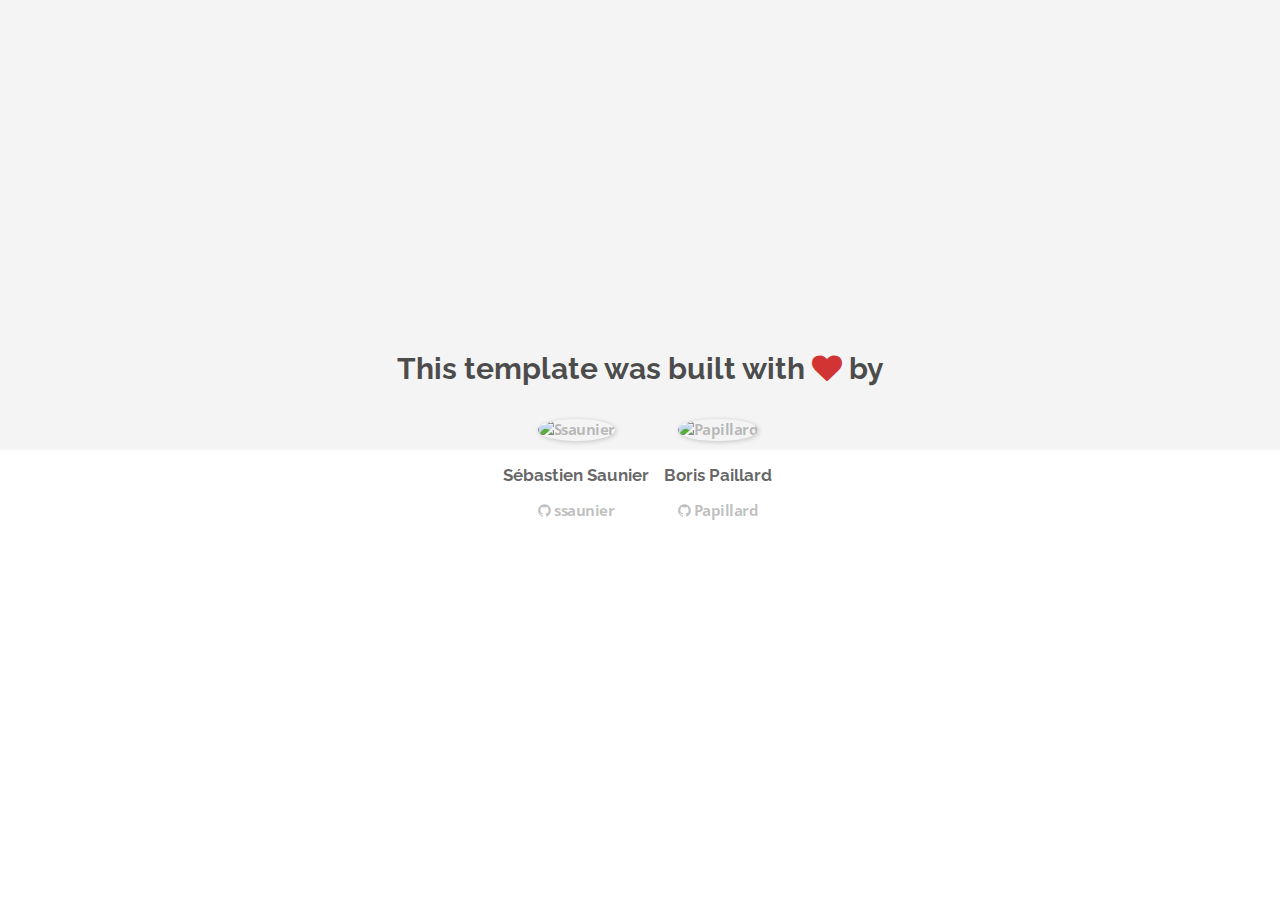
==== about.html @ 1464fe8d "Automated commit at 2017-11-06 10:18:37 UTC by middleman-deploy 2.0.0-alpha" ====
<!doctype html>
<html>
  <head>
    <meta charset="utf-8">
    <meta http-equiv="x-ua-compatible" content="ie=edge">
    <meta name="viewport"
          content="width=device-width, initial-scale=1, shrink-to-fit=no">
    <!-- Use the title from a page's frontmatter if it has one -->
    <title>Le Wagon - Middleman - About</title>
    <link href="stylesheets/application-3c48b980.css" rel="stylesheet" />
    <script src="javascripts/application-93de88c9.js"></script>
    <link href="images/favicon-f15af148.png" rel="icon" type="image/png" />
  </head>
  <body>
    <div id="about">
  <div class="about-content">
    <h1>This template was built with <i class="fa fa-heart"></i> by</h1>
    <ul class="list-inline">
        <li>
<a href="https://kitt.lewagon.com/alumni/ssaunier" target="_blank">            <img src="https://kitt.lewagon.com/placeholder/users/ssaunier" class="img-circle" alt="Ssaunier" />
</a>          <h2>Sébastien Saunier</h2>
          <p>
<a href="https://github.com/ssaunier" target="_blank">              <i class="fa fa-github"></i> ssaunier
</a>          </p>
        </li>
        <li>
<a href="https://kitt.lewagon.com/alumni/Papillard" target="_blank">            <img src="https://kitt.lewagon.com/placeholder/users/Papillard" class="img-circle" alt="Papillard" />
</a>          <h2>Boris Paillard</h2>
          <p>
<a href="https://github.com/Papillard" target="_blank">              <i class="fa fa-github"></i> Papillard
</a>          </p>
        </li>
    </ul>
  </div>
</div>

  </body>
</html>
---- stylesheets/application-3c48b980.css ----
@import url("https://fonts.googleapis.com/css?family=Open+Sans:400,300,700|Raleway:400,100,300,700,500");/*!
 * Bootstrap v3.3.7 (http://getbootstrap.com)
 * Copyright 2011-2016 Twitter, Inc.
 * Licensed under MIT (https://github.com/twbs/bootstrap/blob/master/LICENSE)
 *//*! normalize.css v3.0.3 | MIT License | github.com/necolas/normalize.css */html{font-family:sans-serif;-ms-text-size-adjust:100%;-webkit-text-size-adjust:100%}body{margin:0}article,aside,details,figcaption,figure,footer,header,hgroup,main,menu,nav,section,summary{display:block}audio,canvas,progress,video{display:inline-block;vertical-align:baseline}audio:not([controls]){display:none;height:0}[hidden],template{display:none}a{background-color:transparent}a:active,a:hover{outline:0}abbr[title]{border-bottom:1px dotted}b,strong{font-weight:bold}dfn{font-style:italic}h1{font-size:2em;margin:0.67em 0}mark{background:#ff0;color:#000}small{font-size:80%}sub,sup{font-size:75%;line-height:0;position:relative;vertical-align:baseline}sup{top:-0.5em}sub{bottom:-0.25em}img{border:0}svg:not(:root){overflow:hidden}figure{margin:1em 40px}hr{-webkit-box-sizing:content-box;box-sizing:content-box;height:0}pre{overflow:auto}code,kbd,pre,samp{font-family:monospace, monospace;font-size:1em}button,input,optgroup,select,textarea{color:inherit;font:inherit;margin:0}button{overflow:visible}button,select{text-transform:none}button,html input[type="button"],input[type="reset"],input[type="submit"]{-webkit-appearance:button;cursor:pointer}button[disabled],html input[disabled]{cursor:default}button::-moz-focus-inner,input::-moz-focus-inner{border:0;padding:0}input{line-height:normal}input[type="checkbox"],input[type="radio"]{-webkit-box-sizing:border-box;box-sizing:border-box;padding:0}input[type="number"]::-webkit-inner-spin-button,input[type="number"]::-webkit-outer-spin-button{height:auto}input[type="search"]{-webkit-appearance:textfield;-webkit-box-sizing:content-box;box-sizing:content-box}input[type="search"]::-webkit-search-cancel-button,input[type="search"]::-webkit-search-decoration{-webkit-appearance:none}fieldset{border:1px solid #c0c0c0;margin:0 2px;padding:0.35em 0.625em 0.75em}legend{border:0;padding:0}textarea{overflow:auto}optgroup{font-weight:bold}table{border-collapse:collapse;border-spacing:0}td,th{padding:0}/*! Source: https://github.com/h5bp/html5-boilerplate/blob/master/src/css/main.css */@media print{*,*:before,*:after{background:transparent !important;color:#000 !important;-webkit-box-shadow:none !important;box-shadow:none !important;text-shadow:none !important}a,a:visited{text-decoration:underline}a[href]:after{content:" (" attr(href) ")"}abbr[title]:after{content:" (" attr(title) ")"}a[href^="#"]:after,a[href^="javascript:"]:after{content:""}pre,blockquote{border:1px solid #999;page-break-inside:avoid}thead{display:table-header-group}tr,img{page-break-inside:avoid}img{max-width:100% !important}p,h2,h3{orphans:3;widows:3}h2,h3{page-break-after:avoid}.navbar{display:none}.btn>.caret,.dropup>.btn>.caret{border-top-color:#000 !important}.label{border:1px solid #000}.table{border-collapse:collapse !important}.table td,.table th{background-color:#fff !important}.table-bordered th,.table-bordered td{border:1px solid #ddd !important}}@font-face{font-family:'Glyphicons Halflings';src:url("../assets/bootstrap/glyphicons-halflings-regular-86b6f62b.eot");src:url("../assets/bootstrap/glyphicons-halflings-regular-86b6f62b.eot?#iefix") format("embedded-opentype"),url("../assets/bootstrap/glyphicons-halflings-regular-ca35b697.woff2") format("woff2"),url("../assets/bootstrap/glyphicons-halflings-regular-278e49a8.woff") format("woff"),url("../assets/bootstrap/glyphicons-halflings-regular-44bc1850.ttf") format("truetype"),url("../assets/bootstrap/glyphicons-halflings-regular-de51a849.svg#glyphicons_halflingsregular") format("svg")}.glyphicon{position:relative;top:1px;display:inline-block;font-family:'Glyphicons Halflings';font-style:normal;font-weight:normal;line-height:1;-webkit-font-smoothing:antialiased;-moz-osx-font-smoothing:grayscale}.glyphicon-asterisk:before{content:"\002a"}.glyphicon-plus:before{content:"\002b"}.glyphicon-euro:before,.glyphicon-eur:before{content:"\20ac"}.glyphicon-minus:before{content:"\2212"}.glyphicon-cloud:before{content:"\2601"}.glyphicon-envelope:before{content:"\2709"}.glyphicon-pencil:before{content:"\270f"}.glyphicon-glass:before{content:"\e001"}.glyphicon-music:before{content:"\e002"}.glyphicon-search:before{content:"\e003"}.glyphicon-heart:before{content:"\e005"}.glyphicon-star:before{content:"\e006"}.glyphicon-star-empty:before{content:"\e007"}.glyphicon-user:before{content:"\e008"}.glyphicon-film:before{content:"\e009"}.glyphicon-th-large:before{content:"\e010"}.glyphicon-th:before{content:"\e011"}.glyphicon-th-list:before{content:"\e012"}.glyphicon-ok:before{content:"\e013"}.glyphicon-remove:before{content:"\e014"}.glyphicon-zoom-in:before{content:"\e015"}.glyphicon-zoom-out:before{content:"\e016"}.glyphicon-off:before{content:"\e017"}.glyphicon-signal:before{content:"\e018"}.glyphicon-cog:before{content:"\e019"}.glyphicon-trash:before{content:"\e020"}.glyphicon-home:before{content:"\e021"}.glyphicon-file:before{content:"\e022"}.glyphicon-time:before{content:"\e023"}.glyphicon-road:before{content:"\e024"}.glyphicon-download-alt:before{content:"\e025"}.glyphicon-download:before{content:"\e026"}.glyphicon-upload:before{content:"\e027"}.glyphicon-inbox:before{content:"\e028"}.glyphicon-play-circle:before{content:"\e029"}.glyphicon-repeat:before{content:"\e030"}.glyphicon-refresh:before{content:"\e031"}.glyphicon-list-alt:before{content:"\e032"}.glyphicon-lock:before{content:"\e033"}.glyphicon-flag:before{content:"\e034"}.glyphicon-headphones:before{content:"\e035"}.glyphicon-volume-off:before{content:"\e036"}.glyphicon-volume-down:before{content:"\e037"}.glyphicon-volume-up:before{content:"\e038"}.glyphicon-qrcode:before{content:"\e039"}.glyphicon-barcode:before{content:"\e040"}.glyphicon-tag:before{content:"\e041"}.glyphicon-tags:before{content:"\e042"}.glyphicon-book:before{content:"\e043"}.glyphicon-bookmark:before{content:"\e044"}.glyphicon-print:before{content:"\e045"}.glyphicon-camera:before{content:"\e046"}.glyphicon-font:before{content:"\e047"}.glyphicon-bold:before{content:"\e048"}.glyphicon-italic:before{content:"\e049"}.glyphicon-text-height:before{content:"\e050"}.glyphicon-text-width:before{content:"\e051"}.glyphicon-align-left:before{content:"\e052"}.glyphicon-align-center:before{content:"\e053"}.glyphicon-align-right:before{content:"\e054"}.glyphicon-align-justify:before{content:"\e055"}.glyphicon-list:before{content:"\e056"}.glyphicon-indent-left:before{content:"\e057"}.glyphicon-indent-right:before{content:"\e058"}.glyphicon-facetime-video:before{content:"\e059"}.glyphicon-picture:before{content:"\e060"}.glyphicon-map-marker:before{content:"\e062"}.glyphicon-adjust:before{content:"\e063"}.glyphicon-tint:before{content:"\e064"}.glyphicon-edit:before{content:"\e065"}.glyphicon-share:before{content:"\e066"}.glyphicon-check:before{content:"\e067"}.glyphicon-move:before{content:"\e068"}.glyphicon-step-backward:before{content:"\e069"}.glyphicon-fast-backward:before{content:"\e070"}.glyphicon-backward:before{content:"\e071"}.glyphicon-play:before{content:"\e072"}.glyphicon-pause:before{content:"\e073"}.glyphicon-stop:before{content:"\e074"}.glyphicon-forward:before{content:"\e075"}.glyphicon-fast-forward:before{content:"\e076"}.glyphicon-step-forward:before{content:"\e077"}.glyphicon-eject:before{content:"\e078"}.glyphicon-chevron-left:before{content:"\e079"}.glyphicon-chevron-right:before{content:"\e080"}.glyphicon-plus-sign:before{content:"\e081"}.glyphicon-minus-sign:before{content:"\e082"}.glyphicon-remove-sign:before{content:"\e083"}.glyphicon-ok-sign:before{content:"\e084"}.glyphicon-question-sign:before{content:"\e085"}.glyphicon-info-sign:before{content:"\e086"}.glyphicon-screenshot:before{content:"\e087"}.glyphicon-remove-circle:before{content:"\e088"}.glyphicon-ok-circle:before{content:"\e089"}.glyphicon-ban-circle:before{content:"\e090"}.glyphicon-arrow-left:before{content:"\e091"}.glyphicon-arrow-right:before{content:"\e092"}.glyphicon-arrow-up:before{content:"\e093"}.glyphicon-arrow-down:before{content:"\e094"}.glyphicon-share-alt:before{content:"\e095"}.glyphicon-resize-full:before{content:"\e096"}.glyphicon-resize-small:before{content:"\e097"}.glyphicon-exclamation-sign:before{content:"\e101"}.glyphicon-gift:before{content:"\e102"}.glyphicon-leaf:before{content:"\e103"}.glyphicon-fire:before{content:"\e104"}.glyphicon-eye-open:before{content:"\e105"}.glyphicon-eye-close:before{content:"\e106"}.glyphicon-warning-sign:before{content:"\e107"}.glyphicon-plane:before{content:"\e108"}.glyphicon-calendar:before{content:"\e109"}.glyphicon-random:before{content:"\e110"}.glyphicon-comment:before{content:"\e111"}.glyphicon-magnet:before{content:"\e112"}.glyphicon-chevron-up:before{content:"\e113"}.glyphicon-chevron-down:before{content:"\e114"}.glyphicon-retweet:before{content:"\e115"}.glyphicon-shopping-cart:before{content:"\e116"}.glyphicon-folder-close:before{content:"\e117"}.glyphicon-folder-open:before{content:"\e118"}.glyphicon-resize-vertical:before{content:"\e119"}.glyphicon-resize-horizontal:before{content:"\e120"}.glyphicon-hdd:before{content:"\e121"}.glyphicon-bullhorn:before{content:"\e122"}.glyphicon-bell:before{content:"\e123"}.glyphicon-certificate:before{content:"\e124"}.glyphicon-thumbs-up:before{content:"\e125"}.glyphicon-thumbs-down:before{content:"\e126"}.glyphicon-hand-right:before{content:"\e127"}.glyphicon-hand-left:before{content:"\e128"}.glyphicon-hand-up:before{content:"\e129"}.glyphicon-hand-down:before{content:"\e130"}.glyphicon-circle-arrow-right:before{content:"\e131"}.glyphicon-circle-arrow-left:before{content:"\e132"}.glyphicon-circle-arrow-up:before{content:"\e133"}.glyphicon-circle-arrow-down:before{content:"\e134"}.glyphicon-globe:before{content:"\e135"}.glyphicon-wrench:before{content:"\e136"}.glyphicon-tasks:before{content:"\e137"}.glyphicon-filter:before{content:"\e138"}.glyphicon-briefcase:before{content:"\e139"}.glyphicon-fullscreen:before{content:"\e140"}.glyphicon-dashboard:before{content:"\e141"}.glyphicon-paperclip:before{content:"\e142"}.glyphicon-heart-empty:before{content:"\e143"}.glyphicon-link:before{content:"\e144"}.glyphicon-phone:before{content:"\e145"}.glyphicon-pushpin:before{content:"\e146"}.glyphicon-usd:before{content:"\e148"}.glyphicon-gbp:before{content:"\e149"}.glyphicon-sort:before{content:"\e150"}.glyphicon-sort-by-alphabet:before{content:"\e151"}.glyphicon-sort-by-alphabet-alt:before{content:"\e152"}.glyphicon-sort-by-order:before{content:"\e153"}.glyphicon-sort-by-order-alt:before{content:"\e154"}.glyphicon-sort-by-attributes:before{content:"\e155"}.glyphicon-sort-by-attributes-alt:before{content:"\e156"}.glyphicon-unchecked:before{content:"\e157"}.glyphicon-expand:before{content:"\e158"}.glyphicon-collapse-down:before{content:"\e159"}.glyphicon-collapse-up:before{content:"\e160"}.glyphicon-log-in:before{content:"\e161"}.glyphicon-flash:before{content:"\e162"}.glyphicon-log-out:before{content:"\e163"}.glyphicon-new-window:before{content:"\e164"}.glyphicon-record:before{content:"\e165"}.glyphicon-save:before{content:"\e166"}.glyphicon-open:before{content:"\e167"}.glyphicon-saved:before{content:"\e168"}.glyphicon-import:before{content:"\e169"}.glyphicon-export:before{content:"\e170"}.glyphicon-send:before{content:"\e171"}.glyphicon-floppy-disk:before{content:"\e172"}.glyphicon-floppy-saved:before{content:"\e173"}.glyphicon-floppy-remove:before{content:"\e174"}.glyphicon-floppy-save:before{content:"\e175"}.glyphicon-floppy-open:before{content:"\e176"}.glyphicon-credit-card:before{content:"\e177"}.glyphicon-transfer:before{content:"\e178"}.glyphicon-cutlery:before{content:"\e179"}.glyphicon-header:before{content:"\e180"}.glyphicon-compressed:before{content:"\e181"}.glyphicon-earphone:before{content:"\e182"}.glyphicon-phone-alt:before{content:"\e183"}.glyphicon-tower:before{content:"\e184"}.glyphicon-stats:before{content:"\e185"}.glyphicon-sd-video:before{content:"\e186"}.glyphicon-hd-video:before{content:"\e187"}.glyphicon-subtitles:before{content:"\e188"}.glyphicon-sound-stereo:before{content:"\e189"}.glyphicon-sound-dolby:before{content:"\e190"}.glyphicon-sound-5-1:before{content:"\e191"}.glyphicon-sound-6-1:before{content:"\e192"}.glyphicon-sound-7-1:before{content:"\e193"}.glyphicon-copyright-mark:before{content:"\e194"}.glyphicon-registration-mark:before{content:"\e195"}.glyphicon-cloud-download:before{content:"\e197"}.glyphicon-cloud-upload:before{content:"\e198"}.glyphicon-tree-conifer:before{content:"\e199"}.glyphicon-tree-deciduous:before{content:"\e200"}.glyphicon-cd:before{content:"\e201"}.glyphicon-save-file:before{content:"\e202"}.glyphicon-open-file:before{content:"\e203"}.glyphicon-level-up:before{content:"\e204"}.glyphicon-copy:before{content:"\e205"}.glyphicon-paste:before{content:"\e206"}.glyphicon-alert:before{content:"\e209"}.glyphicon-equalizer:before{content:"\e210"}.glyphicon-king:before{content:"\e211"}.glyphicon-queen:before{content:"\e212"}.glyphicon-pawn:before{content:"\e213"}.glyphicon-bishop:before{content:"\e214"}.glyphicon-knight:before{content:"\e215"}.glyphicon-baby-formula:before{content:"\e216"}.glyphicon-tent:before{content:"\26fa"}.glyphicon-blackboard:before{content:"\e218"}.glyphicon-bed:before{content:"\e219"}.glyphicon-apple:before{content:"\f8ff"}.glyphicon-erase:before{content:"\e221"}.glyphicon-hourglass:before{content:"\231b"}.glyphicon-lamp:before{content:"\e223"}.glyphicon-duplicate:before{content:"\e224"}.glyphicon-piggy-bank:before{content:"\e225"}.glyphicon-scissors:before{content:"\e226"}.glyphicon-bitcoin:before{content:"\e227"}.glyphicon-btc:before{content:"\e227"}.glyphicon-xbt:before{content:"\e227"}.glyphicon-yen:before{content:"\00a5"}.glyphicon-jpy:before{content:"\00a5"}.glyphicon-ruble:before{content:"\20bd"}.glyphicon-rub:before{content:"\20bd"}.glyphicon-scale:before{content:"\e230"}.glyphicon-ice-lolly:before{content:"\e231"}.glyphicon-ice-lolly-tasted:before{content:"\e232"}.glyphicon-education:before{content:"\e233"}.glyphicon-option-horizontal:before{content:"\e234"}.glyphicon-option-vertical:before{content:"\e235"}.glyphicon-menu-hamburger:before{content:"\e236"}.glyphicon-modal-window:before{content:"\e237"}.glyphicon-oil:before{content:"\e238"}.glyphicon-grain:before{content:"\e239"}.glyphicon-sunglasses:before{content:"\e240"}.glyphicon-text-size:before{content:"\e241"}.glyphicon-text-color:before{content:"\e242"}.glyphicon-text-background:before{content:"\e243"}.glyphicon-object-align-top:before{content:"\e244"}.glyphicon-object-align-bottom:before{content:"\e245"}.glyphicon-object-align-horizontal:before{content:"\e246"}.glyphicon-object-align-left:before{content:"\e247"}.glyphicon-object-align-vertical:before{content:"\e248"}.glyphicon-object-align-right:before{content:"\e249"}.glyphicon-triangle-right:before{content:"\e250"}.glyphicon-triangle-left:before{content:"\e251"}.glyphicon-triangle-bottom:before{content:"\e252"}.glyphicon-triangle-top:before{content:"\e253"}.glyphicon-console:before{content:"\e254"}.glyphicon-superscript:before{content:"\e255"}.glyphicon-subscript:before{content:"\e256"}.glyphicon-menu-left:before{content:"\e257"}.glyphicon-menu-right:before{content:"\e258"}.glyphicon-menu-down:before{content:"\e259"}.glyphicon-menu-up:before{content:"\e260"}*{-webkit-box-sizing:border-box;box-sizing:border-box}*:before,*:after{-webkit-box-sizing:border-box;box-sizing:border-box}html{font-size:10px;-webkit-tap-highlight-color:transparent}body{font-family:"Open Sans", "Helvetica", "sans-serif";font-size:18px;line-height:1.42857143;color:#333333;background-color:#F4F4F4}input,button,select,textarea{font-family:inherit;font-size:inherit;line-height:inherit}a{color:#469AE0;text-decoration:none}a:hover,a:focus{color:#1f74ba;text-decoration:underline}a:focus{outline:5px auto -webkit-focus-ring-color;outline-offset:-2px}figure{margin:0}img{vertical-align:middle}.img-responsive{display:block;max-width:100%;height:auto}.img-rounded{border-radius:2px}.img-thumbnail{padding:4px;line-height:1.42857143;background-color:#F4F4F4;border:1px solid #ddd;border-radius:2px;-webkit-transition:all 0.2s ease-in-out;transition:all 0.2s ease-in-out;display:inline-block;max-width:100%;height:auto}.img-circle{border-radius:50%}hr{margin-top:25px;margin-bottom:25px;border:0;border-top:1px solid #eeeeee}.sr-only{position:absolute;width:1px;height:1px;margin:-1px;padding:0;overflow:hidden;clip:rect(0, 0, 0, 0);border:0}.sr-only-focusable:active,.sr-only-focusable:focus{position:static;width:auto;height:auto;margin:0;overflow:visible;clip:auto}[role="button"]{cursor:pointer}h1,h2,h3,h4,h5,h6,.h1,.h2,.h3,.h4,.h5,.h6{font-family:"Raleway", "Helvetica", "sans-serif";font-weight:500;line-height:1.1;color:inherit}h1 small,h1 .small,h2 small,h2 .small,h3 small,h3 .small,h4 small,h4 .small,h5 small,h5 .small,h6 small,h6 .small,.h1 small,.h1 .small,.h2 small,.h2 .small,.h3 small,.h3 .small,.h4 small,.h4 .small,.h5 small,.h5 .small,.h6 small,.h6 .small{font-weight:normal;line-height:1;color:#777777}h1,.h1,h2,.h2,h3,.h3{margin-top:25px;margin-bottom:12.5px}h1 small,h1 .small,.h1 small,.h1 .small,h2 small,h2 .small,.h2 small,.h2 .small,h3 small,h3 .small,.h3 small,.h3 .small{font-size:65%}h4,.h4,h5,.h5,h6,.h6{margin-top:12.5px;margin-bottom:12.5px}h4 small,h4 .small,.h4 small,.h4 .small,h5 small,h5 .small,.h5 small,.h5 .small,h6 small,h6 .small,.h6 small,.h6 .small{font-size:75%}h1,.h1{font-size:46px}h2,.h2{font-size:38px}h3,.h3{font-size:31px}h4,.h4{font-size:23px}h5,.h5{font-size:18px}h6,.h6{font-size:16px}p{margin:0 0 12.5px}.lead{margin-bottom:25px;font-size:20px;font-weight:300;line-height:1.4}@media (min-width: 768px){.lead{font-size:27px}}small,.small{font-size:88%}mark,.mark{background-color:#fcf8e3;padding:.2em}.text-left{text-align:left}.text-right{text-align:right}.text-center{text-align:center}.text-justify{text-align:justify}.text-nowrap{white-space:nowrap}.text-lowercase{text-transform:lowercase}.text-uppercase,.initialism{text-transform:uppercase}.text-capitalize{text-transform:capitalize}.text-muted{color:#777777}.text-primary{color:#469AE0}a.text-primary:hover,a.text-primary:focus{color:#2381d0}.text-success{color:#3c763d}a.text-success:hover,a.text-success:focus{color:#2b542c}.text-info{color:#31708f}a.text-info:hover,a.text-info:focus{color:#245269}.text-warning{color:#8a6d3b}a.text-warning:hover,a.text-warning:focus{color:#66512c}.text-danger{color:#a94442}a.text-danger:hover,a.text-danger:focus{color:#843534}.bg-primary{color:#fff}.bg-primary{background-color:#469AE0}a.bg-primary:hover,a.bg-primary:focus{background-color:#2381d0}.bg-success{background-color:#dff0d8}a.bg-success:hover,a.bg-success:focus{background-color:#c1e2b3}.bg-info{background-color:#d9edf7}a.bg-info:hover,a.bg-info:focus{background-color:#afd9ee}.bg-warning{background-color:#fcf8e3}a.bg-warning:hover,a.bg-warning:focus{background-color:#f7ecb5}.bg-danger{background-color:#f2dede}a.bg-danger:hover,a.bg-danger:focus{background-color:#e4b9b9}.page-header{padding-bottom:11.5px;margin:50px 0 25px;border-bottom:1px solid #eeeeee}ul,ol{margin-top:0;margin-bottom:12.5px}ul ul,ul ol,ol ul,ol ol{margin-bottom:0}.list-unstyled{padding-left:0;list-style:none}.list-inline{padding-left:0;list-style:none;margin-left:-5px}.list-inline>li{display:inline-block;padding-left:5px;padding-right:5px}dl{margin-top:0;margin-bottom:25px}dt,dd{line-height:1.42857143}dt{font-weight:bold}dd{margin-left:0}.dl-horizontal dd:before,.dl-horizontal dd:after{content:" ";display:table}.dl-horizontal dd:after{clear:both}@media (min-width: 768px){.dl-horizontal dt{float:left;width:160px;clear:left;text-align:right;overflow:hidden;text-overflow:ellipsis;white-space:nowrap}.dl-horizontal dd{margin-left:180px}}abbr[title],abbr[data-original-title]{cursor:help;border-bottom:1px dotted #777777}.initialism{font-size:90%}blockquote{padding:12.5px 25px;margin:0 0 25px;font-size:22.5px;border-left:5px solid #eeeeee}blockquote p:last-child,blockquote ul:last-child,blockquote ol:last-child{margin-bottom:0}blockquote footer,blockquote small,blockquote .small{display:block;font-size:80%;line-height:1.42857143;color:#777777}blockquote footer:before,blockquote small:before,blockquote .small:before{content:'\2014 \00A0'}.blockquote-reverse,blockquote.pull-right{padding-right:15px;padding-left:0;border-right:5px solid #eeeeee;border-left:0;text-align:right}.blockquote-reverse footer:before,.blockquote-reverse small:before,.blockquote-reverse .small:before,blockquote.pull-right footer:before,blockquote.pull-right small:before,blockquote.pull-right .small:before{content:''}.blockquote-reverse footer:after,.blockquote-reverse small:after,.blockquote-reverse .small:after,blockquote.pull-right footer:after,blockquote.pull-right small:after,blockquote.pull-right .small:after{content:'\00A0 \2014'}address{margin-bottom:25px;font-style:normal;line-height:1.42857143}code,kbd,pre,samp{font-family:Menlo, Monaco, Consolas, "Courier New", monospace}code{padding:2px 4px;font-size:90%;color:#c7254e;background-color:#f9f2f4;border-radius:2px}kbd{padding:2px 4px;font-size:90%;color:#fff;background-color:#333;border-radius:2px;-webkit-box-shadow:inset 0 -1px 0 rgba(0,0,0,0.25);box-shadow:inset 0 -1px 0 rgba(0,0,0,0.25)}kbd kbd{padding:0;font-size:100%;font-weight:bold;-webkit-box-shadow:none;box-shadow:none}pre{display:block;padding:12px;margin:0 0 12.5px;font-size:17px;line-height:1.42857143;word-break:break-all;word-wrap:break-word;color:#333333;background-color:#f5f5f5;border:1px solid #ccc;border-radius:2px}pre code{padding:0;font-size:inherit;color:inherit;white-space:pre-wrap;background-color:transparent;border-radius:0}.pre-scrollable{max-height:340px;overflow-y:scroll}.container{margin-right:auto;margin-left:auto;padding-left:15px;padding-right:15px}.container:before,.container:after{content:" ";display:table}.container:after{clear:both}@media (min-width: 768px){.container{width:750px}}@media (min-width: 992px){.container{width:970px}}@media (min-width: 1200px){.container{width:1170px}}.container-fluid{margin-right:auto;margin-left:auto;padding-left:15px;padding-right:15px}.container-fluid:before,.container-fluid:after{content:" ";display:table}.container-fluid:after{clear:both}.row{margin-left:-15px;margin-right:-15px}.row:before,.row:after{content:" ";display:table}.row:after{clear:both}.col-xs-1,.col-sm-1,.col-md-1,.col-lg-1,.col-xs-2,.col-sm-2,.col-md-2,.col-lg-2,.col-xs-3,.col-sm-3,.col-md-3,.col-lg-3,.col-xs-4,.col-sm-4,.col-md-4,.col-lg-4,.col-xs-5,.col-sm-5,.col-md-5,.col-lg-5,.col-xs-6,.col-sm-6,.col-md-6,.col-lg-6,.col-xs-7,.col-sm-7,.col-md-7,.col-lg-7,.col-xs-8,.col-sm-8,.col-md-8,.col-lg-8,.col-xs-9,.col-sm-9,.col-md-9,.col-lg-9,.col-xs-10,.col-sm-10,.col-md-10,.col-lg-10,.col-xs-11,.col-sm-11,.col-md-11,.col-lg-11,.col-xs-12,.col-sm-12,.col-md-12,.col-lg-12{position:relative;min-height:1px;padding-left:15px;padding-right:15px}.col-xs-1,.col-xs-2,.col-xs-3,.col-xs-4,.col-xs-5,.col-xs-6,.col-xs-7,.col-xs-8,.col-xs-9,.col-xs-10,.col-xs-11,.col-xs-12{float:left}.col-xs-1{width:8.33333333%}.col-xs-2{width:16.66666667%}.col-xs-3{width:25%}.col-xs-4{width:33.33333333%}.col-xs-5{width:41.66666667%}.col-xs-6{width:50%}.col-xs-7{width:58.33333333%}.col-xs-8{width:66.66666667%}.col-xs-9{width:75%}.col-xs-10{width:83.33333333%}.col-xs-11{width:91.66666667%}.col-xs-12{width:100%}.col-xs-pull-0{right:auto}.col-xs-pull-1{right:8.33333333%}.col-xs-pull-2{right:16.66666667%}.col-xs-pull-3{right:25%}.col-xs-pull-4{right:33.33333333%}.col-xs-pull-5{right:41.66666667%}.col-xs-pull-6{right:50%}.col-xs-pull-7{right:58.33333333%}.col-xs-pull-8{right:66.66666667%}.col-xs-pull-9{right:75%}.col-xs-pull-10{right:83.33333333%}.col-xs-pull-11{right:91.66666667%}.col-xs-pull-12{right:100%}.col-xs-push-0{left:auto}.col-xs-push-1{left:8.33333333%}.col-xs-push-2{left:16.66666667%}.col-xs-push-3{left:25%}.col-xs-push-4{left:33.33333333%}.col-xs-push-5{left:41.66666667%}.col-xs-push-6{left:50%}.col-xs-push-7{left:58.33333333%}.col-xs-push-8{left:66.66666667%}.col-xs-push-9{left:75%}.col-xs-push-10{left:83.33333333%}.col-xs-push-11{left:91.66666667%}.col-xs-push-12{left:100%}.col-xs-offset-0{margin-left:0%}.col-xs-offset-1{margin-left:8.33333333%}.col-xs-offset-2{margin-left:16.66666667%}.col-xs-offset-3{margin-left:25%}.col-xs-offset-4{margin-left:33.33333333%}.col-xs-offset-5{margin-left:41.66666667%}.col-xs-offset-6{margin-left:50%}.col-xs-offset-7{margin-left:58.33333333%}.col-xs-offset-8{margin-left:66.66666667%}.col-xs-offset-9{margin-left:75%}.col-xs-offset-10{margin-left:83.33333333%}.col-xs-offset-11{margin-left:91.66666667%}.col-xs-offset-12{margin-left:100%}@media (min-width: 768px){.col-sm-1,.col-sm-2,.col-sm-3,.col-sm-4,.col-sm-5,.col-sm-6,.col-sm-7,.col-sm-8,.col-sm-9,.col-sm-10,.col-sm-11,.col-sm-12{float:left}.col-sm-1{width:8.33333333%}.col-sm-2{width:16.66666667%}.col-sm-3{width:25%}.col-sm-4{width:33.33333333%}.col-sm-5{width:41.66666667%}.col-sm-6{width:50%}.col-sm-7{width:58.33333333%}.col-sm-8{width:66.66666667%}.col-sm-9{width:75%}.col-sm-10{width:83.33333333%}.col-sm-11{width:91.66666667%}.col-sm-12{width:100%}.col-sm-pull-0{right:auto}.col-sm-pull-1{right:8.33333333%}.col-sm-pull-2{right:16.66666667%}.col-sm-pull-3{right:25%}.col-sm-pull-4{right:33.33333333%}.col-sm-pull-5{right:41.66666667%}.col-sm-pull-6{right:50%}.col-sm-pull-7{right:58.33333333%}.col-sm-pull-8{right:66.66666667%}.col-sm-pull-9{right:75%}.col-sm-pull-10{right:83.33333333%}.col-sm-pull-11{right:91.66666667%}.col-sm-pull-12{right:100%}.col-sm-push-0{left:auto}.col-sm-push-1{left:8.33333333%}.col-sm-push-2{left:16.66666667%}.col-sm-push-3{left:25%}.col-sm-push-4{left:33.33333333%}.col-sm-push-5{left:41.66666667%}.col-sm-push-6{left:50%}.col-sm-push-7{left:58.33333333%}.col-sm-push-8{left:66.66666667%}.col-sm-push-9{left:75%}.col-sm-push-10{left:83.33333333%}.col-sm-push-11{left:91.66666667%}.col-sm-push-12{left:100%}.col-sm-offset-0{margin-left:0%}.col-sm-offset-1{margin-left:8.33333333%}.col-sm-offset-2{margin-left:16.66666667%}.col-sm-offset-3{margin-left:25%}.col-sm-offset-4{margin-left:33.33333333%}.col-sm-offset-5{margin-left:41.66666667%}.col-sm-offset-6{margin-left:50%}.col-sm-offset-7{margin-left:58.33333333%}.col-sm-offset-8{margin-left:66.66666667%}.col-sm-offset-9{margin-left:75%}.col-sm-offset-10{margin-left:83.33333333%}.col-sm-offset-11{margin-left:91.66666667%}.col-sm-offset-12{margin-left:100%}}@media (min-width: 992px){.col-md-1,.col-md-2,.col-md-3,.col-md-4,.col-md-5,.col-md-6,.col-md-7,.col-md-8,.col-md-9,.col-md-10,.col-md-11,.col-md-12{float:left}.col-md-1{width:8.33333333%}.col-md-2{width:16.66666667%}.col-md-3{width:25%}.col-md-4{width:33.33333333%}.col-md-5{width:41.66666667%}.col-md-6{width:50%}.col-md-7{width:58.33333333%}.col-md-8{width:66.66666667%}.col-md-9{width:75%}.col-md-10{width:83.33333333%}.col-md-11{width:91.66666667%}.col-md-12{width:100%}.col-md-pull-0{right:auto}.col-md-pull-1{right:8.33333333%}.col-md-pull-2{right:16.66666667%}.col-md-pull-3{right:25%}.col-md-pull-4{right:33.33333333%}.col-md-pull-5{right:41.66666667%}.col-md-pull-6{right:50%}.col-md-pull-7{right:58.33333333%}.col-md-pull-8{right:66.66666667%}.col-md-pull-9{right:75%}.col-md-pull-10{right:83.33333333%}.col-md-pull-11{right:91.66666667%}.col-md-pull-12{right:100%}.col-md-push-0{left:auto}.col-md-push-1{left:8.33333333%}.col-md-push-2{left:16.66666667%}.col-md-push-3{left:25%}.col-md-push-4{left:33.33333333%}.col-md-push-5{left:41.66666667%}.col-md-push-6{left:50%}.col-md-push-7{left:58.33333333%}.col-md-push-8{left:66.66666667%}.col-md-push-9{left:75%}.col-md-push-10{left:83.33333333%}.col-md-push-11{left:91.66666667%}.col-md-push-12{left:100%}.col-md-offset-0{margin-left:0%}.col-md-offset-1{margin-left:8.33333333%}.col-md-offset-2{margin-left:16.66666667%}.col-md-offset-3{margin-left:25%}.col-md-offset-4{margin-left:33.33333333%}.col-md-offset-5{margin-left:41.66666667%}.col-md-offset-6{margin-left:50%}.col-md-offset-7{margin-left:58.33333333%}.col-md-offset-8{margin-left:66.66666667%}.col-md-offset-9{margin-left:75%}.col-md-offset-10{margin-left:83.33333333%}.col-md-offset-11{margin-left:91.66666667%}.col-md-offset-12{margin-left:100%}}@media (min-width: 1200px){.col-lg-1,.col-lg-2,.col-lg-3,.col-lg-4,.col-lg-5,.col-lg-6,.col-lg-7,.col-lg-8,.col-lg-9,.col-lg-10,.col-lg-11,.col-lg-12{float:left}.col-lg-1{width:8.33333333%}.col-lg-2{width:16.66666667%}.col-lg-3{width:25%}.col-lg-4{width:33.33333333%}.col-lg-5{width:41.66666667%}.col-lg-6{width:50%}.col-lg-7{width:58.33333333%}.col-lg-8{width:66.66666667%}.col-lg-9{width:75%}.col-lg-10{width:83.33333333%}.col-lg-11{width:91.66666667%}.col-lg-12{width:100%}.col-lg-pull-0{right:auto}.col-lg-pull-1{right:8.33333333%}.col-lg-pull-2{right:16.66666667%}.col-lg-pull-3{right:25%}.col-lg-pull-4{right:33.33333333%}.col-lg-pull-5{right:41.66666667%}.col-lg-pull-6{right:50%}.col-lg-pull-7{right:58.33333333%}.col-lg-pull-8{right:66.66666667%}.col-lg-pull-9{right:75%}.col-lg-pull-10{right:83.33333333%}.col-lg-pull-11{right:91.66666667%}.col-lg-pull-12{right:100%}.col-lg-push-0{left:auto}.col-lg-push-1{left:8.33333333%}.col-lg-push-2{left:16.66666667%}.col-lg-push-3{left:25%}.col-lg-push-4{left:33.33333333%}.col-lg-push-5{left:41.66666667%}.col-lg-push-6{left:50%}.col-lg-push-7{left:58.33333333%}.col-lg-push-8{left:66.66666667%}.col-lg-push-9{left:75%}.col-lg-push-10{left:83.33333333%}.col-lg-push-11{left:91.66666667%}.col-lg-push-12{left:100%}.col-lg-offset-0{margin-left:0%}.col-lg-offset-1{margin-left:8.33333333%}.col-lg-offset-2{margin-left:16.66666667%}.col-lg-offset-3{margin-left:25%}.col-lg-offset-4{margin-left:33.33333333%}.col-lg-offset-5{margin-left:41.66666667%}.col-lg-offset-6{margin-left:50%}.col-lg-offset-7{margin-left:58.33333333%}.col-lg-offset-8{margin-left:66.66666667%}.col-lg-offset-9{margin-left:75%}.col-lg-offset-10{margin-left:83.33333333%}.col-lg-offset-11{margin-left:91.66666667%}.col-lg-offset-12{margin-left:100%}}table{background-color:transparent}caption{padding-top:8px;padding-bottom:8px;color:#777777;text-align:left}th{text-align:left}.table{width:100%;max-width:100%;margin-bottom:25px}.table>thead>tr>th,.table>thead>tr>td,.table>tbody>tr>th,.table>tbody>tr>td,.table>tfoot>tr>th,.table>tfoot>tr>td{padding:8px;line-height:1.42857143;vertical-align:top;border-top:1px solid #ddd}.table>thead>tr>th{vertical-align:bottom;border-bottom:2px solid #ddd}.table>caption+thead>tr:first-child>th,.table>caption+thead>tr:first-child>td,.table>colgroup+thead>tr:first-child>th,.table>colgroup+thead>tr:first-child>td,.table>thead:first-child>tr:first-child>th,.table>thead:first-child>tr:first-child>td{border-top:0}.table>tbody+tbody{border-top:2px solid #ddd}.table .table{background-color:#F4F4F4}.table-condensed>thead>tr>th,.table-condensed>thead>tr>td,.table-condensed>tbody>tr>th,.table-condensed>tbody>tr>td,.table-condensed>tfoot>tr>th,.table-condensed>tfoot>tr>td{padding:5px}.table-bordered{border:1px solid #ddd}.table-bordered>thead>tr>th,.table-bordered>thead>tr>td,.table-bordered>tbody>tr>th,.table-bordered>tbody>tr>td,.table-bordered>tfoot>tr>th,.table-bordered>tfoot>tr>td{border:1px solid #ddd}.table-bordered>thead>tr>th,.table-bordered>thead>tr>td{border-bottom-width:2px}.table-striped>tbody>tr:nth-of-type(odd){background-color:#f9f9f9}.table-hover>tbody>tr:hover{background-color:#f5f5f5}table col[class*="col-"]{position:static;float:none;display:table-column}table td[class*="col-"],table th[class*="col-"]{position:static;float:none;display:table-cell}.table>thead>tr>td.active,.table>thead>tr>th.active,.table>thead>tr.active>td,.table>thead>tr.active>th,.table>tbody>tr>td.active,.table>tbody>tr>th.active,.table>tbody>tr.active>td,.table>tbody>tr.active>th,.table>tfoot>tr>td.active,.table>tfoot>tr>th.active,.table>tfoot>tr.active>td,.table>tfoot>tr.active>th{background-color:#f5f5f5}.table-hover>tbody>tr>td.active:hover,.table-hover>tbody>tr>th.active:hover,.table-hover>tbody>tr.active:hover>td,.table-hover>tbody>tr:hover>.active,.table-hover>tbody>tr.active:hover>th{background-color:#e8e8e8}.table>thead>tr>td.success,.table>thead>tr>th.success,.table>thead>tr.success>td,.table>thead>tr.success>th,.table>tbody>tr>td.success,.table>tbody>tr>th.success,.table>tbody>tr.success>td,.table>tbody>tr.success>th,.table>tfoot>tr>td.success,.table>tfoot>tr>th.success,.table>tfoot>tr.success>td,.table>tfoot>tr.success>th{background-color:#dff0d8}.table-hover>tbody>tr>td.success:hover,.table-hover>tbody>tr>th.success:hover,.table-hover>tbody>tr.success:hover>td,.table-hover>tbody>tr:hover>.success,.table-hover>tbody>tr.success:hover>th{background-color:#d0e9c6}.table>thead>tr>td.info,.table>thead>tr>th.info,.table>thead>tr.info>td,.table>thead>tr.info>th,.table>tbody>tr>td.info,.table>tbody>tr>th.info,.table>tbody>tr.info>td,.table>tbody>tr.info>th,.table>tfoot>tr>td.info,.table>tfoot>tr>th.info,.table>tfoot>tr.info>td,.table>tfoot>tr.info>th{background-color:#d9edf7}.table-hover>tbody>tr>td.info:hover,.table-hover>tbody>tr>th.info:hover,.table-hover>tbody>tr.info:hover>td,.table-hover>tbody>tr:hover>.info,.table-hover>tbody>tr.info:hover>th{background-color:#c4e3f3}.table>thead>tr>td.warning,.table>thead>tr>th.warning,.table>thead>tr.warning>td,.table>thead>tr.warning>th,.table>tbody>tr>td.warning,.table>tbody>tr>th.warning,.table>tbody>tr.warning>td,.table>tbody>tr.warning>th,.table>tfoot>tr>td.warning,.table>tfoot>tr>th.warning,.table>tfoot>tr.warning>td,.table>tfoot>tr.warning>th{background-color:#fcf8e3}.table-hover>tbody>tr>td.warning:hover,.table-hover>tbody>tr>th.warning:hover,.table-hover>tbody>tr.warning:hover>td,.table-hover>tbody>tr:hover>.warning,.table-hover>tbody>tr.warning:hover>th{background-color:#faf2cc}.table>thead>tr>td.danger,.table>thead>tr>th.danger,.table>thead>tr.danger>td,.table>thead>tr.danger>th,.table>tbody>tr>td.danger,.table>tbody>tr>th.danger,.table>tbody>tr.danger>td,.table>tbody>tr.danger>th,.table>tfoot>tr>td.danger,.table>tfoot>tr>th.danger,.table>tfoot>tr.danger>td,.table>tfoot>tr.danger>th{background-color:#f2dede}.table-hover>tbody>tr>td.danger:hover,.table-hover>tbody>tr>th.danger:hover,.table-hover>tbody>tr.danger:hover>td,.table-hover>tbody>tr:hover>.danger,.table-hover>tbody>tr.danger:hover>th{background-color:#ebcccc}.table-responsive{overflow-x:auto;min-height:0.01%}@media screen and (max-width: 767px){.table-responsive{width:100%;margin-bottom:18.75px;overflow-y:hidden;-ms-overflow-style:-ms-autohiding-scrollbar;border:1px solid #ddd}.table-responsive>.table{margin-bottom:0}.table-responsive>.table>thead>tr>th,.table-responsive>.table>thead>tr>td,.table-responsive>.table>tbody>tr>th,.table-responsive>.table>tbody>tr>td,.table-responsive>.table>tfoot>tr>th,.table-responsive>.table>tfoot>tr>td{white-space:nowrap}.table-responsive>.table-bordered{border:0}.table-responsive>.table-bordered>thead>tr>th:first-child,.table-responsive>.table-bordered>thead>tr>td:first-child,.table-responsive>.table-bordered>tbody>tr>th:first-child,.table-responsive>.table-bordered>tbody>tr>td:first-child,.table-responsive>.table-bordered>tfoot>tr>th:first-child,.table-responsive>.table-bordered>tfoot>tr>td:first-child{border-left:0}.table-responsive>.table-bordered>thead>tr>th:last-child,.table-responsive>.table-bordered>thead>tr>td:last-child,.table-responsive>.table-bordered>tbody>tr>th:last-child,.table-responsive>.table-bordered>tbody>tr>td:last-child,.table-responsive>.table-bordered>tfoot>tr>th:last-child,.table-responsive>.table-bordered>tfoot>tr>td:last-child{border-right:0}.table-responsive>.table-bordered>tbody>tr:last-child>th,.table-responsive>.table-bordered>tbody>tr:last-child>td,.table-responsive>.table-bordered>tfoot>tr:last-child>th,.table-responsive>.table-bordered>tfoot>tr:last-child>td{border-bottom:0}}fieldset{padding:0;margin:0;border:0;min-width:0}legend{display:block;width:100%;padding:0;margin-bottom:25px;font-size:27px;line-height:inherit;color:#333333;border:0;border-bottom:1px solid #e5e5e5}label{display:inline-block;max-width:100%;margin-bottom:5px;font-weight:bold}input[type="search"]{-webkit-box-sizing:border-box;box-sizing:border-box}input[type="radio"],input[type="checkbox"]{margin:4px 0 0;margin-top:1px \9;line-height:normal}input[type="file"]{display:block}input[type="range"]{display:block;width:100%}select[multiple],select[size]{height:auto}input[type="file"]:focus,input[type="radio"]:focus,input[type="checkbox"]:focus{outline:5px auto -webkit-focus-ring-color;outline-offset:-2px}output{display:block;padding-top:7px;font-size:18px;line-height:1.42857143;color:#000000}.form-control{display:block;width:100%;height:39px;padding:6px 12px;font-size:18px;line-height:1.42857143;color:#000000;background-color:#fff;background-image:none;border:1px solid #ccc;border-radius:2px;-webkit-box-shadow:inset 0 1px 1px rgba(0,0,0,0.075);box-shadow:inset 0 1px 1px rgba(0,0,0,0.075);-webkit-transition:border-color ease-in-out 0.15s, box-shadow ease-in-out 0.15s;-webkit-transition:border-color ease-in-out 0.15s, -webkit-box-shadow ease-in-out 0.15s;transition:border-color ease-in-out 0.15s, -webkit-box-shadow ease-in-out 0.15s;transition:border-color ease-in-out 0.15s, box-shadow ease-in-out 0.15s;transition:border-color ease-in-out 0.15s, box-shadow ease-in-out 0.15s, -webkit-box-shadow ease-in-out 0.15s}.form-control:focus{border-color:#66afe9;outline:0;-webkit-box-shadow:inset 0 1px 1px rgba(0,0,0,0.075),0 0 8px rgba(102,175,233,0.6);box-shadow:inset 0 1px 1px rgba(0,0,0,0.075),0 0 8px rgba(102,175,233,0.6)}.form-control::-moz-placeholder{color:#999;opacity:1}.form-control:-ms-input-placeholder{color:#999}.form-control::-webkit-input-placeholder{color:#999}.form-control::-ms-expand{border:0;background-color:transparent}.form-control[disabled],.form-control[readonly],fieldset[disabled] .form-control{background-color:#eeeeee;opacity:1}.form-control[disabled],fieldset[disabled] .form-control{cursor:not-allowed}textarea.form-control{height:auto}input[type="search"]{-webkit-appearance:none}@media screen and (-webkit-min-device-pixel-ratio: 0){input[type="date"].form-control,input[type="time"].form-control,input[type="datetime-local"].form-control,input[type="month"].form-control{line-height:39px}input[type="date"].input-sm,.input-group-sm>input[type="date"].form-control,.input-group-sm>input[type="date"].input-group-addon,.input-group-sm>.input-group-btn>input[type="date"].btn,.input-group-sm input[type="date"],input[type="time"].input-sm,.input-group-sm>input[type="time"].form-control,.input-group-sm>input[type="time"].input-group-addon,.input-group-sm>.input-group-btn>input[type="time"].btn,.input-group-sm input[type="time"],input[type="datetime-local"].input-sm,.input-group-sm>input[type="datetime-local"].form-control,.input-group-sm>input[type="datetime-local"].input-group-addon,.input-group-sm>.input-group-btn>input[type="datetime-local"].btn,.input-group-sm input[type="datetime-local"],input[type="month"].input-sm,.input-group-sm>input[type="month"].form-control,.input-group-sm>input[type="month"].input-group-addon,.input-group-sm>.input-group-btn>input[type="month"].btn,.input-group-sm input[type="month"]{line-height:36px}input[type="date"].input-lg,.input-group-lg>input[type="date"].form-control,.input-group-lg>input[type="date"].input-group-addon,.input-group-lg>.input-group-btn>input[type="date"].btn,.input-group-lg input[type="date"],input[type="time"].input-lg,.input-group-lg>input[type="time"].form-control,.input-group-lg>input[type="time"].input-group-addon,.input-group-lg>.input-group-btn>input[type="time"].btn,.input-group-lg input[type="time"],input[type="datetime-local"].input-lg,.input-group-lg>input[type="datetime-local"].form-control,.input-group-lg>input[type="datetime-local"].input-group-addon,.input-group-lg>.input-group-btn>input[type="datetime-local"].btn,.input-group-lg input[type="datetime-local"],input[type="month"].input-lg,.input-group-lg>input[type="month"].form-control,.input-group-lg>input[type="month"].input-group-addon,.input-group-lg>.input-group-btn>input[type="month"].btn,.input-group-lg input[type="month"]{line-height:53px}}.form-group{margin-bottom:15px}.radio,.checkbox{position:relative;display:block;margin-top:10px;margin-bottom:10px}.radio label,.checkbox label{min-height:25px;padding-left:20px;margin-bottom:0;font-weight:normal;cursor:pointer}.radio input[type="radio"],.radio-inline input[type="radio"],.checkbox input[type="checkbox"],.checkbox-inline input[type="checkbox"]{position:absolute;margin-left:-20px;margin-top:4px \9}.radio+.radio,.checkbox+.checkbox{margin-top:-5px}.radio-inline,.checkbox-inline{position:relative;display:inline-block;padding-left:20px;margin-bottom:0;vertical-align:middle;font-weight:normal;cursor:pointer}.radio-inline+.radio-inline,.checkbox-inline+.checkbox-inline{margin-top:0;margin-left:10px}input[type="radio"][disabled],input[type="radio"].disabled,fieldset[disabled] input[type="radio"],input[type="checkbox"][disabled],input[type="checkbox"].disabled,fieldset[disabled] input[type="checkbox"]{cursor:not-allowed}.radio-inline.disabled,fieldset[disabled] .radio-inline,.checkbox-inline.disabled,fieldset[disabled] .checkbox-inline{cursor:not-allowed}.radio.disabled label,fieldset[disabled] .radio label,.checkbox.disabled label,fieldset[disabled] .checkbox label{cursor:not-allowed}.form-control-static{padding-top:7px;padding-bottom:7px;margin-bottom:0;min-height:43px}.form-control-static.input-lg,.input-group-lg>.form-control-static.form-control,.input-group-lg>.form-control-static.input-group-addon,.input-group-lg>.input-group-btn>.form-control-static.btn,.form-control-static.input-sm,.input-group-sm>.form-control-static.form-control,.input-group-sm>.form-control-static.input-group-addon,.input-group-sm>.input-group-btn>.form-control-static.btn{padding-left:0;padding-right:0}.input-sm,.input-group-sm>.form-control,.input-group-sm>.input-group-addon,.input-group-sm>.input-group-btn>.btn{height:36px;padding:5px 10px;font-size:16px;line-height:1.5;border-radius:2px}select.input-sm,.input-group-sm>select.form-control,.input-group-sm>select.input-group-addon,.input-group-sm>.input-group-btn>select.btn{height:36px;line-height:36px}textarea.input-sm,.input-group-sm>textarea.form-control,.input-group-sm>textarea.input-group-addon,.input-group-sm>.input-group-btn>textarea.btn,select[multiple].input-sm,.input-group-sm>select[multiple].form-control,.input-group-sm>select[multiple].input-group-addon,.input-group-sm>.input-group-btn>select[multiple].btn{height:auto}.form-group-sm .form-control{height:36px;padding:5px 10px;font-size:16px;line-height:1.5;border-radius:2px}.form-group-sm select.form-control{height:36px;line-height:36px}.form-group-sm textarea.form-control,.form-group-sm select[multiple].form-control{height:auto}.form-group-sm .form-control-static{height:36px;min-height:41px;padding:6px 10px;font-size:16px;line-height:1.5}.input-lg,.input-group-lg>.form-control,.input-group-lg>.input-group-addon,.input-group-lg>.input-group-btn>.btn{height:53px;padding:10px 16px;font-size:23px;line-height:1.3333333;border-radius:2px}select.input-lg,.input-group-lg>select.form-control,.input-group-lg>select.input-group-addon,.input-group-lg>.input-group-btn>select.btn{height:53px;line-height:53px}textarea.input-lg,.input-group-lg>textarea.form-control,.input-group-lg>textarea.input-group-addon,.input-group-lg>.input-group-btn>textarea.btn,select[multiple].input-lg,.input-group-lg>select[multiple].form-control,.input-group-lg>select[multiple].input-group-addon,.input-group-lg>.input-group-btn>select[multiple].btn{height:auto}.form-group-lg .form-control{height:53px;padding:10px 16px;font-size:23px;line-height:1.3333333;border-radius:2px}.form-group-lg select.form-control{height:53px;line-height:53px}.form-group-lg textarea.form-control,.form-group-lg select[multiple].form-control{height:auto}.form-group-lg .form-control-static{height:53px;min-height:48px;padding:11px 16px;font-size:23px;line-height:1.3333333}.has-feedback{position:relative}.has-feedback .form-control{padding-right:48.75px}.form-control-feedback{position:absolute;top:0;right:0;z-index:2;display:block;width:39px;height:39px;line-height:39px;text-align:center;pointer-events:none}.input-lg+.form-control-feedback,.input-group-lg>.form-control+.form-control-feedback,.input-group-lg>.input-group-addon+.form-control-feedback,.input-group-lg>.input-group-btn>.btn+.form-control-feedback,.input-group-lg+.form-control-feedback,.form-group-lg .form-control+.form-control-feedback{width:53px;height:53px;line-height:53px}.input-sm+.form-control-feedback,.input-group-sm>.form-control+.form-control-feedback,.input-group-sm>.input-group-addon+.form-control-feedback,.input-group-sm>.input-group-btn>.btn+.form-control-feedback,.input-group-sm+.form-control-feedback,.form-group-sm .form-control+.form-control-feedback{width:36px;height:36px;line-height:36px}.has-success .help-block,.has-success .control-label,.has-success .radio,.has-success .checkbox,.has-success .radio-inline,.has-success .checkbox-inline,.has-success.radio label,.has-success.checkbox label,.has-success.radio-inline label,.has-success.checkbox-inline label{color:#3c763d}.has-success .form-control{border-color:#3c763d;-webkit-box-shadow:inset 0 1px 1px rgba(0,0,0,0.075);box-shadow:inset 0 1px 1px rgba(0,0,0,0.075)}.has-success .form-control:focus{border-color:#2b542c;-webkit-box-shadow:inset 0 1px 1px rgba(0,0,0,0.075),0 0 6px #67b168;box-shadow:inset 0 1px 1px rgba(0,0,0,0.075),0 0 6px #67b168}.has-success .input-group-addon{color:#3c763d;border-color:#3c763d;background-color:#dff0d8}.has-success .form-control-feedback{color:#3c763d}.has-warning .help-block,.has-warning .control-label,.has-warning .radio,.has-warning .checkbox,.has-warning .radio-inline,.has-warning .checkbox-inline,.has-warning.radio label,.has-warning.checkbox label,.has-warning.radio-inline label,.has-warning.checkbox-inline label{color:#8a6d3b}.has-warning .form-control{border-color:#8a6d3b;-webkit-box-shadow:inset 0 1px 1px rgba(0,0,0,0.075);box-shadow:inset 0 1px 1px rgba(0,0,0,0.075)}.has-warning .form-control:focus{border-color:#66512c;-webkit-box-shadow:inset 0 1px 1px rgba(0,0,0,0.075),0 0 6px #c0a16b;box-shadow:inset 0 1px 1px rgba(0,0,0,0.075),0 0 6px #c0a16b}.has-warning .input-group-addon{color:#8a6d3b;border-color:#8a6d3b;background-color:#fcf8e3}.has-warning .form-control-feedback{color:#8a6d3b}.has-error .help-block,.has-error .control-label,.has-error .radio,.has-error .checkbox,.has-error .radio-inline,.has-error .checkbox-inline,.has-error.radio label,.has-error.checkbox label,.has-error.radio-inline label,.has-error.checkbox-inline label{color:#a94442}.has-error .form-control{border-color:#a94442;-webkit-box-shadow:inset 0 1px 1px rgba(0,0,0,0.075);box-shadow:inset 0 1px 1px rgba(0,0,0,0.075)}.has-error .form-control:focus{border-color:#843534;-webkit-box-shadow:inset 0 1px 1px rgba(0,0,0,0.075),0 0 6px #ce8483;box-shadow:inset 0 1px 1px rgba(0,0,0,0.075),0 0 6px #ce8483}.has-error .input-group-addon{color:#a94442;border-color:#a94442;background-color:#f2dede}.has-error .form-control-feedback{color:#a94442}.has-feedback label ~ .form-control-feedback{top:30px}.has-feedback label.sr-only ~ .form-control-feedback{top:0}.help-block{display:block;margin-top:5px;margin-bottom:10px;color:#737373}@media (min-width: 768px){.form-inline .form-group{display:inline-block;margin-bottom:0;vertical-align:middle}.form-inline .form-control{display:inline-block;width:auto;vertical-align:middle}.form-inline .form-control-static{display:inline-block}.form-inline .input-group{display:inline-table;vertical-align:middle}.form-inline .input-group .input-group-addon,.form-inline .input-group .input-group-btn,.form-inline .input-group .form-control{width:auto}.form-inline .input-group>.form-control{width:100%}.form-inline .control-label{margin-bottom:0;vertical-align:middle}.form-inline .radio,.form-inline .checkbox{display:inline-block;margin-top:0;margin-bottom:0;vertical-align:middle}.form-inline .radio label,.form-inline .checkbox label{padding-left:0}.form-inline .radio input[type="radio"],.form-inline .checkbox input[type="checkbox"]{position:relative;margin-left:0}.form-inline .has-feedback .form-control-feedback{top:0}}.form-horizontal .radio,.form-horizontal .checkbox,.form-horizontal .radio-inline,.form-horizontal .checkbox-inline{margin-top:0;margin-bottom:0;padding-top:7px}.form-horizontal .radio,.form-horizontal .checkbox{min-height:32px}.form-horizontal .form-group{margin-left:-15px;margin-right:-15px}.form-horizontal .form-group:before,.form-horizontal .form-group:after{content:" ";display:table}.form-horizontal .form-group:after{clear:both}@media (min-width: 768px){.form-horizontal .control-label{text-align:right;margin-bottom:0;padding-top:7px}}.form-horizontal .has-feedback .form-control-feedback{right:15px}@media (min-width: 768px){.form-horizontal .form-group-lg .control-label{padding-top:11px;font-size:23px}}@media (min-width: 768px){.form-horizontal .form-group-sm .control-label{padding-top:6px;font-size:16px}}.btn{display:inline-block;margin-bottom:0;font-weight:normal;text-align:center;vertical-align:middle;-ms-touch-action:manipulation;touch-action:manipulation;cursor:pointer;background-image:none;border:1px solid transparent;white-space:nowrap;padding:6px 12px;font-size:18px;line-height:1.42857143;border-radius:2px;-webkit-user-select:none;-moz-user-select:none;-ms-user-select:none;user-select:none}.btn:focus,.btn.focus,.btn:active:focus,.btn:active.focus,.btn.active:focus,.btn.active.focus{outline:5px auto -webkit-focus-ring-color;outline-offset:-2px}.btn:hover,.btn:focus,.btn.focus{color:#333;text-decoration:none}.btn:active,.btn.active{outline:0;background-image:none;-webkit-box-shadow:inset 0 3px 5px rgba(0,0,0,0.125);box-shadow:inset 0 3px 5px rgba(0,0,0,0.125)}.btn.disabled,.btn[disabled],fieldset[disabled] .btn{cursor:not-allowed;opacity:0.65;filter:alpha(opacity=65);-webkit-box-shadow:none;box-shadow:none}a.btn.disabled,fieldset[disabled] a.btn{pointer-events:none}.btn-default{color:#333;background-color:#fff;border-color:#ccc}.btn-default:focus,.btn-default.focus{color:#333;background-color:#e6e6e6;border-color:#8c8c8c}.btn-default:hover{color:#333;background-color:#e6e6e6;border-color:#adadad}.btn-default:active,.btn-default.active,.open>.btn-default.dropdown-toggle{color:#333;background-color:#e6e6e6;border-color:#adadad}.btn-default:active:hover,.btn-default:active:focus,.btn-default:active.focus,.btn-default.active:hover,.btn-default.active:focus,.btn-default.active.focus,.open>.btn-default.dropdown-toggle:hover,.open>.btn-default.dropdown-toggle:focus,.open>.btn-default.dropdown-toggle.focus{color:#333;background-color:#d4d4d4;border-color:#8c8c8c}.btn-default:active,.btn-default.active,.open>.btn-default.dropdown-toggle{background-image:none}.btn-default.disabled:hover,.btn-default.disabled:focus,.btn-default.disabled.focus,.btn-default[disabled]:hover,.btn-default[disabled]:focus,.btn-default[disabled].focus,fieldset[disabled] .btn-default:hover,fieldset[disabled] .btn-default:focus,fieldset[disabled] .btn-default.focus{background-color:#fff;border-color:#ccc}.btn-default .badge{color:#fff;background-color:#333}.btn-primary{color:#fff;background-color:#469AE0;border-color:#308edc}.btn-primary:focus,.btn-primary.focus{color:#fff;background-color:#2381d0;border-color:#144b79}.btn-primary:hover{color:#fff;background-color:#2381d0;border-color:#1e6eb2}.btn-primary:active,.btn-primary.active,.open>.btn-primary.dropdown-toggle{color:#fff;background-color:#2381d0;border-color:#1e6eb2}.btn-primary:active:hover,.btn-primary:active:focus,.btn-primary:active.focus,.btn-primary.active:hover,.btn-primary.active:focus,.btn-primary.active.focus,.open>.btn-primary.dropdown-toggle:hover,.open>.btn-primary.dropdown-toggle:focus,.open>.btn-primary.dropdown-toggle.focus{color:#fff;background-color:#1e6eb2;border-color:#144b79}.btn-primary:active,.btn-primary.active,.open>.btn-primary.dropdown-toggle{background-image:none}.btn-primary.disabled:hover,.btn-primary.disabled:focus,.btn-primary.disabled.focus,.btn-primary[disabled]:hover,.btn-primary[disabled]:focus,.btn-primary[disabled].focus,fieldset[disabled] .btn-primary:hover,fieldset[disabled] .btn-primary:focus,fieldset[disabled] .btn-primary.focus{background-color:#469AE0;border-color:#308edc}.btn-primary .badge{color:#469AE0;background-color:#fff}.btn-success{color:#fff;background-color:#32B796;border-color:#2da386}.btn-success:focus,.btn-success.focus{color:#fff;background-color:#278f75;border-color:#113f34}.btn-success:hover{color:#fff;background-color:#278f75;border-color:#1f735e}.btn-success:active,.btn-success.active,.open>.btn-success.dropdown-toggle{color:#fff;background-color:#278f75;border-color:#1f735e}.btn-success:active:hover,.btn-success:active:focus,.btn-success:active.focus,.btn-success.active:hover,.btn-success.active:focus,.btn-success.active.focus,.open>.btn-success.dropdown-toggle:hover,.open>.btn-success.dropdown-toggle:focus,.open>.btn-success.dropdown-toggle.focus{color:#fff;background-color:#1f735e;border-color:#113f34}.btn-success:active,.btn-success.active,.open>.btn-success.dropdown-toggle{background-image:none}.btn-success.disabled:hover,.btn-success.disabled:focus,.btn-success.disabled.focus,.btn-success[disabled]:hover,.btn-success[disabled]:focus,.btn-success[disabled].focus,fieldset[disabled] .btn-success:hover,fieldset[disabled] .btn-success:focus,fieldset[disabled] .btn-success.focus{background-color:#32B796;border-color:#2da386}.btn-success .badge{color:#32B796;background-color:#fff}.btn-info{color:#fff;background-color:#FDB631;border-color:#fdad18}.btn-info:focus,.btn-info.focus{color:#fff;background-color:#f9a302;border-color:#946101}.btn-info:hover{color:#fff;background-color:#f9a302;border-color:#d58c02}.btn-info:active,.btn-info.active,.open>.btn-info.dropdown-toggle{color:#fff;background-color:#f9a302;border-color:#d58c02}.btn-info:active:hover,.btn-info:active:focus,.btn-info:active.focus,.btn-info.active:hover,.btn-info.active:focus,.btn-info.active.focus,.open>.btn-info.dropdown-toggle:hover,.open>.btn-info.dropdown-toggle:focus,.open>.btn-info.dropdown-toggle.focus{color:#fff;background-color:#d58c02;border-color:#946101}.btn-info:active,.btn-info.active,.open>.btn-info.dropdown-toggle{background-image:none}.btn-info.disabled:hover,.btn-info.disabled:focus,.btn-info.disabled.focus,.btn-info[disabled]:hover,.btn-info[disabled]:focus,.btn-info[disabled].focus,fieldset[disabled] .btn-info:hover,fieldset[disabled] .btn-info:focus,fieldset[disabled] .btn-info.focus{background-color:#FDB631;border-color:#fdad18}.btn-info .badge{color:#FDB631;background-color:#fff}.btn-warning{color:#fff;background-color:#E67E22;border-color:#d67118}.btn-warning:focus,.btn-warning.focus{color:#fff;background-color:#bf6516;border-color:#64350b}.btn-warning:hover{color:#fff;background-color:#bf6516;border-color:#9f5412}.btn-warning:active,.btn-warning.active,.open>.btn-warning.dropdown-toggle{color:#fff;background-color:#bf6516;border-color:#9f5412}.btn-warning:active:hover,.btn-warning:active:focus,.btn-warning:active.focus,.btn-warning.active:hover,.btn-warning.active:focus,.btn-warning.active.focus,.open>.btn-warning.dropdown-toggle:hover,.open>.btn-warning.dropdown-toggle:focus,.open>.btn-warning.dropdown-toggle.focus{color:#fff;background-color:#9f5412;border-color:#64350b}.btn-warning:active,.btn-warning.active,.open>.btn-warning.dropdown-toggle{background-image:none}.btn-warning.disabled:hover,.btn-warning.disabled:focus,.btn-warning.disabled.focus,.btn-warning[disabled]:hover,.btn-warning[disabled]:focus,.btn-warning[disabled].focus,fieldset[disabled] .btn-warning:hover,fieldset[disabled] .btn-warning:focus,fieldset[disabled] .btn-warning.focus{background-color:#E67E22;border-color:#d67118}.btn-warning .badge{color:#E67E22;background-color:#fff}.btn-danger{color:#fff;background-color:#EE5F5B;border-color:#ec4844}.btn-danger:focus,.btn-danger.focus{color:#fff;background-color:#e9322d;border-color:#9f1411}.btn-danger:hover{color:#fff;background-color:#e9322d;border-color:#dc1c17}.btn-danger:active,.btn-danger.active,.open>.btn-danger.dropdown-toggle{color:#fff;background-color:#e9322d;border-color:#dc1c17}.btn-danger:active:hover,.btn-danger:active:focus,.btn-danger:active.focus,.btn-danger.active:hover,.btn-danger.active:focus,.btn-danger.active.focus,.open>.btn-danger.dropdown-toggle:hover,.open>.btn-danger.dropdown-toggle:focus,.open>.btn-danger.dropdown-toggle.focus{color:#fff;background-color:#dc1c17;border-color:#9f1411}.btn-danger:active,.btn-danger.active,.open>.btn-danger.dropdown-toggle{background-image:none}.btn-danger.disabled:hover,.btn-danger.disabled:focus,.btn-danger.disabled.focus,.btn-danger[disabled]:hover,.btn-danger[disabled]:focus,.btn-danger[disabled].focus,fieldset[disabled] .btn-danger:hover,fieldset[disabled] .btn-danger:focus,fieldset[disabled] .btn-danger.focus{background-color:#EE5F5B;border-color:#ec4844}.btn-danger .badge{color:#EE5F5B;background-color:#fff}.btn-link{color:#469AE0;font-weight:normal;border-radius:0}.btn-link,.btn-link:active,.btn-link.active,.btn-link[disabled],fieldset[disabled] .btn-link{background-color:transparent;-webkit-box-shadow:none;box-shadow:none}.btn-link,.btn-link:hover,.btn-link:focus,.btn-link:active{border-color:transparent}.btn-link:hover,.btn-link:focus{color:#1f74ba;text-decoration:underline;background-color:transparent}.btn-link[disabled]:hover,.btn-link[disabled]:focus,fieldset[disabled] .btn-link:hover,fieldset[disabled] .btn-link:focus{color:#777777;text-decoration:none}.btn-lg,.btn-group-lg>.btn{padding:10px 16px;font-size:23px;line-height:1.3333333;border-radius:2px}.btn-sm,.btn-group-sm>.btn{padding:5px 10px;font-size:16px;line-height:1.5;border-radius:2px}.btn-xs,.btn-group-xs>.btn{padding:1px 5px;font-size:16px;line-height:1.5;border-radius:2px}.btn-block{display:block;width:100%}.btn-block+.btn-block{margin-top:5px}input[type="submit"].btn-block,input[type="reset"].btn-block,input[type="button"].btn-block{width:100%}.fade{opacity:0;-webkit-transition:opacity 0.15s linear;transition:opacity 0.15s linear}.fade.in{opacity:1}.collapse{display:none}.collapse.in{display:block}tr.collapse.in{display:table-row}tbody.collapse.in{display:table-row-group}.collapsing{position:relative;height:0;overflow:hidden;-webkit-transition-property:height, visibility;transition-property:height, visibility;-webkit-transition-duration:0.35s;transition-duration:0.35s;-webkit-transition-timing-function:ease;transition-timing-function:ease}.caret{display:inline-block;width:0;height:0;margin-left:2px;vertical-align:middle;border-top:4px dashed;border-top:4px solid \9;border-right:4px solid transparent;border-left:4px solid transparent}.dropup,.dropdown{position:relative}.dropdown-toggle:focus{outline:0}.dropdown-menu{position:absolute;top:100%;left:0;z-index:1000;display:none;float:left;min-width:160px;padding:5px 0;margin:2px 0 0;list-style:none;font-size:18px;text-align:left;background-color:#fff;border:1px solid #ccc;border:1px solid rgba(0,0,0,0.15);border-radius:2px;-webkit-box-shadow:0 6px 12px rgba(0,0,0,0.175);box-shadow:0 6px 12px rgba(0,0,0,0.175);background-clip:padding-box}.dropdown-menu.pull-right{right:0;left:auto}.dropdown-menu .divider{height:1px;margin:11.5px 0;overflow:hidden;background-color:#e5e5e5}.dropdown-menu>li>a{display:block;padding:3px 20px;clear:both;font-weight:normal;line-height:1.42857143;color:#333333;white-space:nowrap}.dropdown-menu>li>a:hover,.dropdown-menu>li>a:focus{text-decoration:none;color:#262626;background-color:#f5f5f5}.dropdown-menu>.active>a,.dropdown-menu>.active>a:hover,.dropdown-menu>.active>a:focus{color:#fff;text-decoration:none;outline:0;background-color:#469AE0}.dropdown-menu>.disabled>a,.dropdown-menu>.disabled>a:hover,.dropdown-menu>.disabled>a:focus{color:#777777}.dropdown-menu>.disabled>a:hover,.dropdown-menu>.disabled>a:focus{text-decoration:none;background-color:transparent;background-image:none;filter:progid:DXImageTransform.Microsoft.gradient(enabled = false);cursor:not-allowed}.open>.dropdown-menu{display:block}.open>a{outline:0}.dropdown-menu-right{left:auto;right:0}.dropdown-menu-left{left:0;right:auto}.dropdown-header{display:block;padding:3px 20px;font-size:16px;line-height:1.42857143;color:#777777;white-space:nowrap}.dropdown-backdrop{position:fixed;left:0;right:0;bottom:0;top:0;z-index:990}.pull-right>.dropdown-menu{right:0;left:auto}.dropup .caret,.navbar-fixed-bottom .dropdown .caret{border-top:0;border-bottom:4px dashed;border-bottom:4px solid \9;content:""}.dropup .dropdown-menu,.navbar-fixed-bottom .dropdown .dropdown-menu{top:auto;bottom:100%;margin-bottom:2px}@media (min-width: 768px){.navbar-right .dropdown-menu{right:0;left:auto}.navbar-right .dropdown-menu-left{left:0;right:auto}}.btn-group,.btn-group-vertical{position:relative;display:inline-block;vertical-align:middle}.btn-group>.btn,.btn-group-vertical>.btn{position:relative;float:left}.btn-group>.btn:hover,.btn-group>.btn:focus,.btn-group>.btn:active,.btn-group>.btn.active,.btn-group-vertical>.btn:hover,.btn-group-vertical>.btn:focus,.btn-group-vertical>.btn:active,.btn-group-vertical>.btn.active{z-index:2}.btn-group .btn+.btn,.btn-group .btn+.btn-group,.btn-group .btn-group+.btn,.btn-group .btn-group+.btn-group{margin-left:-1px}.btn-toolbar{margin-left:-5px}.btn-toolbar:before,.btn-toolbar:after{content:" ";display:table}.btn-toolbar:after{clear:both}.btn-toolbar .btn,.btn-toolbar .btn-group,.btn-toolbar .input-group{float:left}.btn-toolbar>.btn,.btn-toolbar>.btn-group,.btn-toolbar>.input-group{margin-left:5px}.btn-group>.btn:not(:first-child):not(:last-child):not(.dropdown-toggle){border-radius:0}.btn-group>.btn:first-child{margin-left:0}.btn-group>.btn:first-child:not(:last-child):not(.dropdown-toggle){border-bottom-right-radius:0;border-top-right-radius:0}.btn-group>.btn:last-child:not(:first-child),.btn-group>.dropdown-toggle:not(:first-child){border-bottom-left-radius:0;border-top-left-radius:0}.btn-group>.btn-group{float:left}.btn-group>.btn-group:not(:first-child):not(:last-child)>.btn{border-radius:0}.btn-group>.btn-group:first-child:not(:last-child)>.btn:last-child,.btn-group>.btn-group:first-child:not(:last-child)>.dropdown-toggle{border-bottom-right-radius:0;border-top-right-radius:0}.btn-group>.btn-group:last-child:not(:first-child)>.btn:first-child{border-bottom-left-radius:0;border-top-left-radius:0}.btn-group .dropdown-toggle:active,.btn-group.open .dropdown-toggle{outline:0}.btn-group>.btn+.dropdown-toggle{padding-left:8px;padding-right:8px}.btn-group>.btn-lg+.dropdown-toggle,.btn-group-lg.btn-group>.btn+.dropdown-toggle{padding-left:12px;padding-right:12px}.btn-group.open .dropdown-toggle{-webkit-box-shadow:inset 0 3px 5px rgba(0,0,0,0.125);box-shadow:inset 0 3px 5px rgba(0,0,0,0.125)}.btn-group.open .dropdown-toggle.btn-link{-webkit-box-shadow:none;box-shadow:none}.btn .caret{margin-left:0}.btn-lg .caret,.btn-group-lg>.btn .caret{border-width:5px 5px 0;border-bottom-width:0}.dropup .btn-lg .caret,.dropup .btn-group-lg>.btn .caret{border-width:0 5px 5px}.btn-group-vertical>.btn,.btn-group-vertical>.btn-group,.btn-group-vertical>.btn-group>.btn{display:block;float:none;width:100%;max-width:100%}.btn-group-vertical>.btn-group:before,.btn-group-vertical>.btn-group:after{content:" ";display:table}.btn-group-vertical>.btn-group:after{clear:both}.btn-group-vertical>.btn-group>.btn{float:none}.btn-group-vertical>.btn+.btn,.btn-group-vertical>.btn+.btn-group,.btn-group-vertical>.btn-group+.btn,.btn-group-vertical>.btn-group+.btn-group{margin-top:-1px;margin-left:0}.btn-group-vertical>.btn:not(:first-child):not(:last-child){border-radius:0}.btn-group-vertical>.btn:first-child:not(:last-child){border-top-right-radius:2px;border-top-left-radius:2px;border-bottom-right-radius:0;border-bottom-left-radius:0}.btn-group-vertical>.btn:last-child:not(:first-child){border-top-right-radius:0;border-top-left-radius:0;border-bottom-right-radius:2px;border-bottom-left-radius:2px}.btn-group-vertical>.btn-group:not(:first-child):not(:last-child)>.btn{border-radius:0}.btn-group-vertical>.btn-group:first-child:not(:last-child)>.btn:last-child,.btn-group-vertical>.btn-group:first-child:not(:last-child)>.dropdown-toggle{border-bottom-right-radius:0;border-bottom-left-radius:0}.btn-group-vertical>.btn-group:last-child:not(:first-child)>.btn:first-child{border-top-right-radius:0;border-top-left-radius:0}.btn-group-justified{display:table;width:100%;table-layout:fixed;border-collapse:separate}.btn-group-justified>.btn,.btn-group-justified>.btn-group{float:none;display:table-cell;width:1%}.btn-group-justified>.btn-group .btn{width:100%}.btn-group-justified>.btn-group .dropdown-menu{left:auto}[data-toggle="buttons"]>.btn input[type="radio"],[data-toggle="buttons"]>.btn input[type="checkbox"],[data-toggle="buttons"]>.btn-group>.btn input[type="radio"],[data-toggle="buttons"]>.btn-group>.btn input[type="checkbox"]{position:absolute;clip:rect(0, 0, 0, 0);pointer-events:none}.input-group{position:relative;display:table;border-collapse:separate}.input-group[class*="col-"]{float:none;padding-left:0;padding-right:0}.input-group .form-control{position:relative;z-index:2;float:left;width:100%;margin-bottom:0}.input-group .form-control:focus{z-index:3}.input-group-addon,.input-group-btn,.input-group .form-control{display:table-cell}.input-group-addon:not(:first-child):not(:last-child),.input-group-btn:not(:first-child):not(:last-child),.input-group .form-control:not(:first-child):not(:last-child){border-radius:0}.input-group-addon,.input-group-btn{width:1%;white-space:nowrap;vertical-align:middle}.input-group-addon{padding:6px 12px;font-size:18px;font-weight:normal;line-height:1;color:#000000;text-align:center;background-color:#eeeeee;border:1px solid #ccc;border-radius:2px}.input-group-addon.input-sm,.input-group-sm>.input-group-addon,.input-group-sm>.input-group-btn>.input-group-addon.btn{padding:5px 10px;font-size:16px;border-radius:2px}.input-group-addon.input-lg,.input-group-lg>.input-group-addon,.input-group-lg>.input-group-btn>.input-group-addon.btn{padding:10px 16px;font-size:23px;border-radius:2px}.input-group-addon input[type="radio"],.input-group-addon input[type="checkbox"]{margin-top:0}.input-group .form-control:first-child,.input-group-addon:first-child,.input-group-btn:first-child>.btn,.input-group-btn:first-child>.btn-group>.btn,.input-group-btn:first-child>.dropdown-toggle,.input-group-btn:last-child>.btn:not(:last-child):not(.dropdown-toggle),.input-group-btn:last-child>.btn-group:not(:last-child)>.btn{border-bottom-right-radius:0;border-top-right-radius:0}.input-group-addon:first-child{border-right:0}.input-group .form-control:last-child,.input-group-addon:last-child,.input-group-btn:last-child>.btn,.input-group-btn:last-child>.btn-group>.btn,.input-group-btn:last-child>.dropdown-toggle,.input-group-btn:first-child>.btn:not(:first-child),.input-group-btn:first-child>.btn-group:not(:first-child)>.btn{border-bottom-left-radius:0;border-top-left-radius:0}.input-group-addon:last-child{border-left:0}.input-group-btn{position:relative;font-size:0;white-space:nowrap}.input-group-btn>.btn{position:relative}.input-group-btn>.btn+.btn{margin-left:-1px}.input-group-btn>.btn:hover,.input-group-btn>.btn:focus,.input-group-btn>.btn:active{z-index:2}.input-group-btn:first-child>.btn,.input-group-btn:first-child>.btn-group{margin-right:-1px}.input-group-btn:last-child>.btn,.input-group-btn:last-child>.btn-group{z-index:2;margin-left:-1px}.nav{margin-bottom:0;padding-left:0;list-style:none}.nav:before,.nav:after{content:" ";display:table}.nav:after{clear:both}.nav>li{position:relative;display:block}.nav>li>a{position:relative;display:block;padding:10px 15px}.nav>li>a:hover,.nav>li>a:focus{text-decoration:none;background-color:#eeeeee}.nav>li.disabled>a{color:#777777}.nav>li.disabled>a:hover,.nav>li.disabled>a:focus{color:#777777;text-decoration:none;background-color:transparent;cursor:not-allowed}.nav .open>a,.nav .open>a:hover,.nav .open>a:focus{background-color:#eeeeee;border-color:#469AE0}.nav .nav-divider{height:1px;margin:11.5px 0;overflow:hidden;background-color:#e5e5e5}.nav>li>a>img{max-width:none}.nav-tabs{border-bottom:1px solid #ddd}.nav-tabs>li{float:left;margin-bottom:-1px}.nav-tabs>li>a{margin-right:2px;line-height:1.42857143;border:1px solid transparent;border-radius:2px 2px 0 0}.nav-tabs>li>a:hover{border-color:#eeeeee #eeeeee #ddd}.nav-tabs>li.active>a,.nav-tabs>li.active>a:hover,.nav-tabs>li.active>a:focus{color:#000000;background-color:#F4F4F4;border:1px solid #ddd;border-bottom-color:transparent;cursor:default}.nav-pills>li{float:left}.nav-pills>li>a{border-radius:2px}.nav-pills>li+li{margin-left:2px}.nav-pills>li.active>a,.nav-pills>li.active>a:hover,.nav-pills>li.active>a:focus{color:#fff;background-color:#469AE0}.nav-stacked>li{float:none}.nav-stacked>li+li{margin-top:2px;margin-left:0}.nav-justified,.nav-tabs.nav-justified{width:100%}.nav-justified>li,.nav-tabs.nav-justified>li{float:none}.nav-justified>li>a,.nav-tabs.nav-justified>li>a{text-align:center;margin-bottom:5px}.nav-justified>.dropdown .dropdown-menu{top:auto;left:auto}@media (min-width: 768px){.nav-justified>li,.nav-tabs.nav-justified>li{display:table-cell;width:1%}.nav-justified>li>a,.nav-tabs.nav-justified>li>a{margin-bottom:0}}.nav-tabs-justified,.nav-tabs.nav-justified{border-bottom:0}.nav-tabs-justified>li>a,.nav-tabs.nav-justified>li>a{margin-right:0;border-radius:2px}.nav-tabs-justified>.active>a,.nav-tabs.nav-justified>.active>a,.nav-tabs-justified>.active>a:hover,.nav-tabs.nav-justified>.active>a:hover,.nav-tabs-justified>.active>a:focus,.nav-tabs.nav-justified>.active>a:focus{border:1px solid #ddd}@media (min-width: 768px){.nav-tabs-justified>li>a,.nav-tabs.nav-justified>li>a{border-bottom:1px solid #ddd;border-radius:2px 2px 0 0}.nav-tabs-justified>.active>a,.nav-tabs.nav-justified>.active>a,.nav-tabs-justified>.active>a:hover,.nav-tabs.nav-justified>.active>a:hover,.nav-tabs-justified>.active>a:focus,.nav-tabs.nav-justified>.active>a:focus{border-bottom-color:#F4F4F4}}.tab-content>.tab-pane{display:none}.tab-content>.active{display:block}.nav-tabs .dropdown-menu{margin-top:-1px;border-top-right-radius:0;border-top-left-radius:0}.navbar{position:relative;min-height:50px;margin-bottom:25px;border:1px solid transparent}.navbar:before,.navbar:after{content:" ";display:table}.navbar:after{clear:both}@media (min-width: 768px){.navbar{border-radius:2px}}.navbar-header:before,.navbar-header:after{content:" ";display:table}.navbar-header:after{clear:both}@media (min-width: 768px){.navbar-header{float:left}}.navbar-collapse{overflow-x:visible;padding-right:15px;padding-left:15px;border-top:1px solid transparent;-webkit-box-shadow:inset 0 1px 0 rgba(255,255,255,0.1);box-shadow:inset 0 1px 0 rgba(255,255,255,0.1);-webkit-overflow-scrolling:touch}.navbar-collapse:before,.navbar-collapse:after{content:" ";display:table}.navbar-collapse:after{clear:both}.navbar-collapse.in{overflow-y:auto}@media (min-width: 768px){.navbar-collapse{width:auto;border-top:0;-webkit-box-shadow:none;box-shadow:none}.navbar-collapse.collapse{display:block !important;height:auto !important;padding-bottom:0;overflow:visible !important}.navbar-collapse.in{overflow-y:visible}.navbar-fixed-top .navbar-collapse,.navbar-static-top .navbar-collapse,.navbar-fixed-bottom .navbar-collapse{padding-left:0;padding-right:0}}.navbar-fixed-top .navbar-collapse,.navbar-fixed-bottom .navbar-collapse{max-height:340px}@media (max-device-width: 480px) and (orientation: landscape){.navbar-fixed-top .navbar-collapse,.navbar-fixed-bottom .navbar-collapse{max-height:200px}}.container>.navbar-header,.container>.navbar-collapse,.container-fluid>.navbar-header,.container-fluid>.navbar-collapse{margin-right:-15px;margin-left:-15px}@media (min-width: 768px){.container>.navbar-header,.container>.navbar-collapse,.container-fluid>.navbar-header,.container-fluid>.navbar-collapse{margin-right:0;margin-left:0}}.navbar-static-top{z-index:1000;border-width:0 0 1px}@media (min-width: 768px){.navbar-static-top{border-radius:0}}.navbar-fixed-top,.navbar-fixed-bottom{position:fixed;right:0;left:0;z-index:1030}@media (min-width: 768px){.navbar-fixed-top,.navbar-fixed-bottom{border-radius:0}}.navbar-fixed-top{top:0;border-width:0 0 1px}.navbar-fixed-bottom{bottom:0;margin-bottom:0;border-width:1px 0 0}.navbar-brand{float:left;padding:12.5px 15px;font-size:23px;line-height:25px;height:50px}.navbar-brand:hover,.navbar-brand:focus{text-decoration:none}.navbar-brand>img{display:block}@media (min-width: 768px){.navbar>.container .navbar-brand,.navbar>.container-fluid .navbar-brand{margin-left:-15px}}.navbar-toggle{position:relative;float:right;margin-right:15px;padding:9px 10px;margin-top:8px;margin-bottom:8px;background-color:transparent;background-image:none;border:1px solid transparent;border-radius:2px}.navbar-toggle:focus{outline:0}.navbar-toggle .icon-bar{display:block;width:22px;height:2px;border-radius:1px}.navbar-toggle .icon-bar+.icon-bar{margin-top:4px}@media (min-width: 768px){.navbar-toggle{display:none}}.navbar-nav{margin:6.25px -15px}.navbar-nav>li>a{padding-top:10px;padding-bottom:10px;line-height:25px}@media (max-width: 767px){.navbar-nav .open .dropdown-menu{position:static;float:none;width:auto;margin-top:0;background-color:transparent;border:0;-webkit-box-shadow:none;box-shadow:none}.navbar-nav .open .dropdown-menu>li>a,.navbar-nav .open .dropdown-menu .dropdown-header{padding:5px 15px 5px 25px}.navbar-nav .open .dropdown-menu>li>a{line-height:25px}.navbar-nav .open .dropdown-menu>li>a:hover,.navbar-nav .open .dropdown-menu>li>a:focus{background-image:none}}@media (min-width: 768px){.navbar-nav{float:left;margin:0}.navbar-nav>li{float:left}.navbar-nav>li>a{padding-top:12.5px;padding-bottom:12.5px}}.navbar-form{margin-left:-15px;margin-right:-15px;padding:10px 15px;border-top:1px solid transparent;border-bottom:1px solid transparent;-webkit-box-shadow:inset 0 1px 0 rgba(255,255,255,0.1),0 1px 0 rgba(255,255,255,0.1);box-shadow:inset 0 1px 0 rgba(255,255,255,0.1),0 1px 0 rgba(255,255,255,0.1);margin-top:5.5px;margin-bottom:5.5px}@media (min-width: 768px){.navbar-form .form-group{display:inline-block;margin-bottom:0;vertical-align:middle}.navbar-form .form-control{display:inline-block;width:auto;vertical-align:middle}.navbar-form .form-control-static{display:inline-block}.navbar-form .input-group{display:inline-table;vertical-align:middle}.navbar-form .input-group .input-group-addon,.navbar-form .input-group .input-group-btn,.navbar-form .input-group .form-control{width:auto}.navbar-form .input-group>.form-control{width:100%}.navbar-form .control-label{margin-bottom:0;vertical-align:middle}.navbar-form .radio,.navbar-form .checkbox{display:inline-block;margin-top:0;margin-bottom:0;vertical-align:middle}.navbar-form .radio label,.navbar-form .checkbox label{padding-left:0}.navbar-form .radio input[type="radio"],.navbar-form .checkbox input[type="checkbox"]{position:relative;margin-left:0}.navbar-form .has-feedback .form-control-feedback{top:0}}@media (max-width: 767px){.navbar-form .form-group{margin-bottom:5px}.navbar-form .form-group:last-child{margin-bottom:0}}@media (min-width: 768px){.navbar-form{width:auto;border:0;margin-left:0;margin-right:0;padding-top:0;padding-bottom:0;-webkit-box-shadow:none;box-shadow:none}}.navbar-nav>li>.dropdown-menu{margin-top:0;border-top-right-radius:0;border-top-left-radius:0}.navbar-fixed-bottom .navbar-nav>li>.dropdown-menu{margin-bottom:0;border-top-right-radius:2px;border-top-left-radius:2px;border-bottom-right-radius:0;border-bottom-left-radius:0}.navbar-btn{margin-top:5.5px;margin-bottom:5.5px}.navbar-btn.btn-sm,.btn-group-sm>.navbar-btn.btn{margin-top:7px;margin-bottom:7px}.navbar-btn.btn-xs,.btn-group-xs>.navbar-btn.btn{margin-top:14px;margin-bottom:14px}.navbar-text{margin-top:12.5px;margin-bottom:12.5px}@media (min-width: 768px){.navbar-text{float:left;margin-left:15px;margin-right:15px}}@media (min-width: 768px){.navbar-left{float:left !important}.navbar-right{float:right !important;margin-right:-15px}.navbar-right ~ .navbar-right{margin-right:0}}.navbar-default{background-color:#f8f8f8;border-color:#e7e7e7}.navbar-default .navbar-brand{color:#777}.navbar-default .navbar-brand:hover,.navbar-default .navbar-brand:focus{color:#5e5e5e;background-color:transparent}.navbar-default .navbar-text{color:#777}.navbar-default .navbar-nav>li>a{color:#777}.navbar-default .navbar-nav>li>a:hover,.navbar-default .navbar-nav>li>a:focus{color:#333;background-color:transparent}.navbar-default .navbar-nav>.active>a,.navbar-default .navbar-nav>.active>a:hover,.navbar-default .navbar-nav>.active>a:focus{color:#555;background-color:#e7e7e7}.navbar-default .navbar-nav>.disabled>a,.navbar-default .navbar-nav>.disabled>a:hover,.navbar-default .navbar-nav>.disabled>a:focus{color:#ccc;background-color:transparent}.navbar-default .navbar-toggle{border-color:#ddd}.navbar-default .navbar-toggle:hover,.navbar-default .navbar-toggle:focus{background-color:#ddd}.navbar-default .navbar-toggle .icon-bar{background-color:#888}.navbar-default .navbar-collapse,.navbar-default .navbar-form{border-color:#e7e7e7}.navbar-default .navbar-nav>.open>a,.navbar-default .navbar-nav>.open>a:hover,.navbar-default .navbar-nav>.open>a:focus{background-color:#e7e7e7;color:#555}@media (max-width: 767px){.navbar-default .navbar-nav .open .dropdown-menu>li>a{color:#777}.navbar-default .navbar-nav .open .dropdown-menu>li>a:hover,.navbar-default .navbar-nav .open .dropdown-menu>li>a:focus{color:#333;background-color:transparent}.navbar-default .navbar-nav .open .dropdown-menu>.active>a,.navbar-default .navbar-nav .open .dropdown-menu>.active>a:hover,.navbar-default .navbar-nav .open .dropdown-menu>.active>a:focus{color:#555;background-color:#e7e7e7}.navbar-default .navbar-nav .open .dropdown-menu>.disabled>a,.navbar-default .navbar-nav .open .dropdown-menu>.disabled>a:hover,.navbar-default .navbar-nav .open .dropdown-menu>.disabled>a:focus{color:#ccc;background-color:transparent}}.navbar-default .navbar-link{color:#777}.navbar-default .navbar-link:hover{color:#333}.navbar-default .btn-link{color:#777}.navbar-default .btn-link:hover,.navbar-default .btn-link:focus{color:#333}.navbar-default .btn-link[disabled]:hover,.navbar-default .btn-link[disabled]:focus,fieldset[disabled] .navbar-default .btn-link:hover,fieldset[disabled] .navbar-default .btn-link:focus{color:#ccc}.navbar-inverse{background-color:#222;border-color:#090909}.navbar-inverse .navbar-brand{color:#9d9d9d}.navbar-inverse .navbar-brand:hover,.navbar-inverse .navbar-brand:focus{color:#fff;background-color:transparent}.navbar-inverse .navbar-text{color:#9d9d9d}.navbar-inverse .navbar-nav>li>a{color:#9d9d9d}.navbar-inverse .navbar-nav>li>a:hover,.navbar-inverse .navbar-nav>li>a:focus{color:#fff;background-color:transparent}.navbar-inverse .navbar-nav>.active>a,.navbar-inverse .navbar-nav>.active>a:hover,.navbar-inverse .navbar-nav>.active>a:focus{color:#fff;background-color:#090909}.navbar-inverse .navbar-nav>.disabled>a,.navbar-inverse .navbar-nav>.disabled>a:hover,.navbar-inverse .navbar-nav>.disabled>a:focus{color:#444;background-color:transparent}.navbar-inverse .navbar-toggle{border-color:#333}.navbar-inverse .navbar-toggle:hover,.navbar-inverse .navbar-toggle:focus{background-color:#333}.navbar-inverse .navbar-toggle .icon-bar{background-color:#fff}.navbar-inverse .navbar-collapse,.navbar-inverse .navbar-form{border-color:#101010}.navbar-inverse .navbar-nav>.open>a,.navbar-inverse .navbar-nav>.open>a:hover,.navbar-inverse .navbar-nav>.open>a:focus{background-color:#090909;color:#fff}@media (max-width: 767px){.navbar-inverse .navbar-nav .open .dropdown-menu>.dropdown-header{border-color:#090909}.navbar-inverse .navbar-nav .open .dropdown-menu .divider{background-color:#090909}.navbar-inverse .navbar-nav .open .dropdown-menu>li>a{color:#9d9d9d}.navbar-inverse .navbar-nav .open .dropdown-menu>li>a:hover,.navbar-inverse .navbar-nav .open .dropdown-menu>li>a:focus{color:#fff;background-color:transparent}.navbar-inverse .navbar-nav .open .dropdown-menu>.active>a,.navbar-inverse .navbar-nav .open .dropdown-menu>.active>a:hover,.navbar-inverse .navbar-nav .open .dropdown-menu>.active>a:focus{color:#fff;background-color:#090909}.navbar-inverse .navbar-nav .open .dropdown-menu>.disabled>a,.navbar-inverse .navbar-nav .open .dropdown-menu>.disabled>a:hover,.navbar-inverse .navbar-nav .open .dropdown-menu>.disabled>a:focus{color:#444;background-color:transparent}}.navbar-inverse .navbar-link{color:#9d9d9d}.navbar-inverse .navbar-link:hover{color:#fff}.navbar-inverse .btn-link{color:#9d9d9d}.navbar-inverse .btn-link:hover,.navbar-inverse .btn-link:focus{color:#fff}.navbar-inverse .btn-link[disabled]:hover,.navbar-inverse .btn-link[disabled]:focus,fieldset[disabled] .navbar-inverse .btn-link:hover,fieldset[disabled] .navbar-inverse .btn-link:focus{color:#444}.breadcrumb{padding:8px 15px;margin-bottom:25px;list-style:none;background-color:#f5f5f5;border-radius:2px}.breadcrumb>li{display:inline-block}.breadcrumb>li+li:before{content:"/ ";padding:0 5px;color:#ccc}.breadcrumb>.active{color:#777777}.pagination{display:inline-block;padding-left:0;margin:25px 0;border-radius:2px}.pagination>li{display:inline}.pagination>li>a,.pagination>li>span{position:relative;float:left;padding:6px 12px;line-height:1.42857143;text-decoration:none;color:#469AE0;background-color:#fff;border:1px solid #ddd;margin-left:-1px}.pagination>li:first-child>a,.pagination>li:first-child>span{margin-left:0;border-bottom-left-radius:2px;border-top-left-radius:2px}.pagination>li:last-child>a,.pagination>li:last-child>span{border-bottom-right-radius:2px;border-top-right-radius:2px}.pagination>li>a:hover,.pagination>li>a:focus,.pagination>li>span:hover,.pagination>li>span:focus{z-index:2;color:#1f74ba;background-color:#eeeeee;border-color:#ddd}.pagination>.active>a,.pagination>.active>a:hover,.pagination>.active>a:focus,.pagination>.active>span,.pagination>.active>span:hover,.pagination>.active>span:focus{z-index:3;color:#fff;background-color:#469AE0;border-color:#469AE0;cursor:default}.pagination>.disabled>span,.pagination>.disabled>span:hover,.pagination>.disabled>span:focus,.pagination>.disabled>a,.pagination>.disabled>a:hover,.pagination>.disabled>a:focus{color:#777777;background-color:#fff;border-color:#ddd;cursor:not-allowed}.pagination-lg>li>a,.pagination-lg>li>span{padding:10px 16px;font-size:23px;line-height:1.3333333}.pagination-lg>li:first-child>a,.pagination-lg>li:first-child>span{border-bottom-left-radius:2px;border-top-left-radius:2px}.pagination-lg>li:last-child>a,.pagination-lg>li:last-child>span{border-bottom-right-radius:2px;border-top-right-radius:2px}.pagination-sm>li>a,.pagination-sm>li>span{padding:5px 10px;font-size:16px;line-height:1.5}.pagination-sm>li:first-child>a,.pagination-sm>li:first-child>span{border-bottom-left-radius:2px;border-top-left-radius:2px}.pagination-sm>li:last-child>a,.pagination-sm>li:last-child>span{border-bottom-right-radius:2px;border-top-right-radius:2px}.pager{padding-left:0;margin:25px 0;list-style:none;text-align:center}.pager:before,.pager:after{content:" ";display:table}.pager:after{clear:both}.pager li{display:inline}.pager li>a,.pager li>span{display:inline-block;padding:5px 14px;background-color:#fff;border:1px solid #ddd;border-radius:15px}.pager li>a:hover,.pager li>a:focus{text-decoration:none;background-color:#eeeeee}.pager .next>a,.pager .next>span{float:right}.pager .previous>a,.pager .previous>span{float:left}.pager .disabled>a,.pager .disabled>a:hover,.pager .disabled>a:focus,.pager .disabled>span{color:#777777;background-color:#fff;cursor:not-allowed}.label{display:inline;padding:.2em .6em .3em;font-size:75%;font-weight:bold;line-height:1;color:#fff;text-align:center;white-space:nowrap;vertical-align:baseline;border-radius:.25em}.label:empty{display:none}.btn .label{position:relative;top:-1px}a.label:hover,a.label:focus{color:#fff;text-decoration:none;cursor:pointer}.label-default{background-color:#777777}.label-default[href]:hover,.label-default[href]:focus{background-color:#5e5e5e}.label-primary{background-color:#469AE0}.label-primary[href]:hover,.label-primary[href]:focus{background-color:#2381d0}.label-success{background-color:#32B796}.label-success[href]:hover,.label-success[href]:focus{background-color:#278f75}.label-info{background-color:#FDB631}.label-info[href]:hover,.label-info[href]:focus{background-color:#f9a302}.label-warning{background-color:#E67E22}.label-warning[href]:hover,.label-warning[href]:focus{background-color:#bf6516}.label-danger{background-color:#EE5F5B}.label-danger[href]:hover,.label-danger[href]:focus{background-color:#e9322d}.badge{display:inline-block;min-width:10px;padding:3px 7px;font-size:16px;font-weight:bold;color:#fff;line-height:1;vertical-align:middle;white-space:nowrap;text-align:center;background-color:#777777;border-radius:10px}.badge:empty{display:none}.btn .badge{position:relative;top:-1px}.btn-xs .badge,.btn-group-xs>.btn .badge,.btn-group-xs>.btn .badge{top:0;padding:1px 5px}.list-group-item.active>.badge,.nav-pills>.active>a>.badge{color:#469AE0;background-color:#fff}.list-group-item>.badge{float:right}.list-group-item>.badge+.badge{margin-right:5px}.nav-pills>li>a>.badge{margin-left:3px}a.badge:hover,a.badge:focus{color:#fff;text-decoration:none;cursor:pointer}.jumbotron{padding-top:30px;padding-bottom:30px;margin-bottom:30px;color:inherit;background-color:#eeeeee}.jumbotron h1,.jumbotron .h1{color:inherit}.jumbotron p{margin-bottom:15px;font-size:27px;font-weight:200}.jumbotron>hr{border-top-color:#d5d5d5}.container .jumbotron,.container-fluid .jumbotron{border-radius:2px;padding-left:15px;padding-right:15px}.jumbotron .container{max-width:100%}@media screen and (min-width: 768px){.jumbotron{padding-top:48px;padding-bottom:48px}.container .jumbotron,.container-fluid .jumbotron{padding-left:60px;padding-right:60px}.jumbotron h1,.jumbotron .h1{font-size:81px}}.thumbnail{display:block;padding:4px;margin-bottom:25px;line-height:1.42857143;background-color:#F4F4F4;border:1px solid #ddd;border-radius:2px;-webkit-transition:border 0.2s ease-in-out;transition:border 0.2s ease-in-out}.thumbnail>img,.thumbnail a>img{display:block;max-width:100%;height:auto;margin-left:auto;margin-right:auto}.thumbnail .caption{padding:9px;color:#333333}a.thumbnail:hover,a.thumbnail:focus,a.thumbnail.active{border-color:#469AE0}.alert{padding:15px;margin-bottom:25px;border:1px solid transparent;border-radius:2px}.alert h4{margin-top:0;color:inherit}.alert .alert-link{font-weight:bold}.alert>p,.alert>ul{margin-bottom:0}.alert>p+p{margin-top:5px}.alert-dismissable,.alert-dismissible{padding-right:35px}.alert-dismissable .close,.alert-dismissible .close{position:relative;top:-2px;right:-21px;color:inherit}.alert-success{background-color:#dff0d8;border-color:#d6e9c6;color:#3c763d}.alert-success hr{border-top-color:#c9e2b3}.alert-success .alert-link{color:#2b542c}.alert-info{background-color:#d9edf7;border-color:#bce8f1;color:#31708f}.alert-info hr{border-top-color:#a6e1ec}.alert-info .alert-link{color:#245269}.alert-warning{background-color:#fcf8e3;border-color:#faebcc;color:#8a6d3b}.alert-warning hr{border-top-color:#f7e1b5}.alert-warning .alert-link{color:#66512c}.alert-danger{background-color:#f2dede;border-color:#ebccd1;color:#a94442}.alert-danger hr{border-top-color:#e4b9c0}.alert-danger .alert-link{color:#843534}@-webkit-keyframes progress-bar-stripes{from{background-position:40px 0}to{background-position:0 0}}@keyframes progress-bar-stripes{from{background-position:40px 0}to{background-position:0 0}}.progress{overflow:hidden;height:25px;margin-bottom:25px;background-color:#f5f5f5;border-radius:2px;-webkit-box-shadow:inset 0 1px 2px rgba(0,0,0,0.1);box-shadow:inset 0 1px 2px rgba(0,0,0,0.1)}.progress-bar{float:left;width:0%;height:100%;font-size:16px;line-height:25px;color:#fff;text-align:center;background-color:#469AE0;-webkit-box-shadow:inset 0 -1px 0 rgba(0,0,0,0.15);box-shadow:inset 0 -1px 0 rgba(0,0,0,0.15);-webkit-transition:width 0.6s ease;transition:width 0.6s ease}.progress-striped .progress-bar,.progress-bar-striped{background-image:linear-gradient(45deg, rgba(255,255,255,0.15) 25%, transparent 25%, transparent 50%, rgba(255,255,255,0.15) 50%, rgba(255,255,255,0.15) 75%, transparent 75%, transparent);background-size:40px 40px}.progress.active .progress-bar,.progress-bar.active{-webkit-animation:progress-bar-stripes 2s linear infinite;animation:progress-bar-stripes 2s linear infinite}.progress-bar-success{background-color:#32B796}.progress-striped .progress-bar-success{background-image:linear-gradient(45deg, rgba(255,255,255,0.15) 25%, transparent 25%, transparent 50%, rgba(255,255,255,0.15) 50%, rgba(255,255,255,0.15) 75%, transparent 75%, transparent)}.progress-bar-info{background-color:#FDB631}.progress-striped .progress-bar-info{background-image:linear-gradient(45deg, rgba(255,255,255,0.15) 25%, transparent 25%, transparent 50%, rgba(255,255,255,0.15) 50%, rgba(255,255,255,0.15) 75%, transparent 75%, transparent)}.progress-bar-warning{background-color:#E67E22}.progress-striped .progress-bar-warning{background-image:linear-gradient(45deg, rgba(255,255,255,0.15) 25%, transparent 25%, transparent 50%, rgba(255,255,255,0.15) 50%, rgba(255,255,255,0.15) 75%, transparent 75%, transparent)}.progress-bar-danger{background-color:#EE5F5B}.progress-striped .progress-bar-danger{background-image:linear-gradient(45deg, rgba(255,255,255,0.15) 25%, transparent 25%, transparent 50%, rgba(255,255,255,0.15) 50%, rgba(255,255,255,0.15) 75%, transparent 75%, transparent)}.media{margin-top:15px}.media:first-child{margin-top:0}.media,.media-body{zoom:1;overflow:hidden}.media-body{width:10000px}.media-object{display:block}.media-object.img-thumbnail{max-width:none}.media-right,.media>.pull-right{padding-left:10px}.media-left,.media>.pull-left{padding-right:10px}.media-left,.media-right,.media-body{display:table-cell;vertical-align:top}.media-middle{vertical-align:middle}.media-bottom{vertical-align:bottom}.media-heading{margin-top:0;margin-bottom:5px}.media-list{padding-left:0;list-style:none}.list-group{margin-bottom:20px;padding-left:0}.list-group-item{position:relative;display:block;padding:10px 15px;margin-bottom:-1px;background-color:#fff;border:1px solid #ddd}.list-group-item:first-child{border-top-right-radius:2px;border-top-left-radius:2px}.list-group-item:last-child{margin-bottom:0;border-bottom-right-radius:2px;border-bottom-left-radius:2px}a.list-group-item,button.list-group-item{color:#555}a.list-group-item .list-group-item-heading,button.list-group-item .list-group-item-heading{color:#333}a.list-group-item:hover,a.list-group-item:focus,button.list-group-item:hover,button.list-group-item:focus{text-decoration:none;color:#555;background-color:#f5f5f5}button.list-group-item{width:100%;text-align:left}.list-group-item.disabled,.list-group-item.disabled:hover,.list-group-item.disabled:focus{background-color:#eeeeee;color:#777777;cursor:not-allowed}.list-group-item.disabled .list-group-item-heading,.list-group-item.disabled:hover .list-group-item-heading,.list-group-item.disabled:focus .list-group-item-heading{color:inherit}.list-group-item.disabled .list-group-item-text,.list-group-item.disabled:hover .list-group-item-text,.list-group-item.disabled:focus .list-group-item-text{color:#777777}.list-group-item.active,.list-group-item.active:hover,.list-group-item.active:focus{z-index:2;color:#fff;background-color:#469AE0;border-color:#469AE0}.list-group-item.active .list-group-item-heading,.list-group-item.active .list-group-item-heading>small,.list-group-item.active .list-group-item-heading>.small,.list-group-item.active:hover .list-group-item-heading,.list-group-item.active:hover .list-group-item-heading>small,.list-group-item.active:hover .list-group-item-heading>.small,.list-group-item.active:focus .list-group-item-heading,.list-group-item.active:focus .list-group-item-heading>small,.list-group-item.active:focus .list-group-item-heading>.small{color:inherit}.list-group-item.active .list-group-item-text,.list-group-item.active:hover .list-group-item-text,.list-group-item.active:focus .list-group-item-text{color:#f5f9fd}.list-group-item-success{color:#3c763d;background-color:#dff0d8}a.list-group-item-success,button.list-group-item-success{color:#3c763d}a.list-group-item-success .list-group-item-heading,button.list-group-item-success .list-group-item-heading{color:inherit}a.list-group-item-success:hover,a.list-group-item-success:focus,button.list-group-item-success:hover,button.list-group-item-success:focus{color:#3c763d;background-color:#d0e9c6}a.list-group-item-success.active,a.list-group-item-success.active:hover,a.list-group-item-success.active:focus,button.list-group-item-success.active,button.list-group-item-success.active:hover,button.list-group-item-success.active:focus{color:#fff;background-color:#3c763d;border-color:#3c763d}.list-group-item-info{color:#31708f;background-color:#d9edf7}a.list-group-item-info,button.list-group-item-info{color:#31708f}a.list-group-item-info .list-group-item-heading,button.list-group-item-info .list-group-item-heading{color:inherit}a.list-group-item-info:hover,a.list-group-item-info:focus,button.list-group-item-info:hover,button.list-group-item-info:focus{color:#31708f;background-color:#c4e3f3}a.list-group-item-info.active,a.list-group-item-info.active:hover,a.list-group-item-info.active:focus,button.list-group-item-info.active,button.list-group-item-info.active:hover,button.list-group-item-info.active:focus{color:#fff;background-color:#31708f;border-color:#31708f}.list-group-item-warning{color:#8a6d3b;background-color:#fcf8e3}a.list-group-item-warning,button.list-group-item-warning{color:#8a6d3b}a.list-group-item-warning .list-group-item-heading,button.list-group-item-warning .list-group-item-heading{color:inherit}a.list-group-item-warning:hover,a.list-group-item-warning:focus,button.list-group-item-warning:hover,button.list-group-item-warning:focus{color:#8a6d3b;background-color:#faf2cc}a.list-group-item-warning.active,a.list-group-item-warning.active:hover,a.list-group-item-warning.active:focus,button.list-group-item-warning.active,button.list-group-item-warning.active:hover,button.list-group-item-warning.active:focus{color:#fff;background-color:#8a6d3b;border-color:#8a6d3b}.list-group-item-danger{color:#a94442;background-color:#f2dede}a.list-group-item-danger,button.list-group-item-danger{color:#a94442}a.list-group-item-danger .list-group-item-heading,button.list-group-item-danger .list-group-item-heading{color:inherit}a.list-group-item-danger:hover,a.list-group-item-danger:focus,button.list-group-item-danger:hover,button.list-group-item-danger:focus{color:#a94442;background-color:#ebcccc}a.list-group-item-danger.active,a.list-group-item-danger.active:hover,a.list-group-item-danger.active:focus,button.list-group-item-danger.active,button.list-group-item-danger.active:hover,button.list-group-item-danger.active:focus{color:#fff;background-color:#a94442;border-color:#a94442}.list-group-item-heading{margin-top:0;margin-bottom:5px}.list-group-item-text{margin-bottom:0;line-height:1.3}.panel{margin-bottom:25px;background-color:#fff;border:1px solid transparent;border-radius:2px;-webkit-box-shadow:0 1px 1px rgba(0,0,0,0.05);box-shadow:0 1px 1px rgba(0,0,0,0.05)}.panel-body{padding:15px}.panel-body:before,.panel-body:after{content:" ";display:table}.panel-body:after{clear:both}.panel-heading{padding:10px 15px;border-bottom:1px solid transparent;border-top-right-radius:1px;border-top-left-radius:1px}.panel-heading>.dropdown .dropdown-toggle{color:inherit}.panel-title{margin-top:0;margin-bottom:0;font-size:21px;color:inherit}.panel-title>a,.panel-title>small,.panel-title>.small,.panel-title>small>a,.panel-title>.small>a{color:inherit}.panel-footer{padding:10px 15px;background-color:#f5f5f5;border-top:1px solid #ddd;border-bottom-right-radius:1px;border-bottom-left-radius:1px}.panel>.list-group,.panel>.panel-collapse>.list-group{margin-bottom:0}.panel>.list-group .list-group-item,.panel>.panel-collapse>.list-group .list-group-item{border-width:1px 0;border-radius:0}.panel>.list-group:first-child .list-group-item:first-child,.panel>.panel-collapse>.list-group:first-child .list-group-item:first-child{border-top:0;border-top-right-radius:1px;border-top-left-radius:1px}.panel>.list-group:last-child .list-group-item:last-child,.panel>.panel-collapse>.list-group:last-child .list-group-item:last-child{border-bottom:0;border-bottom-right-radius:1px;border-bottom-left-radius:1px}.panel>.panel-heading+.panel-collapse>.list-group .list-group-item:first-child{border-top-right-radius:0;border-top-left-radius:0}.panel-heading+.list-group .list-group-item:first-child{border-top-width:0}.list-group+.panel-footer{border-top-width:0}.panel>.table,.panel>.table-responsive>.table,.panel>.panel-collapse>.table{margin-bottom:0}.panel>.table caption,.panel>.table-responsive>.table caption,.panel>.panel-collapse>.table caption{padding-left:15px;padding-right:15px}.panel>.table:first-child,.panel>.table-responsive:first-child>.table:first-child{border-top-right-radius:1px;border-top-left-radius:1px}.panel>.table:first-child>thead:first-child>tr:first-child,.panel>.table:first-child>tbody:first-child>tr:first-child,.panel>.table-responsive:first-child>.table:first-child>thead:first-child>tr:first-child,.panel>.table-responsive:first-child>.table:first-child>tbody:first-child>tr:first-child{border-top-left-radius:1px;border-top-right-radius:1px}.panel>.table:first-child>thead:first-child>tr:first-child td:first-child,.panel>.table:first-child>thead:first-child>tr:first-child th:first-child,.panel>.table:first-child>tbody:first-child>tr:first-child td:first-child,.panel>.table:first-child>tbody:first-child>tr:first-child th:first-child,.panel>.table-responsive:first-child>.table:first-child>thead:first-child>tr:first-child td:first-child,.panel>.table-responsive:first-child>.table:first-child>thead:first-child>tr:first-child th:first-child,.panel>.table-responsive:first-child>.table:first-child>tbody:first-child>tr:first-child td:first-child,.panel>.table-responsive:first-child>.table:first-child>tbody:first-child>tr:first-child th:first-child{border-top-left-radius:1px}.panel>.table:first-child>thead:first-child>tr:first-child td:last-child,.panel>.table:first-child>thead:first-child>tr:first-child th:last-child,.panel>.table:first-child>tbody:first-child>tr:first-child td:last-child,.panel>.table:first-child>tbody:first-child>tr:first-child th:last-child,.panel>.table-responsive:first-child>.table:first-child>thead:first-child>tr:first-child td:last-child,.panel>.table-responsive:first-child>.table:first-child>thead:first-child>tr:first-child th:last-child,.panel>.table-responsive:first-child>.table:first-child>tbody:first-child>tr:first-child td:last-child,.panel>.table-responsive:first-child>.table:first-child>tbody:first-child>tr:first-child th:last-child{border-top-right-radius:1px}.panel>.table:last-child,.panel>.table-responsive:last-child>.table:last-child{border-bottom-right-radius:1px;border-bottom-left-radius:1px}.panel>.table:last-child>tbody:last-child>tr:last-child,.panel>.table:last-child>tfoot:last-child>tr:last-child,.panel>.table-responsive:last-child>.table:last-child>tbody:last-child>tr:last-child,.panel>.table-responsive:last-child>.table:last-child>tfoot:last-child>tr:last-child{border-bottom-left-radius:1px;border-bottom-right-radius:1px}.panel>.table:last-child>tbody:last-child>tr:last-child td:first-child,.panel>.table:last-child>tbody:last-child>tr:last-child th:first-child,.panel>.table:last-child>tfoot:last-child>tr:last-child td:first-child,.panel>.table:last-child>tfoot:last-child>tr:last-child th:first-child,.panel>.table-responsive:last-child>.table:last-child>tbody:last-child>tr:last-child td:first-child,.panel>.table-responsive:last-child>.table:last-child>tbody:last-child>tr:last-child th:first-child,.panel>.table-responsive:last-child>.table:last-child>tfoot:last-child>tr:last-child td:first-child,.panel>.table-responsive:last-child>.table:last-child>tfoot:last-child>tr:last-child th:first-child{border-bottom-left-radius:1px}.panel>.table:last-child>tbody:last-child>tr:last-child td:last-child,.panel>.table:last-child>tbody:last-child>tr:last-child th:last-child,.panel>.table:last-child>tfoot:last-child>tr:last-child td:last-child,.panel>.table:last-child>tfoot:last-child>tr:last-child th:last-child,.panel>.table-responsive:last-child>.table:last-child>tbody:last-child>tr:last-child td:last-child,.panel>.table-responsive:last-child>.table:last-child>tbody:last-child>tr:last-child th:last-child,.panel>.table-responsive:last-child>.table:last-child>tfoot:last-child>tr:last-child td:last-child,.panel>.table-responsive:last-child>.table:last-child>tfoot:last-child>tr:last-child th:last-child{border-bottom-right-radius:1px}.panel>.panel-body+.table,.panel>.panel-body+.table-responsive,.panel>.table+.panel-body,.panel>.table-responsive+.panel-body{border-top:1px solid #ddd}.panel>.table>tbody:first-child>tr:first-child th,.panel>.table>tbody:first-child>tr:first-child td{border-top:0}.panel>.table-bordered,.panel>.table-responsive>.table-bordered{border:0}.panel>.table-bordered>thead>tr>th:first-child,.panel>.table-bordered>thead>tr>td:first-child,.panel>.table-bordered>tbody>tr>th:first-child,.panel>.table-bordered>tbody>tr>td:first-child,.panel>.table-bordered>tfoot>tr>th:first-child,.panel>.table-bordered>tfoot>tr>td:first-child,.panel>.table-responsive>.table-bordered>thead>tr>th:first-child,.panel>.table-responsive>.table-bordered>thead>tr>td:first-child,.panel>.table-responsive>.table-bordered>tbody>tr>th:first-child,.panel>.table-responsive>.table-bordered>tbody>tr>td:first-child,.panel>.table-responsive>.table-bordered>tfoot>tr>th:first-child,.panel>.table-responsive>.table-bordered>tfoot>tr>td:first-child{border-left:0}.panel>.table-bordered>thead>tr>th:last-child,.panel>.table-bordered>thead>tr>td:last-child,.panel>.table-bordered>tbody>tr>th:last-child,.panel>.table-bordered>tbody>tr>td:last-child,.panel>.table-bordered>tfoot>tr>th:last-child,.panel>.table-bordered>tfoot>tr>td:last-child,.panel>.table-responsive>.table-bordered>thead>tr>th:last-child,.panel>.table-responsive>.table-bordered>thead>tr>td:last-child,.panel>.table-responsive>.table-bordered>tbody>tr>th:last-child,.panel>.table-responsive>.table-bordered>tbody>tr>td:last-child,.panel>.table-responsive>.table-bordered>tfoot>tr>th:last-child,.panel>.table-responsive>.table-bordered>tfoot>tr>td:last-child{border-right:0}.panel>.table-bordered>thead>tr:first-child>td,.panel>.table-bordered>thead>tr:first-child>th,.panel>.table-bordered>tbody>tr:first-child>td,.panel>.table-bordered>tbody>tr:first-child>th,.panel>.table-responsive>.table-bordered>thead>tr:first-child>td,.panel>.table-responsive>.table-bordered>thead>tr:first-child>th,.panel>.table-responsive>.table-bordered>tbody>tr:first-child>td,.panel>.table-responsive>.table-bordered>tbody>tr:first-child>th{border-bottom:0}.panel>.table-bordered>tbody>tr:last-child>td,.panel>.table-bordered>tbody>tr:last-child>th,.panel>.table-bordered>tfoot>tr:last-child>td,.panel>.table-bordered>tfoot>tr:last-child>th,.panel>.table-responsive>.table-bordered>tbody>tr:last-child>td,.panel>.table-responsive>.table-bordered>tbody>tr:last-child>th,.panel>.table-responsive>.table-bordered>tfoot>tr:last-child>td,.panel>.table-responsive>.table-bordered>tfoot>tr:last-child>th{border-bottom:0}.panel>.table-responsive{border:0;margin-bottom:0}.panel-group{margin-bottom:25px}.panel-group .panel{margin-bottom:0;border-radius:2px}.panel-group .panel+.panel{margin-top:5px}.panel-group .panel-heading{border-bottom:0}.panel-group .panel-heading+.panel-collapse>.panel-body,.panel-group .panel-heading+.panel-collapse>.list-group{border-top:1px solid #ddd}.panel-group .panel-footer{border-top:0}.panel-group .panel-footer+.panel-collapse .panel-body{border-bottom:1px solid #ddd}.panel-default{border-color:#ddd}.panel-default>.panel-heading{color:#333333;background-color:#f5f5f5;border-color:#ddd}.panel-default>.panel-heading+.panel-collapse>.panel-body{border-top-color:#ddd}.panel-default>.panel-heading .badge{color:#f5f5f5;background-color:#333333}.panel-default>.panel-footer+.panel-collapse>.panel-body{border-bottom-color:#ddd}.panel-primary{border-color:#469AE0}.panel-primary>.panel-heading{color:#fff;background-color:#469AE0;border-color:#469AE0}.panel-primary>.panel-heading+.panel-collapse>.panel-body{border-top-color:#469AE0}.panel-primary>.panel-heading .badge{color:#469AE0;background-color:#fff}.panel-primary>.panel-footer+.panel-collapse>.panel-body{border-bottom-color:#469AE0}.panel-success{border-color:#d6e9c6}.panel-success>.panel-heading{color:#3c763d;background-color:#dff0d8;border-color:#d6e9c6}.panel-success>.panel-heading+.panel-collapse>.panel-body{border-top-color:#d6e9c6}.panel-success>.panel-heading .badge{color:#dff0d8;background-color:#3c763d}.panel-success>.panel-footer+.panel-collapse>.panel-body{border-bottom-color:#d6e9c6}.panel-info{border-color:#bce8f1}.panel-info>.panel-heading{color:#31708f;background-color:#d9edf7;border-color:#bce8f1}.panel-info>.panel-heading+.panel-collapse>.panel-body{border-top-color:#bce8f1}.panel-info>.panel-heading .badge{color:#d9edf7;background-color:#31708f}.panel-info>.panel-footer+.panel-collapse>.panel-body{border-bottom-color:#bce8f1}.panel-warning{border-color:#faebcc}.panel-warning>.panel-heading{color:#8a6d3b;background-color:#fcf8e3;border-color:#faebcc}.panel-warning>.panel-heading+.panel-collapse>.panel-body{border-top-color:#faebcc}.panel-warning>.panel-heading .badge{color:#fcf8e3;background-color:#8a6d3b}.panel-warning>.panel-footer+.panel-collapse>.panel-body{border-bottom-color:#faebcc}.panel-danger{border-color:#ebccd1}.panel-danger>.panel-heading{color:#a94442;background-color:#f2dede;border-color:#ebccd1}.panel-danger>.panel-heading+.panel-collapse>.panel-body{border-top-color:#ebccd1}.panel-danger>.panel-heading .badge{color:#f2dede;background-color:#a94442}.panel-danger>.panel-footer+.panel-collapse>.panel-body{border-bottom-color:#ebccd1}.embed-responsive{position:relative;display:block;height:0;padding:0;overflow:hidden}.embed-responsive .embed-responsive-item,.embed-responsive iframe,.embed-responsive embed,.embed-responsive object,.embed-responsive video{position:absolute;top:0;left:0;bottom:0;height:100%;width:100%;border:0}.embed-responsive-16by9{padding-bottom:56.25%}.embed-responsive-4by3{padding-bottom:75%}.well{min-height:20px;padding:19px;margin-bottom:20px;background-color:#f5f5f5;border:1px solid #e3e3e3;border-radius:2px;-webkit-box-shadow:inset 0 1px 1px rgba(0,0,0,0.05);box-shadow:inset 0 1px 1px rgba(0,0,0,0.05)}.well blockquote{border-color:#ddd;border-color:rgba(0,0,0,0.15)}.well-lg{padding:24px;border-radius:2px}.well-sm{padding:9px;border-radius:2px}.close{float:right;font-size:27px;font-weight:bold;line-height:1;color:#000;text-shadow:0 1px 0 #fff;opacity:0.2;filter:alpha(opacity=20)}.close:hover,.close:focus{color:#000;text-decoration:none;cursor:pointer;opacity:0.5;filter:alpha(opacity=50)}button.close{padding:0;cursor:pointer;background:transparent;border:0;-webkit-appearance:none}.modal-open{overflow:hidden}.modal{display:none;overflow:hidden;position:fixed;top:0;right:0;bottom:0;left:0;z-index:1050;-webkit-overflow-scrolling:touch;outline:0}.modal.fade .modal-dialog{-webkit-transform:translate(0, -25%);transform:translate(0, -25%);-webkit-transition:-webkit-transform 0.3s ease-out;transition:-webkit-transform 0.3s ease-out;transition:transform 0.3s ease-out;transition:transform 0.3s ease-out, -webkit-transform 0.3s ease-out}.modal.in .modal-dialog{-webkit-transform:translate(0, 0);transform:translate(0, 0)}.modal-open .modal{overflow-x:hidden;overflow-y:auto}.modal-dialog{position:relative;width:auto;margin:10px}.modal-content{position:relative;background-color:#fff;border:1px solid #999;border:1px solid rgba(0,0,0,0.2);border-radius:2px;-webkit-box-shadow:0 3px 9px rgba(0,0,0,0.5);box-shadow:0 3px 9px rgba(0,0,0,0.5);background-clip:padding-box;outline:0}.modal-backdrop{position:fixed;top:0;right:0;bottom:0;left:0;z-index:1040;background-color:#000}.modal-backdrop.fade{opacity:0;filter:alpha(opacity=0)}.modal-backdrop.in{opacity:0.5;filter:alpha(opacity=50)}.modal-header{padding:15px;border-bottom:1px solid #e5e5e5}.modal-header:before,.modal-header:after{content:" ";display:table}.modal-header:after{clear:both}.modal-header .close{margin-top:-2px}.modal-title{margin:0;line-height:1.42857143}.modal-body{position:relative;padding:15px}.modal-footer{padding:15px;text-align:right;border-top:1px solid #e5e5e5}.modal-footer:before,.modal-footer:after{content:" ";display:table}.modal-footer:after{clear:both}.modal-footer .btn+.btn{margin-left:5px;margin-bottom:0}.modal-footer .btn-group .btn+.btn{margin-left:-1px}.modal-footer .btn-block+.btn-block{margin-left:0}.modal-scrollbar-measure{position:absolute;top:-9999px;width:50px;height:50px;overflow:scroll}@media (min-width: 768px){.modal-dialog{width:600px;margin:30px auto}.modal-content{-webkit-box-shadow:0 5px 15px rgba(0,0,0,0.5);box-shadow:0 5px 15px rgba(0,0,0,0.5)}.modal-sm{width:300px}}@media (min-width: 992px){.modal-lg{width:900px}}.tooltip{position:absolute;z-index:1070;display:block;font-family:"Open Sans", "Helvetica", "sans-serif";font-style:normal;font-weight:normal;letter-spacing:normal;line-break:auto;line-height:1.42857143;text-align:left;text-align:start;text-decoration:none;text-shadow:none;text-transform:none;white-space:normal;word-break:normal;word-spacing:normal;word-wrap:normal;font-size:16px;opacity:0;filter:alpha(opacity=0)}.tooltip.in{opacity:0.9;filter:alpha(opacity=90)}.tooltip.top{margin-top:-3px;padding:5px 0}.tooltip.right{margin-left:3px;padding:0 5px}.tooltip.bottom{margin-top:3px;padding:5px 0}.tooltip.left{margin-left:-3px;padding:0 5px}.tooltip-inner{max-width:200px;padding:3px 8px;color:#fff;text-align:center;background-color:#000;border-radius:2px}.tooltip-arrow{position:absolute;width:0;height:0;border-color:transparent;border-style:solid}.tooltip.top .tooltip-arrow{bottom:0;left:50%;margin-left:-5px;border-width:5px 5px 0;border-top-color:#000}.tooltip.top-left .tooltip-arrow{bottom:0;right:5px;margin-bottom:-5px;border-width:5px 5px 0;border-top-color:#000}.tooltip.top-right .tooltip-arrow{bottom:0;left:5px;margin-bottom:-5px;border-width:5px 5px 0;border-top-color:#000}.tooltip.right .tooltip-arrow{top:50%;left:0;margin-top:-5px;border-width:5px 5px 5px 0;border-right-color:#000}.tooltip.left .tooltip-arrow{top:50%;right:0;margin-top:-5px;border-width:5px 0 5px 5px;border-left-color:#000}.tooltip.bottom .tooltip-arrow{top:0;left:50%;margin-left:-5px;border-width:0 5px 5px;border-bottom-color:#000}.tooltip.bottom-left .tooltip-arrow{top:0;right:5px;margin-top:-5px;border-width:0 5px 5px;border-bottom-color:#000}.tooltip.bottom-right .tooltip-arrow{top:0;left:5px;margin-top:-5px;border-width:0 5px 5px;border-bottom-color:#000}.popover{position:absolute;top:0;left:0;z-index:1060;display:none;max-width:276px;padding:1px;font-family:"Open Sans", "Helvetica", "sans-serif";font-style:normal;font-weight:normal;letter-spacing:normal;line-break:auto;line-height:1.42857143;text-align:left;text-align:start;text-decoration:none;text-shadow:none;text-transform:none;white-space:normal;word-break:normal;word-spacing:normal;word-wrap:normal;font-size:18px;background-color:#fff;background-clip:padding-box;border:1px solid #ccc;border:1px solid rgba(0,0,0,0.2);border-radius:2px;-webkit-box-shadow:0 5px 10px rgba(0,0,0,0.2);box-shadow:0 5px 10px rgba(0,0,0,0.2)}.popover.top{margin-top:-10px}.popover.right{margin-left:10px}.popover.bottom{margin-top:10px}.popover.left{margin-left:-10px}.popover-title{margin:0;padding:8px 14px;font-size:18px;background-color:#f7f7f7;border-bottom:1px solid #ebebeb;border-radius:1px 1px 0 0}.popover-content{padding:9px 14px}.popover>.arrow,.popover>.arrow:after{position:absolute;display:block;width:0;height:0;border-color:transparent;border-style:solid}.popover>.arrow{border-width:11px}.popover>.arrow:after{border-width:10px;content:""}.popover.top>.arrow{left:50%;margin-left:-11px;border-bottom-width:0;border-top-color:#999999;border-top-color:rgba(0,0,0,0.25);bottom:-11px}.popover.top>.arrow:after{content:" ";bottom:1px;margin-left:-10px;border-bottom-width:0;border-top-color:#fff}.popover.right>.arrow{top:50%;left:-11px;margin-top:-11px;border-left-width:0;border-right-color:#999999;border-right-color:rgba(0,0,0,0.25)}.popover.right>.arrow:after{content:" ";left:1px;bottom:-10px;border-left-width:0;border-right-color:#fff}.popover.bottom>.arrow{left:50%;margin-left:-11px;border-top-width:0;border-bottom-color:#999999;border-bottom-color:rgba(0,0,0,0.25);top:-11px}.popover.bottom>.arrow:after{content:" ";top:1px;margin-left:-10px;border-top-width:0;border-bottom-color:#fff}.popover.left>.arrow{top:50%;right:-11px;margin-top:-11px;border-right-width:0;border-left-color:#999999;border-left-color:rgba(0,0,0,0.25)}.popover.left>.arrow:after{content:" ";right:1px;border-right-width:0;border-left-color:#fff;bottom:-10px}.carousel{position:relative}.carousel-inner{position:relative;overflow:hidden;width:100%}.carousel-inner>.item{display:none;position:relative;-webkit-transition:0.6s ease-in-out left;transition:0.6s ease-in-out left}.carousel-inner>.item>img,.carousel-inner>.item>a>img{display:block;max-width:100%;height:auto;line-height:1}@media all and (transform-3d), (-webkit-transform-3d){.carousel-inner>.item{-webkit-transition:-webkit-transform 0.6s ease-in-out;transition:-webkit-transform 0.6s ease-in-out;transition:transform 0.6s ease-in-out;transition:transform 0.6s ease-in-out, -webkit-transform 0.6s ease-in-out;-webkit-backface-visibility:hidden;backface-visibility:hidden;-webkit-perspective:1000px;perspective:1000px}.carousel-inner>.item.next,.carousel-inner>.item.active.right{-webkit-transform:translate3d(100%, 0, 0);transform:translate3d(100%, 0, 0);left:0}.carousel-inner>.item.prev,.carousel-inner>.item.active.left{-webkit-transform:translate3d(-100%, 0, 0);transform:translate3d(-100%, 0, 0);left:0}.carousel-inner>.item.next.left,.carousel-inner>.item.prev.right,.carousel-inner>.item.active{-webkit-transform:translate3d(0, 0, 0);transform:translate3d(0, 0, 0);left:0}}.carousel-inner>.active,.carousel-inner>.next,.carousel-inner>.prev{display:block}.carousel-inner>.active{left:0}.carousel-inner>.next,.carousel-inner>.prev{position:absolute;top:0;width:100%}.carousel-inner>.next{left:100%}.carousel-inner>.prev{left:-100%}.carousel-inner>.next.left,.carousel-inner>.prev.right{left:0}.carousel-inner>.active.left{left:-100%}.carousel-inner>.active.right{left:100%}.carousel-control{position:absolute;top:0;left:0;bottom:0;width:15%;opacity:0.5;filter:alpha(opacity=50);font-size:20px;color:#fff;text-align:center;text-shadow:0 1px 2px rgba(0,0,0,0.6);background-color:transparent}.carousel-control.left{background-image:-webkit-gradient(linear, left top, right top, from(rgba(0,0,0,0.5)), to(rgba(0,0,0,0.0001)));background-image:linear-gradient(to right, rgba(0,0,0,0.5) 0%, rgba(0,0,0,0.0001) 100%);background-repeat:repeat-x;filter:progid:DXImageTransform.Microsoft.gradient(startColorstr='#80000000', endColorstr='#00000000', GradientType=1)}.carousel-control.right{left:auto;right:0;background-image:-webkit-gradient(linear, left top, right top, from(rgba(0,0,0,0.0001)), to(rgba(0,0,0,0.5)));background-image:linear-gradient(to right, rgba(0,0,0,0.0001) 0%, rgba(0,0,0,0.5) 100%);background-repeat:repeat-x;filter:progid:DXImageTransform.Microsoft.gradient(startColorstr='#00000000', endColorstr='#80000000', GradientType=1)}.carousel-control:hover,.carousel-control:focus{outline:0;color:#fff;text-decoration:none;opacity:0.9;filter:alpha(opacity=90)}.carousel-control .icon-prev,.carousel-control .icon-next,.carousel-control .glyphicon-chevron-left,.carousel-control .glyphicon-chevron-right{position:absolute;top:50%;margin-top:-10px;z-index:5;display:inline-block}.carousel-control .icon-prev,.carousel-control .glyphicon-chevron-left{left:50%;margin-left:-10px}.carousel-control .icon-next,.carousel-control .glyphicon-chevron-right{right:50%;margin-right:-10px}.carousel-control .icon-prev,.carousel-control .icon-next{width:20px;height:20px;line-height:1;font-family:serif}.carousel-control .icon-prev:before{content:'\2039'}.carousel-control .icon-next:before{content:'\203a'}.carousel-indicators{position:absolute;bottom:10px;left:50%;z-index:15;width:60%;margin-left:-30%;padding-left:0;list-style:none;text-align:center}.carousel-indicators li{display:inline-block;width:10px;height:10px;margin:1px;text-indent:-999px;border:1px solid #fff;border-radius:10px;cursor:pointer;background-color:#000 \9;background-color:transparent}.carousel-indicators .active{margin:0;width:12px;height:12px;background-color:#fff}.carousel-caption{position:absolute;left:15%;right:15%;bottom:20px;z-index:10;padding-top:20px;padding-bottom:20px;color:#fff;text-align:center;text-shadow:0 1px 2px rgba(0,0,0,0.6)}.carousel-caption .btn{text-shadow:none}@media screen and (min-width: 768px){.carousel-control .glyphicon-chevron-left,.carousel-control .glyphicon-chevron-right,.carousel-control .icon-prev,.carousel-control .icon-next{width:30px;height:30px;margin-top:-10px;font-size:30px}.carousel-control .glyphicon-chevron-left,.carousel-control .icon-prev{margin-left:-10px}.carousel-control .glyphicon-chevron-right,.carousel-control .icon-next{margin-right:-10px}.carousel-caption{left:20%;right:20%;padding-bottom:30px}.carousel-indicators{bottom:20px}}.clearfix:before,.clearfix:after{content:" ";display:table}.clearfix:after{clear:both}.center-block{display:block;margin-left:auto;margin-right:auto}.pull-right{float:right !important}.pull-left{float:left !important}.hide{display:none !important}.show{display:block !important}.invisible{visibility:hidden}.text-hide{font:0/0 a;color:transparent;text-shadow:none;background-color:transparent;border:0}.hidden{display:none !important}.affix{position:fixed}@-ms-viewport{width:device-width}.visible-xs{display:none !important}.visible-sm{display:none !important}.visible-md{display:none !important}.visible-lg{display:none !important}.visible-xs-block,.visible-xs-inline,.visible-xs-inline-block,.visible-sm-block,.visible-sm-inline,.visible-sm-inline-block,.visible-md-block,.visible-md-inline,.visible-md-inline-block,.visible-lg-block,.visible-lg-inline,.visible-lg-inline-block{display:none !important}@media (max-width: 767px){.visible-xs{display:block !important}table.visible-xs{display:table !important}tr.visible-xs{display:table-row !important}th.visible-xs,td.visible-xs{display:table-cell !important}}@media (max-width: 767px){.visible-xs-block{display:block !important}}@media (max-width: 767px){.visible-xs-inline{display:inline !important}}@media (max-width: 767px){.visible-xs-inline-block{display:inline-block !important}}@media (min-width: 768px) and (max-width: 991px){.visible-sm{display:block !important}table.visible-sm{display:table !important}tr.visible-sm{display:table-row !important}th.visible-sm,td.visible-sm{display:table-cell !important}}@media (min-width: 768px) and (max-width: 991px){.visible-sm-block{display:block !important}}@media (min-width: 768px) and (max-width: 991px){.visible-sm-inline{display:inline !important}}@media (min-width: 768px) and (max-width: 991px){.visible-sm-inline-block{display:inline-block !important}}@media (min-width: 992px) and (max-width: 1199px){.visible-md{display:block !important}table.visible-md{display:table !important}tr.visible-md{display:table-row !important}th.visible-md,td.visible-md{display:table-cell !important}}@media (min-width: 992px) and (max-width: 1199px){.visible-md-block{display:block !important}}@media (min-width: 992px) and (max-width: 1199px){.visible-md-inline{display:inline !important}}@media (min-width: 992px) and (max-width: 1199px){.visible-md-inline-block{display:inline-block !important}}@media (min-width: 1200px){.visible-lg{display:block !important}table.visible-lg{display:table !important}tr.visible-lg{display:table-row !important}th.visible-lg,td.visible-lg{display:table-cell !important}}@media (min-width: 1200px){.visible-lg-block{display:block !important}}@media (min-width: 1200px){.visible-lg-inline{display:inline !important}}@media (min-width: 1200px){.visible-lg-inline-block{display:inline-block !important}}@media (max-width: 767px){.hidden-xs{display:none !important}}@media (min-width: 768px) and (max-width: 991px){.hidden-sm{display:none !important}}@media (min-width: 992px) and (max-width: 1199px){.hidden-md{display:none !important}}@media (min-width: 1200px){.hidden-lg{display:none !important}}.visible-print{display:none !important}@media print{.visible-print{display:block !important}table.visible-print{display:table !important}tr.visible-print{display:table-row !important}th.visible-print,td.visible-print{display:table-cell !important}}.visible-print-block{display:none !important}@media print{.visible-print-block{display:block !important}}.visible-print-inline{display:none !important}@media print{.visible-print-inline{display:inline !important}}.visible-print-inline-block{display:none !important}@media print{.visible-print-inline-block{display:inline-block !important}}@media print{.hidden-print{display:none !important}}/*!
 *  Font Awesome 4.2.0 by @davegandy - http://fontawesome.io - @fontawesome
 *  License - http://fontawesome.io/license (Font: SIL OFL 1.1, CSS: MIT License)
 */@font-face{font-family:'FontAwesome';src:url(../assets/fontawesome-webfont-01839790.eot?v=4.2.0);src:url(../assets/fontawesome-webfont-01839790.eot?#iefix&v=4.2.0) format("embedded-opentype"),url(../assets/fontawesome-webfont-7d65e022.woff?v=4.2.0) format("woff"),url(../assets/fontawesome-webfont-6225ccc4.ttf?v=4.2.0) format("truetype"),url(../assets/fontawesome-webfont-cd980eab.svg?v=4.2.0#fontawesomeregular) format("svg");font-weight:normal;font-style:normal}.fa{display:inline-block;font:normal normal normal 14px/1 FontAwesome;font-size:inherit;text-rendering:auto;-webkit-font-smoothing:antialiased;-moz-osx-font-smoothing:grayscale}.fa-lg{font-size:1.33333333em;line-height:0.75em;vertical-align:-15%}.fa-2x{font-size:2em}.fa-3x{font-size:3em}.fa-4x{font-size:4em}.fa-5x{font-size:5em}.fa-fw{width:1.28571429em;text-align:center}.fa-ul{padding-left:0;margin-left:2.14285714em;list-style-type:none}.fa-ul>li{position:relative}.fa-li{position:absolute;left:-2.14285714em;width:2.14285714em;top:0.14285714em;text-align:center}.fa-li.fa-lg{left:-1.85714286em}.fa-border{padding:.2em .25em .15em;border:solid 0.08em #eee;border-radius:.1em}.pull-right{float:right}.pull-left{float:left}.fa.pull-left{margin-right:.3em}.fa.pull-right{margin-left:.3em}.fa-spin{-webkit-animation:fa-spin 2s infinite linear;animation:fa-spin 2s infinite linear}@-webkit-keyframes fa-spin{0%{-webkit-transform:rotate(0deg);transform:rotate(0deg)}100%{-webkit-transform:rotate(359deg);transform:rotate(359deg)}}@keyframes fa-spin{0%{-webkit-transform:rotate(0deg);transform:rotate(0deg)}100%{-webkit-transform:rotate(359deg);transform:rotate(359deg)}}.fa-rotate-90{filter:progid:DXImageTransform.Microsoft.BasicImage(rotation=1);-webkit-transform:rotate(90deg);transform:rotate(90deg)}.fa-rotate-180{filter:progid:DXImageTransform.Microsoft.BasicImage(rotation=2);-webkit-transform:rotate(180deg);transform:rotate(180deg)}.fa-rotate-270{filter:progid:DXImageTransform.Microsoft.BasicImage(rotation=3);-webkit-transform:rotate(270deg);transform:rotate(270deg)}.fa-flip-horizontal{filter:progid:DXImageTransform.Microsoft.BasicImage(rotation=0);-webkit-transform:scale(-1, 1);transform:scale(-1, 1)}.fa-flip-vertical{filter:progid:DXImageTransform.Microsoft.BasicImage(rotation=2);-webkit-transform:scale(1, -1);transform:scale(1, -1)}:root .fa-rotate-90,:root .fa-rotate-180,:root .fa-rotate-270,:root .fa-flip-horizontal,:root .fa-flip-vertical{-webkit-filter:none;filter:none}.fa-stack{position:relative;display:inline-block;width:2em;height:2em;line-height:2em;vertical-align:middle}.fa-stack-1x,.fa-stack-2x{position:absolute;left:0;width:100%;text-align:center}.fa-stack-1x{line-height:inherit}.fa-stack-2x{font-size:2em}.fa-inverse{color:#fff}.fa-glass:before{content:""}.fa-music:before{content:""}.fa-search:before{content:""}.fa-envelope-o:before{content:""}.fa-heart:before{content:""}.fa-star:before{content:""}.fa-star-o:before{content:""}.fa-user:before{content:""}.fa-film:before{content:""}.fa-th-large:before{content:""}.fa-th:before{content:""}.fa-th-list:before{content:""}.fa-check:before{content:""}.fa-remove:before,.fa-close:before,.fa-times:before{content:""}.fa-search-plus:before{content:""}.fa-search-minus:before{content:""}.fa-power-off:before{content:""}.fa-signal:before{content:""}.fa-gear:before,.fa-cog:before{content:""}.fa-trash-o:before{content:""}.fa-home:before{content:""}.fa-file-o:before{content:""}.fa-clock-o:before{content:""}.fa-road:before{content:""}.fa-download:before{content:""}.fa-arrow-circle-o-down:before{content:""}.fa-arrow-circle-o-up:before{content:""}.fa-inbox:before{content:""}.fa-play-circle-o:before{content:""}.fa-rotate-right:before,.fa-repeat:before{content:""}.fa-refresh:before{content:""}.fa-list-alt:before{content:""}.fa-lock:before{content:""}.fa-flag:before{content:""}.fa-headphones:before{content:""}.fa-volume-off:before{content:""}.fa-volume-down:before{content:""}.fa-volume-up:before{content:""}.fa-qrcode:before{content:""}.fa-barcode:before{content:""}.fa-tag:before{content:""}.fa-tags:before{content:""}.fa-book:before{content:""}.fa-bookmark:before{content:""}.fa-print:before{content:""}.fa-camera:before{content:""}.fa-font:before{content:""}.fa-bold:before{content:""}.fa-italic:before{content:""}.fa-text-height:before{content:""}.fa-text-width:before{content:""}.fa-align-left:before{content:""}.fa-align-center:before{content:""}.fa-align-right:before{content:""}.fa-align-justify:before{content:""}.fa-list:before{content:""}.fa-dedent:before,.fa-outdent:before{content:""}.fa-indent:before{content:""}.fa-video-camera:before{content:""}.fa-photo:before,.fa-image:before,.fa-picture-o:before{content:""}.fa-pencil:before{content:""}.fa-map-marker:before{content:""}.fa-adjust:before{content:""}.fa-tint:before{content:""}.fa-edit:before,.fa-pencil-square-o:before{content:""}.fa-share-square-o:before{content:""}.fa-check-square-o:before{content:""}.fa-arrows:before{content:""}.fa-step-backward:before{content:""}.fa-fast-backward:before{content:""}.fa-backward:before{content:""}.fa-play:before{content:""}.fa-pause:before{content:""}.fa-stop:before{content:""}.fa-forward:before{content:""}.fa-fast-forward:before{content:""}.fa-step-forward:before{content:""}.fa-eject:before{content:""}.fa-chevron-left:before{content:""}.fa-chevron-right:before{content:""}.fa-plus-circle:before{content:""}.fa-minus-circle:before{content:""}.fa-times-circle:before{content:""}.fa-check-circle:before{content:""}.fa-question-circle:before{content:""}.fa-info-circle:before{content:""}.fa-crosshairs:before{content:""}.fa-times-circle-o:before{content:""}.fa-check-circle-o:before{content:""}.fa-ban:before{content:""}.fa-arrow-left:before{content:""}.fa-arrow-right:before{content:""}.fa-arrow-up:before{content:""}.fa-arrow-down:before{content:""}.fa-mail-forward:before,.fa-share:before{content:""}.fa-expand:before{content:""}.fa-compress:before{content:""}.fa-plus:before{content:""}.fa-minus:before{content:""}.fa-asterisk:before{content:""}.fa-exclamation-circle:before{content:""}.fa-gift:before{content:""}.fa-leaf:before{content:""}.fa-fire:before{content:""}.fa-eye:before{content:""}.fa-eye-slash:before{content:""}.fa-warning:before,.fa-exclamation-triangle:before{content:""}.fa-plane:before{content:""}.fa-calendar:before{content:""}.fa-random:before{content:""}.fa-comment:before{content:""}.fa-magnet:before{content:""}.fa-chevron-up:before{content:""}.fa-chevron-down:before{content:""}.fa-retweet:before{content:""}.fa-shopping-cart:before{content:""}.fa-folder:before{content:""}.fa-folder-open:before{content:""}.fa-arrows-v:before{content:""}.fa-arrows-h:before{content:""}.fa-bar-chart-o:before,.fa-bar-chart:before{content:""}.fa-twitter-square:before{content:""}.fa-facebook-square:before{content:""}.fa-camera-retro:before{content:""}.fa-key:before{content:""}.fa-gears:before,.fa-cogs:before{content:""}.fa-comments:before{content:""}.fa-thumbs-o-up:before{content:""}.fa-thumbs-o-down:before{content:""}.fa-star-half:before{content:""}.fa-heart-o:before{content:""}.fa-sign-out:before{content:""}.fa-linkedin-square:before{content:""}.fa-thumb-tack:before{content:""}.fa-external-link:before{content:""}.fa-sign-in:before{content:""}.fa-trophy:before{content:""}.fa-github-square:before{content:""}.fa-upload:before{content:""}.fa-lemon-o:before{content:""}.fa-phone:before{content:""}.fa-square-o:before{content:""}.fa-bookmark-o:before{content:""}.fa-phone-square:before{content:""}.fa-twitter:before{content:""}.fa-facebook:before{content:""}.fa-github:before{content:""}.fa-unlock:before{content:""}.fa-credit-card:before{content:""}.fa-rss:before{content:""}.fa-hdd-o:before{content:""}.fa-bullhorn:before{content:""}.fa-bell:before{content:""}.fa-certificate:before{content:""}.fa-hand-o-right:before{content:""}.fa-hand-o-left:before{content:""}.fa-hand-o-up:before{content:""}.fa-hand-o-down:before{content:""}.fa-arrow-circle-left:before{content:""}.fa-arrow-circle-right:before{content:""}.fa-arrow-circle-up:before{content:""}.fa-arrow-circle-down:before{content:""}.fa-globe:before{content:""}.fa-wrench:before{content:""}.fa-tasks:before{content:""}.fa-filter:before{content:""}.fa-briefcase:before{content:""}.fa-arrows-alt:before{content:""}.fa-group:before,.fa-users:before{content:""}.fa-chain:before,.fa-link:before{content:""}.fa-cloud:before{content:""}.fa-flask:before{content:""}.fa-cut:before,.fa-scissors:before{content:""}.fa-copy:before,.fa-files-o:before{content:""}.fa-paperclip:before{content:""}.fa-save:before,.fa-floppy-o:before{content:""}.fa-square:before{content:""}.fa-navicon:before,.fa-reorder:before,.fa-bars:before{content:""}.fa-list-ul:before{content:""}.fa-list-ol:before{content:""}.fa-strikethrough:before{content:""}.fa-underline:before{content:""}.fa-table:before{content:""}.fa-magic:before{content:""}.fa-truck:before{content:""}.fa-pinterest:before{content:""}.fa-pinterest-square:before{content:""}.fa-google-plus-square:before{content:""}.fa-google-plus:before{content:""}.fa-money:before{content:""}.fa-caret-down:before{content:""}.fa-caret-up:before{content:""}.fa-caret-left:before{content:""}.fa-caret-right:before{content:""}.fa-columns:before{content:""}.fa-unsorted:before,.fa-sort:before{content:""}.fa-sort-down:before,.fa-sort-desc:before{content:""}.fa-sort-up:before,.fa-sort-asc:before{content:""}.fa-envelope:before{content:""}.fa-linkedin:before{content:""}.fa-rotate-left:before,.fa-undo:before{content:""}.fa-legal:before,.fa-gavel:before{content:""}.fa-dashboard:before,.fa-tachometer:before{content:""}.fa-comment-o:before{content:""}.fa-comments-o:before{content:""}.fa-flash:before,.fa-bolt:before{content:""}.fa-sitemap:before{content:""}.fa-umbrella:before{content:""}.fa-paste:before,.fa-clipboard:before{content:""}.fa-lightbulb-o:before{content:""}.fa-exchange:before{content:""}.fa-cloud-download:before{content:""}.fa-cloud-upload:before{content:""}.fa-user-md:before{content:""}.fa-stethoscope:before{content:""}.fa-suitcase:before{content:""}.fa-bell-o:before{content:""}.fa-coffee:before{content:""}.fa-cutlery:before{content:""}.fa-file-text-o:before{content:""}.fa-building-o:before{content:""}.fa-hospital-o:before{content:""}.fa-ambulance:before{content:""}.fa-medkit:before{content:""}.fa-fighter-jet:before{content:""}.fa-beer:before{content:""}.fa-h-square:before{content:""}.fa-plus-square:before{content:""}.fa-angle-double-left:before{content:""}.fa-angle-double-right:before{content:""}.fa-angle-double-up:before{content:""}.fa-angle-double-down:before{content:""}.fa-angle-left:before{content:""}.fa-angle-right:before{content:""}.fa-angle-up:before{content:""}.fa-angle-down:before{content:""}.fa-desktop:before{content:""}.fa-laptop:before{content:""}.fa-tablet:before{content:""}.fa-mobile-phone:before,.fa-mobile:before{content:""}.fa-circle-o:before{content:""}.fa-quote-left:before{content:""}.fa-quote-right:before{content:""}.fa-spinner:before{content:""}.fa-circle:before{content:""}.fa-mail-reply:before,.fa-reply:before{content:""}.fa-github-alt:before{content:""}.fa-folder-o:before{content:""}.fa-folder-open-o:before{content:""}.fa-smile-o:before{content:""}.fa-frown-o:before{content:""}.fa-meh-o:before{content:""}.fa-gamepad:before{content:""}.fa-keyboard-o:before{content:""}.fa-flag-o:before{content:""}.fa-flag-checkered:before{content:""}.fa-terminal:before{content:""}.fa-code:before{content:""}.fa-mail-reply-all:before,.fa-reply-all:before{content:""}.fa-star-half-empty:before,.fa-star-half-full:before,.fa-star-half-o:before{content:""}.fa-location-arrow:before{content:""}.fa-crop:before{content:""}.fa-code-fork:before{content:""}.fa-unlink:before,.fa-chain-broken:before{content:""}.fa-question:before{content:""}.fa-info:before{content:""}.fa-exclamation:before{content:""}.fa-superscript:before{content:""}.fa-subscript:before{content:""}.fa-eraser:before{content:""}.fa-puzzle-piece:before{content:""}.fa-microphone:before{content:""}.fa-microphone-slash:before{content:""}.fa-shield:before{content:""}.fa-calendar-o:before{content:""}.fa-fire-extinguisher:before{content:""}.fa-rocket:before{content:""}.fa-maxcdn:before{content:""}.fa-chevron-circle-left:before{content:""}.fa-chevron-circle-right:before{content:""}.fa-chevron-circle-up:before{content:""}.fa-chevron-circle-down:before{content:""}.fa-html5:before{content:""}.fa-css3:before{content:""}.fa-anchor:before{content:""}.fa-unlock-alt:before{content:""}.fa-bullseye:before{content:""}.fa-ellipsis-h:before{content:""}.fa-ellipsis-v:before{content:""}.fa-rss-square:before{content:""}.fa-play-circle:before{content:""}.fa-ticket:before{content:""}.fa-minus-square:before{content:""}.fa-minus-square-o:before{content:""}.fa-level-up:before{content:""}.fa-level-down:before{content:""}.fa-check-square:before{content:""}.fa-pencil-square:before{content:""}.fa-external-link-square:before{content:""}.fa-share-square:before{content:""}.fa-compass:before{content:""}.fa-toggle-down:before,.fa-caret-square-o-down:before{content:""}.fa-toggle-up:before,.fa-caret-square-o-up:before{content:""}.fa-toggle-right:before,.fa-caret-square-o-right:before{content:""}.fa-euro:before,.fa-eur:before{content:""}.fa-gbp:before{content:""}.fa-dollar:before,.fa-usd:before{content:""}.fa-rupee:before,.fa-inr:before{content:""}.fa-cny:before,.fa-rmb:before,.fa-yen:before,.fa-jpy:before{content:""}.fa-ruble:before,.fa-rouble:before,.fa-rub:before{content:""}.fa-won:before,.fa-krw:before{content:""}.fa-bitcoin:before,.fa-btc:before{content:""}.fa-file:before{content:""}.fa-file-text:before{content:""}.fa-sort-alpha-asc:before{content:""}.fa-sort-alpha-desc:before{content:""}.fa-sort-amount-asc:before{content:""}.fa-sort-amount-desc:before{content:""}.fa-sort-numeric-asc:before{content:""}.fa-sort-numeric-desc:before{content:""}.fa-thumbs-up:before{content:""}.fa-thumbs-down:before{content:""}.fa-youtube-square:before{content:""}.fa-youtube:before{content:""}.fa-xing:before{content:""}.fa-xing-square:before{content:""}.fa-youtube-play:before{content:""}.fa-dropbox:before{content:""}.fa-stack-overflow:before{content:""}.fa-instagram:before{content:""}.fa-flickr:before{content:""}.fa-adn:before{content:""}.fa-bitbucket:before{content:""}.fa-bitbucket-square:before{content:""}.fa-tumblr:before{content:""}.fa-tumblr-square:before{content:""}.fa-long-arrow-down:before{content:""}.fa-long-arrow-up:before{content:""}.fa-long-arrow-left:before{content:""}.fa-long-arrow-right:before{content:""}.fa-apple:before{content:""}.fa-windows:before{content:""}.fa-android:before{content:""}.fa-linux:before{content:""}.fa-dribbble:before{content:""}.fa-skype:before{content:""}.fa-foursquare:before{content:""}.fa-trello:before{content:""}.fa-female:before{content:""}.fa-male:before{content:""}.fa-gittip:before{content:""}.fa-sun-o:before{content:""}.fa-moon-o:before{content:""}.fa-archive:before{content:""}.fa-bug:before{content:""}.fa-vk:before{content:""}.fa-weibo:before{content:""}.fa-renren:before{content:""}.fa-pagelines:before{content:""}.fa-stack-exchange:before{content:""}.fa-arrow-circle-o-right:before{content:""}.fa-arrow-circle-o-left:before{content:""}.fa-toggle-left:before,.fa-caret-square-o-left:before{content:""}.fa-dot-circle-o:before{content:""}.fa-wheelchair:before{content:""}.fa-vimeo-square:before{content:""}.fa-turkish-lira:before,.fa-try:before{content:""}.fa-plus-square-o:before{content:""}.fa-space-shuttle:before{content:""}.fa-slack:before{content:""}.fa-envelope-square:before{content:""}.fa-wordpress:before{content:""}.fa-openid:before{content:""}.fa-institution:before,.fa-bank:before,.fa-university:before{content:""}.fa-mortar-board:before,.fa-graduation-cap:before{content:""}.fa-yahoo:before{content:""}.fa-google:before{content:""}.fa-reddit:before{content:""}.fa-reddit-square:before{content:""}.fa-stumbleupon-circle:before{content:""}.fa-stumbleupon:before{content:""}.fa-delicious:before{content:""}.fa-digg:before{content:""}.fa-pied-piper:before{content:""}.fa-pied-piper-alt:before{content:""}.fa-drupal:before{content:""}.fa-joomla:before{content:""}.fa-language:before{content:""}.fa-fax:before{content:""}.fa-building:before{content:""}.fa-child:before{content:""}.fa-paw:before{content:""}.fa-spoon:before{content:""}.fa-cube:before{content:""}.fa-cubes:before{content:""}.fa-behance:before{content:""}.fa-behance-square:before{content:""}.fa-steam:before{content:""}.fa-steam-square:before{content:""}.fa-recycle:before{content:""}.fa-automobile:before,.fa-car:before{content:""}.fa-cab:before,.fa-taxi:before{content:""}.fa-tree:before{content:""}.fa-spotify:before{content:""}.fa-deviantart:before{content:""}.fa-soundcloud:before{content:""}.fa-database:before{content:""}.fa-file-pdf-o:before{content:""}.fa-file-word-o:before{content:""}.fa-file-excel-o:before{content:""}.fa-file-powerpoint-o:before{content:""}.fa-file-photo-o:before,.fa-file-picture-o:before,.fa-file-image-o:before{content:""}.fa-file-zip-o:before,.fa-file-archive-o:before{content:""}.fa-file-sound-o:before,.fa-file-audio-o:before{content:""}.fa-file-movie-o:before,.fa-file-video-o:before{content:""}.fa-file-code-o:before{content:""}.fa-vine:before{content:""}.fa-codepen:before{content:""}.fa-jsfiddle:before{content:""}.fa-life-bouy:before,.fa-life-buoy:before,.fa-life-saver:before,.fa-support:before,.fa-life-ring:before{content:""}.fa-circle-o-notch:before{content:""}.fa-ra:before,.fa-rebel:before{content:""}.fa-ge:before,.fa-empire:before{content:""}.fa-git-square:before{content:""}.fa-git:before{content:""}.fa-hacker-news:before{content:""}.fa-tencent-weibo:before{content:""}.fa-qq:before{content:""}.fa-wechat:before,.fa-weixin:before{content:""}.fa-send:before,.fa-paper-plane:before{content:""}.fa-send-o:before,.fa-paper-plane-o:before{content:""}.fa-history:before{content:""}.fa-circle-thin:before{content:""}.fa-header:before{content:""}.fa-paragraph:before{content:""}.fa-sliders:before{content:""}.fa-share-alt:before{content:""}.fa-share-alt-square:before{content:""}.fa-bomb:before{content:""}.fa-soccer-ball-o:before,.fa-futbol-o:before{content:""}.fa-tty:before{content:""}.fa-binoculars:before{content:""}.fa-plug:before{content:""}.fa-slideshare:before{content:""}.fa-twitch:before{content:""}.fa-yelp:before{content:""}.fa-newspaper-o:before{content:""}.fa-wifi:before{content:""}.fa-calculator:before{content:""}.fa-paypal:before{content:""}.fa-google-wallet:before{content:""}.fa-cc-visa:before{content:""}.fa-cc-mastercard:before{content:""}.fa-cc-discover:before{content:""}.fa-cc-amex:before{content:""}.fa-cc-paypal:before{content:""}.fa-cc-stripe:before{content:""}.fa-bell-slash:before{content:""}.fa-bell-slash-o:before{content:""}.fa-trash:before{content:""}.fa-copyright:before{content:""}.fa-at:before{content:""}.fa-eyedropper:before{content:""}.fa-paint-brush:before{content:""}.fa-birthday-cake:before{content:""}.fa-area-chart:before{content:""}.fa-pie-chart:before{content:""}.fa-line-chart:before{content:""}.fa-lastfm:before{content:""}.fa-lastfm-square:before{content:""}.fa-toggle-off:before{content:""}.fa-toggle-on:before{content:""}.fa-bicycle:before{content:""}.fa-bus:before{content:""}.fa-ioxhost:before{content:""}.fa-angellist:before{content:""}.fa-cc:before{content:""}.fa-shekel:before,.fa-sheqel:before,.fa-ils:before{content:""}.fa-meanpath:before{content:""}.alert{margin:0;text-align:center;color:white}.alert-info{background:#32B796}.alert-warning{background:#EE5F5B}.navbar-wagon{-webkit-box-shadow:0 1px 5px 0 rgba(0,0,0,0.07),0 1px 0 0 rgba(0,0,0,0.03);box-shadow:0 1px 5px 0 rgba(0,0,0,0.07),0 1px 0 0 rgba(0,0,0,0.03);background:white;-webkit-transition:all 0.3s ease;transition:all 0.3s ease;height:70px;padding:0px 30px;display:-webkit-box;display:-ms-flexbox;display:flex;-webkit-box-align:center;-ms-flex-align:center;align-items:center;-webkit-box-pack:justify;-ms-flex-pack:justify;justify-content:space-between}.navbar-wagon-brand img{height:50px}.navbar-wagon .avatar{height:35px;width:35px;border-radius:50%}.navbar-wagon-right{display:-webkit-box;display:-ms-flexbox;display:flex;-webkit-box-align:center;-ms-flex-align:center;align-items:center;-webkit-box-pack:justify;-ms-flex-pack:justify;justify-content:space-between}.navbar-wagon-item{cursor:pointer;padding:0 20px}.navbar-wagon-link{color:#616668;font-size:14px}.navbar-wagon-link:hover{color:#da552f;text-decoration:none}.navbar-wagon-dropdown-menu{margin-top:15px;-webkit-box-shadow:1px 1px 4px #E6E6E6;box-shadow:1px 1px 4px #E6E6E6;border-color:#E6E6E6}.navbar-wagon-dropdown-menu li>a{-webkit-transition:color 0.3s ease;transition:color 0.3s ease;font-weight:lighter !important;color:#999999 !important;font-size:15px !important;line-height:22px !important;padding:10px 20px}.navbar-wagon-dropdown-menu li>a:hover{background:transparent !important;color:black !important}.navbar-wagon-dropdown-menu:before{content:' ';height:10px;width:10px;position:absolute;right:10px;top:-6px;background-color:white;-webkit-transform:rotate(45deg);transform:rotate(45deg);border-left:1px solid #E6E6E6;border-top:1px solid #E6E6E6}#home{background-color:#D23333;color:white;height:100vh;display:-webkit-box;display:-ms-flexbox;display:flex;-webkit-box-align:center;-ms-flex-align:center;align-items:center;-ms-flex-pack:distribute;justify-content:space-around;text-align:center}#home p{margin-top:1.5em}#home a{color:rgba(0,0,0,0.4);font-weight:bold;font-size:16px}#about{height:100vh;display:-webkit-box;display:-ms-flexbox;display:flex;-webkit-box-align:center;-ms-flex-align:center;align-items:center;-ms-flex-pack:distribute;justify-content:space-around;text-align:center;background-image:-webkit-gradient(linear, left bottom, left top, color-stop(50%, #fff), color-stop(50%, #F4F4F4));background-image:linear-gradient(0deg, #fff 50%, #F4F4F4 50%)}#about img{width:150px;-webkit-box-shadow:1px 1px 5px rgba(0,0,0,0.2);box-shadow:1px 1px 5px rgba(0,0,0,0.2)}#about h1{font-size:30px;font-weight:bolder;margin-bottom:30px;margin-top:0px;color:rgba(0,0,0,0.7)}#about h2{font-size:17px;font-weight:bold;color:rgba(0,0,0,0.6)}#about a{color:rgba(0,0,0,0.25);font-weight:bold;letter-spacing:-0.5px;font-size:15px}#about .fa-heart{color:#D23333}
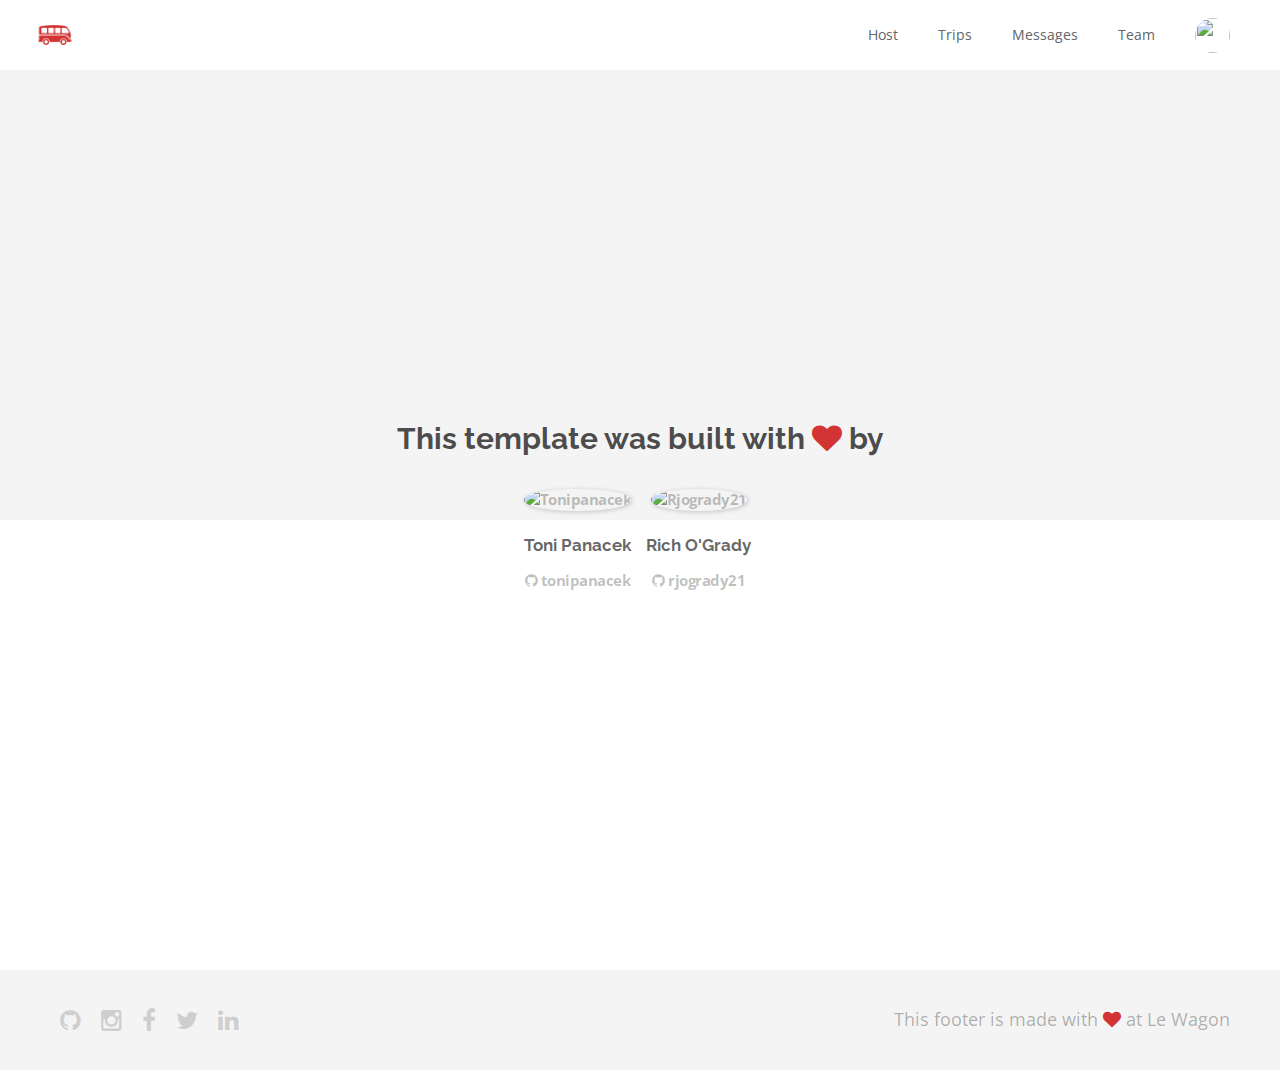
==== commit 49bf83cc: "Automated commit at 2017-11-06 12:08:21 UTC by middleman-deploy 2.0.0-alpha" ====
--- a/about.html
+++ b/about.html
@@ -7,32 +7,85 @@
           content="width=device-width, initial-scale=1, shrink-to-fit=no">
     <!-- Use the title from a page's frontmatter if it has one -->
     <title>Le Wagon - Middleman - About</title>
-    <link href="stylesheets/application-3c48b980.css" rel="stylesheet" />
+    <link href="stylesheets/application-473c067b.css" rel="stylesheet" />
     <script src="javascripts/application-93de88c9.js"></script>
     <link href="images/favicon-f15af148.png" rel="icon" type="image/png" />
   </head>
   <body>
+    <div class="navbar-wagon">
+  <!-- Logo -->
+  <a href="/" class="navbar-wagon-brand">
+    <img src="images/logo-acc9c0ec.png" alt="logo">
+  </a>
+
+  <!-- Right Navigation -->
+  <div class="navbar-wagon-right hidden-xs hidden-sm">
+
+    <a href="" class="navbar-wagon-item navbar-wagon-link">Host</a>
+    <a href="" class="navbar-wagon-item navbar-wagon-link">Trips</a>
+    <a href="" class="navbar-wagon-item navbar-wagon-link">Messages</a>
+    <a href="about.html" class="navbar-wagon-item navbar-wagon-link">Team</a>
+
+    <!-- Profile picture with dropdown list -->
+    <div class="navbar-wagon-item">
+      <div class="dropdown">
+        <img src="https://kitt.lewagon.com/placeholder/users/ssaunier" class="avatar dropdown-toggle" id="navbar-wagon-menu" data-toggle="dropdown">
+        <ul class="dropdown-menu dropdown-menu-right navbar-wagon-dropdown-menu">
+          <li><a href="#">Profile</a></li>
+          <li><a href="#">Dashboard</a></li>
+          <li><a href="#">Log Out</a></li>
+        </ul>
+      </div>
+    </div>
+  </div>
+
+  <!-- Dropdown appearing on mobile only -->
+  <div class="navbar-wagon-item hidden-md hidden-lg">
+    <div class="dropdown">
+      <i class="fa fa-bars dropdown-toggle" data-toggle="dropdown"></i>
+      <ul class="dropdown-menu dropdown-menu-right navbar-wagon-dropdown-menu">
+        <li><a href="#">Host</a></li>
+        <li><a href="#">Trips</a></li>
+        <li><a href="#">Messagese</a></li>
+      </ul>
+    </div>
+  </div>
+</div>
+
     <div id="about">
   <div class="about-content">
     <h1>This template was built with <i class="fa fa-heart"></i> by</h1>
     <ul class="list-inline">
         <li>
-<a href="https://kitt.lewagon.com/alumni/ssaunier" target="_blank">            <img src="https://kitt.lewagon.com/placeholder/users/ssaunier" class="img-circle" alt="Ssaunier" />
-</a>          <h2>Sébastien Saunier</h2>
+<a href="https://kitt.lewagon.com/alumni/tonipanacek" target="_blank">            <img src="https://kitt.lewagon.com/placeholder/users/tonipanacek" class="img-circle" alt="Tonipanacek" />
+</a>          <h2>Toni Panacek</h2>
           <p>
-<a href="https://github.com/ssaunier" target="_blank">              <i class="fa fa-github"></i> ssaunier
+<a href="https://github.com/tonipanacek" target="_blank">              <i class="fa fa-github"></i> tonipanacek
 </a>          </p>
         </li>
         <li>
-<a href="https://kitt.lewagon.com/alumni/Papillard" target="_blank">            <img src="https://kitt.lewagon.com/placeholder/users/Papillard" class="img-circle" alt="Papillard" />
-</a>          <h2>Boris Paillard</h2>
+<a href="https://kitt.lewagon.com/alumni/rjogrady21" target="_blank">            <img src="https://kitt.lewagon.com/placeholder/users/rjogrady21" class="img-circle" alt="Rjogrady21" />
+</a>          <h2>Rich O'Grady</h2>
           <p>
-<a href="https://github.com/Papillard" target="_blank">              <i class="fa fa-github"></i> Papillard
+<a href="https://github.com/rjogrady21" target="_blank">              <i class="fa fa-github"></i> rjogrady21
 </a>          </p>
         </li>
     </ul>
   </div>
 </div>
 
+    <div class="footer">
+  <div class="footer-links">
+    <a href="#"><i class="fa fa-github"></i></a>
+    <a href="#"><i class="fa fa-instagram"></i></a>
+    <a href="#"><i class="fa fa-facebook"></i></a>
+    <a href="#"><i class="fa fa-twitter"></i></a>
+    <a href="#"><i class="fa fa-linkedin"></i></a>
+  </div>
+  <div class="footer-copyright">
+    This footer is made with <i class="fa fa-heart"></i> at Le Wagon
+  </div>
+</div>
+
   </body>
 </html>
--- a/stylesheets/application-473c067b.css
+++ b/stylesheets/application-473c067b.css
@@ -0,0 +1,8 @@
+@import url("https://fonts.googleapis.com/css?family=Open+Sans:400,300,700|Raleway:400,100,300,700,500");/*!
+ * Bootstrap v3.3.7 (http://getbootstrap.com)
+ * Copyright 2011-2016 Twitter, Inc.
+ * Licensed under MIT (https://github.com/twbs/bootstrap/blob/master/LICENSE)
+ *//*! normalize.css v3.0.3 | MIT License | github.com/necolas/normalize.css */html{font-family:sans-serif;-ms-text-size-adjust:100%;-webkit-text-size-adjust:100%}body{margin:0}article,aside,details,figcaption,figure,footer,header,hgroup,main,menu,nav,section,summary{display:block}audio,canvas,progress,video{display:inline-block;vertical-align:baseline}audio:not([controls]){display:none;height:0}[hidden],template{display:none}a{background-color:transparent}a:active,a:hover{outline:0}abbr[title]{border-bottom:1px dotted}b,strong{font-weight:bold}dfn{font-style:italic}h1{font-size:2em;margin:0.67em 0}mark{background:#ff0;color:#000}small{font-size:80%}sub,sup{font-size:75%;line-height:0;position:relative;vertical-align:baseline}sup{top:-0.5em}sub{bottom:-0.25em}img{border:0}svg:not(:root){overflow:hidden}figure{margin:1em 40px}hr{-webkit-box-sizing:content-box;box-sizing:content-box;height:0}pre{overflow:auto}code,kbd,pre,samp{font-family:monospace, monospace;font-size:1em}button,input,optgroup,select,textarea{color:inherit;font:inherit;margin:0}button{overflow:visible}button,select{text-transform:none}button,html input[type="button"],input[type="reset"],input[type="submit"]{-webkit-appearance:button;cursor:pointer}button[disabled],html input[disabled]{cursor:default}button::-moz-focus-inner,input::-moz-focus-inner{border:0;padding:0}input{line-height:normal}input[type="checkbox"],input[type="radio"]{-webkit-box-sizing:border-box;box-sizing:border-box;padding:0}input[type="number"]::-webkit-inner-spin-button,input[type="number"]::-webkit-outer-spin-button{height:auto}input[type="search"]{-webkit-appearance:textfield;-webkit-box-sizing:content-box;box-sizing:content-box}input[type="search"]::-webkit-search-cancel-button,input[type="search"]::-webkit-search-decoration{-webkit-appearance:none}fieldset{border:1px solid #c0c0c0;margin:0 2px;padding:0.35em 0.625em 0.75em}legend{border:0;padding:0}textarea{overflow:auto}optgroup{font-weight:bold}table{border-collapse:collapse;border-spacing:0}td,th{padding:0}/*! Source: https://github.com/h5bp/html5-boilerplate/blob/master/src/css/main.css */@media print{*,*:before,*:after{background:transparent !important;color:#000 !important;-webkit-box-shadow:none !important;box-shadow:none !important;text-shadow:none !important}a,a:visited{text-decoration:underline}a[href]:after{content:" (" attr(href) ")"}abbr[title]:after{content:" (" attr(title) ")"}a[href^="#"]:after,a[href^="javascript:"]:after{content:""}pre,blockquote{border:1px solid #999;page-break-inside:avoid}thead{display:table-header-group}tr,img{page-break-inside:avoid}img{max-width:100% !important}p,h2,h3{orphans:3;widows:3}h2,h3{page-break-after:avoid}.navbar{display:none}.btn>.caret,.dropup>.btn>.caret{border-top-color:#000 !important}.label{border:1px solid #000}.table{border-collapse:collapse !important}.table td,.table th{background-color:#fff !important}.table-bordered th,.table-bordered td{border:1px solid #ddd !important}}@font-face{font-family:'Glyphicons Halflings';src:url("../assets/bootstrap/glyphicons-halflings-regular-86b6f62b.eot");src:url("../assets/bootstrap/glyphicons-halflings-regular-86b6f62b.eot?#iefix") format("embedded-opentype"),url("../assets/bootstrap/glyphicons-halflings-regular-ca35b697.woff2") format("woff2"),url("../assets/bootstrap/glyphicons-halflings-regular-278e49a8.woff") format("woff"),url("../assets/bootstrap/glyphicons-halflings-regular-44bc1850.ttf") format("truetype"),url("../assets/bootstrap/glyphicons-halflings-regular-de51a849.svg#glyphicons_halflingsregular") format("svg")}.glyphicon{position:relative;top:1px;display:inline-block;font-family:'Glyphicons Halflings';font-style:normal;font-weight:normal;line-height:1;-webkit-font-smoothing:antialiased;-moz-osx-font-smoothing:grayscale}.glyphicon-asterisk:before{content:"\002a"}.glyphicon-plus:before{content:"\002b"}.glyphicon-euro:before,.glyphicon-eur:before{content:"\20ac"}.glyphicon-minus:before{content:"\2212"}.glyphicon-cloud:before{content:"\2601"}.glyphicon-envelope:before{content:"\2709"}.glyphicon-pencil:before{content:"\270f"}.glyphicon-glass:before{content:"\e001"}.glyphicon-music:before{content:"\e002"}.glyphicon-search:before{content:"\e003"}.glyphicon-heart:before{content:"\e005"}.glyphicon-star:before{content:"\e006"}.glyphicon-star-empty:before{content:"\e007"}.glyphicon-user:before{content:"\e008"}.glyphicon-film:before{content:"\e009"}.glyphicon-th-large:before{content:"\e010"}.glyphicon-th:before{content:"\e011"}.glyphicon-th-list:before{content:"\e012"}.glyphicon-ok:before{content:"\e013"}.glyphicon-remove:before{content:"\e014"}.glyphicon-zoom-in:before{content:"\e015"}.glyphicon-zoom-out:before{content:"\e016"}.glyphicon-off:before{content:"\e017"}.glyphicon-signal:before{content:"\e018"}.glyphicon-cog:before{content:"\e019"}.glyphicon-trash:before{content:"\e020"}.glyphicon-home:before{content:"\e021"}.glyphicon-file:before{content:"\e022"}.glyphicon-time:before{content:"\e023"}.glyphicon-road:before{content:"\e024"}.glyphicon-download-alt:before{content:"\e025"}.glyphicon-download:before{content:"\e026"}.glyphicon-upload:before{content:"\e027"}.glyphicon-inbox:before{content:"\e028"}.glyphicon-play-circle:before{content:"\e029"}.glyphicon-repeat:before{content:"\e030"}.glyphicon-refresh:before{content:"\e031"}.glyphicon-list-alt:before{content:"\e032"}.glyphicon-lock:before{content:"\e033"}.glyphicon-flag:before{content:"\e034"}.glyphicon-headphones:before{content:"\e035"}.glyphicon-volume-off:before{content:"\e036"}.glyphicon-volume-down:before{content:"\e037"}.glyphicon-volume-up:before{content:"\e038"}.glyphicon-qrcode:before{content:"\e039"}.glyphicon-barcode:before{content:"\e040"}.glyphicon-tag:before{content:"\e041"}.glyphicon-tags:before{content:"\e042"}.glyphicon-book:before{content:"\e043"}.glyphicon-bookmark:before{content:"\e044"}.glyphicon-print:before{content:"\e045"}.glyphicon-camera:before{content:"\e046"}.glyphicon-font:before{content:"\e047"}.glyphicon-bold:before{content:"\e048"}.glyphicon-italic:before{content:"\e049"}.glyphicon-text-height:before{content:"\e050"}.glyphicon-text-width:before{content:"\e051"}.glyphicon-align-left:before{content:"\e052"}.glyphicon-align-center:before{content:"\e053"}.glyphicon-align-right:before{content:"\e054"}.glyphicon-align-justify:before{content:"\e055"}.glyphicon-list:before{content:"\e056"}.glyphicon-indent-left:before{content:"\e057"}.glyphicon-indent-right:before{content:"\e058"}.glyphicon-facetime-video:before{content:"\e059"}.glyphicon-picture:before{content:"\e060"}.glyphicon-map-marker:before{content:"\e062"}.glyphicon-adjust:before{content:"\e063"}.glyphicon-tint:before{content:"\e064"}.glyphicon-edit:before{content:"\e065"}.glyphicon-share:before{content:"\e066"}.glyphicon-check:before{content:"\e067"}.glyphicon-move:before{content:"\e068"}.glyphicon-step-backward:before{content:"\e069"}.glyphicon-fast-backward:before{content:"\e070"}.glyphicon-backward:before{content:"\e071"}.glyphicon-play:before{content:"\e072"}.glyphicon-pause:before{content:"\e073"}.glyphicon-stop:before{content:"\e074"}.glyphicon-forward:before{content:"\e075"}.glyphicon-fast-forward:before{content:"\e076"}.glyphicon-step-forward:before{content:"\e077"}.glyphicon-eject:before{content:"\e078"}.glyphicon-chevron-left:before{content:"\e079"}.glyphicon-chevron-right:before{content:"\e080"}.glyphicon-plus-sign:before{content:"\e081"}.glyphicon-minus-sign:before{content:"\e082"}.glyphicon-remove-sign:before{content:"\e083"}.glyphicon-ok-sign:before{content:"\e084"}.glyphicon-question-sign:before{content:"\e085"}.glyphicon-info-sign:before{content:"\e086"}.glyphicon-screenshot:before{content:"\e087"}.glyphicon-remove-circle:before{content:"\e088"}.glyphicon-ok-circle:before{content:"\e089"}.glyphicon-ban-circle:before{content:"\e090"}.glyphicon-arrow-left:before{content:"\e091"}.glyphicon-arrow-right:before{content:"\e092"}.glyphicon-arrow-up:before{content:"\e093"}.glyphicon-arrow-down:before{content:"\e094"}.glyphicon-share-alt:before{content:"\e095"}.glyphicon-resize-full:before{content:"\e096"}.glyphicon-resize-small:before{content:"\e097"}.glyphicon-exclamation-sign:before{content:"\e101"}.glyphicon-gift:before{content:"\e102"}.glyphicon-leaf:before{content:"\e103"}.glyphicon-fire:before{content:"\e104"}.glyphicon-eye-open:before{content:"\e105"}.glyphicon-eye-close:before{content:"\e106"}.glyphicon-warning-sign:before{content:"\e107"}.glyphicon-plane:before{content:"\e108"}.glyphicon-calendar:before{content:"\e109"}.glyphicon-random:before{content:"\e110"}.glyphicon-comment:before{content:"\e111"}.glyphicon-magnet:before{content:"\e112"}.glyphicon-chevron-up:before{content:"\e113"}.glyphicon-chevron-down:before{content:"\e114"}.glyphicon-retweet:before{content:"\e115"}.glyphicon-shopping-cart:before{content:"\e116"}.glyphicon-folder-close:before{content:"\e117"}.glyphicon-folder-open:before{content:"\e118"}.glyphicon-resize-vertical:before{content:"\e119"}.glyphicon-resize-horizontal:before{content:"\e120"}.glyphicon-hdd:before{content:"\e121"}.glyphicon-bullhorn:before{content:"\e122"}.glyphicon-bell:before{content:"\e123"}.glyphicon-certificate:before{content:"\e124"}.glyphicon-thumbs-up:before{content:"\e125"}.glyphicon-thumbs-down:before{content:"\e126"}.glyphicon-hand-right:before{content:"\e127"}.glyphicon-hand-left:before{content:"\e128"}.glyphicon-hand-up:before{content:"\e129"}.glyphicon-hand-down:before{content:"\e130"}.glyphicon-circle-arrow-right:before{content:"\e131"}.glyphicon-circle-arrow-left:before{content:"\e132"}.glyphicon-circle-arrow-up:before{content:"\e133"}.glyphicon-circle-arrow-down:before{content:"\e134"}.glyphicon-globe:before{content:"\e135"}.glyphicon-wrench:before{content:"\e136"}.glyphicon-tasks:before{content:"\e137"}.glyphicon-filter:before{content:"\e138"}.glyphicon-briefcase:before{content:"\e139"}.glyphicon-fullscreen:before{content:"\e140"}.glyphicon-dashboard:before{content:"\e141"}.glyphicon-paperclip:before{content:"\e142"}.glyphicon-heart-empty:before{content:"\e143"}.glyphicon-link:before{content:"\e144"}.glyphicon-phone:before{content:"\e145"}.glyphicon-pushpin:before{content:"\e146"}.glyphicon-usd:before{content:"\e148"}.glyphicon-gbp:before{content:"\e149"}.glyphicon-sort:before{content:"\e150"}.glyphicon-sort-by-alphabet:before{content:"\e151"}.glyphicon-sort-by-alphabet-alt:before{content:"\e152"}.glyphicon-sort-by-order:before{content:"\e153"}.glyphicon-sort-by-order-alt:before{content:"\e154"}.glyphicon-sort-by-attributes:before{content:"\e155"}.glyphicon-sort-by-attributes-alt:before{content:"\e156"}.glyphicon-unchecked:before{content:"\e157"}.glyphicon-expand:before{content:"\e158"}.glyphicon-collapse-down:before{content:"\e159"}.glyphicon-collapse-up:before{content:"\e160"}.glyphicon-log-in:before{content:"\e161"}.glyphicon-flash:before{content:"\e162"}.glyphicon-log-out:before{content:"\e163"}.glyphicon-new-window:before{content:"\e164"}.glyphicon-record:before{content:"\e165"}.glyphicon-save:before{content:"\e166"}.glyphicon-open:before{content:"\e167"}.glyphicon-saved:before{content:"\e168"}.glyphicon-import:before{content:"\e169"}.glyphicon-export:before{content:"\e170"}.glyphicon-send:before{content:"\e171"}.glyphicon-floppy-disk:before{content:"\e172"}.glyphicon-floppy-saved:before{content:"\e173"}.glyphicon-floppy-remove:before{content:"\e174"}.glyphicon-floppy-save:before{content:"\e175"}.glyphicon-floppy-open:before{content:"\e176"}.glyphicon-credit-card:before{content:"\e177"}.glyphicon-transfer:before{content:"\e178"}.glyphicon-cutlery:before{content:"\e179"}.glyphicon-header:before{content:"\e180"}.glyphicon-compressed:before{content:"\e181"}.glyphicon-earphone:before{content:"\e182"}.glyphicon-phone-alt:before{content:"\e183"}.glyphicon-tower:before{content:"\e184"}.glyphicon-stats:before{content:"\e185"}.glyphicon-sd-video:before{content:"\e186"}.glyphicon-hd-video:before{content:"\e187"}.glyphicon-subtitles:before{content:"\e188"}.glyphicon-sound-stereo:before{content:"\e189"}.glyphicon-sound-dolby:before{content:"\e190"}.glyphicon-sound-5-1:before{content:"\e191"}.glyphicon-sound-6-1:before{content:"\e192"}.glyphicon-sound-7-1:before{content:"\e193"}.glyphicon-copyright-mark:before{content:"\e194"}.glyphicon-registration-mark:before{content:"\e195"}.glyphicon-cloud-download:before{content:"\e197"}.glyphicon-cloud-upload:before{content:"\e198"}.glyphicon-tree-conifer:before{content:"\e199"}.glyphicon-tree-deciduous:before{content:"\e200"}.glyphicon-cd:before{content:"\e201"}.glyphicon-save-file:before{content:"\e202"}.glyphicon-open-file:before{content:"\e203"}.glyphicon-level-up:before{content:"\e204"}.glyphicon-copy:before{content:"\e205"}.glyphicon-paste:before{content:"\e206"}.glyphicon-alert:before{content:"\e209"}.glyphicon-equalizer:before{content:"\e210"}.glyphicon-king:before{content:"\e211"}.glyphicon-queen:before{content:"\e212"}.glyphicon-pawn:before{content:"\e213"}.glyphicon-bishop:before{content:"\e214"}.glyphicon-knight:before{content:"\e215"}.glyphicon-baby-formula:before{content:"\e216"}.glyphicon-tent:before{content:"\26fa"}.glyphicon-blackboard:before{content:"\e218"}.glyphicon-bed:before{content:"\e219"}.glyphicon-apple:before{content:"\f8ff"}.glyphicon-erase:before{content:"\e221"}.glyphicon-hourglass:before{content:"\231b"}.glyphicon-lamp:before{content:"\e223"}.glyphicon-duplicate:before{content:"\e224"}.glyphicon-piggy-bank:before{content:"\e225"}.glyphicon-scissors:before{content:"\e226"}.glyphicon-bitcoin:before{content:"\e227"}.glyphicon-btc:before{content:"\e227"}.glyphicon-xbt:before{content:"\e227"}.glyphicon-yen:before{content:"\00a5"}.glyphicon-jpy:before{content:"\00a5"}.glyphicon-ruble:before{content:"\20bd"}.glyphicon-rub:before{content:"\20bd"}.glyphicon-scale:before{content:"\e230"}.glyphicon-ice-lolly:before{content:"\e231"}.glyphicon-ice-lolly-tasted:before{content:"\e232"}.glyphicon-education:before{content:"\e233"}.glyphicon-option-horizontal:before{content:"\e234"}.glyphicon-option-vertical:before{content:"\e235"}.glyphicon-menu-hamburger:before{content:"\e236"}.glyphicon-modal-window:before{content:"\e237"}.glyphicon-oil:before{content:"\e238"}.glyphicon-grain:before{content:"\e239"}.glyphicon-sunglasses:before{content:"\e240"}.glyphicon-text-size:before{content:"\e241"}.glyphicon-text-color:before{content:"\e242"}.glyphicon-text-background:before{content:"\e243"}.glyphicon-object-align-top:before{content:"\e244"}.glyphicon-object-align-bottom:before{content:"\e245"}.glyphicon-object-align-horizontal:before{content:"\e246"}.glyphicon-object-align-left:before{content:"\e247"}.glyphicon-object-align-vertical:before{content:"\e248"}.glyphicon-object-align-right:before{content:"\e249"}.glyphicon-triangle-right:before{content:"\e250"}.glyphicon-triangle-left:before{content:"\e251"}.glyphicon-triangle-bottom:before{content:"\e252"}.glyphicon-triangle-top:before{content:"\e253"}.glyphicon-console:before{content:"\e254"}.glyphicon-superscript:before{content:"\e255"}.glyphicon-subscript:before{content:"\e256"}.glyphicon-menu-left:before{content:"\e257"}.glyphicon-menu-right:before{content:"\e258"}.glyphicon-menu-down:before{content:"\e259"}.glyphicon-menu-up:before{content:"\e260"}*{-webkit-box-sizing:border-box;box-sizing:border-box}*:before,*:after{-webkit-box-sizing:border-box;box-sizing:border-box}html{font-size:10px;-webkit-tap-highlight-color:transparent}body{font-family:"Open Sans", "Helvetica", "sans-serif";font-size:18px;line-height:1.42857143;color:#333333;background-color:#F4F4F4}input,button,select,textarea{font-family:inherit;font-size:inherit;line-height:inherit}a{color:#469AE0;text-decoration:none}a:hover,a:focus{color:#1f74ba;text-decoration:underline}a:focus{outline:5px auto -webkit-focus-ring-color;outline-offset:-2px}figure{margin:0}img{vertical-align:middle}.img-responsive{display:block;max-width:100%;height:auto}.img-rounded{border-radius:2px}.img-thumbnail{padding:4px;line-height:1.42857143;background-color:#F4F4F4;border:1px solid #ddd;border-radius:2px;-webkit-transition:all 0.2s ease-in-out;transition:all 0.2s ease-in-out;display:inline-block;max-width:100%;height:auto}.img-circle{border-radius:50%}hr{margin-top:25px;margin-bottom:25px;border:0;border-top:1px solid #eeeeee}.sr-only{position:absolute;width:1px;height:1px;margin:-1px;padding:0;overflow:hidden;clip:rect(0, 0, 0, 0);border:0}.sr-only-focusable:active,.sr-only-focusable:focus{position:static;width:auto;height:auto;margin:0;overflow:visible;clip:auto}[role="button"]{cursor:pointer}h1,h2,h3,h4,h5,h6,.h1,.h2,.h3,.h4,.h5,.h6{font-family:"Raleway", "Helvetica", "sans-serif";font-weight:500;line-height:1.1;color:inherit}h1 small,h1 .small,h2 small,h2 .small,h3 small,h3 .small,h4 small,h4 .small,h5 small,h5 .small,h6 small,h6 .small,.h1 small,.h1 .small,.h2 small,.h2 .small,.h3 small,.h3 .small,.h4 small,.h4 .small,.h5 small,.h5 .small,.h6 small,.h6 .small{font-weight:normal;line-height:1;color:#777777}h1,.h1,h2,.h2,h3,.h3{margin-top:25px;margin-bottom:12.5px}h1 small,h1 .small,.h1 small,.h1 .small,h2 small,h2 .small,.h2 small,.h2 .small,h3 small,h3 .small,.h3 small,.h3 .small{font-size:65%}h4,.h4,h5,.h5,h6,.h6{margin-top:12.5px;margin-bottom:12.5px}h4 small,h4 .small,.h4 small,.h4 .small,h5 small,h5 .small,.h5 small,.h5 .small,h6 small,h6 .small,.h6 small,.h6 .small{font-size:75%}h1,.h1{font-size:46px}h2,.h2{font-size:38px}h3,.h3{font-size:31px}h4,.h4{font-size:23px}h5,.h5{font-size:18px}h6,.h6{font-size:16px}p{margin:0 0 12.5px}.lead{margin-bottom:25px;font-size:20px;font-weight:300;line-height:1.4}@media (min-width: 768px){.lead{font-size:27px}}small,.small{font-size:88%}mark,.mark{background-color:#fcf8e3;padding:.2em}.text-left{text-align:left}.text-right{text-align:right}.text-center{text-align:center}.text-justify{text-align:justify}.text-nowrap{white-space:nowrap}.text-lowercase{text-transform:lowercase}.text-uppercase,.initialism{text-transform:uppercase}.text-capitalize{text-transform:capitalize}.text-muted{color:#777777}.text-primary{color:#469AE0}a.text-primary:hover,a.text-primary:focus{color:#2381d0}.text-success{color:#3c763d}a.text-success:hover,a.text-success:focus{color:#2b542c}.text-info{color:#31708f}a.text-info:hover,a.text-info:focus{color:#245269}.text-warning{color:#8a6d3b}a.text-warning:hover,a.text-warning:focus{color:#66512c}.text-danger{color:#a94442}a.text-danger:hover,a.text-danger:focus{color:#843534}.bg-primary{color:#fff}.bg-primary{background-color:#469AE0}a.bg-primary:hover,a.bg-primary:focus{background-color:#2381d0}.bg-success{background-color:#dff0d8}a.bg-success:hover,a.bg-success:focus{background-color:#c1e2b3}.bg-info{background-color:#d9edf7}a.bg-info:hover,a.bg-info:focus{background-color:#afd9ee}.bg-warning{background-color:#fcf8e3}a.bg-warning:hover,a.bg-warning:focus{background-color:#f7ecb5}.bg-danger{background-color:#f2dede}a.bg-danger:hover,a.bg-danger:focus{background-color:#e4b9b9}.page-header{padding-bottom:11.5px;margin:50px 0 25px;border-bottom:1px solid #eeeeee}ul,ol{margin-top:0;margin-bottom:12.5px}ul ul,ul ol,ol ul,ol ol{margin-bottom:0}.list-unstyled{padding-left:0;list-style:none}.list-inline{padding-left:0;list-style:none;margin-left:-5px}.list-inline>li{display:inline-block;padding-left:5px;padding-right:5px}dl{margin-top:0;margin-bottom:25px}dt,dd{line-height:1.42857143}dt{font-weight:bold}dd{margin-left:0}.dl-horizontal dd:before,.dl-horizontal dd:after{content:" ";display:table}.dl-horizontal dd:after{clear:both}@media (min-width: 768px){.dl-horizontal dt{float:left;width:160px;clear:left;text-align:right;overflow:hidden;text-overflow:ellipsis;white-space:nowrap}.dl-horizontal dd{margin-left:180px}}abbr[title],abbr[data-original-title]{cursor:help;border-bottom:1px dotted #777777}.initialism{font-size:90%}blockquote{padding:12.5px 25px;margin:0 0 25px;font-size:22.5px;border-left:5px solid #eeeeee}blockquote p:last-child,blockquote ul:last-child,blockquote ol:last-child{margin-bottom:0}blockquote footer,blockquote small,blockquote .small{display:block;font-size:80%;line-height:1.42857143;color:#777777}blockquote footer:before,blockquote small:before,blockquote .small:before{content:'\2014 \00A0'}.blockquote-reverse,blockquote.pull-right{padding-right:15px;padding-left:0;border-right:5px solid #eeeeee;border-left:0;text-align:right}.blockquote-reverse footer:before,.blockquote-reverse small:before,.blockquote-reverse .small:before,blockquote.pull-right footer:before,blockquote.pull-right small:before,blockquote.pull-right .small:before{content:''}.blockquote-reverse footer:after,.blockquote-reverse small:after,.blockquote-reverse .small:after,blockquote.pull-right footer:after,blockquote.pull-right small:after,blockquote.pull-right .small:after{content:'\00A0 \2014'}address{margin-bottom:25px;font-style:normal;line-height:1.42857143}code,kbd,pre,samp{font-family:Menlo, Monaco, Consolas, "Courier New", monospace}code{padding:2px 4px;font-size:90%;color:#c7254e;background-color:#f9f2f4;border-radius:2px}kbd{padding:2px 4px;font-size:90%;color:#fff;background-color:#333;border-radius:2px;-webkit-box-shadow:inset 0 -1px 0 rgba(0,0,0,0.25);box-shadow:inset 0 -1px 0 rgba(0,0,0,0.25)}kbd kbd{padding:0;font-size:100%;font-weight:bold;-webkit-box-shadow:none;box-shadow:none}pre{display:block;padding:12px;margin:0 0 12.5px;font-size:17px;line-height:1.42857143;word-break:break-all;word-wrap:break-word;color:#333333;background-color:#f5f5f5;border:1px solid #ccc;border-radius:2px}pre code{padding:0;font-size:inherit;color:inherit;white-space:pre-wrap;background-color:transparent;border-radius:0}.pre-scrollable{max-height:340px;overflow-y:scroll}.container{margin-right:auto;margin-left:auto;padding-left:15px;padding-right:15px}.container:before,.container:after{content:" ";display:table}.container:after{clear:both}@media (min-width: 768px){.container{width:750px}}@media (min-width: 992px){.container{width:970px}}@media (min-width: 1200px){.container{width:1170px}}.container-fluid{margin-right:auto;margin-left:auto;padding-left:15px;padding-right:15px}.container-fluid:before,.container-fluid:after{content:" ";display:table}.container-fluid:after{clear:both}.row{margin-left:-15px;margin-right:-15px}.row:before,.row:after{content:" ";display:table}.row:after{clear:both}.col-xs-1,.col-sm-1,.col-md-1,.col-lg-1,.col-xs-2,.col-sm-2,.col-md-2,.col-lg-2,.col-xs-3,.col-sm-3,.col-md-3,.col-lg-3,.col-xs-4,.col-sm-4,.col-md-4,.col-lg-4,.col-xs-5,.col-sm-5,.col-md-5,.col-lg-5,.col-xs-6,.col-sm-6,.col-md-6,.col-lg-6,.col-xs-7,.col-sm-7,.col-md-7,.col-lg-7,.col-xs-8,.col-sm-8,.col-md-8,.col-lg-8,.col-xs-9,.col-sm-9,.col-md-9,.col-lg-9,.col-xs-10,.col-sm-10,.col-md-10,.col-lg-10,.col-xs-11,.col-sm-11,.col-md-11,.col-lg-11,.col-xs-12,.col-sm-12,.col-md-12,.col-lg-12{position:relative;min-height:1px;padding-left:15px;padding-right:15px}.col-xs-1,.col-xs-2,.col-xs-3,.col-xs-4,.col-xs-5,.col-xs-6,.col-xs-7,.col-xs-8,.col-xs-9,.col-xs-10,.col-xs-11,.col-xs-12{float:left}.col-xs-1{width:8.33333333%}.col-xs-2{width:16.66666667%}.col-xs-3{width:25%}.col-xs-4{width:33.33333333%}.col-xs-5{width:41.66666667%}.col-xs-6{width:50%}.col-xs-7{width:58.33333333%}.col-xs-8{width:66.66666667%}.col-xs-9{width:75%}.col-xs-10{width:83.33333333%}.col-xs-11{width:91.66666667%}.col-xs-12{width:100%}.col-xs-pull-0{right:auto}.col-xs-pull-1{right:8.33333333%}.col-xs-pull-2{right:16.66666667%}.col-xs-pull-3{right:25%}.col-xs-pull-4{right:33.33333333%}.col-xs-pull-5{right:41.66666667%}.col-xs-pull-6{right:50%}.col-xs-pull-7{right:58.33333333%}.col-xs-pull-8{right:66.66666667%}.col-xs-pull-9{right:75%}.col-xs-pull-10{right:83.33333333%}.col-xs-pull-11{right:91.66666667%}.col-xs-pull-12{right:100%}.col-xs-push-0{left:auto}.col-xs-push-1{left:8.33333333%}.col-xs-push-2{left:16.66666667%}.col-xs-push-3{left:25%}.col-xs-push-4{left:33.33333333%}.col-xs-push-5{left:41.66666667%}.col-xs-push-6{left:50%}.col-xs-push-7{left:58.33333333%}.col-xs-push-8{left:66.66666667%}.col-xs-push-9{left:75%}.col-xs-push-10{left:83.33333333%}.col-xs-push-11{left:91.66666667%}.col-xs-push-12{left:100%}.col-xs-offset-0{margin-left:0%}.col-xs-offset-1{margin-left:8.33333333%}.col-xs-offset-2{margin-left:16.66666667%}.col-xs-offset-3{margin-left:25%}.col-xs-offset-4{margin-left:33.33333333%}.col-xs-offset-5{margin-left:41.66666667%}.col-xs-offset-6{margin-left:50%}.col-xs-offset-7{margin-left:58.33333333%}.col-xs-offset-8{margin-left:66.66666667%}.col-xs-offset-9{margin-left:75%}.col-xs-offset-10{margin-left:83.33333333%}.col-xs-offset-11{margin-left:91.66666667%}.col-xs-offset-12{margin-left:100%}@media (min-width: 768px){.col-sm-1,.col-sm-2,.col-sm-3,.col-sm-4,.col-sm-5,.col-sm-6,.col-sm-7,.col-sm-8,.col-sm-9,.col-sm-10,.col-sm-11,.col-sm-12{float:left}.col-sm-1{width:8.33333333%}.col-sm-2{width:16.66666667%}.col-sm-3{width:25%}.col-sm-4{width:33.33333333%}.col-sm-5{width:41.66666667%}.col-sm-6{width:50%}.col-sm-7{width:58.33333333%}.col-sm-8{width:66.66666667%}.col-sm-9{width:75%}.col-sm-10{width:83.33333333%}.col-sm-11{width:91.66666667%}.col-sm-12{width:100%}.col-sm-pull-0{right:auto}.col-sm-pull-1{right:8.33333333%}.col-sm-pull-2{right:16.66666667%}.col-sm-pull-3{right:25%}.col-sm-pull-4{right:33.33333333%}.col-sm-pull-5{right:41.66666667%}.col-sm-pull-6{right:50%}.col-sm-pull-7{right:58.33333333%}.col-sm-pull-8{right:66.66666667%}.col-sm-pull-9{right:75%}.col-sm-pull-10{right:83.33333333%}.col-sm-pull-11{right:91.66666667%}.col-sm-pull-12{right:100%}.col-sm-push-0{left:auto}.col-sm-push-1{left:8.33333333%}.col-sm-push-2{left:16.66666667%}.col-sm-push-3{left:25%}.col-sm-push-4{left:33.33333333%}.col-sm-push-5{left:41.66666667%}.col-sm-push-6{left:50%}.col-sm-push-7{left:58.33333333%}.col-sm-push-8{left:66.66666667%}.col-sm-push-9{left:75%}.col-sm-push-10{left:83.33333333%}.col-sm-push-11{left:91.66666667%}.col-sm-push-12{left:100%}.col-sm-offset-0{margin-left:0%}.col-sm-offset-1{margin-left:8.33333333%}.col-sm-offset-2{margin-left:16.66666667%}.col-sm-offset-3{margin-left:25%}.col-sm-offset-4{margin-left:33.33333333%}.col-sm-offset-5{margin-left:41.66666667%}.col-sm-offset-6{margin-left:50%}.col-sm-offset-7{margin-left:58.33333333%}.col-sm-offset-8{margin-left:66.66666667%}.col-sm-offset-9{margin-left:75%}.col-sm-offset-10{margin-left:83.33333333%}.col-sm-offset-11{margin-left:91.66666667%}.col-sm-offset-12{margin-left:100%}}@media (min-width: 992px){.col-md-1,.col-md-2,.col-md-3,.col-md-4,.col-md-5,.col-md-6,.col-md-7,.col-md-8,.col-md-9,.col-md-10,.col-md-11,.col-md-12{float:left}.col-md-1{width:8.33333333%}.col-md-2{width:16.66666667%}.col-md-3{width:25%}.col-md-4{width:33.33333333%}.col-md-5{width:41.66666667%}.col-md-6{width:50%}.col-md-7{width:58.33333333%}.col-md-8{width:66.66666667%}.col-md-9{width:75%}.col-md-10{width:83.33333333%}.col-md-11{width:91.66666667%}.col-md-12{width:100%}.col-md-pull-0{right:auto}.col-md-pull-1{right:8.33333333%}.col-md-pull-2{right:16.66666667%}.col-md-pull-3{right:25%}.col-md-pull-4{right:33.33333333%}.col-md-pull-5{right:41.66666667%}.col-md-pull-6{right:50%}.col-md-pull-7{right:58.33333333%}.col-md-pull-8{right:66.66666667%}.col-md-pull-9{right:75%}.col-md-pull-10{right:83.33333333%}.col-md-pull-11{right:91.66666667%}.col-md-pull-12{right:100%}.col-md-push-0{left:auto}.col-md-push-1{left:8.33333333%}.col-md-push-2{left:16.66666667%}.col-md-push-3{left:25%}.col-md-push-4{left:33.33333333%}.col-md-push-5{left:41.66666667%}.col-md-push-6{left:50%}.col-md-push-7{left:58.33333333%}.col-md-push-8{left:66.66666667%}.col-md-push-9{left:75%}.col-md-push-10{left:83.33333333%}.col-md-push-11{left:91.66666667%}.col-md-push-12{left:100%}.col-md-offset-0{margin-left:0%}.col-md-offset-1{margin-left:8.33333333%}.col-md-offset-2{margin-left:16.66666667%}.col-md-offset-3{margin-left:25%}.col-md-offset-4{margin-left:33.33333333%}.col-md-offset-5{margin-left:41.66666667%}.col-md-offset-6{margin-left:50%}.col-md-offset-7{margin-left:58.33333333%}.col-md-offset-8{margin-left:66.66666667%}.col-md-offset-9{margin-left:75%}.col-md-offset-10{margin-left:83.33333333%}.col-md-offset-11{margin-left:91.66666667%}.col-md-offset-12{margin-left:100%}}@media (min-width: 1200px){.col-lg-1,.col-lg-2,.col-lg-3,.col-lg-4,.col-lg-5,.col-lg-6,.col-lg-7,.col-lg-8,.col-lg-9,.col-lg-10,.col-lg-11,.col-lg-12{float:left}.col-lg-1{width:8.33333333%}.col-lg-2{width:16.66666667%}.col-lg-3{width:25%}.col-lg-4{width:33.33333333%}.col-lg-5{width:41.66666667%}.col-lg-6{width:50%}.col-lg-7{width:58.33333333%}.col-lg-8{width:66.66666667%}.col-lg-9{width:75%}.col-lg-10{width:83.33333333%}.col-lg-11{width:91.66666667%}.col-lg-12{width:100%}.col-lg-pull-0{right:auto}.col-lg-pull-1{right:8.33333333%}.col-lg-pull-2{right:16.66666667%}.col-lg-pull-3{right:25%}.col-lg-pull-4{right:33.33333333%}.col-lg-pull-5{right:41.66666667%}.col-lg-pull-6{right:50%}.col-lg-pull-7{right:58.33333333%}.col-lg-pull-8{right:66.66666667%}.col-lg-pull-9{right:75%}.col-lg-pull-10{right:83.33333333%}.col-lg-pull-11{right:91.66666667%}.col-lg-pull-12{right:100%}.col-lg-push-0{left:auto}.col-lg-push-1{left:8.33333333%}.col-lg-push-2{left:16.66666667%}.col-lg-push-3{left:25%}.col-lg-push-4{left:33.33333333%}.col-lg-push-5{left:41.66666667%}.col-lg-push-6{left:50%}.col-lg-push-7{left:58.33333333%}.col-lg-push-8{left:66.66666667%}.col-lg-push-9{left:75%}.col-lg-push-10{left:83.33333333%}.col-lg-push-11{left:91.66666667%}.col-lg-push-12{left:100%}.col-lg-offset-0{margin-left:0%}.col-lg-offset-1{margin-left:8.33333333%}.col-lg-offset-2{margin-left:16.66666667%}.col-lg-offset-3{margin-left:25%}.col-lg-offset-4{margin-left:33.33333333%}.col-lg-offset-5{margin-left:41.66666667%}.col-lg-offset-6{margin-left:50%}.col-lg-offset-7{margin-left:58.33333333%}.col-lg-offset-8{margin-left:66.66666667%}.col-lg-offset-9{margin-left:75%}.col-lg-offset-10{margin-left:83.33333333%}.col-lg-offset-11{margin-left:91.66666667%}.col-lg-offset-12{margin-left:100%}}table{background-color:transparent}caption{padding-top:8px;padding-bottom:8px;color:#777777;text-align:left}th{text-align:left}.table{width:100%;max-width:100%;margin-bottom:25px}.table>thead>tr>th,.table>thead>tr>td,.table>tbody>tr>th,.table>tbody>tr>td,.table>tfoot>tr>th,.table>tfoot>tr>td{padding:8px;line-height:1.42857143;vertical-align:top;border-top:1px solid #ddd}.table>thead>tr>th{vertical-align:bottom;border-bottom:2px solid #ddd}.table>caption+thead>tr:first-child>th,.table>caption+thead>tr:first-child>td,.table>colgroup+thead>tr:first-child>th,.table>colgroup+thead>tr:first-child>td,.table>thead:first-child>tr:first-child>th,.table>thead:first-child>tr:first-child>td{border-top:0}.table>tbody+tbody{border-top:2px solid #ddd}.table .table{background-color:#F4F4F4}.table-condensed>thead>tr>th,.table-condensed>thead>tr>td,.table-condensed>tbody>tr>th,.table-condensed>tbody>tr>td,.table-condensed>tfoot>tr>th,.table-condensed>tfoot>tr>td{padding:5px}.table-bordered{border:1px solid #ddd}.table-bordered>thead>tr>th,.table-bordered>thead>tr>td,.table-bordered>tbody>tr>th,.table-bordered>tbody>tr>td,.table-bordered>tfoot>tr>th,.table-bordered>tfoot>tr>td{border:1px solid #ddd}.table-bordered>thead>tr>th,.table-bordered>thead>tr>td{border-bottom-width:2px}.table-striped>tbody>tr:nth-of-type(odd){background-color:#f9f9f9}.table-hover>tbody>tr:hover{background-color:#f5f5f5}table col[class*="col-"]{position:static;float:none;display:table-column}table td[class*="col-"],table th[class*="col-"]{position:static;float:none;display:table-cell}.table>thead>tr>td.active,.table>thead>tr>th.active,.table>thead>tr.active>td,.table>thead>tr.active>th,.table>tbody>tr>td.active,.table>tbody>tr>th.active,.table>tbody>tr.active>td,.table>tbody>tr.active>th,.table>tfoot>tr>td.active,.table>tfoot>tr>th.active,.table>tfoot>tr.active>td,.table>tfoot>tr.active>th{background-color:#f5f5f5}.table-hover>tbody>tr>td.active:hover,.table-hover>tbody>tr>th.active:hover,.table-hover>tbody>tr.active:hover>td,.table-hover>tbody>tr:hover>.active,.table-hover>tbody>tr.active:hover>th{background-color:#e8e8e8}.table>thead>tr>td.success,.table>thead>tr>th.success,.table>thead>tr.success>td,.table>thead>tr.success>th,.table>tbody>tr>td.success,.table>tbody>tr>th.success,.table>tbody>tr.success>td,.table>tbody>tr.success>th,.table>tfoot>tr>td.success,.table>tfoot>tr>th.success,.table>tfoot>tr.success>td,.table>tfoot>tr.success>th{background-color:#dff0d8}.table-hover>tbody>tr>td.success:hover,.table-hover>tbody>tr>th.success:hover,.table-hover>tbody>tr.success:hover>td,.table-hover>tbody>tr:hover>.success,.table-hover>tbody>tr.success:hover>th{background-color:#d0e9c6}.table>thead>tr>td.info,.table>thead>tr>th.info,.table>thead>tr.info>td,.table>thead>tr.info>th,.table>tbody>tr>td.info,.table>tbody>tr>th.info,.table>tbody>tr.info>td,.table>tbody>tr.info>th,.table>tfoot>tr>td.info,.table>tfoot>tr>th.info,.table>tfoot>tr.info>td,.table>tfoot>tr.info>th{background-color:#d9edf7}.table-hover>tbody>tr>td.info:hover,.table-hover>tbody>tr>th.info:hover,.table-hover>tbody>tr.info:hover>td,.table-hover>tbody>tr:hover>.info,.table-hover>tbody>tr.info:hover>th{background-color:#c4e3f3}.table>thead>tr>td.warning,.table>thead>tr>th.warning,.table>thead>tr.warning>td,.table>thead>tr.warning>th,.table>tbody>tr>td.warning,.table>tbody>tr>th.warning,.table>tbody>tr.warning>td,.table>tbody>tr.warning>th,.table>tfoot>tr>td.warning,.table>tfoot>tr>th.warning,.table>tfoot>tr.warning>td,.table>tfoot>tr.warning>th{background-color:#fcf8e3}.table-hover>tbody>tr>td.warning:hover,.table-hover>tbody>tr>th.warning:hover,.table-hover>tbody>tr.warning:hover>td,.table-hover>tbody>tr:hover>.warning,.table-hover>tbody>tr.warning:hover>th{background-color:#faf2cc}.table>thead>tr>td.danger,.table>thead>tr>th.danger,.table>thead>tr.danger>td,.table>thead>tr.danger>th,.table>tbody>tr>td.danger,.table>tbody>tr>th.danger,.table>tbody>tr.danger>td,.table>tbody>tr.danger>th,.table>tfoot>tr>td.danger,.table>tfoot>tr>th.danger,.table>tfoot>tr.danger>td,.table>tfoot>tr.danger>th{background-color:#f2dede}.table-hover>tbody>tr>td.danger:hover,.table-hover>tbody>tr>th.danger:hover,.table-hover>tbody>tr.danger:hover>td,.table-hover>tbody>tr:hover>.danger,.table-hover>tbody>tr.danger:hover>th{background-color:#ebcccc}.table-responsive{overflow-x:auto;min-height:0.01%}@media screen and (max-width: 767px){.table-responsive{width:100%;margin-bottom:18.75px;overflow-y:hidden;-ms-overflow-style:-ms-autohiding-scrollbar;border:1px solid #ddd}.table-responsive>.table{margin-bottom:0}.table-responsive>.table>thead>tr>th,.table-responsive>.table>thead>tr>td,.table-responsive>.table>tbody>tr>th,.table-responsive>.table>tbody>tr>td,.table-responsive>.table>tfoot>tr>th,.table-responsive>.table>tfoot>tr>td{white-space:nowrap}.table-responsive>.table-bordered{border:0}.table-responsive>.table-bordered>thead>tr>th:first-child,.table-responsive>.table-bordered>thead>tr>td:first-child,.table-responsive>.table-bordered>tbody>tr>th:first-child,.table-responsive>.table-bordered>tbody>tr>td:first-child,.table-responsive>.table-bordered>tfoot>tr>th:first-child,.table-responsive>.table-bordered>tfoot>tr>td:first-child{border-left:0}.table-responsive>.table-bordered>thead>tr>th:last-child,.table-responsive>.table-bordered>thead>tr>td:last-child,.table-responsive>.table-bordered>tbody>tr>th:last-child,.table-responsive>.table-bordered>tbody>tr>td:last-child,.table-responsive>.table-bordered>tfoot>tr>th:last-child,.table-responsive>.table-bordered>tfoot>tr>td:last-child{border-right:0}.table-responsive>.table-bordered>tbody>tr:last-child>th,.table-responsive>.table-bordered>tbody>tr:last-child>td,.table-responsive>.table-bordered>tfoot>tr:last-child>th,.table-responsive>.table-bordered>tfoot>tr:last-child>td{border-bottom:0}}fieldset{padding:0;margin:0;border:0;min-width:0}legend{display:block;width:100%;padding:0;margin-bottom:25px;font-size:27px;line-height:inherit;color:#333333;border:0;border-bottom:1px solid #e5e5e5}label{display:inline-block;max-width:100%;margin-bottom:5px;font-weight:bold}input[type="search"]{-webkit-box-sizing:border-box;box-sizing:border-box}input[type="radio"],input[type="checkbox"]{margin:4px 0 0;margin-top:1px \9;line-height:normal}input[type="file"]{display:block}input[type="range"]{display:block;width:100%}select[multiple],select[size]{height:auto}input[type="file"]:focus,input[type="radio"]:focus,input[type="checkbox"]:focus{outline:5px auto -webkit-focus-ring-color;outline-offset:-2px}output{display:block;padding-top:7px;font-size:18px;line-height:1.42857143;color:#000000}.form-control{display:block;width:100%;height:39px;padding:6px 12px;font-size:18px;line-height:1.42857143;color:#000000;background-color:#fff;background-image:none;border:1px solid #ccc;border-radius:2px;-webkit-box-shadow:inset 0 1px 1px rgba(0,0,0,0.075);box-shadow:inset 0 1px 1px rgba(0,0,0,0.075);-webkit-transition:border-color ease-in-out 0.15s, box-shadow ease-in-out 0.15s;-webkit-transition:border-color ease-in-out 0.15s, -webkit-box-shadow ease-in-out 0.15s;transition:border-color ease-in-out 0.15s, -webkit-box-shadow ease-in-out 0.15s;transition:border-color ease-in-out 0.15s, box-shadow ease-in-out 0.15s;transition:border-color ease-in-out 0.15s, box-shadow ease-in-out 0.15s, -webkit-box-shadow ease-in-out 0.15s}.form-control:focus{border-color:#66afe9;outline:0;-webkit-box-shadow:inset 0 1px 1px rgba(0,0,0,0.075),0 0 8px rgba(102,175,233,0.6);box-shadow:inset 0 1px 1px rgba(0,0,0,0.075),0 0 8px rgba(102,175,233,0.6)}.form-control::-moz-placeholder{color:#999;opacity:1}.form-control:-ms-input-placeholder{color:#999}.form-control::-webkit-input-placeholder{color:#999}.form-control::-ms-expand{border:0;background-color:transparent}.form-control[disabled],.form-control[readonly],fieldset[disabled] .form-control{background-color:#eeeeee;opacity:1}.form-control[disabled],fieldset[disabled] .form-control{cursor:not-allowed}textarea.form-control{height:auto}input[type="search"]{-webkit-appearance:none}@media screen and (-webkit-min-device-pixel-ratio: 0){input[type="date"].form-control,input[type="time"].form-control,input[type="datetime-local"].form-control,input[type="month"].form-control{line-height:39px}input[type="date"].input-sm,.input-group-sm>input[type="date"].form-control,.input-group-sm>input[type="date"].input-group-addon,.input-group-sm>.input-group-btn>input[type="date"].btn,.input-group-sm input[type="date"],input[type="time"].input-sm,.input-group-sm>input[type="time"].form-control,.input-group-sm>input[type="time"].input-group-addon,.input-group-sm>.input-group-btn>input[type="time"].btn,.input-group-sm input[type="time"],input[type="datetime-local"].input-sm,.input-group-sm>input[type="datetime-local"].form-control,.input-group-sm>input[type="datetime-local"].input-group-addon,.input-group-sm>.input-group-btn>input[type="datetime-local"].btn,.input-group-sm input[type="datetime-local"],input[type="month"].input-sm,.input-group-sm>input[type="month"].form-control,.input-group-sm>input[type="month"].input-group-addon,.input-group-sm>.input-group-btn>input[type="month"].btn,.input-group-sm input[type="month"]{line-height:36px}input[type="date"].input-lg,.input-group-lg>input[type="date"].form-control,.input-group-lg>input[type="date"].input-group-addon,.input-group-lg>.input-group-btn>input[type="date"].btn,.input-group-lg input[type="date"],input[type="time"].input-lg,.input-group-lg>input[type="time"].form-control,.input-group-lg>input[type="time"].input-group-addon,.input-group-lg>.input-group-btn>input[type="time"].btn,.input-group-lg input[type="time"],input[type="datetime-local"].input-lg,.input-group-lg>input[type="datetime-local"].form-control,.input-group-lg>input[type="datetime-local"].input-group-addon,.input-group-lg>.input-group-btn>input[type="datetime-local"].btn,.input-group-lg input[type="datetime-local"],input[type="month"].input-lg,.input-group-lg>input[type="month"].form-control,.input-group-lg>input[type="month"].input-group-addon,.input-group-lg>.input-group-btn>input[type="month"].btn,.input-group-lg input[type="month"]{line-height:53px}}.form-group{margin-bottom:15px}.radio,.checkbox{position:relative;display:block;margin-top:10px;margin-bottom:10px}.radio label,.checkbox label{min-height:25px;padding-left:20px;margin-bottom:0;font-weight:normal;cursor:pointer}.radio input[type="radio"],.radio-inline input[type="radio"],.checkbox input[type="checkbox"],.checkbox-inline input[type="checkbox"]{position:absolute;margin-left:-20px;margin-top:4px \9}.radio+.radio,.checkbox+.checkbox{margin-top:-5px}.radio-inline,.checkbox-inline{position:relative;display:inline-block;padding-left:20px;margin-bottom:0;vertical-align:middle;font-weight:normal;cursor:pointer}.radio-inline+.radio-inline,.checkbox-inline+.checkbox-inline{margin-top:0;margin-left:10px}input[type="radio"][disabled],input[type="radio"].disabled,fieldset[disabled] input[type="radio"],input[type="checkbox"][disabled],input[type="checkbox"].disabled,fieldset[disabled] input[type="checkbox"]{cursor:not-allowed}.radio-inline.disabled,fieldset[disabled] .radio-inline,.checkbox-inline.disabled,fieldset[disabled] .checkbox-inline{cursor:not-allowed}.radio.disabled label,fieldset[disabled] .radio label,.checkbox.disabled label,fieldset[disabled] .checkbox label{cursor:not-allowed}.form-control-static{padding-top:7px;padding-bottom:7px;margin-bottom:0;min-height:43px}.form-control-static.input-lg,.input-group-lg>.form-control-static.form-control,.input-group-lg>.form-control-static.input-group-addon,.input-group-lg>.input-group-btn>.form-control-static.btn,.form-control-static.input-sm,.input-group-sm>.form-control-static.form-control,.input-group-sm>.form-control-static.input-group-addon,.input-group-sm>.input-group-btn>.form-control-static.btn{padding-left:0;padding-right:0}.input-sm,.input-group-sm>.form-control,.input-group-sm>.input-group-addon,.input-group-sm>.input-group-btn>.btn{height:36px;padding:5px 10px;font-size:16px;line-height:1.5;border-radius:2px}select.input-sm,.input-group-sm>select.form-control,.input-group-sm>select.input-group-addon,.input-group-sm>.input-group-btn>select.btn{height:36px;line-height:36px}textarea.input-sm,.input-group-sm>textarea.form-control,.input-group-sm>textarea.input-group-addon,.input-group-sm>.input-group-btn>textarea.btn,select[multiple].input-sm,.input-group-sm>select[multiple].form-control,.input-group-sm>select[multiple].input-group-addon,.input-group-sm>.input-group-btn>select[multiple].btn{height:auto}.form-group-sm .form-control{height:36px;padding:5px 10px;font-size:16px;line-height:1.5;border-radius:2px}.form-group-sm select.form-control{height:36px;line-height:36px}.form-group-sm textarea.form-control,.form-group-sm select[multiple].form-control{height:auto}.form-group-sm .form-control-static{height:36px;min-height:41px;padding:6px 10px;font-size:16px;line-height:1.5}.input-lg,.input-group-lg>.form-control,.input-group-lg>.input-group-addon,.input-group-lg>.input-group-btn>.btn{height:53px;padding:10px 16px;font-size:23px;line-height:1.3333333;border-radius:2px}select.input-lg,.input-group-lg>select.form-control,.input-group-lg>select.input-group-addon,.input-group-lg>.input-group-btn>select.btn{height:53px;line-height:53px}textarea.input-lg,.input-group-lg>textarea.form-control,.input-group-lg>textarea.input-group-addon,.input-group-lg>.input-group-btn>textarea.btn,select[multiple].input-lg,.input-group-lg>select[multiple].form-control,.input-group-lg>select[multiple].input-group-addon,.input-group-lg>.input-group-btn>select[multiple].btn{height:auto}.form-group-lg .form-control{height:53px;padding:10px 16px;font-size:23px;line-height:1.3333333;border-radius:2px}.form-group-lg select.form-control{height:53px;line-height:53px}.form-group-lg textarea.form-control,.form-group-lg select[multiple].form-control{height:auto}.form-group-lg .form-control-static{height:53px;min-height:48px;padding:11px 16px;font-size:23px;line-height:1.3333333}.has-feedback{position:relative}.has-feedback .form-control{padding-right:48.75px}.form-control-feedback{position:absolute;top:0;right:0;z-index:2;display:block;width:39px;height:39px;line-height:39px;text-align:center;pointer-events:none}.input-lg+.form-control-feedback,.input-group-lg>.form-control+.form-control-feedback,.input-group-lg>.input-group-addon+.form-control-feedback,.input-group-lg>.input-group-btn>.btn+.form-control-feedback,.input-group-lg+.form-control-feedback,.form-group-lg .form-control+.form-control-feedback{width:53px;height:53px;line-height:53px}.input-sm+.form-control-feedback,.input-group-sm>.form-control+.form-control-feedback,.input-group-sm>.input-group-addon+.form-control-feedback,.input-group-sm>.input-group-btn>.btn+.form-control-feedback,.input-group-sm+.form-control-feedback,.form-group-sm .form-control+.form-control-feedback{width:36px;height:36px;line-height:36px}.has-success .help-block,.has-success .control-label,.has-success .radio,.has-success .checkbox,.has-success .radio-inline,.has-success .checkbox-inline,.has-success.radio label,.has-success.checkbox label,.has-success.radio-inline label,.has-success.checkbox-inline label{color:#3c763d}.has-success .form-control{border-color:#3c763d;-webkit-box-shadow:inset 0 1px 1px rgba(0,0,0,0.075);box-shadow:inset 0 1px 1px rgba(0,0,0,0.075)}.has-success .form-control:focus{border-color:#2b542c;-webkit-box-shadow:inset 0 1px 1px rgba(0,0,0,0.075),0 0 6px #67b168;box-shadow:inset 0 1px 1px rgba(0,0,0,0.075),0 0 6px #67b168}.has-success .input-group-addon{color:#3c763d;border-color:#3c763d;background-color:#dff0d8}.has-success .form-control-feedback{color:#3c763d}.has-warning .help-block,.has-warning .control-label,.has-warning .radio,.has-warning .checkbox,.has-warning .radio-inline,.has-warning .checkbox-inline,.has-warning.radio label,.has-warning.checkbox label,.has-warning.radio-inline label,.has-warning.checkbox-inline label{color:#8a6d3b}.has-warning .form-control{border-color:#8a6d3b;-webkit-box-shadow:inset 0 1px 1px rgba(0,0,0,0.075);box-shadow:inset 0 1px 1px rgba(0,0,0,0.075)}.has-warning .form-control:focus{border-color:#66512c;-webkit-box-shadow:inset 0 1px 1px rgba(0,0,0,0.075),0 0 6px #c0a16b;box-shadow:inset 0 1px 1px rgba(0,0,0,0.075),0 0 6px #c0a16b}.has-warning .input-group-addon{color:#8a6d3b;border-color:#8a6d3b;background-color:#fcf8e3}.has-warning .form-control-feedback{color:#8a6d3b}.has-error .help-block,.has-error .control-label,.has-error .radio,.has-error .checkbox,.has-error .radio-inline,.has-error .checkbox-inline,.has-error.radio label,.has-error.checkbox label,.has-error.radio-inline label,.has-error.checkbox-inline label{color:#a94442}.has-error .form-control{border-color:#a94442;-webkit-box-shadow:inset 0 1px 1px rgba(0,0,0,0.075);box-shadow:inset 0 1px 1px rgba(0,0,0,0.075)}.has-error .form-control:focus{border-color:#843534;-webkit-box-shadow:inset 0 1px 1px rgba(0,0,0,0.075),0 0 6px #ce8483;box-shadow:inset 0 1px 1px rgba(0,0,0,0.075),0 0 6px #ce8483}.has-error .input-group-addon{color:#a94442;border-color:#a94442;background-color:#f2dede}.has-error .form-control-feedback{color:#a94442}.has-feedback label ~ .form-control-feedback{top:30px}.has-feedback label.sr-only ~ .form-control-feedback{top:0}.help-block{display:block;margin-top:5px;margin-bottom:10px;color:#737373}@media (min-width: 768px){.form-inline .form-group{display:inline-block;margin-bottom:0;vertical-align:middle}.form-inline .form-control{display:inline-block;width:auto;vertical-align:middle}.form-inline .form-control-static{display:inline-block}.form-inline .input-group{display:inline-table;vertical-align:middle}.form-inline .input-group .input-group-addon,.form-inline .input-group .input-group-btn,.form-inline .input-group .form-control{width:auto}.form-inline .input-group>.form-control{width:100%}.form-inline .control-label{margin-bottom:0;vertical-align:middle}.form-inline .radio,.form-inline .checkbox{display:inline-block;margin-top:0;margin-bottom:0;vertical-align:middle}.form-inline .radio label,.form-inline .checkbox label{padding-left:0}.form-inline .radio input[type="radio"],.form-inline .checkbox input[type="checkbox"]{position:relative;margin-left:0}.form-inline .has-feedback .form-control-feedback{top:0}}.form-horizontal .radio,.form-horizontal .checkbox,.form-horizontal .radio-inline,.form-horizontal .checkbox-inline{margin-top:0;margin-bottom:0;padding-top:7px}.form-horizontal .radio,.form-horizontal .checkbox{min-height:32px}.form-horizontal .form-group{margin-left:-15px;margin-right:-15px}.form-horizontal .form-group:before,.form-horizontal .form-group:after{content:" ";display:table}.form-horizontal .form-group:after{clear:both}@media (min-width: 768px){.form-horizontal .control-label{text-align:right;margin-bottom:0;padding-top:7px}}.form-horizontal .has-feedback .form-control-feedback{right:15px}@media (min-width: 768px){.form-horizontal .form-group-lg .control-label{padding-top:11px;font-size:23px}}@media (min-width: 768px){.form-horizontal .form-group-sm .control-label{padding-top:6px;font-size:16px}}.btn{display:inline-block;margin-bottom:0;font-weight:normal;text-align:center;vertical-align:middle;-ms-touch-action:manipulation;touch-action:manipulation;cursor:pointer;background-image:none;border:1px solid transparent;white-space:nowrap;padding:6px 12px;font-size:18px;line-height:1.42857143;border-radius:2px;-webkit-user-select:none;-moz-user-select:none;-ms-user-select:none;user-select:none}.btn:focus,.btn.focus,.btn:active:focus,.btn:active.focus,.btn.active:focus,.btn.active.focus{outline:5px auto -webkit-focus-ring-color;outline-offset:-2px}.btn:hover,.btn:focus,.btn.focus{color:#333;text-decoration:none}.btn:active,.btn.active{outline:0;background-image:none;-webkit-box-shadow:inset 0 3px 5px rgba(0,0,0,0.125);box-shadow:inset 0 3px 5px rgba(0,0,0,0.125)}.btn.disabled,.btn[disabled],fieldset[disabled] .btn{cursor:not-allowed;opacity:0.65;filter:alpha(opacity=65);-webkit-box-shadow:none;box-shadow:none}a.btn.disabled,fieldset[disabled] a.btn{pointer-events:none}.btn-default{color:#333;background-color:#fff;border-color:#ccc}.btn-default:focus,.btn-default.focus{color:#333;background-color:#e6e6e6;border-color:#8c8c8c}.btn-default:hover{color:#333;background-color:#e6e6e6;border-color:#adadad}.btn-default:active,.btn-default.active,.open>.btn-default.dropdown-toggle{color:#333;background-color:#e6e6e6;border-color:#adadad}.btn-default:active:hover,.btn-default:active:focus,.btn-default:active.focus,.btn-default.active:hover,.btn-default.active:focus,.btn-default.active.focus,.open>.btn-default.dropdown-toggle:hover,.open>.btn-default.dropdown-toggle:focus,.open>.btn-default.dropdown-toggle.focus{color:#333;background-color:#d4d4d4;border-color:#8c8c8c}.btn-default:active,.btn-default.active,.open>.btn-default.dropdown-toggle{background-image:none}.btn-default.disabled:hover,.btn-default.disabled:focus,.btn-default.disabled.focus,.btn-default[disabled]:hover,.btn-default[disabled]:focus,.btn-default[disabled].focus,fieldset[disabled] .btn-default:hover,fieldset[disabled] .btn-default:focus,fieldset[disabled] .btn-default.focus{background-color:#fff;border-color:#ccc}.btn-default .badge{color:#fff;background-color:#333}.btn-primary{color:#fff;background-color:#469AE0;border-color:#308edc}.btn-primary:focus,.btn-primary.focus{color:#fff;background-color:#2381d0;border-color:#144b79}.btn-primary:hover{color:#fff;background-color:#2381d0;border-color:#1e6eb2}.btn-primary:active,.btn-primary.active,.open>.btn-primary.dropdown-toggle{color:#fff;background-color:#2381d0;border-color:#1e6eb2}.btn-primary:active:hover,.btn-primary:active:focus,.btn-primary:active.focus,.btn-primary.active:hover,.btn-primary.active:focus,.btn-primary.active.focus,.open>.btn-primary.dropdown-toggle:hover,.open>.btn-primary.dropdown-toggle:focus,.open>.btn-primary.dropdown-toggle.focus{color:#fff;background-color:#1e6eb2;border-color:#144b79}.btn-primary:active,.btn-primary.active,.open>.btn-primary.dropdown-toggle{background-image:none}.btn-primary.disabled:hover,.btn-primary.disabled:focus,.btn-primary.disabled.focus,.btn-primary[disabled]:hover,.btn-primary[disabled]:focus,.btn-primary[disabled].focus,fieldset[disabled] .btn-primary:hover,fieldset[disabled] .btn-primary:focus,fieldset[disabled] .btn-primary.focus{background-color:#469AE0;border-color:#308edc}.btn-primary .badge{color:#469AE0;background-color:#fff}.btn-success{color:#fff;background-color:#32B796;border-color:#2da386}.btn-success:focus,.btn-success.focus{color:#fff;background-color:#278f75;border-color:#113f34}.btn-success:hover{color:#fff;background-color:#278f75;border-color:#1f735e}.btn-success:active,.btn-success.active,.open>.btn-success.dropdown-toggle{color:#fff;background-color:#278f75;border-color:#1f735e}.btn-success:active:hover,.btn-success:active:focus,.btn-success:active.focus,.btn-success.active:hover,.btn-success.active:focus,.btn-success.active.focus,.open>.btn-success.dropdown-toggle:hover,.open>.btn-success.dropdown-toggle:focus,.open>.btn-success.dropdown-toggle.focus{color:#fff;background-color:#1f735e;border-color:#113f34}.btn-success:active,.btn-success.active,.open>.btn-success.dropdown-toggle{background-image:none}.btn-success.disabled:hover,.btn-success.disabled:focus,.btn-success.disabled.focus,.btn-success[disabled]:hover,.btn-success[disabled]:focus,.btn-success[disabled].focus,fieldset[disabled] .btn-success:hover,fieldset[disabled] .btn-success:focus,fieldset[disabled] .btn-success.focus{background-color:#32B796;border-color:#2da386}.btn-success .badge{color:#32B796;background-color:#fff}.btn-info{color:#fff;background-color:#FDB631;border-color:#fdad18}.btn-info:focus,.btn-info.focus{color:#fff;background-color:#f9a302;border-color:#946101}.btn-info:hover{color:#fff;background-color:#f9a302;border-color:#d58c02}.btn-info:active,.btn-info.active,.open>.btn-info.dropdown-toggle{color:#fff;background-color:#f9a302;border-color:#d58c02}.btn-info:active:hover,.btn-info:active:focus,.btn-info:active.focus,.btn-info.active:hover,.btn-info.active:focus,.btn-info.active.focus,.open>.btn-info.dropdown-toggle:hover,.open>.btn-info.dropdown-toggle:focus,.open>.btn-info.dropdown-toggle.focus{color:#fff;background-color:#d58c02;border-color:#946101}.btn-info:active,.btn-info.active,.open>.btn-info.dropdown-toggle{background-image:none}.btn-info.disabled:hover,.btn-info.disabled:focus,.btn-info.disabled.focus,.btn-info[disabled]:hover,.btn-info[disabled]:focus,.btn-info[disabled].focus,fieldset[disabled] .btn-info:hover,fieldset[disabled] .btn-info:focus,fieldset[disabled] .btn-info.focus{background-color:#FDB631;border-color:#fdad18}.btn-info .badge{color:#FDB631;background-color:#fff}.btn-warning{color:#fff;background-color:#E67E22;border-color:#d67118}.btn-warning:focus,.btn-warning.focus{color:#fff;background-color:#bf6516;border-color:#64350b}.btn-warning:hover{color:#fff;background-color:#bf6516;border-color:#9f5412}.btn-warning:active,.btn-warning.active,.open>.btn-warning.dropdown-toggle{color:#fff;background-color:#bf6516;border-color:#9f5412}.btn-warning:active:hover,.btn-warning:active:focus,.btn-warning:active.focus,.btn-warning.active:hover,.btn-warning.active:focus,.btn-warning.active.focus,.open>.btn-warning.dropdown-toggle:hover,.open>.btn-warning.dropdown-toggle:focus,.open>.btn-warning.dropdown-toggle.focus{color:#fff;background-color:#9f5412;border-color:#64350b}.btn-warning:active,.btn-warning.active,.open>.btn-warning.dropdown-toggle{background-image:none}.btn-warning.disabled:hover,.btn-warning.disabled:focus,.btn-warning.disabled.focus,.btn-warning[disabled]:hover,.btn-warning[disabled]:focus,.btn-warning[disabled].focus,fieldset[disabled] .btn-warning:hover,fieldset[disabled] .btn-warning:focus,fieldset[disabled] .btn-warning.focus{background-color:#E67E22;border-color:#d67118}.btn-warning .badge{color:#E67E22;background-color:#fff}.btn-danger{color:#fff;background-color:#EE5F5B;border-color:#ec4844}.btn-danger:focus,.btn-danger.focus{color:#fff;background-color:#e9322d;border-color:#9f1411}.btn-danger:hover{color:#fff;background-color:#e9322d;border-color:#dc1c17}.btn-danger:active,.btn-danger.active,.open>.btn-danger.dropdown-toggle{color:#fff;background-color:#e9322d;border-color:#dc1c17}.btn-danger:active:hover,.btn-danger:active:focus,.btn-danger:active.focus,.btn-danger.active:hover,.btn-danger.active:focus,.btn-danger.active.focus,.open>.btn-danger.dropdown-toggle:hover,.open>.btn-danger.dropdown-toggle:focus,.open>.btn-danger.dropdown-toggle.focus{color:#fff;background-color:#dc1c17;border-color:#9f1411}.btn-danger:active,.btn-danger.active,.open>.btn-danger.dropdown-toggle{background-image:none}.btn-danger.disabled:hover,.btn-danger.disabled:focus,.btn-danger.disabled.focus,.btn-danger[disabled]:hover,.btn-danger[disabled]:focus,.btn-danger[disabled].focus,fieldset[disabled] .btn-danger:hover,fieldset[disabled] .btn-danger:focus,fieldset[disabled] .btn-danger.focus{background-color:#EE5F5B;border-color:#ec4844}.btn-danger .badge{color:#EE5F5B;background-color:#fff}.btn-link{color:#469AE0;font-weight:normal;border-radius:0}.btn-link,.btn-link:active,.btn-link.active,.btn-link[disabled],fieldset[disabled] .btn-link{background-color:transparent;-webkit-box-shadow:none;box-shadow:none}.btn-link,.btn-link:hover,.btn-link:focus,.btn-link:active{border-color:transparent}.btn-link:hover,.btn-link:focus{color:#1f74ba;text-decoration:underline;background-color:transparent}.btn-link[disabled]:hover,.btn-link[disabled]:focus,fieldset[disabled] .btn-link:hover,fieldset[disabled] .btn-link:focus{color:#777777;text-decoration:none}.btn-lg,.btn-group-lg>.btn{padding:10px 16px;font-size:23px;line-height:1.3333333;border-radius:2px}.btn-sm,.btn-group-sm>.btn{padding:5px 10px;font-size:16px;line-height:1.5;border-radius:2px}.btn-xs,.btn-group-xs>.btn{padding:1px 5px;font-size:16px;line-height:1.5;border-radius:2px}.btn-block{display:block;width:100%}.btn-block+.btn-block{margin-top:5px}input[type="submit"].btn-block,input[type="reset"].btn-block,input[type="button"].btn-block{width:100%}.fade{opacity:0;-webkit-transition:opacity 0.15s linear;transition:opacity 0.15s linear}.fade.in{opacity:1}.collapse{display:none}.collapse.in{display:block}tr.collapse.in{display:table-row}tbody.collapse.in{display:table-row-group}.collapsing{position:relative;height:0;overflow:hidden;-webkit-transition-property:height, visibility;transition-property:height, visibility;-webkit-transition-duration:0.35s;transition-duration:0.35s;-webkit-transition-timing-function:ease;transition-timing-function:ease}.caret{display:inline-block;width:0;height:0;margin-left:2px;vertical-align:middle;border-top:4px dashed;border-top:4px solid \9;border-right:4px solid transparent;border-left:4px solid transparent}.dropup,.dropdown{position:relative}.dropdown-toggle:focus{outline:0}.dropdown-menu{position:absolute;top:100%;left:0;z-index:1000;display:none;float:left;min-width:160px;padding:5px 0;margin:2px 0 0;list-style:none;font-size:18px;text-align:left;background-color:#fff;border:1px solid #ccc;border:1px solid rgba(0,0,0,0.15);border-radius:2px;-webkit-box-shadow:0 6px 12px rgba(0,0,0,0.175);box-shadow:0 6px 12px rgba(0,0,0,0.175);background-clip:padding-box}.dropdown-menu.pull-right{right:0;left:auto}.dropdown-menu .divider{height:1px;margin:11.5px 0;overflow:hidden;background-color:#e5e5e5}.dropdown-menu>li>a{display:block;padding:3px 20px;clear:both;font-weight:normal;line-height:1.42857143;color:#333333;white-space:nowrap}.dropdown-menu>li>a:hover,.dropdown-menu>li>a:focus{text-decoration:none;color:#262626;background-color:#f5f5f5}.dropdown-menu>.active>a,.dropdown-menu>.active>a:hover,.dropdown-menu>.active>a:focus{color:#fff;text-decoration:none;outline:0;background-color:#469AE0}.dropdown-menu>.disabled>a,.dropdown-menu>.disabled>a:hover,.dropdown-menu>.disabled>a:focus{color:#777777}.dropdown-menu>.disabled>a:hover,.dropdown-menu>.disabled>a:focus{text-decoration:none;background-color:transparent;background-image:none;filter:progid:DXImageTransform.Microsoft.gradient(enabled = false);cursor:not-allowed}.open>.dropdown-menu{display:block}.open>a{outline:0}.dropdown-menu-right{left:auto;right:0}.dropdown-menu-left{left:0;right:auto}.dropdown-header{display:block;padding:3px 20px;font-size:16px;line-height:1.42857143;color:#777777;white-space:nowrap}.dropdown-backdrop{position:fixed;left:0;right:0;bottom:0;top:0;z-index:990}.pull-right>.dropdown-menu{right:0;left:auto}.dropup .caret,.navbar-fixed-bottom .dropdown .caret{border-top:0;border-bottom:4px dashed;border-bottom:4px solid \9;content:""}.dropup .dropdown-menu,.navbar-fixed-bottom .dropdown .dropdown-menu{top:auto;bottom:100%;margin-bottom:2px}@media (min-width: 768px){.navbar-right .dropdown-menu{right:0;left:auto}.navbar-right .dropdown-menu-left{left:0;right:auto}}.btn-group,.btn-group-vertical{position:relative;display:inline-block;vertical-align:middle}.btn-group>.btn,.btn-group-vertical>.btn{position:relative;float:left}.btn-group>.btn:hover,.btn-group>.btn:focus,.btn-group>.btn:active,.btn-group>.btn.active,.btn-group-vertical>.btn:hover,.btn-group-vertical>.btn:focus,.btn-group-vertical>.btn:active,.btn-group-vertical>.btn.active{z-index:2}.btn-group .btn+.btn,.btn-group .btn+.btn-group,.btn-group .btn-group+.btn,.btn-group .btn-group+.btn-group{margin-left:-1px}.btn-toolbar{margin-left:-5px}.btn-toolbar:before,.btn-toolbar:after{content:" ";display:table}.btn-toolbar:after{clear:both}.btn-toolbar .btn,.btn-toolbar .btn-group,.btn-toolbar .input-group{float:left}.btn-toolbar>.btn,.btn-toolbar>.btn-group,.btn-toolbar>.input-group{margin-left:5px}.btn-group>.btn:not(:first-child):not(:last-child):not(.dropdown-toggle){border-radius:0}.btn-group>.btn:first-child{margin-left:0}.btn-group>.btn:first-child:not(:last-child):not(.dropdown-toggle){border-bottom-right-radius:0;border-top-right-radius:0}.btn-group>.btn:last-child:not(:first-child),.btn-group>.dropdown-toggle:not(:first-child){border-bottom-left-radius:0;border-top-left-radius:0}.btn-group>.btn-group{float:left}.btn-group>.btn-group:not(:first-child):not(:last-child)>.btn{border-radius:0}.btn-group>.btn-group:first-child:not(:last-child)>.btn:last-child,.btn-group>.btn-group:first-child:not(:last-child)>.dropdown-toggle{border-bottom-right-radius:0;border-top-right-radius:0}.btn-group>.btn-group:last-child:not(:first-child)>.btn:first-child{border-bottom-left-radius:0;border-top-left-radius:0}.btn-group .dropdown-toggle:active,.btn-group.open .dropdown-toggle{outline:0}.btn-group>.btn+.dropdown-toggle{padding-left:8px;padding-right:8px}.btn-group>.btn-lg+.dropdown-toggle,.btn-group-lg.btn-group>.btn+.dropdown-toggle{padding-left:12px;padding-right:12px}.btn-group.open .dropdown-toggle{-webkit-box-shadow:inset 0 3px 5px rgba(0,0,0,0.125);box-shadow:inset 0 3px 5px rgba(0,0,0,0.125)}.btn-group.open .dropdown-toggle.btn-link{-webkit-box-shadow:none;box-shadow:none}.btn .caret{margin-left:0}.btn-lg .caret,.btn-group-lg>.btn .caret{border-width:5px 5px 0;border-bottom-width:0}.dropup .btn-lg .caret,.dropup .btn-group-lg>.btn .caret{border-width:0 5px 5px}.btn-group-vertical>.btn,.btn-group-vertical>.btn-group,.btn-group-vertical>.btn-group>.btn{display:block;float:none;width:100%;max-width:100%}.btn-group-vertical>.btn-group:before,.btn-group-vertical>.btn-group:after{content:" ";display:table}.btn-group-vertical>.btn-group:after{clear:both}.btn-group-vertical>.btn-group>.btn{float:none}.btn-group-vertical>.btn+.btn,.btn-group-vertical>.btn+.btn-group,.btn-group-vertical>.btn-group+.btn,.btn-group-vertical>.btn-group+.btn-group{margin-top:-1px;margin-left:0}.btn-group-vertical>.btn:not(:first-child):not(:last-child){border-radius:0}.btn-group-vertical>.btn:first-child:not(:last-child){border-top-right-radius:2px;border-top-left-radius:2px;border-bottom-right-radius:0;border-bottom-left-radius:0}.btn-group-vertical>.btn:last-child:not(:first-child){border-top-right-radius:0;border-top-left-radius:0;border-bottom-right-radius:2px;border-bottom-left-radius:2px}.btn-group-vertical>.btn-group:not(:first-child):not(:last-child)>.btn{border-radius:0}.btn-group-vertical>.btn-group:first-child:not(:last-child)>.btn:last-child,.btn-group-vertical>.btn-group:first-child:not(:last-child)>.dropdown-toggle{border-bottom-right-radius:0;border-bottom-left-radius:0}.btn-group-vertical>.btn-group:last-child:not(:first-child)>.btn:first-child{border-top-right-radius:0;border-top-left-radius:0}.btn-group-justified{display:table;width:100%;table-layout:fixed;border-collapse:separate}.btn-group-justified>.btn,.btn-group-justified>.btn-group{float:none;display:table-cell;width:1%}.btn-group-justified>.btn-group .btn{width:100%}.btn-group-justified>.btn-group .dropdown-menu{left:auto}[data-toggle="buttons"]>.btn input[type="radio"],[data-toggle="buttons"]>.btn input[type="checkbox"],[data-toggle="buttons"]>.btn-group>.btn input[type="radio"],[data-toggle="buttons"]>.btn-group>.btn input[type="checkbox"]{position:absolute;clip:rect(0, 0, 0, 0);pointer-events:none}.input-group{position:relative;display:table;border-collapse:separate}.input-group[class*="col-"]{float:none;padding-left:0;padding-right:0}.input-group .form-control{position:relative;z-index:2;float:left;width:100%;margin-bottom:0}.input-group .form-control:focus{z-index:3}.input-group-addon,.input-group-btn,.input-group .form-control{display:table-cell}.input-group-addon:not(:first-child):not(:last-child),.input-group-btn:not(:first-child):not(:last-child),.input-group .form-control:not(:first-child):not(:last-child){border-radius:0}.input-group-addon,.input-group-btn{width:1%;white-space:nowrap;vertical-align:middle}.input-group-addon{padding:6px 12px;font-size:18px;font-weight:normal;line-height:1;color:#000000;text-align:center;background-color:#eeeeee;border:1px solid #ccc;border-radius:2px}.input-group-addon.input-sm,.input-group-sm>.input-group-addon,.input-group-sm>.input-group-btn>.input-group-addon.btn{padding:5px 10px;font-size:16px;border-radius:2px}.input-group-addon.input-lg,.input-group-lg>.input-group-addon,.input-group-lg>.input-group-btn>.input-group-addon.btn{padding:10px 16px;font-size:23px;border-radius:2px}.input-group-addon input[type="radio"],.input-group-addon input[type="checkbox"]{margin-top:0}.input-group .form-control:first-child,.input-group-addon:first-child,.input-group-btn:first-child>.btn,.input-group-btn:first-child>.btn-group>.btn,.input-group-btn:first-child>.dropdown-toggle,.input-group-btn:last-child>.btn:not(:last-child):not(.dropdown-toggle),.input-group-btn:last-child>.btn-group:not(:last-child)>.btn{border-bottom-right-radius:0;border-top-right-radius:0}.input-group-addon:first-child{border-right:0}.input-group .form-control:last-child,.input-group-addon:last-child,.input-group-btn:last-child>.btn,.input-group-btn:last-child>.btn-group>.btn,.input-group-btn:last-child>.dropdown-toggle,.input-group-btn:first-child>.btn:not(:first-child),.input-group-btn:first-child>.btn-group:not(:first-child)>.btn{border-bottom-left-radius:0;border-top-left-radius:0}.input-group-addon:last-child{border-left:0}.input-group-btn{position:relative;font-size:0;white-space:nowrap}.input-group-btn>.btn{position:relative}.input-group-btn>.btn+.btn{margin-left:-1px}.input-group-btn>.btn:hover,.input-group-btn>.btn:focus,.input-group-btn>.btn:active{z-index:2}.input-group-btn:first-child>.btn,.input-group-btn:first-child>.btn-group{margin-right:-1px}.input-group-btn:last-child>.btn,.input-group-btn:last-child>.btn-group{z-index:2;margin-left:-1px}.nav{margin-bottom:0;padding-left:0;list-style:none}.nav:before,.nav:after{content:" ";display:table}.nav:after{clear:both}.nav>li{position:relative;display:block}.nav>li>a{position:relative;display:block;padding:10px 15px}.nav>li>a:hover,.nav>li>a:focus{text-decoration:none;background-color:#eeeeee}.nav>li.disabled>a{color:#777777}.nav>li.disabled>a:hover,.nav>li.disabled>a:focus{color:#777777;text-decoration:none;background-color:transparent;cursor:not-allowed}.nav .open>a,.nav .open>a:hover,.nav .open>a:focus{background-color:#eeeeee;border-color:#469AE0}.nav .nav-divider{height:1px;margin:11.5px 0;overflow:hidden;background-color:#e5e5e5}.nav>li>a>img{max-width:none}.nav-tabs{border-bottom:1px solid #ddd}.nav-tabs>li{float:left;margin-bottom:-1px}.nav-tabs>li>a{margin-right:2px;line-height:1.42857143;border:1px solid transparent;border-radius:2px 2px 0 0}.nav-tabs>li>a:hover{border-color:#eeeeee #eeeeee #ddd}.nav-tabs>li.active>a,.nav-tabs>li.active>a:hover,.nav-tabs>li.active>a:focus{color:#000000;background-color:#F4F4F4;border:1px solid #ddd;border-bottom-color:transparent;cursor:default}.nav-pills>li{float:left}.nav-pills>li>a{border-radius:2px}.nav-pills>li+li{margin-left:2px}.nav-pills>li.active>a,.nav-pills>li.active>a:hover,.nav-pills>li.active>a:focus{color:#fff;background-color:#469AE0}.nav-stacked>li{float:none}.nav-stacked>li+li{margin-top:2px;margin-left:0}.nav-justified,.nav-tabs.nav-justified{width:100%}.nav-justified>li,.nav-tabs.nav-justified>li{float:none}.nav-justified>li>a,.nav-tabs.nav-justified>li>a{text-align:center;margin-bottom:5px}.nav-justified>.dropdown .dropdown-menu{top:auto;left:auto}@media (min-width: 768px){.nav-justified>li,.nav-tabs.nav-justified>li{display:table-cell;width:1%}.nav-justified>li>a,.nav-tabs.nav-justified>li>a{margin-bottom:0}}.nav-tabs-justified,.nav-tabs.nav-justified{border-bottom:0}.nav-tabs-justified>li>a,.nav-tabs.nav-justified>li>a{margin-right:0;border-radius:2px}.nav-tabs-justified>.active>a,.nav-tabs.nav-justified>.active>a,.nav-tabs-justified>.active>a:hover,.nav-tabs.nav-justified>.active>a:hover,.nav-tabs-justified>.active>a:focus,.nav-tabs.nav-justified>.active>a:focus{border:1px solid #ddd}@media (min-width: 768px){.nav-tabs-justified>li>a,.nav-tabs.nav-justified>li>a{border-bottom:1px solid #ddd;border-radius:2px 2px 0 0}.nav-tabs-justified>.active>a,.nav-tabs.nav-justified>.active>a,.nav-tabs-justified>.active>a:hover,.nav-tabs.nav-justified>.active>a:hover,.nav-tabs-justified>.active>a:focus,.nav-tabs.nav-justified>.active>a:focus{border-bottom-color:#F4F4F4}}.tab-content>.tab-pane{display:none}.tab-content>.active{display:block}.nav-tabs .dropdown-menu{margin-top:-1px;border-top-right-radius:0;border-top-left-radius:0}.navbar{position:relative;min-height:50px;margin-bottom:25px;border:1px solid transparent}.navbar:before,.navbar:after{content:" ";display:table}.navbar:after{clear:both}@media (min-width: 768px){.navbar{border-radius:2px}}.navbar-header:before,.navbar-header:after{content:" ";display:table}.navbar-header:after{clear:both}@media (min-width: 768px){.navbar-header{float:left}}.navbar-collapse{overflow-x:visible;padding-right:15px;padding-left:15px;border-top:1px solid transparent;-webkit-box-shadow:inset 0 1px 0 rgba(255,255,255,0.1);box-shadow:inset 0 1px 0 rgba(255,255,255,0.1);-webkit-overflow-scrolling:touch}.navbar-collapse:before,.navbar-collapse:after{content:" ";display:table}.navbar-collapse:after{clear:both}.navbar-collapse.in{overflow-y:auto}@media (min-width: 768px){.navbar-collapse{width:auto;border-top:0;-webkit-box-shadow:none;box-shadow:none}.navbar-collapse.collapse{display:block !important;height:auto !important;padding-bottom:0;overflow:visible !important}.navbar-collapse.in{overflow-y:visible}.navbar-fixed-top .navbar-collapse,.navbar-static-top .navbar-collapse,.navbar-fixed-bottom .navbar-collapse{padding-left:0;padding-right:0}}.navbar-fixed-top .navbar-collapse,.navbar-fixed-bottom .navbar-collapse{max-height:340px}@media (max-device-width: 480px) and (orientation: landscape){.navbar-fixed-top .navbar-collapse,.navbar-fixed-bottom .navbar-collapse{max-height:200px}}.container>.navbar-header,.container>.navbar-collapse,.container-fluid>.navbar-header,.container-fluid>.navbar-collapse{margin-right:-15px;margin-left:-15px}@media (min-width: 768px){.container>.navbar-header,.container>.navbar-collapse,.container-fluid>.navbar-header,.container-fluid>.navbar-collapse{margin-right:0;margin-left:0}}.navbar-static-top{z-index:1000;border-width:0 0 1px}@media (min-width: 768px){.navbar-static-top{border-radius:0}}.navbar-fixed-top,.navbar-fixed-bottom{position:fixed;right:0;left:0;z-index:1030}@media (min-width: 768px){.navbar-fixed-top,.navbar-fixed-bottom{border-radius:0}}.navbar-fixed-top{top:0;border-width:0 0 1px}.navbar-fixed-bottom{bottom:0;margin-bottom:0;border-width:1px 0 0}.navbar-brand{float:left;padding:12.5px 15px;font-size:23px;line-height:25px;height:50px}.navbar-brand:hover,.navbar-brand:focus{text-decoration:none}.navbar-brand>img{display:block}@media (min-width: 768px){.navbar>.container .navbar-brand,.navbar>.container-fluid .navbar-brand{margin-left:-15px}}.navbar-toggle{position:relative;float:right;margin-right:15px;padding:9px 10px;margin-top:8px;margin-bottom:8px;background-color:transparent;background-image:none;border:1px solid transparent;border-radius:2px}.navbar-toggle:focus{outline:0}.navbar-toggle .icon-bar{display:block;width:22px;height:2px;border-radius:1px}.navbar-toggle .icon-bar+.icon-bar{margin-top:4px}@media (min-width: 768px){.navbar-toggle{display:none}}.navbar-nav{margin:6.25px -15px}.navbar-nav>li>a{padding-top:10px;padding-bottom:10px;line-height:25px}@media (max-width: 767px){.navbar-nav .open .dropdown-menu{position:static;float:none;width:auto;margin-top:0;background-color:transparent;border:0;-webkit-box-shadow:none;box-shadow:none}.navbar-nav .open .dropdown-menu>li>a,.navbar-nav .open .dropdown-menu .dropdown-header{padding:5px 15px 5px 25px}.navbar-nav .open .dropdown-menu>li>a{line-height:25px}.navbar-nav .open .dropdown-menu>li>a:hover,.navbar-nav .open .dropdown-menu>li>a:focus{background-image:none}}@media (min-width: 768px){.navbar-nav{float:left;margin:0}.navbar-nav>li{float:left}.navbar-nav>li>a{padding-top:12.5px;padding-bottom:12.5px}}.navbar-form{margin-left:-15px;margin-right:-15px;padding:10px 15px;border-top:1px solid transparent;border-bottom:1px solid transparent;-webkit-box-shadow:inset 0 1px 0 rgba(255,255,255,0.1),0 1px 0 rgba(255,255,255,0.1);box-shadow:inset 0 1px 0 rgba(255,255,255,0.1),0 1px 0 rgba(255,255,255,0.1);margin-top:5.5px;margin-bottom:5.5px}@media (min-width: 768px){.navbar-form .form-group{display:inline-block;margin-bottom:0;vertical-align:middle}.navbar-form .form-control{display:inline-block;width:auto;vertical-align:middle}.navbar-form .form-control-static{display:inline-block}.navbar-form .input-group{display:inline-table;vertical-align:middle}.navbar-form .input-group .input-group-addon,.navbar-form .input-group .input-group-btn,.navbar-form .input-group .form-control{width:auto}.navbar-form .input-group>.form-control{width:100%}.navbar-form .control-label{margin-bottom:0;vertical-align:middle}.navbar-form .radio,.navbar-form .checkbox{display:inline-block;margin-top:0;margin-bottom:0;vertical-align:middle}.navbar-form .radio label,.navbar-form .checkbox label{padding-left:0}.navbar-form .radio input[type="radio"],.navbar-form .checkbox input[type="checkbox"]{position:relative;margin-left:0}.navbar-form .has-feedback .form-control-feedback{top:0}}@media (max-width: 767px){.navbar-form .form-group{margin-bottom:5px}.navbar-form .form-group:last-child{margin-bottom:0}}@media (min-width: 768px){.navbar-form{width:auto;border:0;margin-left:0;margin-right:0;padding-top:0;padding-bottom:0;-webkit-box-shadow:none;box-shadow:none}}.navbar-nav>li>.dropdown-menu{margin-top:0;border-top-right-radius:0;border-top-left-radius:0}.navbar-fixed-bottom .navbar-nav>li>.dropdown-menu{margin-bottom:0;border-top-right-radius:2px;border-top-left-radius:2px;border-bottom-right-radius:0;border-bottom-left-radius:0}.navbar-btn{margin-top:5.5px;margin-bottom:5.5px}.navbar-btn.btn-sm,.btn-group-sm>.navbar-btn.btn{margin-top:7px;margin-bottom:7px}.navbar-btn.btn-xs,.btn-group-xs>.navbar-btn.btn{margin-top:14px;margin-bottom:14px}.navbar-text{margin-top:12.5px;margin-bottom:12.5px}@media (min-width: 768px){.navbar-text{float:left;margin-left:15px;margin-right:15px}}@media (min-width: 768px){.navbar-left{float:left !important}.navbar-right{float:right !important;margin-right:-15px}.navbar-right ~ .navbar-right{margin-right:0}}.navbar-default{background-color:#f8f8f8;border-color:#e7e7e7}.navbar-default .navbar-brand{color:#777}.navbar-default .navbar-brand:hover,.navbar-default .navbar-brand:focus{color:#5e5e5e;background-color:transparent}.navbar-default .navbar-text{color:#777}.navbar-default .navbar-nav>li>a{color:#777}.navbar-default .navbar-nav>li>a:hover,.navbar-default .navbar-nav>li>a:focus{color:#333;background-color:transparent}.navbar-default .navbar-nav>.active>a,.navbar-default .navbar-nav>.active>a:hover,.navbar-default .navbar-nav>.active>a:focus{color:#555;background-color:#e7e7e7}.navbar-default .navbar-nav>.disabled>a,.navbar-default .navbar-nav>.disabled>a:hover,.navbar-default .navbar-nav>.disabled>a:focus{color:#ccc;background-color:transparent}.navbar-default .navbar-toggle{border-color:#ddd}.navbar-default .navbar-toggle:hover,.navbar-default .navbar-toggle:focus{background-color:#ddd}.navbar-default .navbar-toggle .icon-bar{background-color:#888}.navbar-default .navbar-collapse,.navbar-default .navbar-form{border-color:#e7e7e7}.navbar-default .navbar-nav>.open>a,.navbar-default .navbar-nav>.open>a:hover,.navbar-default .navbar-nav>.open>a:focus{background-color:#e7e7e7;color:#555}@media (max-width: 767px){.navbar-default .navbar-nav .open .dropdown-menu>li>a{color:#777}.navbar-default .navbar-nav .open .dropdown-menu>li>a:hover,.navbar-default .navbar-nav .open .dropdown-menu>li>a:focus{color:#333;background-color:transparent}.navbar-default .navbar-nav .open .dropdown-menu>.active>a,.navbar-default .navbar-nav .open .dropdown-menu>.active>a:hover,.navbar-default .navbar-nav .open .dropdown-menu>.active>a:focus{color:#555;background-color:#e7e7e7}.navbar-default .navbar-nav .open .dropdown-menu>.disabled>a,.navbar-default .navbar-nav .open .dropdown-menu>.disabled>a:hover,.navbar-default .navbar-nav .open .dropdown-menu>.disabled>a:focus{color:#ccc;background-color:transparent}}.navbar-default .navbar-link{color:#777}.navbar-default .navbar-link:hover{color:#333}.navbar-default .btn-link{color:#777}.navbar-default .btn-link:hover,.navbar-default .btn-link:focus{color:#333}.navbar-default .btn-link[disabled]:hover,.navbar-default .btn-link[disabled]:focus,fieldset[disabled] .navbar-default .btn-link:hover,fieldset[disabled] .navbar-default .btn-link:focus{color:#ccc}.navbar-inverse{background-color:#222;border-color:#090909}.navbar-inverse .navbar-brand{color:#9d9d9d}.navbar-inverse .navbar-brand:hover,.navbar-inverse .navbar-brand:focus{color:#fff;background-color:transparent}.navbar-inverse .navbar-text{color:#9d9d9d}.navbar-inverse .navbar-nav>li>a{color:#9d9d9d}.navbar-inverse .navbar-nav>li>a:hover,.navbar-inverse .navbar-nav>li>a:focus{color:#fff;background-color:transparent}.navbar-inverse .navbar-nav>.active>a,.navbar-inverse .navbar-nav>.active>a:hover,.navbar-inverse .navbar-nav>.active>a:focus{color:#fff;background-color:#090909}.navbar-inverse .navbar-nav>.disabled>a,.navbar-inverse .navbar-nav>.disabled>a:hover,.navbar-inverse .navbar-nav>.disabled>a:focus{color:#444;background-color:transparent}.navbar-inverse .navbar-toggle{border-color:#333}.navbar-inverse .navbar-toggle:hover,.navbar-inverse .navbar-toggle:focus{background-color:#333}.navbar-inverse .navbar-toggle .icon-bar{background-color:#fff}.navbar-inverse .navbar-collapse,.navbar-inverse .navbar-form{border-color:#101010}.navbar-inverse .navbar-nav>.open>a,.navbar-inverse .navbar-nav>.open>a:hover,.navbar-inverse .navbar-nav>.open>a:focus{background-color:#090909;color:#fff}@media (max-width: 767px){.navbar-inverse .navbar-nav .open .dropdown-menu>.dropdown-header{border-color:#090909}.navbar-inverse .navbar-nav .open .dropdown-menu .divider{background-color:#090909}.navbar-inverse .navbar-nav .open .dropdown-menu>li>a{color:#9d9d9d}.navbar-inverse .navbar-nav .open .dropdown-menu>li>a:hover,.navbar-inverse .navbar-nav .open .dropdown-menu>li>a:focus{color:#fff;background-color:transparent}.navbar-inverse .navbar-nav .open .dropdown-menu>.active>a,.navbar-inverse .navbar-nav .open .dropdown-menu>.active>a:hover,.navbar-inverse .navbar-nav .open .dropdown-menu>.active>a:focus{color:#fff;background-color:#090909}.navbar-inverse .navbar-nav .open .dropdown-menu>.disabled>a,.navbar-inverse .navbar-nav .open .dropdown-menu>.disabled>a:hover,.navbar-inverse .navbar-nav .open .dropdown-menu>.disabled>a:focus{color:#444;background-color:transparent}}.navbar-inverse .navbar-link{color:#9d9d9d}.navbar-inverse .navbar-link:hover{color:#fff}.navbar-inverse .btn-link{color:#9d9d9d}.navbar-inverse .btn-link:hover,.navbar-inverse .btn-link:focus{color:#fff}.navbar-inverse .btn-link[disabled]:hover,.navbar-inverse .btn-link[disabled]:focus,fieldset[disabled] .navbar-inverse .btn-link:hover,fieldset[disabled] .navbar-inverse .btn-link:focus{color:#444}.breadcrumb{padding:8px 15px;margin-bottom:25px;list-style:none;background-color:#f5f5f5;border-radius:2px}.breadcrumb>li{display:inline-block}.breadcrumb>li+li:before{content:"/ ";padding:0 5px;color:#ccc}.breadcrumb>.active{color:#777777}.pagination{display:inline-block;padding-left:0;margin:25px 0;border-radius:2px}.pagination>li{display:inline}.pagination>li>a,.pagination>li>span{position:relative;float:left;padding:6px 12px;line-height:1.42857143;text-decoration:none;color:#469AE0;background-color:#fff;border:1px solid #ddd;margin-left:-1px}.pagination>li:first-child>a,.pagination>li:first-child>span{margin-left:0;border-bottom-left-radius:2px;border-top-left-radius:2px}.pagination>li:last-child>a,.pagination>li:last-child>span{border-bottom-right-radius:2px;border-top-right-radius:2px}.pagination>li>a:hover,.pagination>li>a:focus,.pagination>li>span:hover,.pagination>li>span:focus{z-index:2;color:#1f74ba;background-color:#eeeeee;border-color:#ddd}.pagination>.active>a,.pagination>.active>a:hover,.pagination>.active>a:focus,.pagination>.active>span,.pagination>.active>span:hover,.pagination>.active>span:focus{z-index:3;color:#fff;background-color:#469AE0;border-color:#469AE0;cursor:default}.pagination>.disabled>span,.pagination>.disabled>span:hover,.pagination>.disabled>span:focus,.pagination>.disabled>a,.pagination>.disabled>a:hover,.pagination>.disabled>a:focus{color:#777777;background-color:#fff;border-color:#ddd;cursor:not-allowed}.pagination-lg>li>a,.pagination-lg>li>span{padding:10px 16px;font-size:23px;line-height:1.3333333}.pagination-lg>li:first-child>a,.pagination-lg>li:first-child>span{border-bottom-left-radius:2px;border-top-left-radius:2px}.pagination-lg>li:last-child>a,.pagination-lg>li:last-child>span{border-bottom-right-radius:2px;border-top-right-radius:2px}.pagination-sm>li>a,.pagination-sm>li>span{padding:5px 10px;font-size:16px;line-height:1.5}.pagination-sm>li:first-child>a,.pagination-sm>li:first-child>span{border-bottom-left-radius:2px;border-top-left-radius:2px}.pagination-sm>li:last-child>a,.pagination-sm>li:last-child>span{border-bottom-right-radius:2px;border-top-right-radius:2px}.pager{padding-left:0;margin:25px 0;list-style:none;text-align:center}.pager:before,.pager:after{content:" ";display:table}.pager:after{clear:both}.pager li{display:inline}.pager li>a,.pager li>span{display:inline-block;padding:5px 14px;background-color:#fff;border:1px solid #ddd;border-radius:15px}.pager li>a:hover,.pager li>a:focus{text-decoration:none;background-color:#eeeeee}.pager .next>a,.pager .next>span{float:right}.pager .previous>a,.pager .previous>span{float:left}.pager .disabled>a,.pager .disabled>a:hover,.pager .disabled>a:focus,.pager .disabled>span{color:#777777;background-color:#fff;cursor:not-allowed}.label{display:inline;padding:.2em .6em .3em;font-size:75%;font-weight:bold;line-height:1;color:#fff;text-align:center;white-space:nowrap;vertical-align:baseline;border-radius:.25em}.label:empty{display:none}.btn .label{position:relative;top:-1px}a.label:hover,a.label:focus{color:#fff;text-decoration:none;cursor:pointer}.label-default{background-color:#777777}.label-default[href]:hover,.label-default[href]:focus{background-color:#5e5e5e}.label-primary{background-color:#469AE0}.label-primary[href]:hover,.label-primary[href]:focus{background-color:#2381d0}.label-success{background-color:#32B796}.label-success[href]:hover,.label-success[href]:focus{background-color:#278f75}.label-info{background-color:#FDB631}.label-info[href]:hover,.label-info[href]:focus{background-color:#f9a302}.label-warning{background-color:#E67E22}.label-warning[href]:hover,.label-warning[href]:focus{background-color:#bf6516}.label-danger{background-color:#EE5F5B}.label-danger[href]:hover,.label-danger[href]:focus{background-color:#e9322d}.badge{display:inline-block;min-width:10px;padding:3px 7px;font-size:16px;font-weight:bold;color:#fff;line-height:1;vertical-align:middle;white-space:nowrap;text-align:center;background-color:#777777;border-radius:10px}.badge:empty{display:none}.btn .badge{position:relative;top:-1px}.btn-xs .badge,.btn-group-xs>.btn .badge,.btn-group-xs>.btn .badge{top:0;padding:1px 5px}.list-group-item.active>.badge,.nav-pills>.active>a>.badge{color:#469AE0;background-color:#fff}.list-group-item>.badge{float:right}.list-group-item>.badge+.badge{margin-right:5px}.nav-pills>li>a>.badge{margin-left:3px}a.badge:hover,a.badge:focus{color:#fff;text-decoration:none;cursor:pointer}.jumbotron{padding-top:30px;padding-bottom:30px;margin-bottom:30px;color:inherit;background-color:#eeeeee}.jumbotron h1,.jumbotron .h1{color:inherit}.jumbotron p{margin-bottom:15px;font-size:27px;font-weight:200}.jumbotron>hr{border-top-color:#d5d5d5}.container .jumbotron,.container-fluid .jumbotron{border-radius:2px;padding-left:15px;padding-right:15px}.jumbotron .container{max-width:100%}@media screen and (min-width: 768px){.jumbotron{padding-top:48px;padding-bottom:48px}.container .jumbotron,.container-fluid .jumbotron{padding-left:60px;padding-right:60px}.jumbotron h1,.jumbotron .h1{font-size:81px}}.thumbnail{display:block;padding:4px;margin-bottom:25px;line-height:1.42857143;background-color:#F4F4F4;border:1px solid #ddd;border-radius:2px;-webkit-transition:border 0.2s ease-in-out;transition:border 0.2s ease-in-out}.thumbnail>img,.thumbnail a>img{display:block;max-width:100%;height:auto;margin-left:auto;margin-right:auto}.thumbnail .caption{padding:9px;color:#333333}a.thumbnail:hover,a.thumbnail:focus,a.thumbnail.active{border-color:#469AE0}.alert{padding:15px;margin-bottom:25px;border:1px solid transparent;border-radius:2px}.alert h4{margin-top:0;color:inherit}.alert .alert-link{font-weight:bold}.alert>p,.alert>ul{margin-bottom:0}.alert>p+p{margin-top:5px}.alert-dismissable,.alert-dismissible{padding-right:35px}.alert-dismissable .close,.alert-dismissible .close{position:relative;top:-2px;right:-21px;color:inherit}.alert-success{background-color:#dff0d8;border-color:#d6e9c6;color:#3c763d}.alert-success hr{border-top-color:#c9e2b3}.alert-success .alert-link{color:#2b542c}.alert-info{background-color:#d9edf7;border-color:#bce8f1;color:#31708f}.alert-info hr{border-top-color:#a6e1ec}.alert-info .alert-link{color:#245269}.alert-warning{background-color:#fcf8e3;border-color:#faebcc;color:#8a6d3b}.alert-warning hr{border-top-color:#f7e1b5}.alert-warning .alert-link{color:#66512c}.alert-danger{background-color:#f2dede;border-color:#ebccd1;color:#a94442}.alert-danger hr{border-top-color:#e4b9c0}.alert-danger .alert-link{color:#843534}@-webkit-keyframes progress-bar-stripes{from{background-position:40px 0}to{background-position:0 0}}@keyframes progress-bar-stripes{from{background-position:40px 0}to{background-position:0 0}}.progress{overflow:hidden;height:25px;margin-bottom:25px;background-color:#f5f5f5;border-radius:2px;-webkit-box-shadow:inset 0 1px 2px rgba(0,0,0,0.1);box-shadow:inset 0 1px 2px rgba(0,0,0,0.1)}.progress-bar{float:left;width:0%;height:100%;font-size:16px;line-height:25px;color:#fff;text-align:center;background-color:#469AE0;-webkit-box-shadow:inset 0 -1px 0 rgba(0,0,0,0.15);box-shadow:inset 0 -1px 0 rgba(0,0,0,0.15);-webkit-transition:width 0.6s ease;transition:width 0.6s ease}.progress-striped .progress-bar,.progress-bar-striped{background-image:linear-gradient(45deg, rgba(255,255,255,0.15) 25%, transparent 25%, transparent 50%, rgba(255,255,255,0.15) 50%, rgba(255,255,255,0.15) 75%, transparent 75%, transparent);background-size:40px 40px}.progress.active .progress-bar,.progress-bar.active{-webkit-animation:progress-bar-stripes 2s linear infinite;animation:progress-bar-stripes 2s linear infinite}.progress-bar-success{background-color:#32B796}.progress-striped .progress-bar-success{background-image:linear-gradient(45deg, rgba(255,255,255,0.15) 25%, transparent 25%, transparent 50%, rgba(255,255,255,0.15) 50%, rgba(255,255,255,0.15) 75%, transparent 75%, transparent)}.progress-bar-info{background-color:#FDB631}.progress-striped .progress-bar-info{background-image:linear-gradient(45deg, rgba(255,255,255,0.15) 25%, transparent 25%, transparent 50%, rgba(255,255,255,0.15) 50%, rgba(255,255,255,0.15) 75%, transparent 75%, transparent)}.progress-bar-warning{background-color:#E67E22}.progress-striped .progress-bar-warning{background-image:linear-gradient(45deg, rgba(255,255,255,0.15) 25%, transparent 25%, transparent 50%, rgba(255,255,255,0.15) 50%, rgba(255,255,255,0.15) 75%, transparent 75%, transparent)}.progress-bar-danger{background-color:#EE5F5B}.progress-striped .progress-bar-danger{background-image:linear-gradient(45deg, rgba(255,255,255,0.15) 25%, transparent 25%, transparent 50%, rgba(255,255,255,0.15) 50%, rgba(255,255,255,0.15) 75%, transparent 75%, transparent)}.media{margin-top:15px}.media:first-child{margin-top:0}.media,.media-body{zoom:1;overflow:hidden}.media-body{width:10000px}.media-object{display:block}.media-object.img-thumbnail{max-width:none}.media-right,.media>.pull-right{padding-left:10px}.media-left,.media>.pull-left{padding-right:10px}.media-left,.media-right,.media-body{display:table-cell;vertical-align:top}.media-middle{vertical-align:middle}.media-bottom{vertical-align:bottom}.media-heading{margin-top:0;margin-bottom:5px}.media-list{padding-left:0;list-style:none}.list-group{margin-bottom:20px;padding-left:0}.list-group-item{position:relative;display:block;padding:10px 15px;margin-bottom:-1px;background-color:#fff;border:1px solid #ddd}.list-group-item:first-child{border-top-right-radius:2px;border-top-left-radius:2px}.list-group-item:last-child{margin-bottom:0;border-bottom-right-radius:2px;border-bottom-left-radius:2px}a.list-group-item,button.list-group-item{color:#555}a.list-group-item .list-group-item-heading,button.list-group-item .list-group-item-heading{color:#333}a.list-group-item:hover,a.list-group-item:focus,button.list-group-item:hover,button.list-group-item:focus{text-decoration:none;color:#555;background-color:#f5f5f5}button.list-group-item{width:100%;text-align:left}.list-group-item.disabled,.list-group-item.disabled:hover,.list-group-item.disabled:focus{background-color:#eeeeee;color:#777777;cursor:not-allowed}.list-group-item.disabled .list-group-item-heading,.list-group-item.disabled:hover .list-group-item-heading,.list-group-item.disabled:focus .list-group-item-heading{color:inherit}.list-group-item.disabled .list-group-item-text,.list-group-item.disabled:hover .list-group-item-text,.list-group-item.disabled:focus .list-group-item-text{color:#777777}.list-group-item.active,.list-group-item.active:hover,.list-group-item.active:focus{z-index:2;color:#fff;background-color:#469AE0;border-color:#469AE0}.list-group-item.active .list-group-item-heading,.list-group-item.active .list-group-item-heading>small,.list-group-item.active .list-group-item-heading>.small,.list-group-item.active:hover .list-group-item-heading,.list-group-item.active:hover .list-group-item-heading>small,.list-group-item.active:hover .list-group-item-heading>.small,.list-group-item.active:focus .list-group-item-heading,.list-group-item.active:focus .list-group-item-heading>small,.list-group-item.active:focus .list-group-item-heading>.small{color:inherit}.list-group-item.active .list-group-item-text,.list-group-item.active:hover .list-group-item-text,.list-group-item.active:focus .list-group-item-text{color:#f5f9fd}.list-group-item-success{color:#3c763d;background-color:#dff0d8}a.list-group-item-success,button.list-group-item-success{color:#3c763d}a.list-group-item-success .list-group-item-heading,button.list-group-item-success .list-group-item-heading{color:inherit}a.list-group-item-success:hover,a.list-group-item-success:focus,button.list-group-item-success:hover,button.list-group-item-success:focus{color:#3c763d;background-color:#d0e9c6}a.list-group-item-success.active,a.list-group-item-success.active:hover,a.list-group-item-success.active:focus,button.list-group-item-success.active,button.list-group-item-success.active:hover,button.list-group-item-success.active:focus{color:#fff;background-color:#3c763d;border-color:#3c763d}.list-group-item-info{color:#31708f;background-color:#d9edf7}a.list-group-item-info,button.list-group-item-info{color:#31708f}a.list-group-item-info .list-group-item-heading,button.list-group-item-info .list-group-item-heading{color:inherit}a.list-group-item-info:hover,a.list-group-item-info:focus,button.list-group-item-info:hover,button.list-group-item-info:focus{color:#31708f;background-color:#c4e3f3}a.list-group-item-info.active,a.list-group-item-info.active:hover,a.list-group-item-info.active:focus,button.list-group-item-info.active,button.list-group-item-info.active:hover,button.list-group-item-info.active:focus{color:#fff;background-color:#31708f;border-color:#31708f}.list-group-item-warning{color:#8a6d3b;background-color:#fcf8e3}a.list-group-item-warning,button.list-group-item-warning{color:#8a6d3b}a.list-group-item-warning .list-group-item-heading,button.list-group-item-warning .list-group-item-heading{color:inherit}a.list-group-item-warning:hover,a.list-group-item-warning:focus,button.list-group-item-warning:hover,button.list-group-item-warning:focus{color:#8a6d3b;background-color:#faf2cc}a.list-group-item-warning.active,a.list-group-item-warning.active:hover,a.list-group-item-warning.active:focus,button.list-group-item-warning.active,button.list-group-item-warning.active:hover,button.list-group-item-warning.active:focus{color:#fff;background-color:#8a6d3b;border-color:#8a6d3b}.list-group-item-danger{color:#a94442;background-color:#f2dede}a.list-group-item-danger,button.list-group-item-danger{color:#a94442}a.list-group-item-danger .list-group-item-heading,button.list-group-item-danger .list-group-item-heading{color:inherit}a.list-group-item-danger:hover,a.list-group-item-danger:focus,button.list-group-item-danger:hover,button.list-group-item-danger:focus{color:#a94442;background-color:#ebcccc}a.list-group-item-danger.active,a.list-group-item-danger.active:hover,a.list-group-item-danger.active:focus,button.list-group-item-danger.active,button.list-group-item-danger.active:hover,button.list-group-item-danger.active:focus{color:#fff;background-color:#a94442;border-color:#a94442}.list-group-item-heading{margin-top:0;margin-bottom:5px}.list-group-item-text{margin-bottom:0;line-height:1.3}.panel{margin-bottom:25px;background-color:#fff;border:1px solid transparent;border-radius:2px;-webkit-box-shadow:0 1px 1px rgba(0,0,0,0.05);box-shadow:0 1px 1px rgba(0,0,0,0.05)}.panel-body{padding:15px}.panel-body:before,.panel-body:after{content:" ";display:table}.panel-body:after{clear:both}.panel-heading{padding:10px 15px;border-bottom:1px solid transparent;border-top-right-radius:1px;border-top-left-radius:1px}.panel-heading>.dropdown .dropdown-toggle{color:inherit}.panel-title{margin-top:0;margin-bottom:0;font-size:21px;color:inherit}.panel-title>a,.panel-title>small,.panel-title>.small,.panel-title>small>a,.panel-title>.small>a{color:inherit}.panel-footer{padding:10px 15px;background-color:#f5f5f5;border-top:1px solid #ddd;border-bottom-right-radius:1px;border-bottom-left-radius:1px}.panel>.list-group,.panel>.panel-collapse>.list-group{margin-bottom:0}.panel>.list-group .list-group-item,.panel>.panel-collapse>.list-group .list-group-item{border-width:1px 0;border-radius:0}.panel>.list-group:first-child .list-group-item:first-child,.panel>.panel-collapse>.list-group:first-child .list-group-item:first-child{border-top:0;border-top-right-radius:1px;border-top-left-radius:1px}.panel>.list-group:last-child .list-group-item:last-child,.panel>.panel-collapse>.list-group:last-child .list-group-item:last-child{border-bottom:0;border-bottom-right-radius:1px;border-bottom-left-radius:1px}.panel>.panel-heading+.panel-collapse>.list-group .list-group-item:first-child{border-top-right-radius:0;border-top-left-radius:0}.panel-heading+.list-group .list-group-item:first-child{border-top-width:0}.list-group+.panel-footer{border-top-width:0}.panel>.table,.panel>.table-responsive>.table,.panel>.panel-collapse>.table{margin-bottom:0}.panel>.table caption,.panel>.table-responsive>.table caption,.panel>.panel-collapse>.table caption{padding-left:15px;padding-right:15px}.panel>.table:first-child,.panel>.table-responsive:first-child>.table:first-child{border-top-right-radius:1px;border-top-left-radius:1px}.panel>.table:first-child>thead:first-child>tr:first-child,.panel>.table:first-child>tbody:first-child>tr:first-child,.panel>.table-responsive:first-child>.table:first-child>thead:first-child>tr:first-child,.panel>.table-responsive:first-child>.table:first-child>tbody:first-child>tr:first-child{border-top-left-radius:1px;border-top-right-radius:1px}.panel>.table:first-child>thead:first-child>tr:first-child td:first-child,.panel>.table:first-child>thead:first-child>tr:first-child th:first-child,.panel>.table:first-child>tbody:first-child>tr:first-child td:first-child,.panel>.table:first-child>tbody:first-child>tr:first-child th:first-child,.panel>.table-responsive:first-child>.table:first-child>thead:first-child>tr:first-child td:first-child,.panel>.table-responsive:first-child>.table:first-child>thead:first-child>tr:first-child th:first-child,.panel>.table-responsive:first-child>.table:first-child>tbody:first-child>tr:first-child td:first-child,.panel>.table-responsive:first-child>.table:first-child>tbody:first-child>tr:first-child th:first-child{border-top-left-radius:1px}.panel>.table:first-child>thead:first-child>tr:first-child td:last-child,.panel>.table:first-child>thead:first-child>tr:first-child th:last-child,.panel>.table:first-child>tbody:first-child>tr:first-child td:last-child,.panel>.table:first-child>tbody:first-child>tr:first-child th:last-child,.panel>.table-responsive:first-child>.table:first-child>thead:first-child>tr:first-child td:last-child,.panel>.table-responsive:first-child>.table:first-child>thead:first-child>tr:first-child th:last-child,.panel>.table-responsive:first-child>.table:first-child>tbody:first-child>tr:first-child td:last-child,.panel>.table-responsive:first-child>.table:first-child>tbody:first-child>tr:first-child th:last-child{border-top-right-radius:1px}.panel>.table:last-child,.panel>.table-responsive:last-child>.table:last-child{border-bottom-right-radius:1px;border-bottom-left-radius:1px}.panel>.table:last-child>tbody:last-child>tr:last-child,.panel>.table:last-child>tfoot:last-child>tr:last-child,.panel>.table-responsive:last-child>.table:last-child>tbody:last-child>tr:last-child,.panel>.table-responsive:last-child>.table:last-child>tfoot:last-child>tr:last-child{border-bottom-left-radius:1px;border-bottom-right-radius:1px}.panel>.table:last-child>tbody:last-child>tr:last-child td:first-child,.panel>.table:last-child>tbody:last-child>tr:last-child th:first-child,.panel>.table:last-child>tfoot:last-child>tr:last-child td:first-child,.panel>.table:last-child>tfoot:last-child>tr:last-child th:first-child,.panel>.table-responsive:last-child>.table:last-child>tbody:last-child>tr:last-child td:first-child,.panel>.table-responsive:last-child>.table:last-child>tbody:last-child>tr:last-child th:first-child,.panel>.table-responsive:last-child>.table:last-child>tfoot:last-child>tr:last-child td:first-child,.panel>.table-responsive:last-child>.table:last-child>tfoot:last-child>tr:last-child th:first-child{border-bottom-left-radius:1px}.panel>.table:last-child>tbody:last-child>tr:last-child td:last-child,.panel>.table:last-child>tbody:last-child>tr:last-child th:last-child,.panel>.table:last-child>tfoot:last-child>tr:last-child td:last-child,.panel>.table:last-child>tfoot:last-child>tr:last-child th:last-child,.panel>.table-responsive:last-child>.table:last-child>tbody:last-child>tr:last-child td:last-child,.panel>.table-responsive:last-child>.table:last-child>tbody:last-child>tr:last-child th:last-child,.panel>.table-responsive:last-child>.table:last-child>tfoot:last-child>tr:last-child td:last-child,.panel>.table-responsive:last-child>.table:last-child>tfoot:last-child>tr:last-child th:last-child{border-bottom-right-radius:1px}.panel>.panel-body+.table,.panel>.panel-body+.table-responsive,.panel>.table+.panel-body,.panel>.table-responsive+.panel-body{border-top:1px solid #ddd}.panel>.table>tbody:first-child>tr:first-child th,.panel>.table>tbody:first-child>tr:first-child td{border-top:0}.panel>.table-bordered,.panel>.table-responsive>.table-bordered{border:0}.panel>.table-bordered>thead>tr>th:first-child,.panel>.table-bordered>thead>tr>td:first-child,.panel>.table-bordered>tbody>tr>th:first-child,.panel>.table-bordered>tbody>tr>td:first-child,.panel>.table-bordered>tfoot>tr>th:first-child,.panel>.table-bordered>tfoot>tr>td:first-child,.panel>.table-responsive>.table-bordered>thead>tr>th:first-child,.panel>.table-responsive>.table-bordered>thead>tr>td:first-child,.panel>.table-responsive>.table-bordered>tbody>tr>th:first-child,.panel>.table-responsive>.table-bordered>tbody>tr>td:first-child,.panel>.table-responsive>.table-bordered>tfoot>tr>th:first-child,.panel>.table-responsive>.table-bordered>tfoot>tr>td:first-child{border-left:0}.panel>.table-bordered>thead>tr>th:last-child,.panel>.table-bordered>thead>tr>td:last-child,.panel>.table-bordered>tbody>tr>th:last-child,.panel>.table-bordered>tbody>tr>td:last-child,.panel>.table-bordered>tfoot>tr>th:last-child,.panel>.table-bordered>tfoot>tr>td:last-child,.panel>.table-responsive>.table-bordered>thead>tr>th:last-child,.panel>.table-responsive>.table-bordered>thead>tr>td:last-child,.panel>.table-responsive>.table-bordered>tbody>tr>th:last-child,.panel>.table-responsive>.table-bordered>tbody>tr>td:last-child,.panel>.table-responsive>.table-bordered>tfoot>tr>th:last-child,.panel>.table-responsive>.table-bordered>tfoot>tr>td:last-child{border-right:0}.panel>.table-bordered>thead>tr:first-child>td,.panel>.table-bordered>thead>tr:first-child>th,.panel>.table-bordered>tbody>tr:first-child>td,.panel>.table-bordered>tbody>tr:first-child>th,.panel>.table-responsive>.table-bordered>thead>tr:first-child>td,.panel>.table-responsive>.table-bordered>thead>tr:first-child>th,.panel>.table-responsive>.table-bordered>tbody>tr:first-child>td,.panel>.table-responsive>.table-bordered>tbody>tr:first-child>th{border-bottom:0}.panel>.table-bordered>tbody>tr:last-child>td,.panel>.table-bordered>tbody>tr:last-child>th,.panel>.table-bordered>tfoot>tr:last-child>td,.panel>.table-bordered>tfoot>tr:last-child>th,.panel>.table-responsive>.table-bordered>tbody>tr:last-child>td,.panel>.table-responsive>.table-bordered>tbody>tr:last-child>th,.panel>.table-responsive>.table-bordered>tfoot>tr:last-child>td,.panel>.table-responsive>.table-bordered>tfoot>tr:last-child>th{border-bottom:0}.panel>.table-responsive{border:0;margin-bottom:0}.panel-group{margin-bottom:25px}.panel-group .panel{margin-bottom:0;border-radius:2px}.panel-group .panel+.panel{margin-top:5px}.panel-group .panel-heading{border-bottom:0}.panel-group .panel-heading+.panel-collapse>.panel-body,.panel-group .panel-heading+.panel-collapse>.list-group{border-top:1px solid #ddd}.panel-group .panel-footer{border-top:0}.panel-group .panel-footer+.panel-collapse .panel-body{border-bottom:1px solid #ddd}.panel-default{border-color:#ddd}.panel-default>.panel-heading{color:#333333;background-color:#f5f5f5;border-color:#ddd}.panel-default>.panel-heading+.panel-collapse>.panel-body{border-top-color:#ddd}.panel-default>.panel-heading .badge{color:#f5f5f5;background-color:#333333}.panel-default>.panel-footer+.panel-collapse>.panel-body{border-bottom-color:#ddd}.panel-primary{border-color:#469AE0}.panel-primary>.panel-heading{color:#fff;background-color:#469AE0;border-color:#469AE0}.panel-primary>.panel-heading+.panel-collapse>.panel-body{border-top-color:#469AE0}.panel-primary>.panel-heading .badge{color:#469AE0;background-color:#fff}.panel-primary>.panel-footer+.panel-collapse>.panel-body{border-bottom-color:#469AE0}.panel-success{border-color:#d6e9c6}.panel-success>.panel-heading{color:#3c763d;background-color:#dff0d8;border-color:#d6e9c6}.panel-success>.panel-heading+.panel-collapse>.panel-body{border-top-color:#d6e9c6}.panel-success>.panel-heading .badge{color:#dff0d8;background-color:#3c763d}.panel-success>.panel-footer+.panel-collapse>.panel-body{border-bottom-color:#d6e9c6}.panel-info{border-color:#bce8f1}.panel-info>.panel-heading{color:#31708f;background-color:#d9edf7;border-color:#bce8f1}.panel-info>.panel-heading+.panel-collapse>.panel-body{border-top-color:#bce8f1}.panel-info>.panel-heading .badge{color:#d9edf7;background-color:#31708f}.panel-info>.panel-footer+.panel-collapse>.panel-body{border-bottom-color:#bce8f1}.panel-warning{border-color:#faebcc}.panel-warning>.panel-heading{color:#8a6d3b;background-color:#fcf8e3;border-color:#faebcc}.panel-warning>.panel-heading+.panel-collapse>.panel-body{border-top-color:#faebcc}.panel-warning>.panel-heading .badge{color:#fcf8e3;background-color:#8a6d3b}.panel-warning>.panel-footer+.panel-collapse>.panel-body{border-bottom-color:#faebcc}.panel-danger{border-color:#ebccd1}.panel-danger>.panel-heading{color:#a94442;background-color:#f2dede;border-color:#ebccd1}.panel-danger>.panel-heading+.panel-collapse>.panel-body{border-top-color:#ebccd1}.panel-danger>.panel-heading .badge{color:#f2dede;background-color:#a94442}.panel-danger>.panel-footer+.panel-collapse>.panel-body{border-bottom-color:#ebccd1}.embed-responsive{position:relative;display:block;height:0;padding:0;overflow:hidden}.embed-responsive .embed-responsive-item,.embed-responsive iframe,.embed-responsive embed,.embed-responsive object,.embed-responsive video{position:absolute;top:0;left:0;bottom:0;height:100%;width:100%;border:0}.embed-responsive-16by9{padding-bottom:56.25%}.embed-responsive-4by3{padding-bottom:75%}.well{min-height:20px;padding:19px;margin-bottom:20px;background-color:#f5f5f5;border:1px solid #e3e3e3;border-radius:2px;-webkit-box-shadow:inset 0 1px 1px rgba(0,0,0,0.05);box-shadow:inset 0 1px 1px rgba(0,0,0,0.05)}.well blockquote{border-color:#ddd;border-color:rgba(0,0,0,0.15)}.well-lg{padding:24px;border-radius:2px}.well-sm{padding:9px;border-radius:2px}.close{float:right;font-size:27px;font-weight:bold;line-height:1;color:#000;text-shadow:0 1px 0 #fff;opacity:0.2;filter:alpha(opacity=20)}.close:hover,.close:focus{color:#000;text-decoration:none;cursor:pointer;opacity:0.5;filter:alpha(opacity=50)}button.close{padding:0;cursor:pointer;background:transparent;border:0;-webkit-appearance:none}.modal-open{overflow:hidden}.modal{display:none;overflow:hidden;position:fixed;top:0;right:0;bottom:0;left:0;z-index:1050;-webkit-overflow-scrolling:touch;outline:0}.modal.fade .modal-dialog{-webkit-transform:translate(0, -25%);transform:translate(0, -25%);-webkit-transition:-webkit-transform 0.3s ease-out;transition:-webkit-transform 0.3s ease-out;transition:transform 0.3s ease-out;transition:transform 0.3s ease-out, -webkit-transform 0.3s ease-out}.modal.in .modal-dialog{-webkit-transform:translate(0, 0);transform:translate(0, 0)}.modal-open .modal{overflow-x:hidden;overflow-y:auto}.modal-dialog{position:relative;width:auto;margin:10px}.modal-content{position:relative;background-color:#fff;border:1px solid #999;border:1px solid rgba(0,0,0,0.2);border-radius:2px;-webkit-box-shadow:0 3px 9px rgba(0,0,0,0.5);box-shadow:0 3px 9px rgba(0,0,0,0.5);background-clip:padding-box;outline:0}.modal-backdrop{position:fixed;top:0;right:0;bottom:0;left:0;z-index:1040;background-color:#000}.modal-backdrop.fade{opacity:0;filter:alpha(opacity=0)}.modal-backdrop.in{opacity:0.5;filter:alpha(opacity=50)}.modal-header{padding:15px;border-bottom:1px solid #e5e5e5}.modal-header:before,.modal-header:after{content:" ";display:table}.modal-header:after{clear:both}.modal-header .close{margin-top:-2px}.modal-title{margin:0;line-height:1.42857143}.modal-body{position:relative;padding:15px}.modal-footer{padding:15px;text-align:right;border-top:1px solid #e5e5e5}.modal-footer:before,.modal-footer:after{content:" ";display:table}.modal-footer:after{clear:both}.modal-footer .btn+.btn{margin-left:5px;margin-bottom:0}.modal-footer .btn-group .btn+.btn{margin-left:-1px}.modal-footer .btn-block+.btn-block{margin-left:0}.modal-scrollbar-measure{position:absolute;top:-9999px;width:50px;height:50px;overflow:scroll}@media (min-width: 768px){.modal-dialog{width:600px;margin:30px auto}.modal-content{-webkit-box-shadow:0 5px 15px rgba(0,0,0,0.5);box-shadow:0 5px 15px rgba(0,0,0,0.5)}.modal-sm{width:300px}}@media (min-width: 992px){.modal-lg{width:900px}}.tooltip{position:absolute;z-index:1070;display:block;font-family:"Open Sans", "Helvetica", "sans-serif";font-style:normal;font-weight:normal;letter-spacing:normal;line-break:auto;line-height:1.42857143;text-align:left;text-align:start;text-decoration:none;text-shadow:none;text-transform:none;white-space:normal;word-break:normal;word-spacing:normal;word-wrap:normal;font-size:16px;opacity:0;filter:alpha(opacity=0)}.tooltip.in{opacity:0.9;filter:alpha(opacity=90)}.tooltip.top{margin-top:-3px;padding:5px 0}.tooltip.right{margin-left:3px;padding:0 5px}.tooltip.bottom{margin-top:3px;padding:5px 0}.tooltip.left{margin-left:-3px;padding:0 5px}.tooltip-inner{max-width:200px;padding:3px 8px;color:#fff;text-align:center;background-color:#000;border-radius:2px}.tooltip-arrow{position:absolute;width:0;height:0;border-color:transparent;border-style:solid}.tooltip.top .tooltip-arrow{bottom:0;left:50%;margin-left:-5px;border-width:5px 5px 0;border-top-color:#000}.tooltip.top-left .tooltip-arrow{bottom:0;right:5px;margin-bottom:-5px;border-width:5px 5px 0;border-top-color:#000}.tooltip.top-right .tooltip-arrow{bottom:0;left:5px;margin-bottom:-5px;border-width:5px 5px 0;border-top-color:#000}.tooltip.right .tooltip-arrow{top:50%;left:0;margin-top:-5px;border-width:5px 5px 5px 0;border-right-color:#000}.tooltip.left .tooltip-arrow{top:50%;right:0;margin-top:-5px;border-width:5px 0 5px 5px;border-left-color:#000}.tooltip.bottom .tooltip-arrow{top:0;left:50%;margin-left:-5px;border-width:0 5px 5px;border-bottom-color:#000}.tooltip.bottom-left .tooltip-arrow{top:0;right:5px;margin-top:-5px;border-width:0 5px 5px;border-bottom-color:#000}.tooltip.bottom-right .tooltip-arrow{top:0;left:5px;margin-top:-5px;border-width:0 5px 5px;border-bottom-color:#000}.popover{position:absolute;top:0;left:0;z-index:1060;display:none;max-width:276px;padding:1px;font-family:"Open Sans", "Helvetica", "sans-serif";font-style:normal;font-weight:normal;letter-spacing:normal;line-break:auto;line-height:1.42857143;text-align:left;text-align:start;text-decoration:none;text-shadow:none;text-transform:none;white-space:normal;word-break:normal;word-spacing:normal;word-wrap:normal;font-size:18px;background-color:#fff;background-clip:padding-box;border:1px solid #ccc;border:1px solid rgba(0,0,0,0.2);border-radius:2px;-webkit-box-shadow:0 5px 10px rgba(0,0,0,0.2);box-shadow:0 5px 10px rgba(0,0,0,0.2)}.popover.top{margin-top:-10px}.popover.right{margin-left:10px}.popover.bottom{margin-top:10px}.popover.left{margin-left:-10px}.popover-title{margin:0;padding:8px 14px;font-size:18px;background-color:#f7f7f7;border-bottom:1px solid #ebebeb;border-radius:1px 1px 0 0}.popover-content{padding:9px 14px}.popover>.arrow,.popover>.arrow:after{position:absolute;display:block;width:0;height:0;border-color:transparent;border-style:solid}.popover>.arrow{border-width:11px}.popover>.arrow:after{border-width:10px;content:""}.popover.top>.arrow{left:50%;margin-left:-11px;border-bottom-width:0;border-top-color:#999999;border-top-color:rgba(0,0,0,0.25);bottom:-11px}.popover.top>.arrow:after{content:" ";bottom:1px;margin-left:-10px;border-bottom-width:0;border-top-color:#fff}.popover.right>.arrow{top:50%;left:-11px;margin-top:-11px;border-left-width:0;border-right-color:#999999;border-right-color:rgba(0,0,0,0.25)}.popover.right>.arrow:after{content:" ";left:1px;bottom:-10px;border-left-width:0;border-right-color:#fff}.popover.bottom>.arrow{left:50%;margin-left:-11px;border-top-width:0;border-bottom-color:#999999;border-bottom-color:rgba(0,0,0,0.25);top:-11px}.popover.bottom>.arrow:after{content:" ";top:1px;margin-left:-10px;border-top-width:0;border-bottom-color:#fff}.popover.left>.arrow{top:50%;right:-11px;margin-top:-11px;border-right-width:0;border-left-color:#999999;border-left-color:rgba(0,0,0,0.25)}.popover.left>.arrow:after{content:" ";right:1px;border-right-width:0;border-left-color:#fff;bottom:-10px}.carousel{position:relative}.carousel-inner{position:relative;overflow:hidden;width:100%}.carousel-inner>.item{display:none;position:relative;-webkit-transition:0.6s ease-in-out left;transition:0.6s ease-in-out left}.carousel-inner>.item>img,.carousel-inner>.item>a>img{display:block;max-width:100%;height:auto;line-height:1}@media all and (transform-3d), (-webkit-transform-3d){.carousel-inner>.item{-webkit-transition:-webkit-transform 0.6s ease-in-out;transition:-webkit-transform 0.6s ease-in-out;transition:transform 0.6s ease-in-out;transition:transform 0.6s ease-in-out, -webkit-transform 0.6s ease-in-out;-webkit-backface-visibility:hidden;backface-visibility:hidden;-webkit-perspective:1000px;perspective:1000px}.carousel-inner>.item.next,.carousel-inner>.item.active.right{-webkit-transform:translate3d(100%, 0, 0);transform:translate3d(100%, 0, 0);left:0}.carousel-inner>.item.prev,.carousel-inner>.item.active.left{-webkit-transform:translate3d(-100%, 0, 0);transform:translate3d(-100%, 0, 0);left:0}.carousel-inner>.item.next.left,.carousel-inner>.item.prev.right,.carousel-inner>.item.active{-webkit-transform:translate3d(0, 0, 0);transform:translate3d(0, 0, 0);left:0}}.carousel-inner>.active,.carousel-inner>.next,.carousel-inner>.prev{display:block}.carousel-inner>.active{left:0}.carousel-inner>.next,.carousel-inner>.prev{position:absolute;top:0;width:100%}.carousel-inner>.next{left:100%}.carousel-inner>.prev{left:-100%}.carousel-inner>.next.left,.carousel-inner>.prev.right{left:0}.carousel-inner>.active.left{left:-100%}.carousel-inner>.active.right{left:100%}.carousel-control{position:absolute;top:0;left:0;bottom:0;width:15%;opacity:0.5;filter:alpha(opacity=50);font-size:20px;color:#fff;text-align:center;text-shadow:0 1px 2px rgba(0,0,0,0.6);background-color:transparent}.carousel-control.left{background-image:-webkit-gradient(linear, left top, right top, from(rgba(0,0,0,0.5)), to(rgba(0,0,0,0.0001)));background-image:linear-gradient(to right, rgba(0,0,0,0.5) 0%, rgba(0,0,0,0.0001) 100%);background-repeat:repeat-x;filter:progid:DXImageTransform.Microsoft.gradient(startColorstr='#80000000', endColorstr='#00000000', GradientType=1)}.carousel-control.right{left:auto;right:0;background-image:-webkit-gradient(linear, left top, right top, from(rgba(0,0,0,0.0001)), to(rgba(0,0,0,0.5)));background-image:linear-gradient(to right, rgba(0,0,0,0.0001) 0%, rgba(0,0,0,0.5) 100%);background-repeat:repeat-x;filter:progid:DXImageTransform.Microsoft.gradient(startColorstr='#00000000', endColorstr='#80000000', GradientType=1)}.carousel-control:hover,.carousel-control:focus{outline:0;color:#fff;text-decoration:none;opacity:0.9;filter:alpha(opacity=90)}.carousel-control .icon-prev,.carousel-control .icon-next,.carousel-control .glyphicon-chevron-left,.carousel-control .glyphicon-chevron-right{position:absolute;top:50%;margin-top:-10px;z-index:5;display:inline-block}.carousel-control .icon-prev,.carousel-control .glyphicon-chevron-left{left:50%;margin-left:-10px}.carousel-control .icon-next,.carousel-control .glyphicon-chevron-right{right:50%;margin-right:-10px}.carousel-control .icon-prev,.carousel-control .icon-next{width:20px;height:20px;line-height:1;font-family:serif}.carousel-control .icon-prev:before{content:'\2039'}.carousel-control .icon-next:before{content:'\203a'}.carousel-indicators{position:absolute;bottom:10px;left:50%;z-index:15;width:60%;margin-left:-30%;padding-left:0;list-style:none;text-align:center}.carousel-indicators li{display:inline-block;width:10px;height:10px;margin:1px;text-indent:-999px;border:1px solid #fff;border-radius:10px;cursor:pointer;background-color:#000 \9;background-color:transparent}.carousel-indicators .active{margin:0;width:12px;height:12px;background-color:#fff}.carousel-caption{position:absolute;left:15%;right:15%;bottom:20px;z-index:10;padding-top:20px;padding-bottom:20px;color:#fff;text-align:center;text-shadow:0 1px 2px rgba(0,0,0,0.6)}.carousel-caption .btn{text-shadow:none}@media screen and (min-width: 768px){.carousel-control .glyphicon-chevron-left,.carousel-control .glyphicon-chevron-right,.carousel-control .icon-prev,.carousel-control .icon-next{width:30px;height:30px;margin-top:-10px;font-size:30px}.carousel-control .glyphicon-chevron-left,.carousel-control .icon-prev{margin-left:-10px}.carousel-control .glyphicon-chevron-right,.carousel-control .icon-next{margin-right:-10px}.carousel-caption{left:20%;right:20%;padding-bottom:30px}.carousel-indicators{bottom:20px}}.clearfix:before,.clearfix:after{content:" ";display:table}.clearfix:after{clear:both}.center-block{display:block;margin-left:auto;margin-right:auto}.pull-right{float:right !important}.pull-left{float:left !important}.hide{display:none !important}.show{display:block !important}.invisible{visibility:hidden}.text-hide{font:0/0 a;color:transparent;text-shadow:none;background-color:transparent;border:0}.hidden{display:none !important}.affix{position:fixed}@-ms-viewport{width:device-width}.visible-xs{display:none !important}.visible-sm{display:none !important}.visible-md{display:none !important}.visible-lg{display:none !important}.visible-xs-block,.visible-xs-inline,.visible-xs-inline-block,.visible-sm-block,.visible-sm-inline,.visible-sm-inline-block,.visible-md-block,.visible-md-inline,.visible-md-inline-block,.visible-lg-block,.visible-lg-inline,.visible-lg-inline-block{display:none !important}@media (max-width: 767px){.visible-xs{display:block !important}table.visible-xs{display:table !important}tr.visible-xs{display:table-row !important}th.visible-xs,td.visible-xs{display:table-cell !important}}@media (max-width: 767px){.visible-xs-block{display:block !important}}@media (max-width: 767px){.visible-xs-inline{display:inline !important}}@media (max-width: 767px){.visible-xs-inline-block{display:inline-block !important}}@media (min-width: 768px) and (max-width: 991px){.visible-sm{display:block !important}table.visible-sm{display:table !important}tr.visible-sm{display:table-row !important}th.visible-sm,td.visible-sm{display:table-cell !important}}@media (min-width: 768px) and (max-width: 991px){.visible-sm-block{display:block !important}}@media (min-width: 768px) and (max-width: 991px){.visible-sm-inline{display:inline !important}}@media (min-width: 768px) and (max-width: 991px){.visible-sm-inline-block{display:inline-block !important}}@media (min-width: 992px) and (max-width: 1199px){.visible-md{display:block !important}table.visible-md{display:table !important}tr.visible-md{display:table-row !important}th.visible-md,td.visible-md{display:table-cell !important}}@media (min-width: 992px) and (max-width: 1199px){.visible-md-block{display:block !important}}@media (min-width: 992px) and (max-width: 1199px){.visible-md-inline{display:inline !important}}@media (min-width: 992px) and (max-width: 1199px){.visible-md-inline-block{display:inline-block !important}}@media (min-width: 1200px){.visible-lg{display:block !important}table.visible-lg{display:table !important}tr.visible-lg{display:table-row !important}th.visible-lg,td.visible-lg{display:table-cell !important}}@media (min-width: 1200px){.visible-lg-block{display:block !important}}@media (min-width: 1200px){.visible-lg-inline{display:inline !important}}@media (min-width: 1200px){.visible-lg-inline-block{display:inline-block !important}}@media (max-width: 767px){.hidden-xs{display:none !important}}@media (min-width: 768px) and (max-width: 991px){.hidden-sm{display:none !important}}@media (min-width: 992px) and (max-width: 1199px){.hidden-md{display:none !important}}@media (min-width: 1200px){.hidden-lg{display:none !important}}.visible-print{display:none !important}@media print{.visible-print{display:block !important}table.visible-print{display:table !important}tr.visible-print{display:table-row !important}th.visible-print,td.visible-print{display:table-cell !important}}.visible-print-block{display:none !important}@media print{.visible-print-block{display:block !important}}.visible-print-inline{display:none !important}@media print{.visible-print-inline{display:inline !important}}.visible-print-inline-block{display:none !important}@media print{.visible-print-inline-block{display:inline-block !important}}@media print{.hidden-print{display:none !important}}/*!
+ *  Font Awesome 4.2.0 by @davegandy - http://fontawesome.io - @fontawesome
+ *  License - http://fontawesome.io/license (Font: SIL OFL 1.1, CSS: MIT License)
+ */@font-face{font-family:'FontAwesome';src:url(../assets/fontawesome-webfont-01839790.eot?v=4.2.0);src:url(../assets/fontawesome-webfont-01839790.eot?#iefix&v=4.2.0) format("embedded-opentype"),url(../assets/fontawesome-webfont-7d65e022.woff?v=4.2.0) format("woff"),url(../assets/fontawesome-webfont-6225ccc4.ttf?v=4.2.0) format("truetype"),url(../assets/fontawesome-webfont-cd980eab.svg?v=4.2.0#fontawesomeregular) format("svg");font-weight:normal;font-style:normal}.fa{display:inline-block;font:normal normal normal 14px/1 FontAwesome;font-size:inherit;text-rendering:auto;-webkit-font-smoothing:antialiased;-moz-osx-font-smoothing:grayscale}.fa-lg{font-size:1.33333333em;line-height:0.75em;vertical-align:-15%}.fa-2x{font-size:2em}.fa-3x{font-size:3em}.fa-4x{font-size:4em}.fa-5x{font-size:5em}.fa-fw{width:1.28571429em;text-align:center}.fa-ul{padding-left:0;margin-left:2.14285714em;list-style-type:none}.fa-ul>li{position:relative}.fa-li{position:absolute;left:-2.14285714em;width:2.14285714em;top:0.14285714em;text-align:center}.fa-li.fa-lg{left:-1.85714286em}.fa-border{padding:.2em .25em .15em;border:solid 0.08em #eee;border-radius:.1em}.pull-right{float:right}.pull-left{float:left}.fa.pull-left{margin-right:.3em}.fa.pull-right{margin-left:.3em}.fa-spin{-webkit-animation:fa-spin 2s infinite linear;animation:fa-spin 2s infinite linear}@-webkit-keyframes fa-spin{0%{-webkit-transform:rotate(0deg);transform:rotate(0deg)}100%{-webkit-transform:rotate(359deg);transform:rotate(359deg)}}@keyframes fa-spin{0%{-webkit-transform:rotate(0deg);transform:rotate(0deg)}100%{-webkit-transform:rotate(359deg);transform:rotate(359deg)}}.fa-rotate-90{filter:progid:DXImageTransform.Microsoft.BasicImage(rotation=1);-webkit-transform:rotate(90deg);transform:rotate(90deg)}.fa-rotate-180{filter:progid:DXImageTransform.Microsoft.BasicImage(rotation=2);-webkit-transform:rotate(180deg);transform:rotate(180deg)}.fa-rotate-270{filter:progid:DXImageTransform.Microsoft.BasicImage(rotation=3);-webkit-transform:rotate(270deg);transform:rotate(270deg)}.fa-flip-horizontal{filter:progid:DXImageTransform.Microsoft.BasicImage(rotation=0);-webkit-transform:scale(-1, 1);transform:scale(-1, 1)}.fa-flip-vertical{filter:progid:DXImageTransform.Microsoft.BasicImage(rotation=2);-webkit-transform:scale(1, -1);transform:scale(1, -1)}:root .fa-rotate-90,:root .fa-rotate-180,:root .fa-rotate-270,:root .fa-flip-horizontal,:root .fa-flip-vertical{-webkit-filter:none;filter:none}.fa-stack{position:relative;display:inline-block;width:2em;height:2em;line-height:2em;vertical-align:middle}.fa-stack-1x,.fa-stack-2x{position:absolute;left:0;width:100%;text-align:center}.fa-stack-1x{line-height:inherit}.fa-stack-2x{font-size:2em}.fa-inverse{color:#fff}.fa-glass:before{content:""}.fa-music:before{content:""}.fa-search:before{content:""}.fa-envelope-o:before{content:""}.fa-heart:before{content:""}.fa-star:before{content:""}.fa-star-o:before{content:""}.fa-user:before{content:""}.fa-film:before{content:""}.fa-th-large:before{content:""}.fa-th:before{content:""}.fa-th-list:before{content:""}.fa-check:before{content:""}.fa-remove:before,.fa-close:before,.fa-times:before{content:""}.fa-search-plus:before{content:""}.fa-search-minus:before{content:""}.fa-power-off:before{content:""}.fa-signal:before{content:""}.fa-gear:before,.fa-cog:before{content:""}.fa-trash-o:before{content:""}.fa-home:before{content:""}.fa-file-o:before{content:""}.fa-clock-o:before{content:""}.fa-road:before{content:""}.fa-download:before{content:""}.fa-arrow-circle-o-down:before{content:""}.fa-arrow-circle-o-up:before{content:""}.fa-inbox:before{content:""}.fa-play-circle-o:before{content:""}.fa-rotate-right:before,.fa-repeat:before{content:""}.fa-refresh:before{content:""}.fa-list-alt:before{content:""}.fa-lock:before{content:""}.fa-flag:before{content:""}.fa-headphones:before{content:""}.fa-volume-off:before{content:""}.fa-volume-down:before{content:""}.fa-volume-up:before{content:""}.fa-qrcode:before{content:""}.fa-barcode:before{content:""}.fa-tag:before{content:""}.fa-tags:before{content:""}.fa-book:before{content:""}.fa-bookmark:before{content:""}.fa-print:before{content:""}.fa-camera:before{content:""}.fa-font:before{content:""}.fa-bold:before{content:""}.fa-italic:before{content:""}.fa-text-height:before{content:""}.fa-text-width:before{content:""}.fa-align-left:before{content:""}.fa-align-center:before{content:""}.fa-align-right:before{content:""}.fa-align-justify:before{content:""}.fa-list:before{content:""}.fa-dedent:before,.fa-outdent:before{content:""}.fa-indent:before{content:""}.fa-video-camera:before{content:""}.fa-photo:before,.fa-image:before,.fa-picture-o:before{content:""}.fa-pencil:before{content:""}.fa-map-marker:before{content:""}.fa-adjust:before{content:""}.fa-tint:before{content:""}.fa-edit:before,.fa-pencil-square-o:before{content:""}.fa-share-square-o:before{content:""}.fa-check-square-o:before{content:""}.fa-arrows:before{content:""}.fa-step-backward:before{content:""}.fa-fast-backward:before{content:""}.fa-backward:before{content:""}.fa-play:before{content:""}.fa-pause:before{content:""}.fa-stop:before{content:""}.fa-forward:before{content:""}.fa-fast-forward:before{content:""}.fa-step-forward:before{content:""}.fa-eject:before{content:""}.fa-chevron-left:before{content:""}.fa-chevron-right:before{content:""}.fa-plus-circle:before{content:""}.fa-minus-circle:before{content:""}.fa-times-circle:before{content:""}.fa-check-circle:before{content:""}.fa-question-circle:before{content:""}.fa-info-circle:before{content:""}.fa-crosshairs:before{content:""}.fa-times-circle-o:before{content:""}.fa-check-circle-o:before{content:""}.fa-ban:before{content:""}.fa-arrow-left:before{content:""}.fa-arrow-right:before{content:""}.fa-arrow-up:before{content:""}.fa-arrow-down:before{content:""}.fa-mail-forward:before,.fa-share:before{content:""}.fa-expand:before{content:""}.fa-compress:before{content:""}.fa-plus:before{content:""}.fa-minus:before{content:""}.fa-asterisk:before{content:""}.fa-exclamation-circle:before{content:""}.fa-gift:before{content:""}.fa-leaf:before{content:""}.fa-fire:before{content:""}.fa-eye:before{content:""}.fa-eye-slash:before{content:""}.fa-warning:before,.fa-exclamation-triangle:before{content:""}.fa-plane:before{content:""}.fa-calendar:before{content:""}.fa-random:before{content:""}.fa-comment:before{content:""}.fa-magnet:before{content:""}.fa-chevron-up:before{content:""}.fa-chevron-down:before{content:""}.fa-retweet:before{content:""}.fa-shopping-cart:before{content:""}.fa-folder:before{content:""}.fa-folder-open:before{content:""}.fa-arrows-v:before{content:""}.fa-arrows-h:before{content:""}.fa-bar-chart-o:before,.fa-bar-chart:before{content:""}.fa-twitter-square:before{content:""}.fa-facebook-square:before{content:""}.fa-camera-retro:before{content:""}.fa-key:before{content:""}.fa-gears:before,.fa-cogs:before{content:""}.fa-comments:before{content:""}.fa-thumbs-o-up:before{content:""}.fa-thumbs-o-down:before{content:""}.fa-star-half:before{content:""}.fa-heart-o:before{content:""}.fa-sign-out:before{content:""}.fa-linkedin-square:before{content:""}.fa-thumb-tack:before{content:""}.fa-external-link:before{content:""}.fa-sign-in:before{content:""}.fa-trophy:before{content:""}.fa-github-square:before{content:""}.fa-upload:before{content:""}.fa-lemon-o:before{content:""}.fa-phone:before{content:""}.fa-square-o:before{content:""}.fa-bookmark-o:before{content:""}.fa-phone-square:before{content:""}.fa-twitter:before{content:""}.fa-facebook:before{content:""}.fa-github:before{content:""}.fa-unlock:before{content:""}.fa-credit-card:before{content:""}.fa-rss:before{content:""}.fa-hdd-o:before{content:""}.fa-bullhorn:before{content:""}.fa-bell:before{content:""}.fa-certificate:before{content:""}.fa-hand-o-right:before{content:""}.fa-hand-o-left:before{content:""}.fa-hand-o-up:before{content:""}.fa-hand-o-down:before{content:""}.fa-arrow-circle-left:before{content:""}.fa-arrow-circle-right:before{content:""}.fa-arrow-circle-up:before{content:""}.fa-arrow-circle-down:before{content:""}.fa-globe:before{content:""}.fa-wrench:before{content:""}.fa-tasks:before{content:""}.fa-filter:before{content:""}.fa-briefcase:before{content:""}.fa-arrows-alt:before{content:""}.fa-group:before,.fa-users:before{content:""}.fa-chain:before,.fa-link:before{content:""}.fa-cloud:before{content:""}.fa-flask:before{content:""}.fa-cut:before,.fa-scissors:before{content:""}.fa-copy:before,.fa-files-o:before{content:""}.fa-paperclip:before{content:""}.fa-save:before,.fa-floppy-o:before{content:""}.fa-square:before{content:""}.fa-navicon:before,.fa-reorder:before,.fa-bars:before{content:""}.fa-list-ul:before{content:""}.fa-list-ol:before{content:""}.fa-strikethrough:before{content:""}.fa-underline:before{content:""}.fa-table:before{content:""}.fa-magic:before{content:""}.fa-truck:before{content:""}.fa-pinterest:before{content:""}.fa-pinterest-square:before{content:""}.fa-google-plus-square:before{content:""}.fa-google-plus:before{content:""}.fa-money:before{content:""}.fa-caret-down:before{content:""}.fa-caret-up:before{content:""}.fa-caret-left:before{content:""}.fa-caret-right:before{content:""}.fa-columns:before{content:""}.fa-unsorted:before,.fa-sort:before{content:""}.fa-sort-down:before,.fa-sort-desc:before{content:""}.fa-sort-up:before,.fa-sort-asc:before{content:""}.fa-envelope:before{content:""}.fa-linkedin:before{content:""}.fa-rotate-left:before,.fa-undo:before{content:""}.fa-legal:before,.fa-gavel:before{content:""}.fa-dashboard:before,.fa-tachometer:before{content:""}.fa-comment-o:before{content:""}.fa-comments-o:before{content:""}.fa-flash:before,.fa-bolt:before{content:""}.fa-sitemap:before{content:""}.fa-umbrella:before{content:""}.fa-paste:before,.fa-clipboard:before{content:""}.fa-lightbulb-o:before{content:""}.fa-exchange:before{content:""}.fa-cloud-download:before{content:""}.fa-cloud-upload:before{content:""}.fa-user-md:before{content:""}.fa-stethoscope:before{content:""}.fa-suitcase:before{content:""}.fa-bell-o:before{content:""}.fa-coffee:before{content:""}.fa-cutlery:before{content:""}.fa-file-text-o:before{content:""}.fa-building-o:before{content:""}.fa-hospital-o:before{content:""}.fa-ambulance:before{content:""}.fa-medkit:before{content:""}.fa-fighter-jet:before{content:""}.fa-beer:before{content:""}.fa-h-square:before{content:""}.fa-plus-square:before{content:""}.fa-angle-double-left:before{content:""}.fa-angle-double-right:before{content:""}.fa-angle-double-up:before{content:""}.fa-angle-double-down:before{content:""}.fa-angle-left:before{content:""}.fa-angle-right:before{content:""}.fa-angle-up:before{content:""}.fa-angle-down:before{content:""}.fa-desktop:before{content:""}.fa-laptop:before{content:""}.fa-tablet:before{content:""}.fa-mobile-phone:before,.fa-mobile:before{content:""}.fa-circle-o:before{content:""}.fa-quote-left:before{content:""}.fa-quote-right:before{content:""}.fa-spinner:before{content:""}.fa-circle:before{content:""}.fa-mail-reply:before,.fa-reply:before{content:""}.fa-github-alt:before{content:""}.fa-folder-o:before{content:""}.fa-folder-open-o:before{content:""}.fa-smile-o:before{content:""}.fa-frown-o:before{content:""}.fa-meh-o:before{content:""}.fa-gamepad:before{content:""}.fa-keyboard-o:before{content:""}.fa-flag-o:before{content:""}.fa-flag-checkered:before{content:""}.fa-terminal:before{content:""}.fa-code:before{content:""}.fa-mail-reply-all:before,.fa-reply-all:before{content:""}.fa-star-half-empty:before,.fa-star-half-full:before,.fa-star-half-o:before{content:""}.fa-location-arrow:before{content:""}.fa-crop:before{content:""}.fa-code-fork:before{content:""}.fa-unlink:before,.fa-chain-broken:before{content:""}.fa-question:before{content:""}.fa-info:before{content:""}.fa-exclamation:before{content:""}.fa-superscript:before{content:""}.fa-subscript:before{content:""}.fa-eraser:before{content:""}.fa-puzzle-piece:before{content:""}.fa-microphone:before{content:""}.fa-microphone-slash:before{content:""}.fa-shield:before{content:""}.fa-calendar-o:before{content:""}.fa-fire-extinguisher:before{content:""}.fa-rocket:before{content:""}.fa-maxcdn:before{content:""}.fa-chevron-circle-left:before{content:""}.fa-chevron-circle-right:before{content:""}.fa-chevron-circle-up:before{content:""}.fa-chevron-circle-down:before{content:""}.fa-html5:before{content:""}.fa-css3:before{content:""}.fa-anchor:before{content:""}.fa-unlock-alt:before{content:""}.fa-bullseye:before{content:""}.fa-ellipsis-h:before{content:""}.fa-ellipsis-v:before{content:""}.fa-rss-square:before{content:""}.fa-play-circle:before{content:""}.fa-ticket:before{content:""}.fa-minus-square:before{content:""}.fa-minus-square-o:before{content:""}.fa-level-up:before{content:""}.fa-level-down:before{content:""}.fa-check-square:before{content:""}.fa-pencil-square:before{content:""}.fa-external-link-square:before{content:""}.fa-share-square:before{content:""}.fa-compass:before{content:""}.fa-toggle-down:before,.fa-caret-square-o-down:before{content:""}.fa-toggle-up:before,.fa-caret-square-o-up:before{content:""}.fa-toggle-right:before,.fa-caret-square-o-right:before{content:""}.fa-euro:before,.fa-eur:before{content:""}.fa-gbp:before{content:""}.fa-dollar:before,.fa-usd:before{content:""}.fa-rupee:before,.fa-inr:before{content:""}.fa-cny:before,.fa-rmb:before,.fa-yen:before,.fa-jpy:before{content:""}.fa-ruble:before,.fa-rouble:before,.fa-rub:before{content:""}.fa-won:before,.fa-krw:before{content:""}.fa-bitcoin:before,.fa-btc:before{content:""}.fa-file:before{content:""}.fa-file-text:before{content:""}.fa-sort-alpha-asc:before{content:""}.fa-sort-alpha-desc:before{content:""}.fa-sort-amount-asc:before{content:""}.fa-sort-amount-desc:before{content:""}.fa-sort-numeric-asc:before{content:""}.fa-sort-numeric-desc:before{content:""}.fa-thumbs-up:before{content:""}.fa-thumbs-down:before{content:""}.fa-youtube-square:before{content:""}.fa-youtube:before{content:""}.fa-xing:before{content:""}.fa-xing-square:before{content:""}.fa-youtube-play:before{content:""}.fa-dropbox:before{content:""}.fa-stack-overflow:before{content:""}.fa-instagram:before{content:""}.fa-flickr:before{content:""}.fa-adn:before{content:""}.fa-bitbucket:before{content:""}.fa-bitbucket-square:before{content:""}.fa-tumblr:before{content:""}.fa-tumblr-square:before{content:""}.fa-long-arrow-down:before{content:""}.fa-long-arrow-up:before{content:""}.fa-long-arrow-left:before{content:""}.fa-long-arrow-right:before{content:""}.fa-apple:before{content:""}.fa-windows:before{content:""}.fa-android:before{content:""}.fa-linux:before{content:""}.fa-dribbble:before{content:""}.fa-skype:before{content:""}.fa-foursquare:before{content:""}.fa-trello:before{content:""}.fa-female:before{content:""}.fa-male:before{content:""}.fa-gittip:before{content:""}.fa-sun-o:before{content:""}.fa-moon-o:before{content:""}.fa-archive:before{content:""}.fa-bug:before{content:""}.fa-vk:before{content:""}.fa-weibo:before{content:""}.fa-renren:before{content:""}.fa-pagelines:before{content:""}.fa-stack-exchange:before{content:""}.fa-arrow-circle-o-right:before{content:""}.fa-arrow-circle-o-left:before{content:""}.fa-toggle-left:before,.fa-caret-square-o-left:before{content:""}.fa-dot-circle-o:before{content:""}.fa-wheelchair:before{content:""}.fa-vimeo-square:before{content:""}.fa-turkish-lira:before,.fa-try:before{content:""}.fa-plus-square-o:before{content:""}.fa-space-shuttle:before{content:""}.fa-slack:before{content:""}.fa-envelope-square:before{content:""}.fa-wordpress:before{content:""}.fa-openid:before{content:""}.fa-institution:before,.fa-bank:before,.fa-university:before{content:""}.fa-mortar-board:before,.fa-graduation-cap:before{content:""}.fa-yahoo:before{content:""}.fa-google:before{content:""}.fa-reddit:before{content:""}.fa-reddit-square:before{content:""}.fa-stumbleupon-circle:before{content:""}.fa-stumbleupon:before{content:""}.fa-delicious:before{content:""}.fa-digg:before{content:""}.fa-pied-piper:before{content:""}.fa-pied-piper-alt:before{content:""}.fa-drupal:before{content:""}.fa-joomla:before{content:""}.fa-language:before{content:""}.fa-fax:before{content:""}.fa-building:before{content:""}.fa-child:before{content:""}.fa-paw:before{content:""}.fa-spoon:before{content:""}.fa-cube:before{content:""}.fa-cubes:before{content:""}.fa-behance:before{content:""}.fa-behance-square:before{content:""}.fa-steam:before{content:""}.fa-steam-square:before{content:""}.fa-recycle:before{content:""}.fa-automobile:before,.fa-car:before{content:""}.fa-cab:before,.fa-taxi:before{content:""}.fa-tree:before{content:""}.fa-spotify:before{content:""}.fa-deviantart:before{content:""}.fa-soundcloud:before{content:""}.fa-database:before{content:""}.fa-file-pdf-o:before{content:""}.fa-file-word-o:before{content:""}.fa-file-excel-o:before{content:""}.fa-file-powerpoint-o:before{content:""}.fa-file-photo-o:before,.fa-file-picture-o:before,.fa-file-image-o:before{content:""}.fa-file-zip-o:before,.fa-file-archive-o:before{content:""}.fa-file-sound-o:before,.fa-file-audio-o:before{content:""}.fa-file-movie-o:before,.fa-file-video-o:before{content:""}.fa-file-code-o:before{content:""}.fa-vine:before{content:""}.fa-codepen:before{content:""}.fa-jsfiddle:before{content:""}.fa-life-bouy:before,.fa-life-buoy:before,.fa-life-saver:before,.fa-support:before,.fa-life-ring:before{content:""}.fa-circle-o-notch:before{content:""}.fa-ra:before,.fa-rebel:before{content:""}.fa-ge:before,.fa-empire:before{content:""}.fa-git-square:before{content:""}.fa-git:before{content:""}.fa-hacker-news:before{content:""}.fa-tencent-weibo:before{content:""}.fa-qq:before{content:""}.fa-wechat:before,.fa-weixin:before{content:""}.fa-send:before,.fa-paper-plane:before{content:""}.fa-send-o:before,.fa-paper-plane-o:before{content:""}.fa-history:before{content:""}.fa-circle-thin:before{content:""}.fa-header:before{content:""}.fa-paragraph:before{content:""}.fa-sliders:before{content:""}.fa-share-alt:before{content:""}.fa-share-alt-square:before{content:""}.fa-bomb:before{content:""}.fa-soccer-ball-o:before,.fa-futbol-o:before{content:""}.fa-tty:before{content:""}.fa-binoculars:before{content:""}.fa-plug:before{content:""}.fa-slideshare:before{content:""}.fa-twitch:before{content:""}.fa-yelp:before{content:""}.fa-newspaper-o:before{content:""}.fa-wifi:before{content:""}.fa-calculator:before{content:""}.fa-paypal:before{content:""}.fa-google-wallet:before{content:""}.fa-cc-visa:before{content:""}.fa-cc-mastercard:before{content:""}.fa-cc-discover:before{content:""}.fa-cc-amex:before{content:""}.fa-cc-paypal:before{content:""}.fa-cc-stripe:before{content:""}.fa-bell-slash:before{content:""}.fa-bell-slash-o:before{content:""}.fa-trash:before{content:""}.fa-copyright:before{content:""}.fa-at:before{content:""}.fa-eyedropper:before{content:""}.fa-paint-brush:before{content:""}.fa-birthday-cake:before{content:""}.fa-area-chart:before{content:""}.fa-pie-chart:before{content:""}.fa-line-chart:before{content:""}.fa-lastfm:before{content:""}.fa-lastfm-square:before{content:""}.fa-toggle-off:before{content:""}.fa-toggle-on:before{content:""}.fa-bicycle:before{content:""}.fa-bus:before{content:""}.fa-ioxhost:before{content:""}.fa-angellist:before{content:""}.fa-cc:before{content:""}.fa-shekel:before,.fa-sheqel:before,.fa-ils:before{content:""}.fa-meanpath:before{content:""}.alert{margin:0;text-align:center;color:white}.alert-info{background:#32B796}.alert-warning{background:#EE5F5B}.navbar-wagon{-webkit-box-shadow:0 1px 5px 0 rgba(0,0,0,0.07),0 1px 0 0 rgba(0,0,0,0.03);box-shadow:0 1px 5px 0 rgba(0,0,0,0.07),0 1px 0 0 rgba(0,0,0,0.03);background:white;-webkit-transition:all 0.3s ease;transition:all 0.3s ease;height:70px;padding:0px 30px;display:-webkit-box;display:-ms-flexbox;display:flex;-webkit-box-align:center;-ms-flex-align:center;align-items:center;-webkit-box-pack:justify;-ms-flex-pack:justify;justify-content:space-between}.navbar-wagon-brand img{height:50px}.navbar-wagon .avatar{height:35px;width:35px;border-radius:50%}.navbar-wagon-right{display:-webkit-box;display:-ms-flexbox;display:flex;-webkit-box-align:center;-ms-flex-align:center;align-items:center;-webkit-box-pack:justify;-ms-flex-pack:justify;justify-content:space-between}.navbar-wagon-item{cursor:pointer;padding:0 20px}.navbar-wagon-link{color:#616668;font-size:14px}.navbar-wagon-link:hover{color:#da552f;text-decoration:none}.navbar-wagon-dropdown-menu{margin-top:15px;-webkit-box-shadow:1px 1px 4px #E6E6E6;box-shadow:1px 1px 4px #E6E6E6;border-color:#E6E6E6}.navbar-wagon-dropdown-menu li>a{-webkit-transition:color 0.3s ease;transition:color 0.3s ease;font-weight:lighter !important;color:#999999 !important;font-size:15px !important;line-height:22px !important;padding:10px 20px}.navbar-wagon-dropdown-menu li>a:hover{background:transparent !important;color:black !important}.navbar-wagon-dropdown-menu:before{content:' ';height:10px;width:10px;position:absolute;right:10px;top:-6px;background-color:white;-webkit-transform:rotate(45deg);transform:rotate(45deg);border-left:1px solid #E6E6E6;border-top:1px solid #E6E6E6}.footer{background:#F4F4F4;display:-webkit-box;display:-ms-flexbox;display:flex;-webkit-box-align:center;-ms-flex-align:center;align-items:center;-webkit-box-pack:justify;-ms-flex-pack:justify;justify-content:space-between;height:100px;padding:0px 50px;color:rgba(0,0,0,0.3)}.footer-links{display:-webkit-box;display:-ms-flexbox;display:flex;-webkit-box-align:center;-ms-flex-align:center;align-items:center}.footer-links a{color:black;opacity:0.15;text-decoration:none;font-size:24px;padding:0px 10px}.footer-links a:hover{opacity:1}.footer .fa-heart{color:#D23333}.banner{color:white;text-align:center;height:calc(100vh - 70px);background-size:cover !important;display:-webkit-box;display:-ms-flexbox;display:flex;-webkit-box-align:center;-ms-flex-align:center;align-items:center;-webkit-box-pack:center;-ms-flex-pack:center;justify-content:center}.banner h1{font-size:50px;font-weight:bold;text-shadow:0px 1px rgba(0,0,0,0.2)}.banner p{font-size:25px;font-weight:lighter;color:white;opacity:0.6;margin-bottom:30px}.form-group #guests{color:black}.card{height:175px;text-shadow:0 1px 3px rgba(0,0,0,0.6);background-size:cover !important;background-position:center;color:white;position:relative}.card-user{position:absolute;right:10px;top:10px;width:40px;border-radius:50%}.card-category{position:absolute;top:10px;left:10px;font-size:15px;text-transform:uppercase}.card-description{position:absolute;bottom:10px;left:10px}.card-description h2{font-size:24px}.card-description p{font-size:14px;opacity:0.7;font-weight:lighter}.card-link{position:absolute;top:0;bottom:0;right:0;width:100%;z-index:2;background:black;opacity:0}.card-link:hover{opacity:0.1}.cards-container{padding:50px;margin:30px}.cards-container h2{font-size:28px;margin-bottom:20px;font-family:"Open Sans", "Helvetica", "sans-serif"}#about{height:100vh;display:-webkit-box;display:-ms-flexbox;display:flex;-webkit-box-align:center;-ms-flex-align:center;align-items:center;-ms-flex-pack:distribute;justify-content:space-around;text-align:center;background-image:-webkit-gradient(linear, left bottom, left top, color-stop(50%, #fff), color-stop(50%, #F4F4F4));background-image:linear-gradient(0deg, #fff 50%, #F4F4F4 50%)}#about img{width:150px;-webkit-box-shadow:1px 1px 5px rgba(0,0,0,0.2);box-shadow:1px 1px 5px rgba(0,0,0,0.2)}#about h1{font-size:30px;font-weight:bolder;margin-bottom:30px;margin-top:0px;color:rgba(0,0,0,0.7)}#about h2{font-size:17px;font-weight:bold;color:rgba(0,0,0,0.6)}#about a{color:rgba(0,0,0,0.25);font-weight:bold;letter-spacing:-0.5px;font-size:15px}#about .fa-heart{color:#D23333}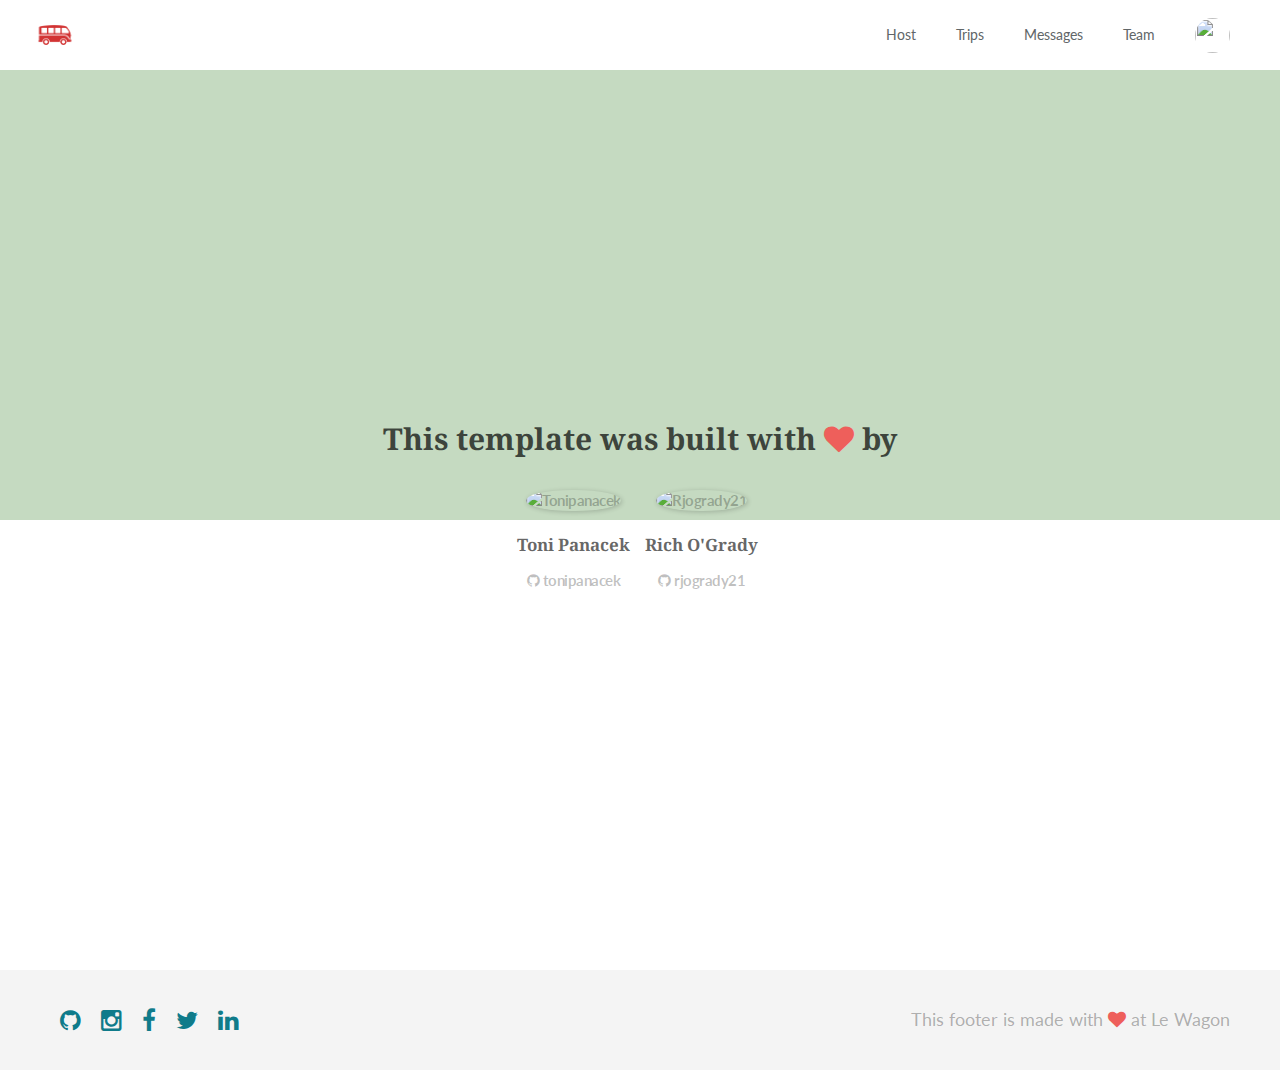
==== commit 8f518b0b: "Automated commit at 2017-11-06 14:02:32 UTC by middleman-deploy 2.0.0-alpha" ====
--- a/about.html
+++ b/about.html
@@ -7,7 +7,7 @@
           content="width=device-width, initial-scale=1, shrink-to-fit=no">
     <!-- Use the title from a page's frontmatter if it has one -->
     <title>Le Wagon - Middleman - About</title>
-    <link href="stylesheets/application-473c067b.css" rel="stylesheet" />
+    <link href="stylesheets/application-1abd24d5.css" rel="stylesheet" />
     <script src="javascripts/application-93de88c9.js"></script>
     <link href="images/favicon-f15af148.png" rel="icon" type="image/png" />
   </head>
--- a/stylesheets/application-1abd24d5.css
+++ b/stylesheets/application-1abd24d5.css
@@ -0,0 +1,8 @@
+@import url("https://fonts.googleapis.com/css?family=Lato:400,300,700|Droid+Serif:400,100,300,700,500");/*!
+ * Bootstrap v3.3.7 (http://getbootstrap.com)
+ * Copyright 2011-2016 Twitter, Inc.
+ * Licensed under MIT (https://github.com/twbs/bootstrap/blob/master/LICENSE)
+ *//*! normalize.css v3.0.3 | MIT License | github.com/necolas/normalize.css */html{font-family:sans-serif;-ms-text-size-adjust:100%;-webkit-text-size-adjust:100%}body{margin:0}article,aside,details,figcaption,figure,footer,header,hgroup,main,menu,nav,section,summary{display:block}audio,canvas,progress,video{display:inline-block;vertical-align:baseline}audio:not([controls]){display:none;height:0}[hidden],template{display:none}a{background-color:transparent}a:active,a:hover{outline:0}abbr[title]{border-bottom:1px dotted}b,strong{font-weight:bold}dfn{font-style:italic}h1{font-size:2em;margin:0.67em 0}mark{background:#ff0;color:#000}small{font-size:80%}sub,sup{font-size:75%;line-height:0;position:relative;vertical-align:baseline}sup{top:-0.5em}sub{bottom:-0.25em}img{border:0}svg:not(:root){overflow:hidden}figure{margin:1em 40px}hr{-webkit-box-sizing:content-box;box-sizing:content-box;height:0}pre{overflow:auto}code,kbd,pre,samp{font-family:monospace, monospace;font-size:1em}button,input,optgroup,select,textarea{color:inherit;font:inherit;margin:0}button{overflow:visible}button,select{text-transform:none}button,html input[type="button"],input[type="reset"],input[type="submit"]{-webkit-appearance:button;cursor:pointer}button[disabled],html input[disabled]{cursor:default}button::-moz-focus-inner,input::-moz-focus-inner{border:0;padding:0}input{line-height:normal}input[type="checkbox"],input[type="radio"]{-webkit-box-sizing:border-box;box-sizing:border-box;padding:0}input[type="number"]::-webkit-inner-spin-button,input[type="number"]::-webkit-outer-spin-button{height:auto}input[type="search"]{-webkit-appearance:textfield;-webkit-box-sizing:content-box;box-sizing:content-box}input[type="search"]::-webkit-search-cancel-button,input[type="search"]::-webkit-search-decoration{-webkit-appearance:none}fieldset{border:1px solid #c0c0c0;margin:0 2px;padding:0.35em 0.625em 0.75em}legend{border:0;padding:0}textarea{overflow:auto}optgroup{font-weight:bold}table{border-collapse:collapse;border-spacing:0}td,th{padding:0}/*! Source: https://github.com/h5bp/html5-boilerplate/blob/master/src/css/main.css */@media print{*,*:before,*:after{background:transparent !important;color:#000 !important;-webkit-box-shadow:none !important;box-shadow:none !important;text-shadow:none !important}a,a:visited{text-decoration:underline}a[href]:after{content:" (" attr(href) ")"}abbr[title]:after{content:" (" attr(title) ")"}a[href^="#"]:after,a[href^="javascript:"]:after{content:""}pre,blockquote{border:1px solid #999;page-break-inside:avoid}thead{display:table-header-group}tr,img{page-break-inside:avoid}img{max-width:100% !important}p,h2,h3{orphans:3;widows:3}h2,h3{page-break-after:avoid}.navbar{display:none}.btn>.caret,.dropup>.btn>.caret{border-top-color:#000 !important}.label{border:1px solid #000}.table{border-collapse:collapse !important}.table td,.table th{background-color:#fff !important}.table-bordered th,.table-bordered td{border:1px solid #ddd !important}}@font-face{font-family:'Glyphicons Halflings';src:url("../assets/bootstrap/glyphicons-halflings-regular-86b6f62b.eot");src:url("../assets/bootstrap/glyphicons-halflings-regular-86b6f62b.eot?#iefix") format("embedded-opentype"),url("../assets/bootstrap/glyphicons-halflings-regular-ca35b697.woff2") format("woff2"),url("../assets/bootstrap/glyphicons-halflings-regular-278e49a8.woff") format("woff"),url("../assets/bootstrap/glyphicons-halflings-regular-44bc1850.ttf") format("truetype"),url("../assets/bootstrap/glyphicons-halflings-regular-de51a849.svg#glyphicons_halflingsregular") format("svg")}.glyphicon{position:relative;top:1px;display:inline-block;font-family:'Glyphicons Halflings';font-style:normal;font-weight:normal;line-height:1;-webkit-font-smoothing:antialiased;-moz-osx-font-smoothing:grayscale}.glyphicon-asterisk:before{content:"\002a"}.glyphicon-plus:before{content:"\002b"}.glyphicon-euro:before,.glyphicon-eur:before{content:"\20ac"}.glyphicon-minus:before{content:"\2212"}.glyphicon-cloud:before{content:"\2601"}.glyphicon-envelope:before{content:"\2709"}.glyphicon-pencil:before{content:"\270f"}.glyphicon-glass:before{content:"\e001"}.glyphicon-music:before{content:"\e002"}.glyphicon-search:before{content:"\e003"}.glyphicon-heart:before{content:"\e005"}.glyphicon-star:before{content:"\e006"}.glyphicon-star-empty:before{content:"\e007"}.glyphicon-user:before{content:"\e008"}.glyphicon-film:before{content:"\e009"}.glyphicon-th-large:before{content:"\e010"}.glyphicon-th:before{content:"\e011"}.glyphicon-th-list:before{content:"\e012"}.glyphicon-ok:before{content:"\e013"}.glyphicon-remove:before{content:"\e014"}.glyphicon-zoom-in:before{content:"\e015"}.glyphicon-zoom-out:before{content:"\e016"}.glyphicon-off:before{content:"\e017"}.glyphicon-signal:before{content:"\e018"}.glyphicon-cog:before{content:"\e019"}.glyphicon-trash:before{content:"\e020"}.glyphicon-home:before{content:"\e021"}.glyphicon-file:before{content:"\e022"}.glyphicon-time:before{content:"\e023"}.glyphicon-road:before{content:"\e024"}.glyphicon-download-alt:before{content:"\e025"}.glyphicon-download:before{content:"\e026"}.glyphicon-upload:before{content:"\e027"}.glyphicon-inbox:before{content:"\e028"}.glyphicon-play-circle:before{content:"\e029"}.glyphicon-repeat:before{content:"\e030"}.glyphicon-refresh:before{content:"\e031"}.glyphicon-list-alt:before{content:"\e032"}.glyphicon-lock:before{content:"\e033"}.glyphicon-flag:before{content:"\e034"}.glyphicon-headphones:before{content:"\e035"}.glyphicon-volume-off:before{content:"\e036"}.glyphicon-volume-down:before{content:"\e037"}.glyphicon-volume-up:before{content:"\e038"}.glyphicon-qrcode:before{content:"\e039"}.glyphicon-barcode:before{content:"\e040"}.glyphicon-tag:before{content:"\e041"}.glyphicon-tags:before{content:"\e042"}.glyphicon-book:before{content:"\e043"}.glyphicon-bookmark:before{content:"\e044"}.glyphicon-print:before{content:"\e045"}.glyphicon-camera:before{content:"\e046"}.glyphicon-font:before{content:"\e047"}.glyphicon-bold:before{content:"\e048"}.glyphicon-italic:before{content:"\e049"}.glyphicon-text-height:before{content:"\e050"}.glyphicon-text-width:before{content:"\e051"}.glyphicon-align-left:before{content:"\e052"}.glyphicon-align-center:before{content:"\e053"}.glyphicon-align-right:before{content:"\e054"}.glyphicon-align-justify:before{content:"\e055"}.glyphicon-list:before{content:"\e056"}.glyphicon-indent-left:before{content:"\e057"}.glyphicon-indent-right:before{content:"\e058"}.glyphicon-facetime-video:before{content:"\e059"}.glyphicon-picture:before{content:"\e060"}.glyphicon-map-marker:before{content:"\e062"}.glyphicon-adjust:before{content:"\e063"}.glyphicon-tint:before{content:"\e064"}.glyphicon-edit:before{content:"\e065"}.glyphicon-share:before{content:"\e066"}.glyphicon-check:before{content:"\e067"}.glyphicon-move:before{content:"\e068"}.glyphicon-step-backward:before{content:"\e069"}.glyphicon-fast-backward:before{content:"\e070"}.glyphicon-backward:before{content:"\e071"}.glyphicon-play:before{content:"\e072"}.glyphicon-pause:before{content:"\e073"}.glyphicon-stop:before{content:"\e074"}.glyphicon-forward:before{content:"\e075"}.glyphicon-fast-forward:before{content:"\e076"}.glyphicon-step-forward:before{content:"\e077"}.glyphicon-eject:before{content:"\e078"}.glyphicon-chevron-left:before{content:"\e079"}.glyphicon-chevron-right:before{content:"\e080"}.glyphicon-plus-sign:before{content:"\e081"}.glyphicon-minus-sign:before{content:"\e082"}.glyphicon-remove-sign:before{content:"\e083"}.glyphicon-ok-sign:before{content:"\e084"}.glyphicon-question-sign:before{content:"\e085"}.glyphicon-info-sign:before{content:"\e086"}.glyphicon-screenshot:before{content:"\e087"}.glyphicon-remove-circle:before{content:"\e088"}.glyphicon-ok-circle:before{content:"\e089"}.glyphicon-ban-circle:before{content:"\e090"}.glyphicon-arrow-left:before{content:"\e091"}.glyphicon-arrow-right:before{content:"\e092"}.glyphicon-arrow-up:before{content:"\e093"}.glyphicon-arrow-down:before{content:"\e094"}.glyphicon-share-alt:before{content:"\e095"}.glyphicon-resize-full:before{content:"\e096"}.glyphicon-resize-small:before{content:"\e097"}.glyphicon-exclamation-sign:before{content:"\e101"}.glyphicon-gift:before{content:"\e102"}.glyphicon-leaf:before{content:"\e103"}.glyphicon-fire:before{content:"\e104"}.glyphicon-eye-open:before{content:"\e105"}.glyphicon-eye-close:before{content:"\e106"}.glyphicon-warning-sign:before{content:"\e107"}.glyphicon-plane:before{content:"\e108"}.glyphicon-calendar:before{content:"\e109"}.glyphicon-random:before{content:"\e110"}.glyphicon-comment:before{content:"\e111"}.glyphicon-magnet:before{content:"\e112"}.glyphicon-chevron-up:before{content:"\e113"}.glyphicon-chevron-down:before{content:"\e114"}.glyphicon-retweet:before{content:"\e115"}.glyphicon-shopping-cart:before{content:"\e116"}.glyphicon-folder-close:before{content:"\e117"}.glyphicon-folder-open:before{content:"\e118"}.glyphicon-resize-vertical:before{content:"\e119"}.glyphicon-resize-horizontal:before{content:"\e120"}.glyphicon-hdd:before{content:"\e121"}.glyphicon-bullhorn:before{content:"\e122"}.glyphicon-bell:before{content:"\e123"}.glyphicon-certificate:before{content:"\e124"}.glyphicon-thumbs-up:before{content:"\e125"}.glyphicon-thumbs-down:before{content:"\e126"}.glyphicon-hand-right:before{content:"\e127"}.glyphicon-hand-left:before{content:"\e128"}.glyphicon-hand-up:before{content:"\e129"}.glyphicon-hand-down:before{content:"\e130"}.glyphicon-circle-arrow-right:before{content:"\e131"}.glyphicon-circle-arrow-left:before{content:"\e132"}.glyphicon-circle-arrow-up:before{content:"\e133"}.glyphicon-circle-arrow-down:before{content:"\e134"}.glyphicon-globe:before{content:"\e135"}.glyphicon-wrench:before{content:"\e136"}.glyphicon-tasks:before{content:"\e137"}.glyphicon-filter:before{content:"\e138"}.glyphicon-briefcase:before{content:"\e139"}.glyphicon-fullscreen:before{content:"\e140"}.glyphicon-dashboard:before{content:"\e141"}.glyphicon-paperclip:before{content:"\e142"}.glyphicon-heart-empty:before{content:"\e143"}.glyphicon-link:before{content:"\e144"}.glyphicon-phone:before{content:"\e145"}.glyphicon-pushpin:before{content:"\e146"}.glyphicon-usd:before{content:"\e148"}.glyphicon-gbp:before{content:"\e149"}.glyphicon-sort:before{content:"\e150"}.glyphicon-sort-by-alphabet:before{content:"\e151"}.glyphicon-sort-by-alphabet-alt:before{content:"\e152"}.glyphicon-sort-by-order:before{content:"\e153"}.glyphicon-sort-by-order-alt:before{content:"\e154"}.glyphicon-sort-by-attributes:before{content:"\e155"}.glyphicon-sort-by-attributes-alt:before{content:"\e156"}.glyphicon-unchecked:before{content:"\e157"}.glyphicon-expand:before{content:"\e158"}.glyphicon-collapse-down:before{content:"\e159"}.glyphicon-collapse-up:before{content:"\e160"}.glyphicon-log-in:before{content:"\e161"}.glyphicon-flash:before{content:"\e162"}.glyphicon-log-out:before{content:"\e163"}.glyphicon-new-window:before{content:"\e164"}.glyphicon-record:before{content:"\e165"}.glyphicon-save:before{content:"\e166"}.glyphicon-open:before{content:"\e167"}.glyphicon-saved:before{content:"\e168"}.glyphicon-import:before{content:"\e169"}.glyphicon-export:before{content:"\e170"}.glyphicon-send:before{content:"\e171"}.glyphicon-floppy-disk:before{content:"\e172"}.glyphicon-floppy-saved:before{content:"\e173"}.glyphicon-floppy-remove:before{content:"\e174"}.glyphicon-floppy-save:before{content:"\e175"}.glyphicon-floppy-open:before{content:"\e176"}.glyphicon-credit-card:before{content:"\e177"}.glyphicon-transfer:before{content:"\e178"}.glyphicon-cutlery:before{content:"\e179"}.glyphicon-header:before{content:"\e180"}.glyphicon-compressed:before{content:"\e181"}.glyphicon-earphone:before{content:"\e182"}.glyphicon-phone-alt:before{content:"\e183"}.glyphicon-tower:before{content:"\e184"}.glyphicon-stats:before{content:"\e185"}.glyphicon-sd-video:before{content:"\e186"}.glyphicon-hd-video:before{content:"\e187"}.glyphicon-subtitles:before{content:"\e188"}.glyphicon-sound-stereo:before{content:"\e189"}.glyphicon-sound-dolby:before{content:"\e190"}.glyphicon-sound-5-1:before{content:"\e191"}.glyphicon-sound-6-1:before{content:"\e192"}.glyphicon-sound-7-1:before{content:"\e193"}.glyphicon-copyright-mark:before{content:"\e194"}.glyphicon-registration-mark:before{content:"\e195"}.glyphicon-cloud-download:before{content:"\e197"}.glyphicon-cloud-upload:before{content:"\e198"}.glyphicon-tree-conifer:before{content:"\e199"}.glyphicon-tree-deciduous:before{content:"\e200"}.glyphicon-cd:before{content:"\e201"}.glyphicon-save-file:before{content:"\e202"}.glyphicon-open-file:before{content:"\e203"}.glyphicon-level-up:before{content:"\e204"}.glyphicon-copy:before{content:"\e205"}.glyphicon-paste:before{content:"\e206"}.glyphicon-alert:before{content:"\e209"}.glyphicon-equalizer:before{content:"\e210"}.glyphicon-king:before{content:"\e211"}.glyphicon-queen:before{content:"\e212"}.glyphicon-pawn:before{content:"\e213"}.glyphicon-bishop:before{content:"\e214"}.glyphicon-knight:before{content:"\e215"}.glyphicon-baby-formula:before{content:"\e216"}.glyphicon-tent:before{content:"\26fa"}.glyphicon-blackboard:before{content:"\e218"}.glyphicon-bed:before{content:"\e219"}.glyphicon-apple:before{content:"\f8ff"}.glyphicon-erase:before{content:"\e221"}.glyphicon-hourglass:before{content:"\231b"}.glyphicon-lamp:before{content:"\e223"}.glyphicon-duplicate:before{content:"\e224"}.glyphicon-piggy-bank:before{content:"\e225"}.glyphicon-scissors:before{content:"\e226"}.glyphicon-bitcoin:before{content:"\e227"}.glyphicon-btc:before{content:"\e227"}.glyphicon-xbt:before{content:"\e227"}.glyphicon-yen:before{content:"\00a5"}.glyphicon-jpy:before{content:"\00a5"}.glyphicon-ruble:before{content:"\20bd"}.glyphicon-rub:before{content:"\20bd"}.glyphicon-scale:before{content:"\e230"}.glyphicon-ice-lolly:before{content:"\e231"}.glyphicon-ice-lolly-tasted:before{content:"\e232"}.glyphicon-education:before{content:"\e233"}.glyphicon-option-horizontal:before{content:"\e234"}.glyphicon-option-vertical:before{content:"\e235"}.glyphicon-menu-hamburger:before{content:"\e236"}.glyphicon-modal-window:before{content:"\e237"}.glyphicon-oil:before{content:"\e238"}.glyphicon-grain:before{content:"\e239"}.glyphicon-sunglasses:before{content:"\e240"}.glyphicon-text-size:before{content:"\e241"}.glyphicon-text-color:before{content:"\e242"}.glyphicon-text-background:before{content:"\e243"}.glyphicon-object-align-top:before{content:"\e244"}.glyphicon-object-align-bottom:before{content:"\e245"}.glyphicon-object-align-horizontal:before{content:"\e246"}.glyphicon-object-align-left:before{content:"\e247"}.glyphicon-object-align-vertical:before{content:"\e248"}.glyphicon-object-align-right:before{content:"\e249"}.glyphicon-triangle-right:before{content:"\e250"}.glyphicon-triangle-left:before{content:"\e251"}.glyphicon-triangle-bottom:before{content:"\e252"}.glyphicon-triangle-top:before{content:"\e253"}.glyphicon-console:before{content:"\e254"}.glyphicon-superscript:before{content:"\e255"}.glyphicon-subscript:before{content:"\e256"}.glyphicon-menu-left:before{content:"\e257"}.glyphicon-menu-right:before{content:"\e258"}.glyphicon-menu-down:before{content:"\e259"}.glyphicon-menu-up:before{content:"\e260"}*{-webkit-box-sizing:border-box;box-sizing:border-box}*:before,*:after{-webkit-box-sizing:border-box;box-sizing:border-box}html{font-size:10px;-webkit-tap-highlight-color:transparent}body{font-family:"Lato", "Helvetica", "sans-serif";font-size:18px;line-height:1.42857143;color:#333333;background-color:#F4F4F4}input,button,select,textarea{font-family:inherit;font-size:inherit;line-height:inherit}a{color:#C5DAC1;text-decoration:none}a:hover,a:focus{color:#98bd91;text-decoration:underline}a:focus{outline:5px auto -webkit-focus-ring-color;outline-offset:-2px}figure{margin:0}img{vertical-align:middle}.img-responsive{display:block;max-width:100%;height:auto}.img-rounded{border-radius:4px}.img-thumbnail{padding:4px;line-height:1.42857143;background-color:#F4F4F4;border:1px solid #ddd;border-radius:4px;-webkit-transition:all 0.2s ease-in-out;transition:all 0.2s ease-in-out;display:inline-block;max-width:100%;height:auto}.img-circle{border-radius:50%}hr{margin-top:25px;margin-bottom:25px;border:0;border-top:1px solid #eeeeee}.sr-only{position:absolute;width:1px;height:1px;margin:-1px;padding:0;overflow:hidden;clip:rect(0, 0, 0, 0);border:0}.sr-only-focusable:active,.sr-only-focusable:focus{position:static;width:auto;height:auto;margin:0;overflow:visible;clip:auto}[role="button"]{cursor:pointer}h1,h2,h3,h4,h5,h6,.h1,.h2,.h3,.h4,.h5,.h6{font-family:"Droid Serif", "Helvetica", "serif";font-weight:500;line-height:1.1;color:inherit}h1 small,h1 .small,h2 small,h2 .small,h3 small,h3 .small,h4 small,h4 .small,h5 small,h5 .small,h6 small,h6 .small,.h1 small,.h1 .small,.h2 small,.h2 .small,.h3 small,.h3 .small,.h4 small,.h4 .small,.h5 small,.h5 .small,.h6 small,.h6 .small{font-weight:normal;line-height:1;color:#777777}h1,.h1,h2,.h2,h3,.h3{margin-top:25px;margin-bottom:12.5px}h1 small,h1 .small,.h1 small,.h1 .small,h2 small,h2 .small,.h2 small,.h2 .small,h3 small,h3 .small,.h3 small,.h3 .small{font-size:65%}h4,.h4,h5,.h5,h6,.h6{margin-top:12.5px;margin-bottom:12.5px}h4 small,h4 .small,.h4 small,.h4 .small,h5 small,h5 .small,.h5 small,.h5 .small,h6 small,h6 .small,.h6 small,.h6 .small{font-size:75%}h1,.h1{font-size:46px}h2,.h2{font-size:38px}h3,.h3{font-size:31px}h4,.h4{font-size:23px}h5,.h5{font-size:18px}h6,.h6{font-size:16px}p{margin:0 0 12.5px}.lead{margin-bottom:25px;font-size:20px;font-weight:300;line-height:1.4}@media (min-width: 768px){.lead{font-size:27px}}small,.small{font-size:88%}mark,.mark{background-color:#fcf8e3;padding:.2em}.text-left{text-align:left}.text-right{text-align:right}.text-center{text-align:center}.text-justify{text-align:justify}.text-nowrap{white-space:nowrap}.text-lowercase{text-transform:lowercase}.text-uppercase,.initialism{text-transform:uppercase}.text-capitalize{text-transform:capitalize}.text-muted{color:#777777}.text-primary{color:#C5DAC1}a.text-primary:hover,a.text-primary:focus{color:#a7c7a1}.text-success{color:#3c763d}a.text-success:hover,a.text-success:focus{color:#2b542c}.text-info{color:#31708f}a.text-info:hover,a.text-info:focus{color:#245269}.text-warning{color:#8a6d3b}a.text-warning:hover,a.text-warning:focus{color:#66512c}.text-danger{color:#a94442}a.text-danger:hover,a.text-danger:focus{color:#843534}.bg-primary{color:#fff}.bg-primary{background-color:#C5DAC1}a.bg-primary:hover,a.bg-primary:focus{background-color:#a7c7a1}.bg-success{background-color:#dff0d8}a.bg-success:hover,a.bg-success:focus{background-color:#c1e2b3}.bg-info{background-color:#d9edf7}a.bg-info:hover,a.bg-info:focus{background-color:#afd9ee}.bg-warning{background-color:#fcf8e3}a.bg-warning:hover,a.bg-warning:focus{background-color:#f7ecb5}.bg-danger{background-color:#f2dede}a.bg-danger:hover,a.bg-danger:focus{background-color:#e4b9b9}.page-header{padding-bottom:11.5px;margin:50px 0 25px;border-bottom:1px solid #eeeeee}ul,ol{margin-top:0;margin-bottom:12.5px}ul ul,ul ol,ol ul,ol ol{margin-bottom:0}.list-unstyled{padding-left:0;list-style:none}.list-inline{padding-left:0;list-style:none;margin-left:-5px}.list-inline>li{display:inline-block;padding-left:5px;padding-right:5px}dl{margin-top:0;margin-bottom:25px}dt,dd{line-height:1.42857143}dt{font-weight:bold}dd{margin-left:0}.dl-horizontal dd:before,.dl-horizontal dd:after{content:" ";display:table}.dl-horizontal dd:after{clear:both}@media (min-width: 768px){.dl-horizontal dt{float:left;width:160px;clear:left;text-align:right;overflow:hidden;text-overflow:ellipsis;white-space:nowrap}.dl-horizontal dd{margin-left:180px}}abbr[title],abbr[data-original-title]{cursor:help;border-bottom:1px dotted #777777}.initialism{font-size:90%}blockquote{padding:12.5px 25px;margin:0 0 25px;font-size:22.5px;border-left:5px solid #eeeeee}blockquote p:last-child,blockquote ul:last-child,blockquote ol:last-child{margin-bottom:0}blockquote footer,blockquote small,blockquote .small{display:block;font-size:80%;line-height:1.42857143;color:#777777}blockquote footer:before,blockquote small:before,blockquote .small:before{content:'\2014 \00A0'}.blockquote-reverse,blockquote.pull-right{padding-right:15px;padding-left:0;border-right:5px solid #eeeeee;border-left:0;text-align:right}.blockquote-reverse footer:before,.blockquote-reverse small:before,.blockquote-reverse .small:before,blockquote.pull-right footer:before,blockquote.pull-right small:before,blockquote.pull-right .small:before{content:''}.blockquote-reverse footer:after,.blockquote-reverse small:after,.blockquote-reverse .small:after,blockquote.pull-right footer:after,blockquote.pull-right small:after,blockquote.pull-right .small:after{content:'\00A0 \2014'}address{margin-bottom:25px;font-style:normal;line-height:1.42857143}code,kbd,pre,samp{font-family:Menlo, Monaco, Consolas, "Courier New", monospace}code{padding:2px 4px;font-size:90%;color:#c7254e;background-color:#f9f2f4;border-radius:4px}kbd{padding:2px 4px;font-size:90%;color:#fff;background-color:#333;border-radius:4px;-webkit-box-shadow:inset 0 -1px 0 rgba(0,0,0,0.25);box-shadow:inset 0 -1px 0 rgba(0,0,0,0.25)}kbd kbd{padding:0;font-size:100%;font-weight:bold;-webkit-box-shadow:none;box-shadow:none}pre{display:block;padding:12px;margin:0 0 12.5px;font-size:17px;line-height:1.42857143;word-break:break-all;word-wrap:break-word;color:#333333;background-color:#f5f5f5;border:1px solid #ccc;border-radius:4px}pre code{padding:0;font-size:inherit;color:inherit;white-space:pre-wrap;background-color:transparent;border-radius:0}.pre-scrollable{max-height:340px;overflow-y:scroll}.container{margin-right:auto;margin-left:auto;padding-left:15px;padding-right:15px}.container:before,.container:after{content:" ";display:table}.container:after{clear:both}@media (min-width: 768px){.container{width:750px}}@media (min-width: 992px){.container{width:970px}}@media (min-width: 1200px){.container{width:1170px}}.container-fluid{margin-right:auto;margin-left:auto;padding-left:15px;padding-right:15px}.container-fluid:before,.container-fluid:after{content:" ";display:table}.container-fluid:after{clear:both}.row{margin-left:-15px;margin-right:-15px}.row:before,.row:after{content:" ";display:table}.row:after{clear:both}.col-xs-1,.col-sm-1,.col-md-1,.col-lg-1,.col-xs-2,.col-sm-2,.col-md-2,.col-lg-2,.col-xs-3,.col-sm-3,.col-md-3,.col-lg-3,.col-xs-4,.col-sm-4,.col-md-4,.col-lg-4,.col-xs-5,.col-sm-5,.col-md-5,.col-lg-5,.col-xs-6,.col-sm-6,.col-md-6,.col-lg-6,.col-xs-7,.col-sm-7,.col-md-7,.col-lg-7,.col-xs-8,.col-sm-8,.col-md-8,.col-lg-8,.col-xs-9,.col-sm-9,.col-md-9,.col-lg-9,.col-xs-10,.col-sm-10,.col-md-10,.col-lg-10,.col-xs-11,.col-sm-11,.col-md-11,.col-lg-11,.col-xs-12,.col-sm-12,.col-md-12,.col-lg-12{position:relative;min-height:1px;padding-left:15px;padding-right:15px}.col-xs-1,.col-xs-2,.col-xs-3,.col-xs-4,.col-xs-5,.col-xs-6,.col-xs-7,.col-xs-8,.col-xs-9,.col-xs-10,.col-xs-11,.col-xs-12{float:left}.col-xs-1{width:8.33333333%}.col-xs-2{width:16.66666667%}.col-xs-3{width:25%}.col-xs-4{width:33.33333333%}.col-xs-5{width:41.66666667%}.col-xs-6{width:50%}.col-xs-7{width:58.33333333%}.col-xs-8{width:66.66666667%}.col-xs-9{width:75%}.col-xs-10{width:83.33333333%}.col-xs-11{width:91.66666667%}.col-xs-12{width:100%}.col-xs-pull-0{right:auto}.col-xs-pull-1{right:8.33333333%}.col-xs-pull-2{right:16.66666667%}.col-xs-pull-3{right:25%}.col-xs-pull-4{right:33.33333333%}.col-xs-pull-5{right:41.66666667%}.col-xs-pull-6{right:50%}.col-xs-pull-7{right:58.33333333%}.col-xs-pull-8{right:66.66666667%}.col-xs-pull-9{right:75%}.col-xs-pull-10{right:83.33333333%}.col-xs-pull-11{right:91.66666667%}.col-xs-pull-12{right:100%}.col-xs-push-0{left:auto}.col-xs-push-1{left:8.33333333%}.col-xs-push-2{left:16.66666667%}.col-xs-push-3{left:25%}.col-xs-push-4{left:33.33333333%}.col-xs-push-5{left:41.66666667%}.col-xs-push-6{left:50%}.col-xs-push-7{left:58.33333333%}.col-xs-push-8{left:66.66666667%}.col-xs-push-9{left:75%}.col-xs-push-10{left:83.33333333%}.col-xs-push-11{left:91.66666667%}.col-xs-push-12{left:100%}.col-xs-offset-0{margin-left:0%}.col-xs-offset-1{margin-left:8.33333333%}.col-xs-offset-2{margin-left:16.66666667%}.col-xs-offset-3{margin-left:25%}.col-xs-offset-4{margin-left:33.33333333%}.col-xs-offset-5{margin-left:41.66666667%}.col-xs-offset-6{margin-left:50%}.col-xs-offset-7{margin-left:58.33333333%}.col-xs-offset-8{margin-left:66.66666667%}.col-xs-offset-9{margin-left:75%}.col-xs-offset-10{margin-left:83.33333333%}.col-xs-offset-11{margin-left:91.66666667%}.col-xs-offset-12{margin-left:100%}@media (min-width: 768px){.col-sm-1,.col-sm-2,.col-sm-3,.col-sm-4,.col-sm-5,.col-sm-6,.col-sm-7,.col-sm-8,.col-sm-9,.col-sm-10,.col-sm-11,.col-sm-12{float:left}.col-sm-1{width:8.33333333%}.col-sm-2{width:16.66666667%}.col-sm-3{width:25%}.col-sm-4{width:33.33333333%}.col-sm-5{width:41.66666667%}.col-sm-6{width:50%}.col-sm-7{width:58.33333333%}.col-sm-8{width:66.66666667%}.col-sm-9{width:75%}.col-sm-10{width:83.33333333%}.col-sm-11{width:91.66666667%}.col-sm-12{width:100%}.col-sm-pull-0{right:auto}.col-sm-pull-1{right:8.33333333%}.col-sm-pull-2{right:16.66666667%}.col-sm-pull-3{right:25%}.col-sm-pull-4{right:33.33333333%}.col-sm-pull-5{right:41.66666667%}.col-sm-pull-6{right:50%}.col-sm-pull-7{right:58.33333333%}.col-sm-pull-8{right:66.66666667%}.col-sm-pull-9{right:75%}.col-sm-pull-10{right:83.33333333%}.col-sm-pull-11{right:91.66666667%}.col-sm-pull-12{right:100%}.col-sm-push-0{left:auto}.col-sm-push-1{left:8.33333333%}.col-sm-push-2{left:16.66666667%}.col-sm-push-3{left:25%}.col-sm-push-4{left:33.33333333%}.col-sm-push-5{left:41.66666667%}.col-sm-push-6{left:50%}.col-sm-push-7{left:58.33333333%}.col-sm-push-8{left:66.66666667%}.col-sm-push-9{left:75%}.col-sm-push-10{left:83.33333333%}.col-sm-push-11{left:91.66666667%}.col-sm-push-12{left:100%}.col-sm-offset-0{margin-left:0%}.col-sm-offset-1{margin-left:8.33333333%}.col-sm-offset-2{margin-left:16.66666667%}.col-sm-offset-3{margin-left:25%}.col-sm-offset-4{margin-left:33.33333333%}.col-sm-offset-5{margin-left:41.66666667%}.col-sm-offset-6{margin-left:50%}.col-sm-offset-7{margin-left:58.33333333%}.col-sm-offset-8{margin-left:66.66666667%}.col-sm-offset-9{margin-left:75%}.col-sm-offset-10{margin-left:83.33333333%}.col-sm-offset-11{margin-left:91.66666667%}.col-sm-offset-12{margin-left:100%}}@media (min-width: 992px){.col-md-1,.col-md-2,.col-md-3,.col-md-4,.col-md-5,.col-md-6,.col-md-7,.col-md-8,.col-md-9,.col-md-10,.col-md-11,.col-md-12{float:left}.col-md-1{width:8.33333333%}.col-md-2{width:16.66666667%}.col-md-3{width:25%}.col-md-4{width:33.33333333%}.col-md-5{width:41.66666667%}.col-md-6{width:50%}.col-md-7{width:58.33333333%}.col-md-8{width:66.66666667%}.col-md-9{width:75%}.col-md-10{width:83.33333333%}.col-md-11{width:91.66666667%}.col-md-12{width:100%}.col-md-pull-0{right:auto}.col-md-pull-1{right:8.33333333%}.col-md-pull-2{right:16.66666667%}.col-md-pull-3{right:25%}.col-md-pull-4{right:33.33333333%}.col-md-pull-5{right:41.66666667%}.col-md-pull-6{right:50%}.col-md-pull-7{right:58.33333333%}.col-md-pull-8{right:66.66666667%}.col-md-pull-9{right:75%}.col-md-pull-10{right:83.33333333%}.col-md-pull-11{right:91.66666667%}.col-md-pull-12{right:100%}.col-md-push-0{left:auto}.col-md-push-1{left:8.33333333%}.col-md-push-2{left:16.66666667%}.col-md-push-3{left:25%}.col-md-push-4{left:33.33333333%}.col-md-push-5{left:41.66666667%}.col-md-push-6{left:50%}.col-md-push-7{left:58.33333333%}.col-md-push-8{left:66.66666667%}.col-md-push-9{left:75%}.col-md-push-10{left:83.33333333%}.col-md-push-11{left:91.66666667%}.col-md-push-12{left:100%}.col-md-offset-0{margin-left:0%}.col-md-offset-1{margin-left:8.33333333%}.col-md-offset-2{margin-left:16.66666667%}.col-md-offset-3{margin-left:25%}.col-md-offset-4{margin-left:33.33333333%}.col-md-offset-5{margin-left:41.66666667%}.col-md-offset-6{margin-left:50%}.col-md-offset-7{margin-left:58.33333333%}.col-md-offset-8{margin-left:66.66666667%}.col-md-offset-9{margin-left:75%}.col-md-offset-10{margin-left:83.33333333%}.col-md-offset-11{margin-left:91.66666667%}.col-md-offset-12{margin-left:100%}}@media (min-width: 1200px){.col-lg-1,.col-lg-2,.col-lg-3,.col-lg-4,.col-lg-5,.col-lg-6,.col-lg-7,.col-lg-8,.col-lg-9,.col-lg-10,.col-lg-11,.col-lg-12{float:left}.col-lg-1{width:8.33333333%}.col-lg-2{width:16.66666667%}.col-lg-3{width:25%}.col-lg-4{width:33.33333333%}.col-lg-5{width:41.66666667%}.col-lg-6{width:50%}.col-lg-7{width:58.33333333%}.col-lg-8{width:66.66666667%}.col-lg-9{width:75%}.col-lg-10{width:83.33333333%}.col-lg-11{width:91.66666667%}.col-lg-12{width:100%}.col-lg-pull-0{right:auto}.col-lg-pull-1{right:8.33333333%}.col-lg-pull-2{right:16.66666667%}.col-lg-pull-3{right:25%}.col-lg-pull-4{right:33.33333333%}.col-lg-pull-5{right:41.66666667%}.col-lg-pull-6{right:50%}.col-lg-pull-7{right:58.33333333%}.col-lg-pull-8{right:66.66666667%}.col-lg-pull-9{right:75%}.col-lg-pull-10{right:83.33333333%}.col-lg-pull-11{right:91.66666667%}.col-lg-pull-12{right:100%}.col-lg-push-0{left:auto}.col-lg-push-1{left:8.33333333%}.col-lg-push-2{left:16.66666667%}.col-lg-push-3{left:25%}.col-lg-push-4{left:33.33333333%}.col-lg-push-5{left:41.66666667%}.col-lg-push-6{left:50%}.col-lg-push-7{left:58.33333333%}.col-lg-push-8{left:66.66666667%}.col-lg-push-9{left:75%}.col-lg-push-10{left:83.33333333%}.col-lg-push-11{left:91.66666667%}.col-lg-push-12{left:100%}.col-lg-offset-0{margin-left:0%}.col-lg-offset-1{margin-left:8.33333333%}.col-lg-offset-2{margin-left:16.66666667%}.col-lg-offset-3{margin-left:25%}.col-lg-offset-4{margin-left:33.33333333%}.col-lg-offset-5{margin-left:41.66666667%}.col-lg-offset-6{margin-left:50%}.col-lg-offset-7{margin-left:58.33333333%}.col-lg-offset-8{margin-left:66.66666667%}.col-lg-offset-9{margin-left:75%}.col-lg-offset-10{margin-left:83.33333333%}.col-lg-offset-11{margin-left:91.66666667%}.col-lg-offset-12{margin-left:100%}}table{background-color:transparent}caption{padding-top:8px;padding-bottom:8px;color:#777777;text-align:left}th{text-align:left}.table{width:100%;max-width:100%;margin-bottom:25px}.table>thead>tr>th,.table>thead>tr>td,.table>tbody>tr>th,.table>tbody>tr>td,.table>tfoot>tr>th,.table>tfoot>tr>td{padding:8px;line-height:1.42857143;vertical-align:top;border-top:1px solid #ddd}.table>thead>tr>th{vertical-align:bottom;border-bottom:2px solid #ddd}.table>caption+thead>tr:first-child>th,.table>caption+thead>tr:first-child>td,.table>colgroup+thead>tr:first-child>th,.table>colgroup+thead>tr:first-child>td,.table>thead:first-child>tr:first-child>th,.table>thead:first-child>tr:first-child>td{border-top:0}.table>tbody+tbody{border-top:2px solid #ddd}.table .table{background-color:#F4F4F4}.table-condensed>thead>tr>th,.table-condensed>thead>tr>td,.table-condensed>tbody>tr>th,.table-condensed>tbody>tr>td,.table-condensed>tfoot>tr>th,.table-condensed>tfoot>tr>td{padding:5px}.table-bordered{border:1px solid #ddd}.table-bordered>thead>tr>th,.table-bordered>thead>tr>td,.table-bordered>tbody>tr>th,.table-bordered>tbody>tr>td,.table-bordered>tfoot>tr>th,.table-bordered>tfoot>tr>td{border:1px solid #ddd}.table-bordered>thead>tr>th,.table-bordered>thead>tr>td{border-bottom-width:2px}.table-striped>tbody>tr:nth-of-type(odd){background-color:#f9f9f9}.table-hover>tbody>tr:hover{background-color:#f5f5f5}table col[class*="col-"]{position:static;float:none;display:table-column}table td[class*="col-"],table th[class*="col-"]{position:static;float:none;display:table-cell}.table>thead>tr>td.active,.table>thead>tr>th.active,.table>thead>tr.active>td,.table>thead>tr.active>th,.table>tbody>tr>td.active,.table>tbody>tr>th.active,.table>tbody>tr.active>td,.table>tbody>tr.active>th,.table>tfoot>tr>td.active,.table>tfoot>tr>th.active,.table>tfoot>tr.active>td,.table>tfoot>tr.active>th{background-color:#f5f5f5}.table-hover>tbody>tr>td.active:hover,.table-hover>tbody>tr>th.active:hover,.table-hover>tbody>tr.active:hover>td,.table-hover>tbody>tr:hover>.active,.table-hover>tbody>tr.active:hover>th{background-color:#e8e8e8}.table>thead>tr>td.success,.table>thead>tr>th.success,.table>thead>tr.success>td,.table>thead>tr.success>th,.table>tbody>tr>td.success,.table>tbody>tr>th.success,.table>tbody>tr.success>td,.table>tbody>tr.success>th,.table>tfoot>tr>td.success,.table>tfoot>tr>th.success,.table>tfoot>tr.success>td,.table>tfoot>tr.success>th{background-color:#dff0d8}.table-hover>tbody>tr>td.success:hover,.table-hover>tbody>tr>th.success:hover,.table-hover>tbody>tr.success:hover>td,.table-hover>tbody>tr:hover>.success,.table-hover>tbody>tr.success:hover>th{background-color:#d0e9c6}.table>thead>tr>td.info,.table>thead>tr>th.info,.table>thead>tr.info>td,.table>thead>tr.info>th,.table>tbody>tr>td.info,.table>tbody>tr>th.info,.table>tbody>tr.info>td,.table>tbody>tr.info>th,.table>tfoot>tr>td.info,.table>tfoot>tr>th.info,.table>tfoot>tr.info>td,.table>tfoot>tr.info>th{background-color:#d9edf7}.table-hover>tbody>tr>td.info:hover,.table-hover>tbody>tr>th.info:hover,.table-hover>tbody>tr.info:hover>td,.table-hover>tbody>tr:hover>.info,.table-hover>tbody>tr.info:hover>th{background-color:#c4e3f3}.table>thead>tr>td.warning,.table>thead>tr>th.warning,.table>thead>tr.warning>td,.table>thead>tr.warning>th,.table>tbody>tr>td.warning,.table>tbody>tr>th.warning,.table>tbody>tr.warning>td,.table>tbody>tr.warning>th,.table>tfoot>tr>td.warning,.table>tfoot>tr>th.warning,.table>tfoot>tr.warning>td,.table>tfoot>tr.warning>th{background-color:#fcf8e3}.table-hover>tbody>tr>td.warning:hover,.table-hover>tbody>tr>th.warning:hover,.table-hover>tbody>tr.warning:hover>td,.table-hover>tbody>tr:hover>.warning,.table-hover>tbody>tr.warning:hover>th{background-color:#faf2cc}.table>thead>tr>td.danger,.table>thead>tr>th.danger,.table>thead>tr.danger>td,.table>thead>tr.danger>th,.table>tbody>tr>td.danger,.table>tbody>tr>th.danger,.table>tbody>tr.danger>td,.table>tbody>tr.danger>th,.table>tfoot>tr>td.danger,.table>tfoot>tr>th.danger,.table>tfoot>tr.danger>td,.table>tfoot>tr.danger>th{background-color:#f2dede}.table-hover>tbody>tr>td.danger:hover,.table-hover>tbody>tr>th.danger:hover,.table-hover>tbody>tr.danger:hover>td,.table-hover>tbody>tr:hover>.danger,.table-hover>tbody>tr.danger:hover>th{background-color:#ebcccc}.table-responsive{overflow-x:auto;min-height:0.01%}@media screen and (max-width: 767px){.table-responsive{width:100%;margin-bottom:18.75px;overflow-y:hidden;-ms-overflow-style:-ms-autohiding-scrollbar;border:1px solid #ddd}.table-responsive>.table{margin-bottom:0}.table-responsive>.table>thead>tr>th,.table-responsive>.table>thead>tr>td,.table-responsive>.table>tbody>tr>th,.table-responsive>.table>tbody>tr>td,.table-responsive>.table>tfoot>tr>th,.table-responsive>.table>tfoot>tr>td{white-space:nowrap}.table-responsive>.table-bordered{border:0}.table-responsive>.table-bordered>thead>tr>th:first-child,.table-responsive>.table-bordered>thead>tr>td:first-child,.table-responsive>.table-bordered>tbody>tr>th:first-child,.table-responsive>.table-bordered>tbody>tr>td:first-child,.table-responsive>.table-bordered>tfoot>tr>th:first-child,.table-responsive>.table-bordered>tfoot>tr>td:first-child{border-left:0}.table-responsive>.table-bordered>thead>tr>th:last-child,.table-responsive>.table-bordered>thead>tr>td:last-child,.table-responsive>.table-bordered>tbody>tr>th:last-child,.table-responsive>.table-bordered>tbody>tr>td:last-child,.table-responsive>.table-bordered>tfoot>tr>th:last-child,.table-responsive>.table-bordered>tfoot>tr>td:last-child{border-right:0}.table-responsive>.table-bordered>tbody>tr:last-child>th,.table-responsive>.table-bordered>tbody>tr:last-child>td,.table-responsive>.table-bordered>tfoot>tr:last-child>th,.table-responsive>.table-bordered>tfoot>tr:last-child>td{border-bottom:0}}fieldset{padding:0;margin:0;border:0;min-width:0}legend{display:block;width:100%;padding:0;margin-bottom:25px;font-size:27px;line-height:inherit;color:#333333;border:0;border-bottom:1px solid #e5e5e5}label{display:inline-block;max-width:100%;margin-bottom:5px;font-weight:bold}input[type="search"]{-webkit-box-sizing:border-box;box-sizing:border-box}input[type="radio"],input[type="checkbox"]{margin:4px 0 0;margin-top:1px \9;line-height:normal}input[type="file"]{display:block}input[type="range"]{display:block;width:100%}select[multiple],select[size]{height:auto}input[type="file"]:focus,input[type="radio"]:focus,input[type="checkbox"]:focus{outline:5px auto -webkit-focus-ring-color;outline-offset:-2px}output{display:block;padding-top:7px;font-size:18px;line-height:1.42857143;color:#000000}.form-control{display:block;width:100%;height:39px;padding:6px 12px;font-size:18px;line-height:1.42857143;color:#000000;background-color:#fff;background-image:none;border:1px solid #ccc;border-radius:4px;-webkit-box-shadow:inset 0 1px 1px rgba(0,0,0,0.075);box-shadow:inset 0 1px 1px rgba(0,0,0,0.075);-webkit-transition:border-color ease-in-out 0.15s, box-shadow ease-in-out 0.15s;-webkit-transition:border-color ease-in-out 0.15s, -webkit-box-shadow ease-in-out 0.15s;transition:border-color ease-in-out 0.15s, -webkit-box-shadow ease-in-out 0.15s;transition:border-color ease-in-out 0.15s, box-shadow ease-in-out 0.15s;transition:border-color ease-in-out 0.15s, box-shadow ease-in-out 0.15s, -webkit-box-shadow ease-in-out 0.15s}.form-control:focus{border-color:#66afe9;outline:0;-webkit-box-shadow:inset 0 1px 1px rgba(0,0,0,0.075),0 0 8px rgba(102,175,233,0.6);box-shadow:inset 0 1px 1px rgba(0,0,0,0.075),0 0 8px rgba(102,175,233,0.6)}.form-control::-moz-placeholder{color:#999;opacity:1}.form-control:-ms-input-placeholder{color:#999}.form-control::-webkit-input-placeholder{color:#999}.form-control::-ms-expand{border:0;background-color:transparent}.form-control[disabled],.form-control[readonly],fieldset[disabled] .form-control{background-color:#eeeeee;opacity:1}.form-control[disabled],fieldset[disabled] .form-control{cursor:not-allowed}textarea.form-control{height:auto}input[type="search"]{-webkit-appearance:none}@media screen and (-webkit-min-device-pixel-ratio: 0){input[type="date"].form-control,input[type="time"].form-control,input[type="datetime-local"].form-control,input[type="month"].form-control{line-height:39px}input[type="date"].input-sm,.input-group-sm>input[type="date"].form-control,.input-group-sm>input[type="date"].input-group-addon,.input-group-sm>.input-group-btn>input[type="date"].btn,.input-group-sm input[type="date"],input[type="time"].input-sm,.input-group-sm>input[type="time"].form-control,.input-group-sm>input[type="time"].input-group-addon,.input-group-sm>.input-group-btn>input[type="time"].btn,.input-group-sm input[type="time"],input[type="datetime-local"].input-sm,.input-group-sm>input[type="datetime-local"].form-control,.input-group-sm>input[type="datetime-local"].input-group-addon,.input-group-sm>.input-group-btn>input[type="datetime-local"].btn,.input-group-sm input[type="datetime-local"],input[type="month"].input-sm,.input-group-sm>input[type="month"].form-control,.input-group-sm>input[type="month"].input-group-addon,.input-group-sm>.input-group-btn>input[type="month"].btn,.input-group-sm input[type="month"]{line-height:36px}input[type="date"].input-lg,.input-group-lg>input[type="date"].form-control,.input-group-lg>input[type="date"].input-group-addon,.input-group-lg>.input-group-btn>input[type="date"].btn,.input-group-lg input[type="date"],input[type="time"].input-lg,.input-group-lg>input[type="time"].form-control,.input-group-lg>input[type="time"].input-group-addon,.input-group-lg>.input-group-btn>input[type="time"].btn,.input-group-lg input[type="time"],input[type="datetime-local"].input-lg,.input-group-lg>input[type="datetime-local"].form-control,.input-group-lg>input[type="datetime-local"].input-group-addon,.input-group-lg>.input-group-btn>input[type="datetime-local"].btn,.input-group-lg input[type="datetime-local"],input[type="month"].input-lg,.input-group-lg>input[type="month"].form-control,.input-group-lg>input[type="month"].input-group-addon,.input-group-lg>.input-group-btn>input[type="month"].btn,.input-group-lg input[type="month"]{line-height:53px}}.form-group{margin-bottom:15px}.radio,.checkbox{position:relative;display:block;margin-top:10px;margin-bottom:10px}.radio label,.checkbox label{min-height:25px;padding-left:20px;margin-bottom:0;font-weight:normal;cursor:pointer}.radio input[type="radio"],.radio-inline input[type="radio"],.checkbox input[type="checkbox"],.checkbox-inline input[type="checkbox"]{position:absolute;margin-left:-20px;margin-top:4px \9}.radio+.radio,.checkbox+.checkbox{margin-top:-5px}.radio-inline,.checkbox-inline{position:relative;display:inline-block;padding-left:20px;margin-bottom:0;vertical-align:middle;font-weight:normal;cursor:pointer}.radio-inline+.radio-inline,.checkbox-inline+.checkbox-inline{margin-top:0;margin-left:10px}input[type="radio"][disabled],input[type="radio"].disabled,fieldset[disabled] input[type="radio"],input[type="checkbox"][disabled],input[type="checkbox"].disabled,fieldset[disabled] input[type="checkbox"]{cursor:not-allowed}.radio-inline.disabled,fieldset[disabled] .radio-inline,.checkbox-inline.disabled,fieldset[disabled] .checkbox-inline{cursor:not-allowed}.radio.disabled label,fieldset[disabled] .radio label,.checkbox.disabled label,fieldset[disabled] .checkbox label{cursor:not-allowed}.form-control-static{padding-top:7px;padding-bottom:7px;margin-bottom:0;min-height:43px}.form-control-static.input-lg,.input-group-lg>.form-control-static.form-control,.input-group-lg>.form-control-static.input-group-addon,.input-group-lg>.input-group-btn>.form-control-static.btn,.form-control-static.input-sm,.input-group-sm>.form-control-static.form-control,.input-group-sm>.form-control-static.input-group-addon,.input-group-sm>.input-group-btn>.form-control-static.btn{padding-left:0;padding-right:0}.input-sm,.input-group-sm>.form-control,.input-group-sm>.input-group-addon,.input-group-sm>.input-group-btn>.btn{height:36px;padding:5px 10px;font-size:16px;line-height:1.5;border-radius:4px}select.input-sm,.input-group-sm>select.form-control,.input-group-sm>select.input-group-addon,.input-group-sm>.input-group-btn>select.btn{height:36px;line-height:36px}textarea.input-sm,.input-group-sm>textarea.form-control,.input-group-sm>textarea.input-group-addon,.input-group-sm>.input-group-btn>textarea.btn,select[multiple].input-sm,.input-group-sm>select[multiple].form-control,.input-group-sm>select[multiple].input-group-addon,.input-group-sm>.input-group-btn>select[multiple].btn{height:auto}.form-group-sm .form-control{height:36px;padding:5px 10px;font-size:16px;line-height:1.5;border-radius:4px}.form-group-sm select.form-control{height:36px;line-height:36px}.form-group-sm textarea.form-control,.form-group-sm select[multiple].form-control{height:auto}.form-group-sm .form-control-static{height:36px;min-height:41px;padding:6px 10px;font-size:16px;line-height:1.5}.input-lg,.input-group-lg>.form-control,.input-group-lg>.input-group-addon,.input-group-lg>.input-group-btn>.btn{height:53px;padding:10px 16px;font-size:23px;line-height:1.3333333;border-radius:4px}select.input-lg,.input-group-lg>select.form-control,.input-group-lg>select.input-group-addon,.input-group-lg>.input-group-btn>select.btn{height:53px;line-height:53px}textarea.input-lg,.input-group-lg>textarea.form-control,.input-group-lg>textarea.input-group-addon,.input-group-lg>.input-group-btn>textarea.btn,select[multiple].input-lg,.input-group-lg>select[multiple].form-control,.input-group-lg>select[multiple].input-group-addon,.input-group-lg>.input-group-btn>select[multiple].btn{height:auto}.form-group-lg .form-control{height:53px;padding:10px 16px;font-size:23px;line-height:1.3333333;border-radius:4px}.form-group-lg select.form-control{height:53px;line-height:53px}.form-group-lg textarea.form-control,.form-group-lg select[multiple].form-control{height:auto}.form-group-lg .form-control-static{height:53px;min-height:48px;padding:11px 16px;font-size:23px;line-height:1.3333333}.has-feedback{position:relative}.has-feedback .form-control{padding-right:48.75px}.form-control-feedback{position:absolute;top:0;right:0;z-index:2;display:block;width:39px;height:39px;line-height:39px;text-align:center;pointer-events:none}.input-lg+.form-control-feedback,.input-group-lg>.form-control+.form-control-feedback,.input-group-lg>.input-group-addon+.form-control-feedback,.input-group-lg>.input-group-btn>.btn+.form-control-feedback,.input-group-lg+.form-control-feedback,.form-group-lg .form-control+.form-control-feedback{width:53px;height:53px;line-height:53px}.input-sm+.form-control-feedback,.input-group-sm>.form-control+.form-control-feedback,.input-group-sm>.input-group-addon+.form-control-feedback,.input-group-sm>.input-group-btn>.btn+.form-control-feedback,.input-group-sm+.form-control-feedback,.form-group-sm .form-control+.form-control-feedback{width:36px;height:36px;line-height:36px}.has-success .help-block,.has-success .control-label,.has-success .radio,.has-success .checkbox,.has-success .radio-inline,.has-success .checkbox-inline,.has-success.radio label,.has-success.checkbox label,.has-success.radio-inline label,.has-success.checkbox-inline label{color:#3c763d}.has-success .form-control{border-color:#3c763d;-webkit-box-shadow:inset 0 1px 1px rgba(0,0,0,0.075);box-shadow:inset 0 1px 1px rgba(0,0,0,0.075)}.has-success .form-control:focus{border-color:#2b542c;-webkit-box-shadow:inset 0 1px 1px rgba(0,0,0,0.075),0 0 6px #67b168;box-shadow:inset 0 1px 1px rgba(0,0,0,0.075),0 0 6px #67b168}.has-success .input-group-addon{color:#3c763d;border-color:#3c763d;background-color:#dff0d8}.has-success .form-control-feedback{color:#3c763d}.has-warning .help-block,.has-warning .control-label,.has-warning .radio,.has-warning .checkbox,.has-warning .radio-inline,.has-warning .checkbox-inline,.has-warning.radio label,.has-warning.checkbox label,.has-warning.radio-inline label,.has-warning.checkbox-inline label{color:#8a6d3b}.has-warning .form-control{border-color:#8a6d3b;-webkit-box-shadow:inset 0 1px 1px rgba(0,0,0,0.075);box-shadow:inset 0 1px 1px rgba(0,0,0,0.075)}.has-warning .form-control:focus{border-color:#66512c;-webkit-box-shadow:inset 0 1px 1px rgba(0,0,0,0.075),0 0 6px #c0a16b;box-shadow:inset 0 1px 1px rgba(0,0,0,0.075),0 0 6px #c0a16b}.has-warning .input-group-addon{color:#8a6d3b;border-color:#8a6d3b;background-color:#fcf8e3}.has-warning .form-control-feedback{color:#8a6d3b}.has-error .help-block,.has-error .control-label,.has-error .radio,.has-error .checkbox,.has-error .radio-inline,.has-error .checkbox-inline,.has-error.radio label,.has-error.checkbox label,.has-error.radio-inline label,.has-error.checkbox-inline label{color:#a94442}.has-error .form-control{border-color:#a94442;-webkit-box-shadow:inset 0 1px 1px rgba(0,0,0,0.075);box-shadow:inset 0 1px 1px rgba(0,0,0,0.075)}.has-error .form-control:focus{border-color:#843534;-webkit-box-shadow:inset 0 1px 1px rgba(0,0,0,0.075),0 0 6px #ce8483;box-shadow:inset 0 1px 1px rgba(0,0,0,0.075),0 0 6px #ce8483}.has-error .input-group-addon{color:#a94442;border-color:#a94442;background-color:#f2dede}.has-error .form-control-feedback{color:#a94442}.has-feedback label ~ .form-control-feedback{top:30px}.has-feedback label.sr-only ~ .form-control-feedback{top:0}.help-block{display:block;margin-top:5px;margin-bottom:10px;color:#737373}@media (min-width: 768px){.form-inline .form-group{display:inline-block;margin-bottom:0;vertical-align:middle}.form-inline .form-control{display:inline-block;width:auto;vertical-align:middle}.form-inline .form-control-static{display:inline-block}.form-inline .input-group{display:inline-table;vertical-align:middle}.form-inline .input-group .input-group-addon,.form-inline .input-group .input-group-btn,.form-inline .input-group .form-control{width:auto}.form-inline .input-group>.form-control{width:100%}.form-inline .control-label{margin-bottom:0;vertical-align:middle}.form-inline .radio,.form-inline .checkbox{display:inline-block;margin-top:0;margin-bottom:0;vertical-align:middle}.form-inline .radio label,.form-inline .checkbox label{padding-left:0}.form-inline .radio input[type="radio"],.form-inline .checkbox input[type="checkbox"]{position:relative;margin-left:0}.form-inline .has-feedback .form-control-feedback{top:0}}.form-horizontal .radio,.form-horizontal .checkbox,.form-horizontal .radio-inline,.form-horizontal .checkbox-inline{margin-top:0;margin-bottom:0;padding-top:7px}.form-horizontal .radio,.form-horizontal .checkbox{min-height:32px}.form-horizontal .form-group{margin-left:-15px;margin-right:-15px}.form-horizontal .form-group:before,.form-horizontal .form-group:after{content:" ";display:table}.form-horizontal .form-group:after{clear:both}@media (min-width: 768px){.form-horizontal .control-label{text-align:right;margin-bottom:0;padding-top:7px}}.form-horizontal .has-feedback .form-control-feedback{right:15px}@media (min-width: 768px){.form-horizontal .form-group-lg .control-label{padding-top:11px;font-size:23px}}@media (min-width: 768px){.form-horizontal .form-group-sm .control-label{padding-top:6px;font-size:16px}}.btn{display:inline-block;margin-bottom:0;font-weight:normal;text-align:center;vertical-align:middle;-ms-touch-action:manipulation;touch-action:manipulation;cursor:pointer;background-image:none;border:1px solid transparent;white-space:nowrap;padding:6px 12px;font-size:18px;line-height:1.42857143;border-radius:4px;-webkit-user-select:none;-moz-user-select:none;-ms-user-select:none;user-select:none}.btn:focus,.btn.focus,.btn:active:focus,.btn:active.focus,.btn.active:focus,.btn.active.focus{outline:5px auto -webkit-focus-ring-color;outline-offset:-2px}.btn:hover,.btn:focus,.btn.focus{color:#333;text-decoration:none}.btn:active,.btn.active{outline:0;background-image:none;-webkit-box-shadow:inset 0 3px 5px rgba(0,0,0,0.125);box-shadow:inset 0 3px 5px rgba(0,0,0,0.125)}.btn.disabled,.btn[disabled],fieldset[disabled] .btn{cursor:not-allowed;opacity:0.65;filter:alpha(opacity=65);-webkit-box-shadow:none;box-shadow:none}a.btn.disabled,fieldset[disabled] a.btn{pointer-events:none}.btn-default{color:#333;background-color:#fff;border-color:#ccc}.btn-default:focus,.btn-default.focus{color:#333;background-color:#e6e6e6;border-color:#8c8c8c}.btn-default:hover{color:#333;background-color:#e6e6e6;border-color:#adadad}.btn-default:active,.btn-default.active,.open>.btn-default.dropdown-toggle{color:#333;background-color:#e6e6e6;border-color:#adadad}.btn-default:active:hover,.btn-default:active:focus,.btn-default:active.focus,.btn-default.active:hover,.btn-default.active:focus,.btn-default.active.focus,.open>.btn-default.dropdown-toggle:hover,.open>.btn-default.dropdown-toggle:focus,.open>.btn-default.dropdown-toggle.focus{color:#333;background-color:#d4d4d4;border-color:#8c8c8c}.btn-default:active,.btn-default.active,.open>.btn-default.dropdown-toggle{background-image:none}.btn-default.disabled:hover,.btn-default.disabled:focus,.btn-default.disabled.focus,.btn-default[disabled]:hover,.btn-default[disabled]:focus,.btn-default[disabled].focus,fieldset[disabled] .btn-default:hover,fieldset[disabled] .btn-default:focus,fieldset[disabled] .btn-default.focus{background-color:#fff;border-color:#ccc}.btn-default .badge{color:#fff;background-color:#333}.btn-primary{color:#fff;background-color:#C5DAC1;border-color:#b6d0b1}.btn-primary:focus,.btn-primary.focus{color:#fff;background-color:#a7c7a1;border-color:#6ba161}.btn-primary:hover{color:#fff;background-color:#a7c7a1;border-color:#92ba8b}.btn-primary:active,.btn-primary.active,.open>.btn-primary.dropdown-toggle{color:#fff;background-color:#a7c7a1;border-color:#92ba8b}.btn-primary:active:hover,.btn-primary:active:focus,.btn-primary:active.focus,.btn-primary.active:hover,.btn-primary.active:focus,.btn-primary.active.focus,.open>.btn-primary.dropdown-toggle:hover,.open>.btn-primary.dropdown-toggle:focus,.open>.btn-primary.dropdown-toggle.focus{color:#fff;background-color:#92ba8b;border-color:#6ba161}.btn-primary:active,.btn-primary.active,.open>.btn-primary.dropdown-toggle{background-image:none}.btn-primary.disabled:hover,.btn-primary.disabled:focus,.btn-primary.disabled.focus,.btn-primary[disabled]:hover,.btn-primary[disabled]:focus,.btn-primary[disabled].focus,fieldset[disabled] .btn-primary:hover,fieldset[disabled] .btn-primary:focus,fieldset[disabled] .btn-primary.focus{background-color:#C5DAC1;border-color:#b6d0b1}.btn-primary .badge{color:#C5DAC1;background-color:#fff}.btn-success{color:#fff;background-color:#DEF2C8;border-color:#d2edb3}.btn-success:focus,.btn-success.focus{color:#fff;background-color:#c5e89f;border-color:#94d54c}.btn-success:hover{color:#fff;background-color:#c5e89f;border-color:#b4e182}.btn-success:active,.btn-success.active,.open>.btn-success.dropdown-toggle{color:#fff;background-color:#c5e89f;border-color:#b4e182}.btn-success:active:hover,.btn-success:active:focus,.btn-success:active.focus,.btn-success.active:hover,.btn-success.active:focus,.btn-success.active.focus,.open>.btn-success.dropdown-toggle:hover,.open>.btn-success.dropdown-toggle:focus,.open>.btn-success.dropdown-toggle.focus{color:#fff;background-color:#b4e182;border-color:#94d54c}.btn-success:active,.btn-success.active,.open>.btn-success.dropdown-toggle{background-image:none}.btn-success.disabled:hover,.btn-success.disabled:focus,.btn-success.disabled.focus,.btn-success[disabled]:hover,.btn-success[disabled]:focus,.btn-success[disabled].focus,fieldset[disabled] .btn-success:hover,fieldset[disabled] .btn-success:focus,fieldset[disabled] .btn-success.focus{background-color:#DEF2C8;border-color:#d2edb3}.btn-success .badge{color:#DEF2C8;background-color:#fff}.btn-info{color:#fff;background-color:#FDB631;border-color:#fdad18}.btn-info:focus,.btn-info.focus{color:#fff;background-color:#f9a302;border-color:#946101}.btn-info:hover{color:#fff;background-color:#f9a302;border-color:#d58c02}.btn-info:active,.btn-info.active,.open>.btn-info.dropdown-toggle{color:#fff;background-color:#f9a302;border-color:#d58c02}.btn-info:active:hover,.btn-info:active:focus,.btn-info:active.focus,.btn-info.active:hover,.btn-info.active:focus,.btn-info.active.focus,.open>.btn-info.dropdown-toggle:hover,.open>.btn-info.dropdown-toggle:focus,.open>.btn-info.dropdown-toggle.focus{color:#fff;background-color:#d58c02;border-color:#946101}.btn-info:active,.btn-info.active,.open>.btn-info.dropdown-toggle{background-image:none}.btn-info.disabled:hover,.btn-info.disabled:focus,.btn-info.disabled.focus,.btn-info[disabled]:hover,.btn-info[disabled]:focus,.btn-info[disabled].focus,fieldset[disabled] .btn-info:hover,fieldset[disabled] .btn-info:focus,fieldset[disabled] .btn-info.focus{background-color:#FDB631;border-color:#fdad18}.btn-info .badge{color:#FDB631;background-color:#fff}.btn-warning{color:#fff;background-color:#E67E22;border-color:#d67118}.btn-warning:focus,.btn-warning.focus{color:#fff;background-color:#bf6516;border-color:#64350b}.btn-warning:hover{color:#fff;background-color:#bf6516;border-color:#9f5412}.btn-warning:active,.btn-warning.active,.open>.btn-warning.dropdown-toggle{color:#fff;background-color:#bf6516;border-color:#9f5412}.btn-warning:active:hover,.btn-warning:active:focus,.btn-warning:active.focus,.btn-warning.active:hover,.btn-warning.active:focus,.btn-warning.active.focus,.open>.btn-warning.dropdown-toggle:hover,.open>.btn-warning.dropdown-toggle:focus,.open>.btn-warning.dropdown-toggle.focus{color:#fff;background-color:#9f5412;border-color:#64350b}.btn-warning:active,.btn-warning.active,.open>.btn-warning.dropdown-toggle{background-image:none}.btn-warning.disabled:hover,.btn-warning.disabled:focus,.btn-warning.disabled.focus,.btn-warning[disabled]:hover,.btn-warning[disabled]:focus,.btn-warning[disabled].focus,fieldset[disabled] .btn-warning:hover,fieldset[disabled] .btn-warning:focus,fieldset[disabled] .btn-warning.focus{background-color:#E67E22;border-color:#d67118}.btn-warning .badge{color:#E67E22;background-color:#fff}.btn-danger{color:#fff;background-color:#0F7B8A;border-color:#0d6773}.btn-danger:focus,.btn-danger.focus{color:#fff;background-color:#0a525c;border-color:black}.btn-danger:hover{color:#fff;background-color:#0a525c;border-color:#07353c}.btn-danger:active,.btn-danger.active,.open>.btn-danger.dropdown-toggle{color:#fff;background-color:#0a525c;border-color:#07353c}.btn-danger:active:hover,.btn-danger:active:focus,.btn-danger:active.focus,.btn-danger.active:hover,.btn-danger.active:focus,.btn-danger.active.focus,.open>.btn-danger.dropdown-toggle:hover,.open>.btn-danger.dropdown-toggle:focus,.open>.btn-danger.dropdown-toggle.focus{color:#fff;background-color:#07353c;border-color:black}.btn-danger:active,.btn-danger.active,.open>.btn-danger.dropdown-toggle{background-image:none}.btn-danger.disabled:hover,.btn-danger.disabled:focus,.btn-danger.disabled.focus,.btn-danger[disabled]:hover,.btn-danger[disabled]:focus,.btn-danger[disabled].focus,fieldset[disabled] .btn-danger:hover,fieldset[disabled] .btn-danger:focus,fieldset[disabled] .btn-danger.focus{background-color:#0F7B8A;border-color:#0d6773}.btn-danger .badge{color:#0F7B8A;background-color:#fff}.btn-link{color:#C5DAC1;font-weight:normal;border-radius:0}.btn-link,.btn-link:active,.btn-link.active,.btn-link[disabled],fieldset[disabled] .btn-link{background-color:transparent;-webkit-box-shadow:none;box-shadow:none}.btn-link,.btn-link:hover,.btn-link:focus,.btn-link:active{border-color:transparent}.btn-link:hover,.btn-link:focus{color:#98bd91;text-decoration:underline;background-color:transparent}.btn-link[disabled]:hover,.btn-link[disabled]:focus,fieldset[disabled] .btn-link:hover,fieldset[disabled] .btn-link:focus{color:#777777;text-decoration:none}.btn-lg,.btn-group-lg>.btn{padding:10px 16px;font-size:23px;line-height:1.3333333;border-radius:4px}.btn-sm,.btn-group-sm>.btn{padding:5px 10px;font-size:16px;line-height:1.5;border-radius:4px}.btn-xs,.btn-group-xs>.btn{padding:1px 5px;font-size:16px;line-height:1.5;border-radius:4px}.btn-block{display:block;width:100%}.btn-block+.btn-block{margin-top:5px}input[type="submit"].btn-block,input[type="reset"].btn-block,input[type="button"].btn-block{width:100%}.fade{opacity:0;-webkit-transition:opacity 0.15s linear;transition:opacity 0.15s linear}.fade.in{opacity:1}.collapse{display:none}.collapse.in{display:block}tr.collapse.in{display:table-row}tbody.collapse.in{display:table-row-group}.collapsing{position:relative;height:0;overflow:hidden;-webkit-transition-property:height, visibility;transition-property:height, visibility;-webkit-transition-duration:0.35s;transition-duration:0.35s;-webkit-transition-timing-function:ease;transition-timing-function:ease}.caret{display:inline-block;width:0;height:0;margin-left:2px;vertical-align:middle;border-top:4px dashed;border-top:4px solid \9;border-right:4px solid transparent;border-left:4px solid transparent}.dropup,.dropdown{position:relative}.dropdown-toggle:focus{outline:0}.dropdown-menu{position:absolute;top:100%;left:0;z-index:1000;display:none;float:left;min-width:160px;padding:5px 0;margin:2px 0 0;list-style:none;font-size:18px;text-align:left;background-color:#fff;border:1px solid #ccc;border:1px solid rgba(0,0,0,0.15);border-radius:4px;-webkit-box-shadow:0 6px 12px rgba(0,0,0,0.175);box-shadow:0 6px 12px rgba(0,0,0,0.175);background-clip:padding-box}.dropdown-menu.pull-right{right:0;left:auto}.dropdown-menu .divider{height:1px;margin:11.5px 0;overflow:hidden;background-color:#e5e5e5}.dropdown-menu>li>a{display:block;padding:3px 20px;clear:both;font-weight:normal;line-height:1.42857143;color:#333333;white-space:nowrap}.dropdown-menu>li>a:hover,.dropdown-menu>li>a:focus{text-decoration:none;color:#262626;background-color:#f5f5f5}.dropdown-menu>.active>a,.dropdown-menu>.active>a:hover,.dropdown-menu>.active>a:focus{color:#fff;text-decoration:none;outline:0;background-color:#C5DAC1}.dropdown-menu>.disabled>a,.dropdown-menu>.disabled>a:hover,.dropdown-menu>.disabled>a:focus{color:#777777}.dropdown-menu>.disabled>a:hover,.dropdown-menu>.disabled>a:focus{text-decoration:none;background-color:transparent;background-image:none;filter:progid:DXImageTransform.Microsoft.gradient(enabled = false);cursor:not-allowed}.open>.dropdown-menu{display:block}.open>a{outline:0}.dropdown-menu-right{left:auto;right:0}.dropdown-menu-left{left:0;right:auto}.dropdown-header{display:block;padding:3px 20px;font-size:16px;line-height:1.42857143;color:#777777;white-space:nowrap}.dropdown-backdrop{position:fixed;left:0;right:0;bottom:0;top:0;z-index:990}.pull-right>.dropdown-menu{right:0;left:auto}.dropup .caret,.navbar-fixed-bottom .dropdown .caret{border-top:0;border-bottom:4px dashed;border-bottom:4px solid \9;content:""}.dropup .dropdown-menu,.navbar-fixed-bottom .dropdown .dropdown-menu{top:auto;bottom:100%;margin-bottom:2px}@media (min-width: 768px){.navbar-right .dropdown-menu{right:0;left:auto}.navbar-right .dropdown-menu-left{left:0;right:auto}}.btn-group,.btn-group-vertical{position:relative;display:inline-block;vertical-align:middle}.btn-group>.btn,.btn-group-vertical>.btn{position:relative;float:left}.btn-group>.btn:hover,.btn-group>.btn:focus,.btn-group>.btn:active,.btn-group>.btn.active,.btn-group-vertical>.btn:hover,.btn-group-vertical>.btn:focus,.btn-group-vertical>.btn:active,.btn-group-vertical>.btn.active{z-index:2}.btn-group .btn+.btn,.btn-group .btn+.btn-group,.btn-group .btn-group+.btn,.btn-group .btn-group+.btn-group{margin-left:-1px}.btn-toolbar{margin-left:-5px}.btn-toolbar:before,.btn-toolbar:after{content:" ";display:table}.btn-toolbar:after{clear:both}.btn-toolbar .btn,.btn-toolbar .btn-group,.btn-toolbar .input-group{float:left}.btn-toolbar>.btn,.btn-toolbar>.btn-group,.btn-toolbar>.input-group{margin-left:5px}.btn-group>.btn:not(:first-child):not(:last-child):not(.dropdown-toggle){border-radius:0}.btn-group>.btn:first-child{margin-left:0}.btn-group>.btn:first-child:not(:last-child):not(.dropdown-toggle){border-bottom-right-radius:0;border-top-right-radius:0}.btn-group>.btn:last-child:not(:first-child),.btn-group>.dropdown-toggle:not(:first-child){border-bottom-left-radius:0;border-top-left-radius:0}.btn-group>.btn-group{float:left}.btn-group>.btn-group:not(:first-child):not(:last-child)>.btn{border-radius:0}.btn-group>.btn-group:first-child:not(:last-child)>.btn:last-child,.btn-group>.btn-group:first-child:not(:last-child)>.dropdown-toggle{border-bottom-right-radius:0;border-top-right-radius:0}.btn-group>.btn-group:last-child:not(:first-child)>.btn:first-child{border-bottom-left-radius:0;border-top-left-radius:0}.btn-group .dropdown-toggle:active,.btn-group.open .dropdown-toggle{outline:0}.btn-group>.btn+.dropdown-toggle{padding-left:8px;padding-right:8px}.btn-group>.btn-lg+.dropdown-toggle,.btn-group-lg.btn-group>.btn+.dropdown-toggle{padding-left:12px;padding-right:12px}.btn-group.open .dropdown-toggle{-webkit-box-shadow:inset 0 3px 5px rgba(0,0,0,0.125);box-shadow:inset 0 3px 5px rgba(0,0,0,0.125)}.btn-group.open .dropdown-toggle.btn-link{-webkit-box-shadow:none;box-shadow:none}.btn .caret{margin-left:0}.btn-lg .caret,.btn-group-lg>.btn .caret{border-width:5px 5px 0;border-bottom-width:0}.dropup .btn-lg .caret,.dropup .btn-group-lg>.btn .caret{border-width:0 5px 5px}.btn-group-vertical>.btn,.btn-group-vertical>.btn-group,.btn-group-vertical>.btn-group>.btn{display:block;float:none;width:100%;max-width:100%}.btn-group-vertical>.btn-group:before,.btn-group-vertical>.btn-group:after{content:" ";display:table}.btn-group-vertical>.btn-group:after{clear:both}.btn-group-vertical>.btn-group>.btn{float:none}.btn-group-vertical>.btn+.btn,.btn-group-vertical>.btn+.btn-group,.btn-group-vertical>.btn-group+.btn,.btn-group-vertical>.btn-group+.btn-group{margin-top:-1px;margin-left:0}.btn-group-vertical>.btn:not(:first-child):not(:last-child){border-radius:0}.btn-group-vertical>.btn:first-child:not(:last-child){border-top-right-radius:4px;border-top-left-radius:4px;border-bottom-right-radius:0;border-bottom-left-radius:0}.btn-group-vertical>.btn:last-child:not(:first-child){border-top-right-radius:0;border-top-left-radius:0;border-bottom-right-radius:4px;border-bottom-left-radius:4px}.btn-group-vertical>.btn-group:not(:first-child):not(:last-child)>.btn{border-radius:0}.btn-group-vertical>.btn-group:first-child:not(:last-child)>.btn:last-child,.btn-group-vertical>.btn-group:first-child:not(:last-child)>.dropdown-toggle{border-bottom-right-radius:0;border-bottom-left-radius:0}.btn-group-vertical>.btn-group:last-child:not(:first-child)>.btn:first-child{border-top-right-radius:0;border-top-left-radius:0}.btn-group-justified{display:table;width:100%;table-layout:fixed;border-collapse:separate}.btn-group-justified>.btn,.btn-group-justified>.btn-group{float:none;display:table-cell;width:1%}.btn-group-justified>.btn-group .btn{width:100%}.btn-group-justified>.btn-group .dropdown-menu{left:auto}[data-toggle="buttons"]>.btn input[type="radio"],[data-toggle="buttons"]>.btn input[type="checkbox"],[data-toggle="buttons"]>.btn-group>.btn input[type="radio"],[data-toggle="buttons"]>.btn-group>.btn input[type="checkbox"]{position:absolute;clip:rect(0, 0, 0, 0);pointer-events:none}.input-group{position:relative;display:table;border-collapse:separate}.input-group[class*="col-"]{float:none;padding-left:0;padding-right:0}.input-group .form-control{position:relative;z-index:2;float:left;width:100%;margin-bottom:0}.input-group .form-control:focus{z-index:3}.input-group-addon,.input-group-btn,.input-group .form-control{display:table-cell}.input-group-addon:not(:first-child):not(:last-child),.input-group-btn:not(:first-child):not(:last-child),.input-group .form-control:not(:first-child):not(:last-child){border-radius:0}.input-group-addon,.input-group-btn{width:1%;white-space:nowrap;vertical-align:middle}.input-group-addon{padding:6px 12px;font-size:18px;font-weight:normal;line-height:1;color:#000000;text-align:center;background-color:#eeeeee;border:1px solid #ccc;border-radius:4px}.input-group-addon.input-sm,.input-group-sm>.input-group-addon,.input-group-sm>.input-group-btn>.input-group-addon.btn{padding:5px 10px;font-size:16px;border-radius:4px}.input-group-addon.input-lg,.input-group-lg>.input-group-addon,.input-group-lg>.input-group-btn>.input-group-addon.btn{padding:10px 16px;font-size:23px;border-radius:4px}.input-group-addon input[type="radio"],.input-group-addon input[type="checkbox"]{margin-top:0}.input-group .form-control:first-child,.input-group-addon:first-child,.input-group-btn:first-child>.btn,.input-group-btn:first-child>.btn-group>.btn,.input-group-btn:first-child>.dropdown-toggle,.input-group-btn:last-child>.btn:not(:last-child):not(.dropdown-toggle),.input-group-btn:last-child>.btn-group:not(:last-child)>.btn{border-bottom-right-radius:0;border-top-right-radius:0}.input-group-addon:first-child{border-right:0}.input-group .form-control:last-child,.input-group-addon:last-child,.input-group-btn:last-child>.btn,.input-group-btn:last-child>.btn-group>.btn,.input-group-btn:last-child>.dropdown-toggle,.input-group-btn:first-child>.btn:not(:first-child),.input-group-btn:first-child>.btn-group:not(:first-child)>.btn{border-bottom-left-radius:0;border-top-left-radius:0}.input-group-addon:last-child{border-left:0}.input-group-btn{position:relative;font-size:0;white-space:nowrap}.input-group-btn>.btn{position:relative}.input-group-btn>.btn+.btn{margin-left:-1px}.input-group-btn>.btn:hover,.input-group-btn>.btn:focus,.input-group-btn>.btn:active{z-index:2}.input-group-btn:first-child>.btn,.input-group-btn:first-child>.btn-group{margin-right:-1px}.input-group-btn:last-child>.btn,.input-group-btn:last-child>.btn-group{z-index:2;margin-left:-1px}.nav{margin-bottom:0;padding-left:0;list-style:none}.nav:before,.nav:after{content:" ";display:table}.nav:after{clear:both}.nav>li{position:relative;display:block}.nav>li>a{position:relative;display:block;padding:10px 15px}.nav>li>a:hover,.nav>li>a:focus{text-decoration:none;background-color:#eeeeee}.nav>li.disabled>a{color:#777777}.nav>li.disabled>a:hover,.nav>li.disabled>a:focus{color:#777777;text-decoration:none;background-color:transparent;cursor:not-allowed}.nav .open>a,.nav .open>a:hover,.nav .open>a:focus{background-color:#eeeeee;border-color:#C5DAC1}.nav .nav-divider{height:1px;margin:11.5px 0;overflow:hidden;background-color:#e5e5e5}.nav>li>a>img{max-width:none}.nav-tabs{border-bottom:1px solid #ddd}.nav-tabs>li{float:left;margin-bottom:-1px}.nav-tabs>li>a{margin-right:2px;line-height:1.42857143;border:1px solid transparent;border-radius:4px 4px 0 0}.nav-tabs>li>a:hover{border-color:#eeeeee #eeeeee #ddd}.nav-tabs>li.active>a,.nav-tabs>li.active>a:hover,.nav-tabs>li.active>a:focus{color:#000000;background-color:#F4F4F4;border:1px solid #ddd;border-bottom-color:transparent;cursor:default}.nav-pills>li{float:left}.nav-pills>li>a{border-radius:4px}.nav-pills>li+li{margin-left:2px}.nav-pills>li.active>a,.nav-pills>li.active>a:hover,.nav-pills>li.active>a:focus{color:#fff;background-color:#C5DAC1}.nav-stacked>li{float:none}.nav-stacked>li+li{margin-top:2px;margin-left:0}.nav-justified,.nav-tabs.nav-justified{width:100%}.nav-justified>li,.nav-tabs.nav-justified>li{float:none}.nav-justified>li>a,.nav-tabs.nav-justified>li>a{text-align:center;margin-bottom:5px}.nav-justified>.dropdown .dropdown-menu{top:auto;left:auto}@media (min-width: 768px){.nav-justified>li,.nav-tabs.nav-justified>li{display:table-cell;width:1%}.nav-justified>li>a,.nav-tabs.nav-justified>li>a{margin-bottom:0}}.nav-tabs-justified,.nav-tabs.nav-justified{border-bottom:0}.nav-tabs-justified>li>a,.nav-tabs.nav-justified>li>a{margin-right:0;border-radius:4px}.nav-tabs-justified>.active>a,.nav-tabs.nav-justified>.active>a,.nav-tabs-justified>.active>a:hover,.nav-tabs.nav-justified>.active>a:hover,.nav-tabs-justified>.active>a:focus,.nav-tabs.nav-justified>.active>a:focus{border:1px solid #ddd}@media (min-width: 768px){.nav-tabs-justified>li>a,.nav-tabs.nav-justified>li>a{border-bottom:1px solid #ddd;border-radius:4px 4px 0 0}.nav-tabs-justified>.active>a,.nav-tabs.nav-justified>.active>a,.nav-tabs-justified>.active>a:hover,.nav-tabs.nav-justified>.active>a:hover,.nav-tabs-justified>.active>a:focus,.nav-tabs.nav-justified>.active>a:focus{border-bottom-color:#F4F4F4}}.tab-content>.tab-pane{display:none}.tab-content>.active{display:block}.nav-tabs .dropdown-menu{margin-top:-1px;border-top-right-radius:0;border-top-left-radius:0}.navbar{position:relative;min-height:50px;margin-bottom:25px;border:1px solid transparent}.navbar:before,.navbar:after{content:" ";display:table}.navbar:after{clear:both}@media (min-width: 768px){.navbar{border-radius:4px}}.navbar-header:before,.navbar-header:after{content:" ";display:table}.navbar-header:after{clear:both}@media (min-width: 768px){.navbar-header{float:left}}.navbar-collapse{overflow-x:visible;padding-right:15px;padding-left:15px;border-top:1px solid transparent;-webkit-box-shadow:inset 0 1px 0 rgba(255,255,255,0.1);box-shadow:inset 0 1px 0 rgba(255,255,255,0.1);-webkit-overflow-scrolling:touch}.navbar-collapse:before,.navbar-collapse:after{content:" ";display:table}.navbar-collapse:after{clear:both}.navbar-collapse.in{overflow-y:auto}@media (min-width: 768px){.navbar-collapse{width:auto;border-top:0;-webkit-box-shadow:none;box-shadow:none}.navbar-collapse.collapse{display:block !important;height:auto !important;padding-bottom:0;overflow:visible !important}.navbar-collapse.in{overflow-y:visible}.navbar-fixed-top .navbar-collapse,.navbar-static-top .navbar-collapse,.navbar-fixed-bottom .navbar-collapse{padding-left:0;padding-right:0}}.navbar-fixed-top .navbar-collapse,.navbar-fixed-bottom .navbar-collapse{max-height:340px}@media (max-device-width: 480px) and (orientation: landscape){.navbar-fixed-top .navbar-collapse,.navbar-fixed-bottom .navbar-collapse{max-height:200px}}.container>.navbar-header,.container>.navbar-collapse,.container-fluid>.navbar-header,.container-fluid>.navbar-collapse{margin-right:-15px;margin-left:-15px}@media (min-width: 768px){.container>.navbar-header,.container>.navbar-collapse,.container-fluid>.navbar-header,.container-fluid>.navbar-collapse{margin-right:0;margin-left:0}}.navbar-static-top{z-index:1000;border-width:0 0 1px}@media (min-width: 768px){.navbar-static-top{border-radius:0}}.navbar-fixed-top,.navbar-fixed-bottom{position:fixed;right:0;left:0;z-index:1030}@media (min-width: 768px){.navbar-fixed-top,.navbar-fixed-bottom{border-radius:0}}.navbar-fixed-top{top:0;border-width:0 0 1px}.navbar-fixed-bottom{bottom:0;margin-bottom:0;border-width:1px 0 0}.navbar-brand{float:left;padding:12.5px 15px;font-size:23px;line-height:25px;height:50px}.navbar-brand:hover,.navbar-brand:focus{text-decoration:none}.navbar-brand>img{display:block}@media (min-width: 768px){.navbar>.container .navbar-brand,.navbar>.container-fluid .navbar-brand{margin-left:-15px}}.navbar-toggle{position:relative;float:right;margin-right:15px;padding:9px 10px;margin-top:8px;margin-bottom:8px;background-color:transparent;background-image:none;border:1px solid transparent;border-radius:4px}.navbar-toggle:focus{outline:0}.navbar-toggle .icon-bar{display:block;width:22px;height:2px;border-radius:1px}.navbar-toggle .icon-bar+.icon-bar{margin-top:4px}@media (min-width: 768px){.navbar-toggle{display:none}}.navbar-nav{margin:6.25px -15px}.navbar-nav>li>a{padding-top:10px;padding-bottom:10px;line-height:25px}@media (max-width: 767px){.navbar-nav .open .dropdown-menu{position:static;float:none;width:auto;margin-top:0;background-color:transparent;border:0;-webkit-box-shadow:none;box-shadow:none}.navbar-nav .open .dropdown-menu>li>a,.navbar-nav .open .dropdown-menu .dropdown-header{padding:5px 15px 5px 25px}.navbar-nav .open .dropdown-menu>li>a{line-height:25px}.navbar-nav .open .dropdown-menu>li>a:hover,.navbar-nav .open .dropdown-menu>li>a:focus{background-image:none}}@media (min-width: 768px){.navbar-nav{float:left;margin:0}.navbar-nav>li{float:left}.navbar-nav>li>a{padding-top:12.5px;padding-bottom:12.5px}}.navbar-form{margin-left:-15px;margin-right:-15px;padding:10px 15px;border-top:1px solid transparent;border-bottom:1px solid transparent;-webkit-box-shadow:inset 0 1px 0 rgba(255,255,255,0.1),0 1px 0 rgba(255,255,255,0.1);box-shadow:inset 0 1px 0 rgba(255,255,255,0.1),0 1px 0 rgba(255,255,255,0.1);margin-top:5.5px;margin-bottom:5.5px}@media (min-width: 768px){.navbar-form .form-group{display:inline-block;margin-bottom:0;vertical-align:middle}.navbar-form .form-control{display:inline-block;width:auto;vertical-align:middle}.navbar-form .form-control-static{display:inline-block}.navbar-form .input-group{display:inline-table;vertical-align:middle}.navbar-form .input-group .input-group-addon,.navbar-form .input-group .input-group-btn,.navbar-form .input-group .form-control{width:auto}.navbar-form .input-group>.form-control{width:100%}.navbar-form .control-label{margin-bottom:0;vertical-align:middle}.navbar-form .radio,.navbar-form .checkbox{display:inline-block;margin-top:0;margin-bottom:0;vertical-align:middle}.navbar-form .radio label,.navbar-form .checkbox label{padding-left:0}.navbar-form .radio input[type="radio"],.navbar-form .checkbox input[type="checkbox"]{position:relative;margin-left:0}.navbar-form .has-feedback .form-control-feedback{top:0}}@media (max-width: 767px){.navbar-form .form-group{margin-bottom:5px}.navbar-form .form-group:last-child{margin-bottom:0}}@media (min-width: 768px){.navbar-form{width:auto;border:0;margin-left:0;margin-right:0;padding-top:0;padding-bottom:0;-webkit-box-shadow:none;box-shadow:none}}.navbar-nav>li>.dropdown-menu{margin-top:0;border-top-right-radius:0;border-top-left-radius:0}.navbar-fixed-bottom .navbar-nav>li>.dropdown-menu{margin-bottom:0;border-top-right-radius:4px;border-top-left-radius:4px;border-bottom-right-radius:0;border-bottom-left-radius:0}.navbar-btn{margin-top:5.5px;margin-bottom:5.5px}.navbar-btn.btn-sm,.btn-group-sm>.navbar-btn.btn{margin-top:7px;margin-bottom:7px}.navbar-btn.btn-xs,.btn-group-xs>.navbar-btn.btn{margin-top:14px;margin-bottom:14px}.navbar-text{margin-top:12.5px;margin-bottom:12.5px}@media (min-width: 768px){.navbar-text{float:left;margin-left:15px;margin-right:15px}}@media (min-width: 768px){.navbar-left{float:left !important}.navbar-right{float:right !important;margin-right:-15px}.navbar-right ~ .navbar-right{margin-right:0}}.navbar-default{background-color:#f8f8f8;border-color:#e7e7e7}.navbar-default .navbar-brand{color:#777}.navbar-default .navbar-brand:hover,.navbar-default .navbar-brand:focus{color:#5e5e5e;background-color:transparent}.navbar-default .navbar-text{color:#777}.navbar-default .navbar-nav>li>a{color:#777}.navbar-default .navbar-nav>li>a:hover,.navbar-default .navbar-nav>li>a:focus{color:#333;background-color:transparent}.navbar-default .navbar-nav>.active>a,.navbar-default .navbar-nav>.active>a:hover,.navbar-default .navbar-nav>.active>a:focus{color:#555;background-color:#e7e7e7}.navbar-default .navbar-nav>.disabled>a,.navbar-default .navbar-nav>.disabled>a:hover,.navbar-default .navbar-nav>.disabled>a:focus{color:#ccc;background-color:transparent}.navbar-default .navbar-toggle{border-color:#ddd}.navbar-default .navbar-toggle:hover,.navbar-default .navbar-toggle:focus{background-color:#ddd}.navbar-default .navbar-toggle .icon-bar{background-color:#888}.navbar-default .navbar-collapse,.navbar-default .navbar-form{border-color:#e7e7e7}.navbar-default .navbar-nav>.open>a,.navbar-default .navbar-nav>.open>a:hover,.navbar-default .navbar-nav>.open>a:focus{background-color:#e7e7e7;color:#555}@media (max-width: 767px){.navbar-default .navbar-nav .open .dropdown-menu>li>a{color:#777}.navbar-default .navbar-nav .open .dropdown-menu>li>a:hover,.navbar-default .navbar-nav .open .dropdown-menu>li>a:focus{color:#333;background-color:transparent}.navbar-default .navbar-nav .open .dropdown-menu>.active>a,.navbar-default .navbar-nav .open .dropdown-menu>.active>a:hover,.navbar-default .navbar-nav .open .dropdown-menu>.active>a:focus{color:#555;background-color:#e7e7e7}.navbar-default .navbar-nav .open .dropdown-menu>.disabled>a,.navbar-default .navbar-nav .open .dropdown-menu>.disabled>a:hover,.navbar-default .navbar-nav .open .dropdown-menu>.disabled>a:focus{color:#ccc;background-color:transparent}}.navbar-default .navbar-link{color:#777}.navbar-default .navbar-link:hover{color:#333}.navbar-default .btn-link{color:#777}.navbar-default .btn-link:hover,.navbar-default .btn-link:focus{color:#333}.navbar-default .btn-link[disabled]:hover,.navbar-default .btn-link[disabled]:focus,fieldset[disabled] .navbar-default .btn-link:hover,fieldset[disabled] .navbar-default .btn-link:focus{color:#ccc}.navbar-inverse{background-color:#222;border-color:#090909}.navbar-inverse .navbar-brand{color:#9d9d9d}.navbar-inverse .navbar-brand:hover,.navbar-inverse .navbar-brand:focus{color:#fff;background-color:transparent}.navbar-inverse .navbar-text{color:#9d9d9d}.navbar-inverse .navbar-nav>li>a{color:#9d9d9d}.navbar-inverse .navbar-nav>li>a:hover,.navbar-inverse .navbar-nav>li>a:focus{color:#fff;background-color:transparent}.navbar-inverse .navbar-nav>.active>a,.navbar-inverse .navbar-nav>.active>a:hover,.navbar-inverse .navbar-nav>.active>a:focus{color:#fff;background-color:#090909}.navbar-inverse .navbar-nav>.disabled>a,.navbar-inverse .navbar-nav>.disabled>a:hover,.navbar-inverse .navbar-nav>.disabled>a:focus{color:#444;background-color:transparent}.navbar-inverse .navbar-toggle{border-color:#333}.navbar-inverse .navbar-toggle:hover,.navbar-inverse .navbar-toggle:focus{background-color:#333}.navbar-inverse .navbar-toggle .icon-bar{background-color:#fff}.navbar-inverse .navbar-collapse,.navbar-inverse .navbar-form{border-color:#101010}.navbar-inverse .navbar-nav>.open>a,.navbar-inverse .navbar-nav>.open>a:hover,.navbar-inverse .navbar-nav>.open>a:focus{background-color:#090909;color:#fff}@media (max-width: 767px){.navbar-inverse .navbar-nav .open .dropdown-menu>.dropdown-header{border-color:#090909}.navbar-inverse .navbar-nav .open .dropdown-menu .divider{background-color:#090909}.navbar-inverse .navbar-nav .open .dropdown-menu>li>a{color:#9d9d9d}.navbar-inverse .navbar-nav .open .dropdown-menu>li>a:hover,.navbar-inverse .navbar-nav .open .dropdown-menu>li>a:focus{color:#fff;background-color:transparent}.navbar-inverse .navbar-nav .open .dropdown-menu>.active>a,.navbar-inverse .navbar-nav .open .dropdown-menu>.active>a:hover,.navbar-inverse .navbar-nav .open .dropdown-menu>.active>a:focus{color:#fff;background-color:#090909}.navbar-inverse .navbar-nav .open .dropdown-menu>.disabled>a,.navbar-inverse .navbar-nav .open .dropdown-menu>.disabled>a:hover,.navbar-inverse .navbar-nav .open .dropdown-menu>.disabled>a:focus{color:#444;background-color:transparent}}.navbar-inverse .navbar-link{color:#9d9d9d}.navbar-inverse .navbar-link:hover{color:#fff}.navbar-inverse .btn-link{color:#9d9d9d}.navbar-inverse .btn-link:hover,.navbar-inverse .btn-link:focus{color:#fff}.navbar-inverse .btn-link[disabled]:hover,.navbar-inverse .btn-link[disabled]:focus,fieldset[disabled] .navbar-inverse .btn-link:hover,fieldset[disabled] .navbar-inverse .btn-link:focus{color:#444}.breadcrumb{padding:8px 15px;margin-bottom:25px;list-style:none;background-color:#f5f5f5;border-radius:4px}.breadcrumb>li{display:inline-block}.breadcrumb>li+li:before{content:"/ ";padding:0 5px;color:#ccc}.breadcrumb>.active{color:#777777}.pagination{display:inline-block;padding-left:0;margin:25px 0;border-radius:4px}.pagination>li{display:inline}.pagination>li>a,.pagination>li>span{position:relative;float:left;padding:6px 12px;line-height:1.42857143;text-decoration:none;color:#C5DAC1;background-color:#fff;border:1px solid #ddd;margin-left:-1px}.pagination>li:first-child>a,.pagination>li:first-child>span{margin-left:0;border-bottom-left-radius:4px;border-top-left-radius:4px}.pagination>li:last-child>a,.pagination>li:last-child>span{border-bottom-right-radius:4px;border-top-right-radius:4px}.pagination>li>a:hover,.pagination>li>a:focus,.pagination>li>span:hover,.pagination>li>span:focus{z-index:2;color:#98bd91;background-color:#eeeeee;border-color:#ddd}.pagination>.active>a,.pagination>.active>a:hover,.pagination>.active>a:focus,.pagination>.active>span,.pagination>.active>span:hover,.pagination>.active>span:focus{z-index:3;color:#fff;background-color:#C5DAC1;border-color:#C5DAC1;cursor:default}.pagination>.disabled>span,.pagination>.disabled>span:hover,.pagination>.disabled>span:focus,.pagination>.disabled>a,.pagination>.disabled>a:hover,.pagination>.disabled>a:focus{color:#777777;background-color:#fff;border-color:#ddd;cursor:not-allowed}.pagination-lg>li>a,.pagination-lg>li>span{padding:10px 16px;font-size:23px;line-height:1.3333333}.pagination-lg>li:first-child>a,.pagination-lg>li:first-child>span{border-bottom-left-radius:4px;border-top-left-radius:4px}.pagination-lg>li:last-child>a,.pagination-lg>li:last-child>span{border-bottom-right-radius:4px;border-top-right-radius:4px}.pagination-sm>li>a,.pagination-sm>li>span{padding:5px 10px;font-size:16px;line-height:1.5}.pagination-sm>li:first-child>a,.pagination-sm>li:first-child>span{border-bottom-left-radius:4px;border-top-left-radius:4px}.pagination-sm>li:last-child>a,.pagination-sm>li:last-child>span{border-bottom-right-radius:4px;border-top-right-radius:4px}.pager{padding-left:0;margin:25px 0;list-style:none;text-align:center}.pager:before,.pager:after{content:" ";display:table}.pager:after{clear:both}.pager li{display:inline}.pager li>a,.pager li>span{display:inline-block;padding:5px 14px;background-color:#fff;border:1px solid #ddd;border-radius:15px}.pager li>a:hover,.pager li>a:focus{text-decoration:none;background-color:#eeeeee}.pager .next>a,.pager .next>span{float:right}.pager .previous>a,.pager .previous>span{float:left}.pager .disabled>a,.pager .disabled>a:hover,.pager .disabled>a:focus,.pager .disabled>span{color:#777777;background-color:#fff;cursor:not-allowed}.label{display:inline;padding:.2em .6em .3em;font-size:75%;font-weight:bold;line-height:1;color:#fff;text-align:center;white-space:nowrap;vertical-align:baseline;border-radius:.25em}.label:empty{display:none}.btn .label{position:relative;top:-1px}a.label:hover,a.label:focus{color:#fff;text-decoration:none;cursor:pointer}.label-default{background-color:#777777}.label-default[href]:hover,.label-default[href]:focus{background-color:#5e5e5e}.label-primary{background-color:#C5DAC1}.label-primary[href]:hover,.label-primary[href]:focus{background-color:#a7c7a1}.label-success{background-color:#DEF2C8}.label-success[href]:hover,.label-success[href]:focus{background-color:#c5e89f}.label-info{background-color:#FDB631}.label-info[href]:hover,.label-info[href]:focus{background-color:#f9a302}.label-warning{background-color:#E67E22}.label-warning[href]:hover,.label-warning[href]:focus{background-color:#bf6516}.label-danger{background-color:#0F7B8A}.label-danger[href]:hover,.label-danger[href]:focus{background-color:#0a525c}.badge{display:inline-block;min-width:10px;padding:3px 7px;font-size:16px;font-weight:bold;color:#fff;line-height:1;vertical-align:middle;white-space:nowrap;text-align:center;background-color:#777777;border-radius:10px}.badge:empty{display:none}.btn .badge{position:relative;top:-1px}.btn-xs .badge,.btn-group-xs>.btn .badge,.btn-group-xs>.btn .badge{top:0;padding:1px 5px}.list-group-item.active>.badge,.nav-pills>.active>a>.badge{color:#C5DAC1;background-color:#fff}.list-group-item>.badge{float:right}.list-group-item>.badge+.badge{margin-right:5px}.nav-pills>li>a>.badge{margin-left:3px}a.badge:hover,a.badge:focus{color:#fff;text-decoration:none;cursor:pointer}.jumbotron{padding-top:30px;padding-bottom:30px;margin-bottom:30px;color:inherit;background-color:#eeeeee}.jumbotron h1,.jumbotron .h1{color:inherit}.jumbotron p{margin-bottom:15px;font-size:27px;font-weight:200}.jumbotron>hr{border-top-color:#d5d5d5}.container .jumbotron,.container-fluid .jumbotron{border-radius:4px;padding-left:15px;padding-right:15px}.jumbotron .container{max-width:100%}@media screen and (min-width: 768px){.jumbotron{padding-top:48px;padding-bottom:48px}.container .jumbotron,.container-fluid .jumbotron{padding-left:60px;padding-right:60px}.jumbotron h1,.jumbotron .h1{font-size:81px}}.thumbnail{display:block;padding:4px;margin-bottom:25px;line-height:1.42857143;background-color:#F4F4F4;border:1px solid #ddd;border-radius:4px;-webkit-transition:border 0.2s ease-in-out;transition:border 0.2s ease-in-out}.thumbnail>img,.thumbnail a>img{display:block;max-width:100%;height:auto;margin-left:auto;margin-right:auto}.thumbnail .caption{padding:9px;color:#333333}a.thumbnail:hover,a.thumbnail:focus,a.thumbnail.active{border-color:#C5DAC1}.alert{padding:15px;margin-bottom:25px;border:1px solid transparent;border-radius:4px}.alert h4{margin-top:0;color:inherit}.alert .alert-link{font-weight:bold}.alert>p,.alert>ul{margin-bottom:0}.alert>p+p{margin-top:5px}.alert-dismissable,.alert-dismissible{padding-right:35px}.alert-dismissable .close,.alert-dismissible .close{position:relative;top:-2px;right:-21px;color:inherit}.alert-success{background-color:#dff0d8;border-color:#d6e9c6;color:#3c763d}.alert-success hr{border-top-color:#c9e2b3}.alert-success .alert-link{color:#2b542c}.alert-info{background-color:#d9edf7;border-color:#bce8f1;color:#31708f}.alert-info hr{border-top-color:#a6e1ec}.alert-info .alert-link{color:#245269}.alert-warning{background-color:#fcf8e3;border-color:#faebcc;color:#8a6d3b}.alert-warning hr{border-top-color:#f7e1b5}.alert-warning .alert-link{color:#66512c}.alert-danger{background-color:#f2dede;border-color:#ebccd1;color:#a94442}.alert-danger hr{border-top-color:#e4b9c0}.alert-danger .alert-link{color:#843534}@-webkit-keyframes progress-bar-stripes{from{background-position:40px 0}to{background-position:0 0}}@keyframes progress-bar-stripes{from{background-position:40px 0}to{background-position:0 0}}.progress{overflow:hidden;height:25px;margin-bottom:25px;background-color:#f5f5f5;border-radius:4px;-webkit-box-shadow:inset 0 1px 2px rgba(0,0,0,0.1);box-shadow:inset 0 1px 2px rgba(0,0,0,0.1)}.progress-bar{float:left;width:0%;height:100%;font-size:16px;line-height:25px;color:#fff;text-align:center;background-color:#C5DAC1;-webkit-box-shadow:inset 0 -1px 0 rgba(0,0,0,0.15);box-shadow:inset 0 -1px 0 rgba(0,0,0,0.15);-webkit-transition:width 0.6s ease;transition:width 0.6s ease}.progress-striped .progress-bar,.progress-bar-striped{background-image:linear-gradient(45deg, rgba(255,255,255,0.15) 25%, transparent 25%, transparent 50%, rgba(255,255,255,0.15) 50%, rgba(255,255,255,0.15) 75%, transparent 75%, transparent);background-size:40px 40px}.progress.active .progress-bar,.progress-bar.active{-webkit-animation:progress-bar-stripes 2s linear infinite;animation:progress-bar-stripes 2s linear infinite}.progress-bar-success{background-color:#DEF2C8}.progress-striped .progress-bar-success{background-image:linear-gradient(45deg, rgba(255,255,255,0.15) 25%, transparent 25%, transparent 50%, rgba(255,255,255,0.15) 50%, rgba(255,255,255,0.15) 75%, transparent 75%, transparent)}.progress-bar-info{background-color:#FDB631}.progress-striped .progress-bar-info{background-image:linear-gradient(45deg, rgba(255,255,255,0.15) 25%, transparent 25%, transparent 50%, rgba(255,255,255,0.15) 50%, rgba(255,255,255,0.15) 75%, transparent 75%, transparent)}.progress-bar-warning{background-color:#E67E22}.progress-striped .progress-bar-warning{background-image:linear-gradient(45deg, rgba(255,255,255,0.15) 25%, transparent 25%, transparent 50%, rgba(255,255,255,0.15) 50%, rgba(255,255,255,0.15) 75%, transparent 75%, transparent)}.progress-bar-danger{background-color:#0F7B8A}.progress-striped .progress-bar-danger{background-image:linear-gradient(45deg, rgba(255,255,255,0.15) 25%, transparent 25%, transparent 50%, rgba(255,255,255,0.15) 50%, rgba(255,255,255,0.15) 75%, transparent 75%, transparent)}.media{margin-top:15px}.media:first-child{margin-top:0}.media,.media-body{zoom:1;overflow:hidden}.media-body{width:10000px}.media-object{display:block}.media-object.img-thumbnail{max-width:none}.media-right,.media>.pull-right{padding-left:10px}.media-left,.media>.pull-left{padding-right:10px}.media-left,.media-right,.media-body{display:table-cell;vertical-align:top}.media-middle{vertical-align:middle}.media-bottom{vertical-align:bottom}.media-heading{margin-top:0;margin-bottom:5px}.media-list{padding-left:0;list-style:none}.list-group{margin-bottom:20px;padding-left:0}.list-group-item{position:relative;display:block;padding:10px 15px;margin-bottom:-1px;background-color:#fff;border:1px solid #ddd}.list-group-item:first-child{border-top-right-radius:4px;border-top-left-radius:4px}.list-group-item:last-child{margin-bottom:0;border-bottom-right-radius:4px;border-bottom-left-radius:4px}a.list-group-item,button.list-group-item{color:#555}a.list-group-item .list-group-item-heading,button.list-group-item .list-group-item-heading{color:#333}a.list-group-item:hover,a.list-group-item:focus,button.list-group-item:hover,button.list-group-item:focus{text-decoration:none;color:#555;background-color:#f5f5f5}button.list-group-item{width:100%;text-align:left}.list-group-item.disabled,.list-group-item.disabled:hover,.list-group-item.disabled:focus{background-color:#eeeeee;color:#777777;cursor:not-allowed}.list-group-item.disabled .list-group-item-heading,.list-group-item.disabled:hover .list-group-item-heading,.list-group-item.disabled:focus .list-group-item-heading{color:inherit}.list-group-item.disabled .list-group-item-text,.list-group-item.disabled:hover .list-group-item-text,.list-group-item.disabled:focus .list-group-item-text{color:#777777}.list-group-item.active,.list-group-item.active:hover,.list-group-item.active:focus{z-index:2;color:#fff;background-color:#C5DAC1;border-color:#C5DAC1}.list-group-item.active .list-group-item-heading,.list-group-item.active .list-group-item-heading>small,.list-group-item.active .list-group-item-heading>.small,.list-group-item.active:hover .list-group-item-heading,.list-group-item.active:hover .list-group-item-heading>small,.list-group-item.active:hover .list-group-item-heading>.small,.list-group-item.active:focus .list-group-item-heading,.list-group-item.active:focus .list-group-item-heading>small,.list-group-item.active:focus .list-group-item-heading>.small{color:inherit}.list-group-item.active .list-group-item-text,.list-group-item.active:hover .list-group-item-text,.list-group-item.active:focus .list-group-item-text{color:white}.list-group-item-success{color:#3c763d;background-color:#dff0d8}a.list-group-item-success,button.list-group-item-success{color:#3c763d}a.list-group-item-success .list-group-item-heading,button.list-group-item-success .list-group-item-heading{color:inherit}a.list-group-item-success:hover,a.list-group-item-success:focus,button.list-group-item-success:hover,button.list-group-item-success:focus{color:#3c763d;background-color:#d0e9c6}a.list-group-item-success.active,a.list-group-item-success.active:hover,a.list-group-item-success.active:focus,button.list-group-item-success.active,button.list-group-item-success.active:hover,button.list-group-item-success.active:focus{color:#fff;background-color:#3c763d;border-color:#3c763d}.list-group-item-info{color:#31708f;background-color:#d9edf7}a.list-group-item-info,button.list-group-item-info{color:#31708f}a.list-group-item-info .list-group-item-heading,button.list-group-item-info .list-group-item-heading{color:inherit}a.list-group-item-info:hover,a.list-group-item-info:focus,button.list-group-item-info:hover,button.list-group-item-info:focus{color:#31708f;background-color:#c4e3f3}a.list-group-item-info.active,a.list-group-item-info.active:hover,a.list-group-item-info.active:focus,button.list-group-item-info.active,button.list-group-item-info.active:hover,button.list-group-item-info.active:focus{color:#fff;background-color:#31708f;border-color:#31708f}.list-group-item-warning{color:#8a6d3b;background-color:#fcf8e3}a.list-group-item-warning,button.list-group-item-warning{color:#8a6d3b}a.list-group-item-warning .list-group-item-heading,button.list-group-item-warning .list-group-item-heading{color:inherit}a.list-group-item-warning:hover,a.list-group-item-warning:focus,button.list-group-item-warning:hover,button.list-group-item-warning:focus{color:#8a6d3b;background-color:#faf2cc}a.list-group-item-warning.active,a.list-group-item-warning.active:hover,a.list-group-item-warning.active:focus,button.list-group-item-warning.active,button.list-group-item-warning.active:hover,button.list-group-item-warning.active:focus{color:#fff;background-color:#8a6d3b;border-color:#8a6d3b}.list-group-item-danger{color:#a94442;background-color:#f2dede}a.list-group-item-danger,button.list-group-item-danger{color:#a94442}a.list-group-item-danger .list-group-item-heading,button.list-group-item-danger .list-group-item-heading{color:inherit}a.list-group-item-danger:hover,a.list-group-item-danger:focus,button.list-group-item-danger:hover,button.list-group-item-danger:focus{color:#a94442;background-color:#ebcccc}a.list-group-item-danger.active,a.list-group-item-danger.active:hover,a.list-group-item-danger.active:focus,button.list-group-item-danger.active,button.list-group-item-danger.active:hover,button.list-group-item-danger.active:focus{color:#fff;background-color:#a94442;border-color:#a94442}.list-group-item-heading{margin-top:0;margin-bottom:5px}.list-group-item-text{margin-bottom:0;line-height:1.3}.panel{margin-bottom:25px;background-color:#fff;border:1px solid transparent;border-radius:4px;-webkit-box-shadow:0 1px 1px rgba(0,0,0,0.05);box-shadow:0 1px 1px rgba(0,0,0,0.05)}.panel-body{padding:15px}.panel-body:before,.panel-body:after{content:" ";display:table}.panel-body:after{clear:both}.panel-heading{padding:10px 15px;border-bottom:1px solid transparent;border-top-right-radius:3px;border-top-left-radius:3px}.panel-heading>.dropdown .dropdown-toggle{color:inherit}.panel-title{margin-top:0;margin-bottom:0;font-size:21px;color:inherit}.panel-title>a,.panel-title>small,.panel-title>.small,.panel-title>small>a,.panel-title>.small>a{color:inherit}.panel-footer{padding:10px 15px;background-color:#f5f5f5;border-top:1px solid #ddd;border-bottom-right-radius:3px;border-bottom-left-radius:3px}.panel>.list-group,.panel>.panel-collapse>.list-group{margin-bottom:0}.panel>.list-group .list-group-item,.panel>.panel-collapse>.list-group .list-group-item{border-width:1px 0;border-radius:0}.panel>.list-group:first-child .list-group-item:first-child,.panel>.panel-collapse>.list-group:first-child .list-group-item:first-child{border-top:0;border-top-right-radius:3px;border-top-left-radius:3px}.panel>.list-group:last-child .list-group-item:last-child,.panel>.panel-collapse>.list-group:last-child .list-group-item:last-child{border-bottom:0;border-bottom-right-radius:3px;border-bottom-left-radius:3px}.panel>.panel-heading+.panel-collapse>.list-group .list-group-item:first-child{border-top-right-radius:0;border-top-left-radius:0}.panel-heading+.list-group .list-group-item:first-child{border-top-width:0}.list-group+.panel-footer{border-top-width:0}.panel>.table,.panel>.table-responsive>.table,.panel>.panel-collapse>.table{margin-bottom:0}.panel>.table caption,.panel>.table-responsive>.table caption,.panel>.panel-collapse>.table caption{padding-left:15px;padding-right:15px}.panel>.table:first-child,.panel>.table-responsive:first-child>.table:first-child{border-top-right-radius:3px;border-top-left-radius:3px}.panel>.table:first-child>thead:first-child>tr:first-child,.panel>.table:first-child>tbody:first-child>tr:first-child,.panel>.table-responsive:first-child>.table:first-child>thead:first-child>tr:first-child,.panel>.table-responsive:first-child>.table:first-child>tbody:first-child>tr:first-child{border-top-left-radius:3px;border-top-right-radius:3px}.panel>.table:first-child>thead:first-child>tr:first-child td:first-child,.panel>.table:first-child>thead:first-child>tr:first-child th:first-child,.panel>.table:first-child>tbody:first-child>tr:first-child td:first-child,.panel>.table:first-child>tbody:first-child>tr:first-child th:first-child,.panel>.table-responsive:first-child>.table:first-child>thead:first-child>tr:first-child td:first-child,.panel>.table-responsive:first-child>.table:first-child>thead:first-child>tr:first-child th:first-child,.panel>.table-responsive:first-child>.table:first-child>tbody:first-child>tr:first-child td:first-child,.panel>.table-responsive:first-child>.table:first-child>tbody:first-child>tr:first-child th:first-child{border-top-left-radius:3px}.panel>.table:first-child>thead:first-child>tr:first-child td:last-child,.panel>.table:first-child>thead:first-child>tr:first-child th:last-child,.panel>.table:first-child>tbody:first-child>tr:first-child td:last-child,.panel>.table:first-child>tbody:first-child>tr:first-child th:last-child,.panel>.table-responsive:first-child>.table:first-child>thead:first-child>tr:first-child td:last-child,.panel>.table-responsive:first-child>.table:first-child>thead:first-child>tr:first-child th:last-child,.panel>.table-responsive:first-child>.table:first-child>tbody:first-child>tr:first-child td:last-child,.panel>.table-responsive:first-child>.table:first-child>tbody:first-child>tr:first-child th:last-child{border-top-right-radius:3px}.panel>.table:last-child,.panel>.table-responsive:last-child>.table:last-child{border-bottom-right-radius:3px;border-bottom-left-radius:3px}.panel>.table:last-child>tbody:last-child>tr:last-child,.panel>.table:last-child>tfoot:last-child>tr:last-child,.panel>.table-responsive:last-child>.table:last-child>tbody:last-child>tr:last-child,.panel>.table-responsive:last-child>.table:last-child>tfoot:last-child>tr:last-child{border-bottom-left-radius:3px;border-bottom-right-radius:3px}.panel>.table:last-child>tbody:last-child>tr:last-child td:first-child,.panel>.table:last-child>tbody:last-child>tr:last-child th:first-child,.panel>.table:last-child>tfoot:last-child>tr:last-child td:first-child,.panel>.table:last-child>tfoot:last-child>tr:last-child th:first-child,.panel>.table-responsive:last-child>.table:last-child>tbody:last-child>tr:last-child td:first-child,.panel>.table-responsive:last-child>.table:last-child>tbody:last-child>tr:last-child th:first-child,.panel>.table-responsive:last-child>.table:last-child>tfoot:last-child>tr:last-child td:first-child,.panel>.table-responsive:last-child>.table:last-child>tfoot:last-child>tr:last-child th:first-child{border-bottom-left-radius:3px}.panel>.table:last-child>tbody:last-child>tr:last-child td:last-child,.panel>.table:last-child>tbody:last-child>tr:last-child th:last-child,.panel>.table:last-child>tfoot:last-child>tr:last-child td:last-child,.panel>.table:last-child>tfoot:last-child>tr:last-child th:last-child,.panel>.table-responsive:last-child>.table:last-child>tbody:last-child>tr:last-child td:last-child,.panel>.table-responsive:last-child>.table:last-child>tbody:last-child>tr:last-child th:last-child,.panel>.table-responsive:last-child>.table:last-child>tfoot:last-child>tr:last-child td:last-child,.panel>.table-responsive:last-child>.table:last-child>tfoot:last-child>tr:last-child th:last-child{border-bottom-right-radius:3px}.panel>.panel-body+.table,.panel>.panel-body+.table-responsive,.panel>.table+.panel-body,.panel>.table-responsive+.panel-body{border-top:1px solid #ddd}.panel>.table>tbody:first-child>tr:first-child th,.panel>.table>tbody:first-child>tr:first-child td{border-top:0}.panel>.table-bordered,.panel>.table-responsive>.table-bordered{border:0}.panel>.table-bordered>thead>tr>th:first-child,.panel>.table-bordered>thead>tr>td:first-child,.panel>.table-bordered>tbody>tr>th:first-child,.panel>.table-bordered>tbody>tr>td:first-child,.panel>.table-bordered>tfoot>tr>th:first-child,.panel>.table-bordered>tfoot>tr>td:first-child,.panel>.table-responsive>.table-bordered>thead>tr>th:first-child,.panel>.table-responsive>.table-bordered>thead>tr>td:first-child,.panel>.table-responsive>.table-bordered>tbody>tr>th:first-child,.panel>.table-responsive>.table-bordered>tbody>tr>td:first-child,.panel>.table-responsive>.table-bordered>tfoot>tr>th:first-child,.panel>.table-responsive>.table-bordered>tfoot>tr>td:first-child{border-left:0}.panel>.table-bordered>thead>tr>th:last-child,.panel>.table-bordered>thead>tr>td:last-child,.panel>.table-bordered>tbody>tr>th:last-child,.panel>.table-bordered>tbody>tr>td:last-child,.panel>.table-bordered>tfoot>tr>th:last-child,.panel>.table-bordered>tfoot>tr>td:last-child,.panel>.table-responsive>.table-bordered>thead>tr>th:last-child,.panel>.table-responsive>.table-bordered>thead>tr>td:last-child,.panel>.table-responsive>.table-bordered>tbody>tr>th:last-child,.panel>.table-responsive>.table-bordered>tbody>tr>td:last-child,.panel>.table-responsive>.table-bordered>tfoot>tr>th:last-child,.panel>.table-responsive>.table-bordered>tfoot>tr>td:last-child{border-right:0}.panel>.table-bordered>thead>tr:first-child>td,.panel>.table-bordered>thead>tr:first-child>th,.panel>.table-bordered>tbody>tr:first-child>td,.panel>.table-bordered>tbody>tr:first-child>th,.panel>.table-responsive>.table-bordered>thead>tr:first-child>td,.panel>.table-responsive>.table-bordered>thead>tr:first-child>th,.panel>.table-responsive>.table-bordered>tbody>tr:first-child>td,.panel>.table-responsive>.table-bordered>tbody>tr:first-child>th{border-bottom:0}.panel>.table-bordered>tbody>tr:last-child>td,.panel>.table-bordered>tbody>tr:last-child>th,.panel>.table-bordered>tfoot>tr:last-child>td,.panel>.table-bordered>tfoot>tr:last-child>th,.panel>.table-responsive>.table-bordered>tbody>tr:last-child>td,.panel>.table-responsive>.table-bordered>tbody>tr:last-child>th,.panel>.table-responsive>.table-bordered>tfoot>tr:last-child>td,.panel>.table-responsive>.table-bordered>tfoot>tr:last-child>th{border-bottom:0}.panel>.table-responsive{border:0;margin-bottom:0}.panel-group{margin-bottom:25px}.panel-group .panel{margin-bottom:0;border-radius:4px}.panel-group .panel+.panel{margin-top:5px}.panel-group .panel-heading{border-bottom:0}.panel-group .panel-heading+.panel-collapse>.panel-body,.panel-group .panel-heading+.panel-collapse>.list-group{border-top:1px solid #ddd}.panel-group .panel-footer{border-top:0}.panel-group .panel-footer+.panel-collapse .panel-body{border-bottom:1px solid #ddd}.panel-default{border-color:#ddd}.panel-default>.panel-heading{color:#333333;background-color:#f5f5f5;border-color:#ddd}.panel-default>.panel-heading+.panel-collapse>.panel-body{border-top-color:#ddd}.panel-default>.panel-heading .badge{color:#f5f5f5;background-color:#333333}.panel-default>.panel-footer+.panel-collapse>.panel-body{border-bottom-color:#ddd}.panel-primary{border-color:#C5DAC1}.panel-primary>.panel-heading{color:#fff;background-color:#C5DAC1;border-color:#C5DAC1}.panel-primary>.panel-heading+.panel-collapse>.panel-body{border-top-color:#C5DAC1}.panel-primary>.panel-heading .badge{color:#C5DAC1;background-color:#fff}.panel-primary>.panel-footer+.panel-collapse>.panel-body{border-bottom-color:#C5DAC1}.panel-success{border-color:#d6e9c6}.panel-success>.panel-heading{color:#3c763d;background-color:#dff0d8;border-color:#d6e9c6}.panel-success>.panel-heading+.panel-collapse>.panel-body{border-top-color:#d6e9c6}.panel-success>.panel-heading .badge{color:#dff0d8;background-color:#3c763d}.panel-success>.panel-footer+.panel-collapse>.panel-body{border-bottom-color:#d6e9c6}.panel-info{border-color:#bce8f1}.panel-info>.panel-heading{color:#31708f;background-color:#d9edf7;border-color:#bce8f1}.panel-info>.panel-heading+.panel-collapse>.panel-body{border-top-color:#bce8f1}.panel-info>.panel-heading .badge{color:#d9edf7;background-color:#31708f}.panel-info>.panel-footer+.panel-collapse>.panel-body{border-bottom-color:#bce8f1}.panel-warning{border-color:#faebcc}.panel-warning>.panel-heading{color:#8a6d3b;background-color:#fcf8e3;border-color:#faebcc}.panel-warning>.panel-heading+.panel-collapse>.panel-body{border-top-color:#faebcc}.panel-warning>.panel-heading .badge{color:#fcf8e3;background-color:#8a6d3b}.panel-warning>.panel-footer+.panel-collapse>.panel-body{border-bottom-color:#faebcc}.panel-danger{border-color:#ebccd1}.panel-danger>.panel-heading{color:#a94442;background-color:#f2dede;border-color:#ebccd1}.panel-danger>.panel-heading+.panel-collapse>.panel-body{border-top-color:#ebccd1}.panel-danger>.panel-heading .badge{color:#f2dede;background-color:#a94442}.panel-danger>.panel-footer+.panel-collapse>.panel-body{border-bottom-color:#ebccd1}.embed-responsive{position:relative;display:block;height:0;padding:0;overflow:hidden}.embed-responsive .embed-responsive-item,.embed-responsive iframe,.embed-responsive embed,.embed-responsive object,.embed-responsive video{position:absolute;top:0;left:0;bottom:0;height:100%;width:100%;border:0}.embed-responsive-16by9{padding-bottom:56.25%}.embed-responsive-4by3{padding-bottom:75%}.well{min-height:20px;padding:19px;margin-bottom:20px;background-color:#f5f5f5;border:1px solid #e3e3e3;border-radius:4px;-webkit-box-shadow:inset 0 1px 1px rgba(0,0,0,0.05);box-shadow:inset 0 1px 1px rgba(0,0,0,0.05)}.well blockquote{border-color:#ddd;border-color:rgba(0,0,0,0.15)}.well-lg{padding:24px;border-radius:4px}.well-sm{padding:9px;border-radius:4px}.close{float:right;font-size:27px;font-weight:bold;line-height:1;color:#000;text-shadow:0 1px 0 #fff;opacity:0.2;filter:alpha(opacity=20)}.close:hover,.close:focus{color:#000;text-decoration:none;cursor:pointer;opacity:0.5;filter:alpha(opacity=50)}button.close{padding:0;cursor:pointer;background:transparent;border:0;-webkit-appearance:none}.modal-open{overflow:hidden}.modal{display:none;overflow:hidden;position:fixed;top:0;right:0;bottom:0;left:0;z-index:1050;-webkit-overflow-scrolling:touch;outline:0}.modal.fade .modal-dialog{-webkit-transform:translate(0, -25%);transform:translate(0, -25%);-webkit-transition:-webkit-transform 0.3s ease-out;transition:-webkit-transform 0.3s ease-out;transition:transform 0.3s ease-out;transition:transform 0.3s ease-out, -webkit-transform 0.3s ease-out}.modal.in .modal-dialog{-webkit-transform:translate(0, 0);transform:translate(0, 0)}.modal-open .modal{overflow-x:hidden;overflow-y:auto}.modal-dialog{position:relative;width:auto;margin:10px}.modal-content{position:relative;background-color:#fff;border:1px solid #999;border:1px solid rgba(0,0,0,0.2);border-radius:4px;-webkit-box-shadow:0 3px 9px rgba(0,0,0,0.5);box-shadow:0 3px 9px rgba(0,0,0,0.5);background-clip:padding-box;outline:0}.modal-backdrop{position:fixed;top:0;right:0;bottom:0;left:0;z-index:1040;background-color:#000}.modal-backdrop.fade{opacity:0;filter:alpha(opacity=0)}.modal-backdrop.in{opacity:0.5;filter:alpha(opacity=50)}.modal-header{padding:15px;border-bottom:1px solid #e5e5e5}.modal-header:before,.modal-header:after{content:" ";display:table}.modal-header:after{clear:both}.modal-header .close{margin-top:-2px}.modal-title{margin:0;line-height:1.42857143}.modal-body{position:relative;padding:15px}.modal-footer{padding:15px;text-align:right;border-top:1px solid #e5e5e5}.modal-footer:before,.modal-footer:after{content:" ";display:table}.modal-footer:after{clear:both}.modal-footer .btn+.btn{margin-left:5px;margin-bottom:0}.modal-footer .btn-group .btn+.btn{margin-left:-1px}.modal-footer .btn-block+.btn-block{margin-left:0}.modal-scrollbar-measure{position:absolute;top:-9999px;width:50px;height:50px;overflow:scroll}@media (min-width: 768px){.modal-dialog{width:600px;margin:30px auto}.modal-content{-webkit-box-shadow:0 5px 15px rgba(0,0,0,0.5);box-shadow:0 5px 15px rgba(0,0,0,0.5)}.modal-sm{width:300px}}@media (min-width: 992px){.modal-lg{width:900px}}.tooltip{position:absolute;z-index:1070;display:block;font-family:"Lato", "Helvetica", "sans-serif";font-style:normal;font-weight:normal;letter-spacing:normal;line-break:auto;line-height:1.42857143;text-align:left;text-align:start;text-decoration:none;text-shadow:none;text-transform:none;white-space:normal;word-break:normal;word-spacing:normal;word-wrap:normal;font-size:16px;opacity:0;filter:alpha(opacity=0)}.tooltip.in{opacity:0.9;filter:alpha(opacity=90)}.tooltip.top{margin-top:-3px;padding:5px 0}.tooltip.right{margin-left:3px;padding:0 5px}.tooltip.bottom{margin-top:3px;padding:5px 0}.tooltip.left{margin-left:-3px;padding:0 5px}.tooltip-inner{max-width:200px;padding:3px 8px;color:#fff;text-align:center;background-color:#000;border-radius:4px}.tooltip-arrow{position:absolute;width:0;height:0;border-color:transparent;border-style:solid}.tooltip.top .tooltip-arrow{bottom:0;left:50%;margin-left:-5px;border-width:5px 5px 0;border-top-color:#000}.tooltip.top-left .tooltip-arrow{bottom:0;right:5px;margin-bottom:-5px;border-width:5px 5px 0;border-top-color:#000}.tooltip.top-right .tooltip-arrow{bottom:0;left:5px;margin-bottom:-5px;border-width:5px 5px 0;border-top-color:#000}.tooltip.right .tooltip-arrow{top:50%;left:0;margin-top:-5px;border-width:5px 5px 5px 0;border-right-color:#000}.tooltip.left .tooltip-arrow{top:50%;right:0;margin-top:-5px;border-width:5px 0 5px 5px;border-left-color:#000}.tooltip.bottom .tooltip-arrow{top:0;left:50%;margin-left:-5px;border-width:0 5px 5px;border-bottom-color:#000}.tooltip.bottom-left .tooltip-arrow{top:0;right:5px;margin-top:-5px;border-width:0 5px 5px;border-bottom-color:#000}.tooltip.bottom-right .tooltip-arrow{top:0;left:5px;margin-top:-5px;border-width:0 5px 5px;border-bottom-color:#000}.popover{position:absolute;top:0;left:0;z-index:1060;display:none;max-width:276px;padding:1px;font-family:"Lato", "Helvetica", "sans-serif";font-style:normal;font-weight:normal;letter-spacing:normal;line-break:auto;line-height:1.42857143;text-align:left;text-align:start;text-decoration:none;text-shadow:none;text-transform:none;white-space:normal;word-break:normal;word-spacing:normal;word-wrap:normal;font-size:18px;background-color:#fff;background-clip:padding-box;border:1px solid #ccc;border:1px solid rgba(0,0,0,0.2);border-radius:4px;-webkit-box-shadow:0 5px 10px rgba(0,0,0,0.2);box-shadow:0 5px 10px rgba(0,0,0,0.2)}.popover.top{margin-top:-10px}.popover.right{margin-left:10px}.popover.bottom{margin-top:10px}.popover.left{margin-left:-10px}.popover-title{margin:0;padding:8px 14px;font-size:18px;background-color:#f7f7f7;border-bottom:1px solid #ebebeb;border-radius:3px 3px 0 0}.popover-content{padding:9px 14px}.popover>.arrow,.popover>.arrow:after{position:absolute;display:block;width:0;height:0;border-color:transparent;border-style:solid}.popover>.arrow{border-width:11px}.popover>.arrow:after{border-width:10px;content:""}.popover.top>.arrow{left:50%;margin-left:-11px;border-bottom-width:0;border-top-color:#999999;border-top-color:rgba(0,0,0,0.25);bottom:-11px}.popover.top>.arrow:after{content:" ";bottom:1px;margin-left:-10px;border-bottom-width:0;border-top-color:#fff}.popover.right>.arrow{top:50%;left:-11px;margin-top:-11px;border-left-width:0;border-right-color:#999999;border-right-color:rgba(0,0,0,0.25)}.popover.right>.arrow:after{content:" ";left:1px;bottom:-10px;border-left-width:0;border-right-color:#fff}.popover.bottom>.arrow{left:50%;margin-left:-11px;border-top-width:0;border-bottom-color:#999999;border-bottom-color:rgba(0,0,0,0.25);top:-11px}.popover.bottom>.arrow:after{content:" ";top:1px;margin-left:-10px;border-top-width:0;border-bottom-color:#fff}.popover.left>.arrow{top:50%;right:-11px;margin-top:-11px;border-right-width:0;border-left-color:#999999;border-left-color:rgba(0,0,0,0.25)}.popover.left>.arrow:after{content:" ";right:1px;border-right-width:0;border-left-color:#fff;bottom:-10px}.carousel{position:relative}.carousel-inner{position:relative;overflow:hidden;width:100%}.carousel-inner>.item{display:none;position:relative;-webkit-transition:0.6s ease-in-out left;transition:0.6s ease-in-out left}.carousel-inner>.item>img,.carousel-inner>.item>a>img{display:block;max-width:100%;height:auto;line-height:1}@media all and (transform-3d), (-webkit-transform-3d){.carousel-inner>.item{-webkit-transition:-webkit-transform 0.6s ease-in-out;transition:-webkit-transform 0.6s ease-in-out;transition:transform 0.6s ease-in-out;transition:transform 0.6s ease-in-out, -webkit-transform 0.6s ease-in-out;-webkit-backface-visibility:hidden;backface-visibility:hidden;-webkit-perspective:1000px;perspective:1000px}.carousel-inner>.item.next,.carousel-inner>.item.active.right{-webkit-transform:translate3d(100%, 0, 0);transform:translate3d(100%, 0, 0);left:0}.carousel-inner>.item.prev,.carousel-inner>.item.active.left{-webkit-transform:translate3d(-100%, 0, 0);transform:translate3d(-100%, 0, 0);left:0}.carousel-inner>.item.next.left,.carousel-inner>.item.prev.right,.carousel-inner>.item.active{-webkit-transform:translate3d(0, 0, 0);transform:translate3d(0, 0, 0);left:0}}.carousel-inner>.active,.carousel-inner>.next,.carousel-inner>.prev{display:block}.carousel-inner>.active{left:0}.carousel-inner>.next,.carousel-inner>.prev{position:absolute;top:0;width:100%}.carousel-inner>.next{left:100%}.carousel-inner>.prev{left:-100%}.carousel-inner>.next.left,.carousel-inner>.prev.right{left:0}.carousel-inner>.active.left{left:-100%}.carousel-inner>.active.right{left:100%}.carousel-control{position:absolute;top:0;left:0;bottom:0;width:15%;opacity:0.5;filter:alpha(opacity=50);font-size:20px;color:#fff;text-align:center;text-shadow:0 1px 2px rgba(0,0,0,0.6);background-color:transparent}.carousel-control.left{background-image:-webkit-gradient(linear, left top, right top, from(rgba(0,0,0,0.5)), to(rgba(0,0,0,0.0001)));background-image:linear-gradient(to right, rgba(0,0,0,0.5) 0%, rgba(0,0,0,0.0001) 100%);background-repeat:repeat-x;filter:progid:DXImageTransform.Microsoft.gradient(startColorstr='#80000000', endColorstr='#00000000', GradientType=1)}.carousel-control.right{left:auto;right:0;background-image:-webkit-gradient(linear, left top, right top, from(rgba(0,0,0,0.0001)), to(rgba(0,0,0,0.5)));background-image:linear-gradient(to right, rgba(0,0,0,0.0001) 0%, rgba(0,0,0,0.5) 100%);background-repeat:repeat-x;filter:progid:DXImageTransform.Microsoft.gradient(startColorstr='#00000000', endColorstr='#80000000', GradientType=1)}.carousel-control:hover,.carousel-control:focus{outline:0;color:#fff;text-decoration:none;opacity:0.9;filter:alpha(opacity=90)}.carousel-control .icon-prev,.carousel-control .icon-next,.carousel-control .glyphicon-chevron-left,.carousel-control .glyphicon-chevron-right{position:absolute;top:50%;margin-top:-10px;z-index:5;display:inline-block}.carousel-control .icon-prev,.carousel-control .glyphicon-chevron-left{left:50%;margin-left:-10px}.carousel-control .icon-next,.carousel-control .glyphicon-chevron-right{right:50%;margin-right:-10px}.carousel-control .icon-prev,.carousel-control .icon-next{width:20px;height:20px;line-height:1;font-family:serif}.carousel-control .icon-prev:before{content:'\2039'}.carousel-control .icon-next:before{content:'\203a'}.carousel-indicators{position:absolute;bottom:10px;left:50%;z-index:15;width:60%;margin-left:-30%;padding-left:0;list-style:none;text-align:center}.carousel-indicators li{display:inline-block;width:10px;height:10px;margin:1px;text-indent:-999px;border:1px solid #fff;border-radius:10px;cursor:pointer;background-color:#000 \9;background-color:transparent}.carousel-indicators .active{margin:0;width:12px;height:12px;background-color:#fff}.carousel-caption{position:absolute;left:15%;right:15%;bottom:20px;z-index:10;padding-top:20px;padding-bottom:20px;color:#fff;text-align:center;text-shadow:0 1px 2px rgba(0,0,0,0.6)}.carousel-caption .btn{text-shadow:none}@media screen and (min-width: 768px){.carousel-control .glyphicon-chevron-left,.carousel-control .glyphicon-chevron-right,.carousel-control .icon-prev,.carousel-control .icon-next{width:30px;height:30px;margin-top:-10px;font-size:30px}.carousel-control .glyphicon-chevron-left,.carousel-control .icon-prev{margin-left:-10px}.carousel-control .glyphicon-chevron-right,.carousel-control .icon-next{margin-right:-10px}.carousel-caption{left:20%;right:20%;padding-bottom:30px}.carousel-indicators{bottom:20px}}.clearfix:before,.clearfix:after{content:" ";display:table}.clearfix:after{clear:both}.center-block{display:block;margin-left:auto;margin-right:auto}.pull-right{float:right !important}.pull-left{float:left !important}.hide{display:none !important}.show{display:block !important}.invisible{visibility:hidden}.text-hide{font:0/0 a;color:transparent;text-shadow:none;background-color:transparent;border:0}.hidden{display:none !important}.affix{position:fixed}@-ms-viewport{width:device-width}.visible-xs{display:none !important}.visible-sm{display:none !important}.visible-md{display:none !important}.visible-lg{display:none !important}.visible-xs-block,.visible-xs-inline,.visible-xs-inline-block,.visible-sm-block,.visible-sm-inline,.visible-sm-inline-block,.visible-md-block,.visible-md-inline,.visible-md-inline-block,.visible-lg-block,.visible-lg-inline,.visible-lg-inline-block{display:none !important}@media (max-width: 767px){.visible-xs{display:block !important}table.visible-xs{display:table !important}tr.visible-xs{display:table-row !important}th.visible-xs,td.visible-xs{display:table-cell !important}}@media (max-width: 767px){.visible-xs-block{display:block !important}}@media (max-width: 767px){.visible-xs-inline{display:inline !important}}@media (max-width: 767px){.visible-xs-inline-block{display:inline-block !important}}@media (min-width: 768px) and (max-width: 991px){.visible-sm{display:block !important}table.visible-sm{display:table !important}tr.visible-sm{display:table-row !important}th.visible-sm,td.visible-sm{display:table-cell !important}}@media (min-width: 768px) and (max-width: 991px){.visible-sm-block{display:block !important}}@media (min-width: 768px) and (max-width: 991px){.visible-sm-inline{display:inline !important}}@media (min-width: 768px) and (max-width: 991px){.visible-sm-inline-block{display:inline-block !important}}@media (min-width: 992px) and (max-width: 1199px){.visible-md{display:block !important}table.visible-md{display:table !important}tr.visible-md{display:table-row !important}th.visible-md,td.visible-md{display:table-cell !important}}@media (min-width: 992px) and (max-width: 1199px){.visible-md-block{display:block !important}}@media (min-width: 992px) and (max-width: 1199px){.visible-md-inline{display:inline !important}}@media (min-width: 992px) and (max-width: 1199px){.visible-md-inline-block{display:inline-block !important}}@media (min-width: 1200px){.visible-lg{display:block !important}table.visible-lg{display:table !important}tr.visible-lg{display:table-row !important}th.visible-lg,td.visible-lg{display:table-cell !important}}@media (min-width: 1200px){.visible-lg-block{display:block !important}}@media (min-width: 1200px){.visible-lg-inline{display:inline !important}}@media (min-width: 1200px){.visible-lg-inline-block{display:inline-block !important}}@media (max-width: 767px){.hidden-xs{display:none !important}}@media (min-width: 768px) and (max-width: 991px){.hidden-sm{display:none !important}}@media (min-width: 992px) and (max-width: 1199px){.hidden-md{display:none !important}}@media (min-width: 1200px){.hidden-lg{display:none !important}}.visible-print{display:none !important}@media print{.visible-print{display:block !important}table.visible-print{display:table !important}tr.visible-print{display:table-row !important}th.visible-print,td.visible-print{display:table-cell !important}}.visible-print-block{display:none !important}@media print{.visible-print-block{display:block !important}}.visible-print-inline{display:none !important}@media print{.visible-print-inline{display:inline !important}}.visible-print-inline-block{display:none !important}@media print{.visible-print-inline-block{display:inline-block !important}}@media print{.hidden-print{display:none !important}}/*!
+ *  Font Awesome 4.2.0 by @davegandy - http://fontawesome.io - @fontawesome
+ *  License - http://fontawesome.io/license (Font: SIL OFL 1.1, CSS: MIT License)
+ */@font-face{font-family:'FontAwesome';src:url(../assets/fontawesome-webfont-01839790.eot?v=4.2.0);src:url(../assets/fontawesome-webfont-01839790.eot?#iefix&v=4.2.0) format("embedded-opentype"),url(../assets/fontawesome-webfont-7d65e022.woff?v=4.2.0) format("woff"),url(../assets/fontawesome-webfont-6225ccc4.ttf?v=4.2.0) format("truetype"),url(../assets/fontawesome-webfont-cd980eab.svg?v=4.2.0#fontawesomeregular) format("svg");font-weight:normal;font-style:normal}.fa{display:inline-block;font:normal normal normal 14px/1 FontAwesome;font-size:inherit;text-rendering:auto;-webkit-font-smoothing:antialiased;-moz-osx-font-smoothing:grayscale}.fa-lg{font-size:1.33333333em;line-height:0.75em;vertical-align:-15%}.fa-2x{font-size:2em}.fa-3x{font-size:3em}.fa-4x{font-size:4em}.fa-5x{font-size:5em}.fa-fw{width:1.28571429em;text-align:center}.fa-ul{padding-left:0;margin-left:2.14285714em;list-style-type:none}.fa-ul>li{position:relative}.fa-li{position:absolute;left:-2.14285714em;width:2.14285714em;top:0.14285714em;text-align:center}.fa-li.fa-lg{left:-1.85714286em}.fa-border{padding:.2em .25em .15em;border:solid 0.08em #eee;border-radius:.1em}.pull-right{float:right}.pull-left{float:left}.fa.pull-left{margin-right:.3em}.fa.pull-right{margin-left:.3em}.fa-spin{-webkit-animation:fa-spin 2s infinite linear;animation:fa-spin 2s infinite linear}@-webkit-keyframes fa-spin{0%{-webkit-transform:rotate(0deg);transform:rotate(0deg)}100%{-webkit-transform:rotate(359deg);transform:rotate(359deg)}}@keyframes fa-spin{0%{-webkit-transform:rotate(0deg);transform:rotate(0deg)}100%{-webkit-transform:rotate(359deg);transform:rotate(359deg)}}.fa-rotate-90{filter:progid:DXImageTransform.Microsoft.BasicImage(rotation=1);-webkit-transform:rotate(90deg);transform:rotate(90deg)}.fa-rotate-180{filter:progid:DXImageTransform.Microsoft.BasicImage(rotation=2);-webkit-transform:rotate(180deg);transform:rotate(180deg)}.fa-rotate-270{filter:progid:DXImageTransform.Microsoft.BasicImage(rotation=3);-webkit-transform:rotate(270deg);transform:rotate(270deg)}.fa-flip-horizontal{filter:progid:DXImageTransform.Microsoft.BasicImage(rotation=0);-webkit-transform:scale(-1, 1);transform:scale(-1, 1)}.fa-flip-vertical{filter:progid:DXImageTransform.Microsoft.BasicImage(rotation=2);-webkit-transform:scale(1, -1);transform:scale(1, -1)}:root .fa-rotate-90,:root .fa-rotate-180,:root .fa-rotate-270,:root .fa-flip-horizontal,:root .fa-flip-vertical{-webkit-filter:none;filter:none}.fa-stack{position:relative;display:inline-block;width:2em;height:2em;line-height:2em;vertical-align:middle}.fa-stack-1x,.fa-stack-2x{position:absolute;left:0;width:100%;text-align:center}.fa-stack-1x{line-height:inherit}.fa-stack-2x{font-size:2em}.fa-inverse{color:#fff}.fa-glass:before{content:""}.fa-music:before{content:""}.fa-search:before{content:""}.fa-envelope-o:before{content:""}.fa-heart:before{content:""}.fa-star:before{content:""}.fa-star-o:before{content:""}.fa-user:before{content:""}.fa-film:before{content:""}.fa-th-large:before{content:""}.fa-th:before{content:""}.fa-th-list:before{content:""}.fa-check:before{content:""}.fa-remove:before,.fa-close:before,.fa-times:before{content:""}.fa-search-plus:before{content:""}.fa-search-minus:before{content:""}.fa-power-off:before{content:""}.fa-signal:before{content:""}.fa-gear:before,.fa-cog:before{content:""}.fa-trash-o:before{content:""}.fa-home:before{content:""}.fa-file-o:before{content:""}.fa-clock-o:before{content:""}.fa-road:before{content:""}.fa-download:before{content:""}.fa-arrow-circle-o-down:before{content:""}.fa-arrow-circle-o-up:before{content:""}.fa-inbox:before{content:""}.fa-play-circle-o:before{content:""}.fa-rotate-right:before,.fa-repeat:before{content:""}.fa-refresh:before{content:""}.fa-list-alt:before{content:""}.fa-lock:before{content:""}.fa-flag:before{content:""}.fa-headphones:before{content:""}.fa-volume-off:before{content:""}.fa-volume-down:before{content:""}.fa-volume-up:before{content:""}.fa-qrcode:before{content:""}.fa-barcode:before{content:""}.fa-tag:before{content:""}.fa-tags:before{content:""}.fa-book:before{content:""}.fa-bookmark:before{content:""}.fa-print:before{content:""}.fa-camera:before{content:""}.fa-font:before{content:""}.fa-bold:before{content:""}.fa-italic:before{content:""}.fa-text-height:before{content:""}.fa-text-width:before{content:""}.fa-align-left:before{content:""}.fa-align-center:before{content:""}.fa-align-right:before{content:""}.fa-align-justify:before{content:""}.fa-list:before{content:""}.fa-dedent:before,.fa-outdent:before{content:""}.fa-indent:before{content:""}.fa-video-camera:before{content:""}.fa-photo:before,.fa-image:before,.fa-picture-o:before{content:""}.fa-pencil:before{content:""}.fa-map-marker:before{content:""}.fa-adjust:before{content:""}.fa-tint:before{content:""}.fa-edit:before,.fa-pencil-square-o:before{content:""}.fa-share-square-o:before{content:""}.fa-check-square-o:before{content:""}.fa-arrows:before{content:""}.fa-step-backward:before{content:""}.fa-fast-backward:before{content:""}.fa-backward:before{content:""}.fa-play:before{content:""}.fa-pause:before{content:""}.fa-stop:before{content:""}.fa-forward:before{content:""}.fa-fast-forward:before{content:""}.fa-step-forward:before{content:""}.fa-eject:before{content:""}.fa-chevron-left:before{content:""}.fa-chevron-right:before{content:""}.fa-plus-circle:before{content:""}.fa-minus-circle:before{content:""}.fa-times-circle:before{content:""}.fa-check-circle:before{content:""}.fa-question-circle:before{content:""}.fa-info-circle:before{content:""}.fa-crosshairs:before{content:""}.fa-times-circle-o:before{content:""}.fa-check-circle-o:before{content:""}.fa-ban:before{content:""}.fa-arrow-left:before{content:""}.fa-arrow-right:before{content:""}.fa-arrow-up:before{content:""}.fa-arrow-down:before{content:""}.fa-mail-forward:before,.fa-share:before{content:""}.fa-expand:before{content:""}.fa-compress:before{content:""}.fa-plus:before{content:""}.fa-minus:before{content:""}.fa-asterisk:before{content:""}.fa-exclamation-circle:before{content:""}.fa-gift:before{content:""}.fa-leaf:before{content:""}.fa-fire:before{content:""}.fa-eye:before{content:""}.fa-eye-slash:before{content:""}.fa-warning:before,.fa-exclamation-triangle:before{content:""}.fa-plane:before{content:""}.fa-calendar:before{content:""}.fa-random:before{content:""}.fa-comment:before{content:""}.fa-magnet:before{content:""}.fa-chevron-up:before{content:""}.fa-chevron-down:before{content:""}.fa-retweet:before{content:""}.fa-shopping-cart:before{content:""}.fa-folder:before{content:""}.fa-folder-open:before{content:""}.fa-arrows-v:before{content:""}.fa-arrows-h:before{content:""}.fa-bar-chart-o:before,.fa-bar-chart:before{content:""}.fa-twitter-square:before{content:""}.fa-facebook-square:before{content:""}.fa-camera-retro:before{content:""}.fa-key:before{content:""}.fa-gears:before,.fa-cogs:before{content:""}.fa-comments:before{content:""}.fa-thumbs-o-up:before{content:""}.fa-thumbs-o-down:before{content:""}.fa-star-half:before{content:""}.fa-heart-o:before{content:""}.fa-sign-out:before{content:""}.fa-linkedin-square:before{content:""}.fa-thumb-tack:before{content:""}.fa-external-link:before{content:""}.fa-sign-in:before{content:""}.fa-trophy:before{content:""}.fa-github-square:before{content:""}.fa-upload:before{content:""}.fa-lemon-o:before{content:""}.fa-phone:before{content:""}.fa-square-o:before{content:""}.fa-bookmark-o:before{content:""}.fa-phone-square:before{content:""}.fa-twitter:before{content:""}.fa-facebook:before{content:""}.fa-github:before{content:""}.fa-unlock:before{content:""}.fa-credit-card:before{content:""}.fa-rss:before{content:""}.fa-hdd-o:before{content:""}.fa-bullhorn:before{content:""}.fa-bell:before{content:""}.fa-certificate:before{content:""}.fa-hand-o-right:before{content:""}.fa-hand-o-left:before{content:""}.fa-hand-o-up:before{content:""}.fa-hand-o-down:before{content:""}.fa-arrow-circle-left:before{content:""}.fa-arrow-circle-right:before{content:""}.fa-arrow-circle-up:before{content:""}.fa-arrow-circle-down:before{content:""}.fa-globe:before{content:""}.fa-wrench:before{content:""}.fa-tasks:before{content:""}.fa-filter:before{content:""}.fa-briefcase:before{content:""}.fa-arrows-alt:before{content:""}.fa-group:before,.fa-users:before{content:""}.fa-chain:before,.fa-link:before{content:""}.fa-cloud:before{content:""}.fa-flask:before{content:""}.fa-cut:before,.fa-scissors:before{content:""}.fa-copy:before,.fa-files-o:before{content:""}.fa-paperclip:before{content:""}.fa-save:before,.fa-floppy-o:before{content:""}.fa-square:before{content:""}.fa-navicon:before,.fa-reorder:before,.fa-bars:before{content:""}.fa-list-ul:before{content:""}.fa-list-ol:before{content:""}.fa-strikethrough:before{content:""}.fa-underline:before{content:""}.fa-table:before{content:""}.fa-magic:before{content:""}.fa-truck:before{content:""}.fa-pinterest:before{content:""}.fa-pinterest-square:before{content:""}.fa-google-plus-square:before{content:""}.fa-google-plus:before{content:""}.fa-money:before{content:""}.fa-caret-down:before{content:""}.fa-caret-up:before{content:""}.fa-caret-left:before{content:""}.fa-caret-right:before{content:""}.fa-columns:before{content:""}.fa-unsorted:before,.fa-sort:before{content:""}.fa-sort-down:before,.fa-sort-desc:before{content:""}.fa-sort-up:before,.fa-sort-asc:before{content:""}.fa-envelope:before{content:""}.fa-linkedin:before{content:""}.fa-rotate-left:before,.fa-undo:before{content:""}.fa-legal:before,.fa-gavel:before{content:""}.fa-dashboard:before,.fa-tachometer:before{content:""}.fa-comment-o:before{content:""}.fa-comments-o:before{content:""}.fa-flash:before,.fa-bolt:before{content:""}.fa-sitemap:before{content:""}.fa-umbrella:before{content:""}.fa-paste:before,.fa-clipboard:before{content:""}.fa-lightbulb-o:before{content:""}.fa-exchange:before{content:""}.fa-cloud-download:before{content:""}.fa-cloud-upload:before{content:""}.fa-user-md:before{content:""}.fa-stethoscope:before{content:""}.fa-suitcase:before{content:""}.fa-bell-o:before{content:""}.fa-coffee:before{content:""}.fa-cutlery:before{content:""}.fa-file-text-o:before{content:""}.fa-building-o:before{content:""}.fa-hospital-o:before{content:""}.fa-ambulance:before{content:""}.fa-medkit:before{content:""}.fa-fighter-jet:before{content:""}.fa-beer:before{content:""}.fa-h-square:before{content:""}.fa-plus-square:before{content:""}.fa-angle-double-left:before{content:""}.fa-angle-double-right:before{content:""}.fa-angle-double-up:before{content:""}.fa-angle-double-down:before{content:""}.fa-angle-left:before{content:""}.fa-angle-right:before{content:""}.fa-angle-up:before{content:""}.fa-angle-down:before{content:""}.fa-desktop:before{content:""}.fa-laptop:before{content:""}.fa-tablet:before{content:""}.fa-mobile-phone:before,.fa-mobile:before{content:""}.fa-circle-o:before{content:""}.fa-quote-left:before{content:""}.fa-quote-right:before{content:""}.fa-spinner:before{content:""}.fa-circle:before{content:""}.fa-mail-reply:before,.fa-reply:before{content:""}.fa-github-alt:before{content:""}.fa-folder-o:before{content:""}.fa-folder-open-o:before{content:""}.fa-smile-o:before{content:""}.fa-frown-o:before{content:""}.fa-meh-o:before{content:""}.fa-gamepad:before{content:""}.fa-keyboard-o:before{content:""}.fa-flag-o:before{content:""}.fa-flag-checkered:before{content:""}.fa-terminal:before{content:""}.fa-code:before{content:""}.fa-mail-reply-all:before,.fa-reply-all:before{content:""}.fa-star-half-empty:before,.fa-star-half-full:before,.fa-star-half-o:before{content:""}.fa-location-arrow:before{content:""}.fa-crop:before{content:""}.fa-code-fork:before{content:""}.fa-unlink:before,.fa-chain-broken:before{content:""}.fa-question:before{content:""}.fa-info:before{content:""}.fa-exclamation:before{content:""}.fa-superscript:before{content:""}.fa-subscript:before{content:""}.fa-eraser:before{content:""}.fa-puzzle-piece:before{content:""}.fa-microphone:before{content:""}.fa-microphone-slash:before{content:""}.fa-shield:before{content:""}.fa-calendar-o:before{content:""}.fa-fire-extinguisher:before{content:""}.fa-rocket:before{content:""}.fa-maxcdn:before{content:""}.fa-chevron-circle-left:before{content:""}.fa-chevron-circle-right:before{content:""}.fa-chevron-circle-up:before{content:""}.fa-chevron-circle-down:before{content:""}.fa-html5:before{content:""}.fa-css3:before{content:""}.fa-anchor:before{content:""}.fa-unlock-alt:before{content:""}.fa-bullseye:before{content:""}.fa-ellipsis-h:before{content:""}.fa-ellipsis-v:before{content:""}.fa-rss-square:before{content:""}.fa-play-circle:before{content:""}.fa-ticket:before{content:""}.fa-minus-square:before{content:""}.fa-minus-square-o:before{content:""}.fa-level-up:before{content:""}.fa-level-down:before{content:""}.fa-check-square:before{content:""}.fa-pencil-square:before{content:""}.fa-external-link-square:before{content:""}.fa-share-square:before{content:""}.fa-compass:before{content:""}.fa-toggle-down:before,.fa-caret-square-o-down:before{content:""}.fa-toggle-up:before,.fa-caret-square-o-up:before{content:""}.fa-toggle-right:before,.fa-caret-square-o-right:before{content:""}.fa-euro:before,.fa-eur:before{content:""}.fa-gbp:before{content:""}.fa-dollar:before,.fa-usd:before{content:""}.fa-rupee:before,.fa-inr:before{content:""}.fa-cny:before,.fa-rmb:before,.fa-yen:before,.fa-jpy:before{content:""}.fa-ruble:before,.fa-rouble:before,.fa-rub:before{content:""}.fa-won:before,.fa-krw:before{content:""}.fa-bitcoin:before,.fa-btc:before{content:""}.fa-file:before{content:""}.fa-file-text:before{content:""}.fa-sort-alpha-asc:before{content:""}.fa-sort-alpha-desc:before{content:""}.fa-sort-amount-asc:before{content:""}.fa-sort-amount-desc:before{content:""}.fa-sort-numeric-asc:before{content:""}.fa-sort-numeric-desc:before{content:""}.fa-thumbs-up:before{content:""}.fa-thumbs-down:before{content:""}.fa-youtube-square:before{content:""}.fa-youtube:before{content:""}.fa-xing:before{content:""}.fa-xing-square:before{content:""}.fa-youtube-play:before{content:""}.fa-dropbox:before{content:""}.fa-stack-overflow:before{content:""}.fa-instagram:before{content:""}.fa-flickr:before{content:""}.fa-adn:before{content:""}.fa-bitbucket:before{content:""}.fa-bitbucket-square:before{content:""}.fa-tumblr:before{content:""}.fa-tumblr-square:before{content:""}.fa-long-arrow-down:before{content:""}.fa-long-arrow-up:before{content:""}.fa-long-arrow-left:before{content:""}.fa-long-arrow-right:before{content:""}.fa-apple:before{content:""}.fa-windows:before{content:""}.fa-android:before{content:""}.fa-linux:before{content:""}.fa-dribbble:before{content:""}.fa-skype:before{content:""}.fa-foursquare:before{content:""}.fa-trello:before{content:""}.fa-female:before{content:""}.fa-male:before{content:""}.fa-gittip:before{content:""}.fa-sun-o:before{content:""}.fa-moon-o:before{content:""}.fa-archive:before{content:""}.fa-bug:before{content:""}.fa-vk:before{content:""}.fa-weibo:before{content:""}.fa-renren:before{content:""}.fa-pagelines:before{content:""}.fa-stack-exchange:before{content:""}.fa-arrow-circle-o-right:before{content:""}.fa-arrow-circle-o-left:before{content:""}.fa-toggle-left:before,.fa-caret-square-o-left:before{content:""}.fa-dot-circle-o:before{content:""}.fa-wheelchair:before{content:""}.fa-vimeo-square:before{content:""}.fa-turkish-lira:before,.fa-try:before{content:""}.fa-plus-square-o:before{content:""}.fa-space-shuttle:before{content:""}.fa-slack:before{content:""}.fa-envelope-square:before{content:""}.fa-wordpress:before{content:""}.fa-openid:before{content:""}.fa-institution:before,.fa-bank:before,.fa-university:before{content:""}.fa-mortar-board:before,.fa-graduation-cap:before{content:""}.fa-yahoo:before{content:""}.fa-google:before{content:""}.fa-reddit:before{content:""}.fa-reddit-square:before{content:""}.fa-stumbleupon-circle:before{content:""}.fa-stumbleupon:before{content:""}.fa-delicious:before{content:""}.fa-digg:before{content:""}.fa-pied-piper:before{content:""}.fa-pied-piper-alt:before{content:""}.fa-drupal:before{content:""}.fa-joomla:before{content:""}.fa-language:before{content:""}.fa-fax:before{content:""}.fa-building:before{content:""}.fa-child:before{content:""}.fa-paw:before{content:""}.fa-spoon:before{content:""}.fa-cube:before{content:""}.fa-cubes:before{content:""}.fa-behance:before{content:""}.fa-behance-square:before{content:""}.fa-steam:before{content:""}.fa-steam-square:before{content:""}.fa-recycle:before{content:""}.fa-automobile:before,.fa-car:before{content:""}.fa-cab:before,.fa-taxi:before{content:""}.fa-tree:before{content:""}.fa-spotify:before{content:""}.fa-deviantart:before{content:""}.fa-soundcloud:before{content:""}.fa-database:before{content:""}.fa-file-pdf-o:before{content:""}.fa-file-word-o:before{content:""}.fa-file-excel-o:before{content:""}.fa-file-powerpoint-o:before{content:""}.fa-file-photo-o:before,.fa-file-picture-o:before,.fa-file-image-o:before{content:""}.fa-file-zip-o:before,.fa-file-archive-o:before{content:""}.fa-file-sound-o:before,.fa-file-audio-o:before{content:""}.fa-file-movie-o:before,.fa-file-video-o:before{content:""}.fa-file-code-o:before{content:""}.fa-vine:before{content:""}.fa-codepen:before{content:""}.fa-jsfiddle:before{content:""}.fa-life-bouy:before,.fa-life-buoy:before,.fa-life-saver:before,.fa-support:before,.fa-life-ring:before{content:""}.fa-circle-o-notch:before{content:""}.fa-ra:before,.fa-rebel:before{content:""}.fa-ge:before,.fa-empire:before{content:""}.fa-git-square:before{content:""}.fa-git:before{content:""}.fa-hacker-news:before{content:""}.fa-tencent-weibo:before{content:""}.fa-qq:before{content:""}.fa-wechat:before,.fa-weixin:before{content:""}.fa-send:before,.fa-paper-plane:before{content:""}.fa-send-o:before,.fa-paper-plane-o:before{content:""}.fa-history:before{content:""}.fa-circle-thin:before{content:""}.fa-header:before{content:""}.fa-paragraph:before{content:""}.fa-sliders:before{content:""}.fa-share-alt:before{content:""}.fa-share-alt-square:before{content:""}.fa-bomb:before{content:""}.fa-soccer-ball-o:before,.fa-futbol-o:before{content:""}.fa-tty:before{content:""}.fa-binoculars:before{content:""}.fa-plug:before{content:""}.fa-slideshare:before{content:""}.fa-twitch:before{content:""}.fa-yelp:before{content:""}.fa-newspaper-o:before{content:""}.fa-wifi:before{content:""}.fa-calculator:before{content:""}.fa-paypal:before{content:""}.fa-google-wallet:before{content:""}.fa-cc-visa:before{content:""}.fa-cc-mastercard:before{content:""}.fa-cc-discover:before{content:""}.fa-cc-amex:before{content:""}.fa-cc-paypal:before{content:""}.fa-cc-stripe:before{content:""}.fa-bell-slash:before{content:""}.fa-bell-slash-o:before{content:""}.fa-trash:before{content:""}.fa-copyright:before{content:""}.fa-at:before{content:""}.fa-eyedropper:before{content:""}.fa-paint-brush:before{content:""}.fa-birthday-cake:before{content:""}.fa-area-chart:before{content:""}.fa-pie-chart:before{content:""}.fa-line-chart:before{content:""}.fa-lastfm:before{content:""}.fa-lastfm-square:before{content:""}.fa-toggle-off:before{content:""}.fa-toggle-on:before{content:""}.fa-bicycle:before{content:""}.fa-bus:before{content:""}.fa-ioxhost:before{content:""}.fa-angellist:before{content:""}.fa-cc:before{content:""}.fa-shekel:before,.fa-sheqel:before,.fa-ils:before{content:""}.fa-meanpath:before{content:""}.alert{margin:0;text-align:center;color:white}.alert-info{background:#32B796}.alert-warning{background:#EE5F5B}.navbar-wagon{-webkit-box-shadow:0 1px 5px 0 rgba(0,0,0,0.07),0 1px 0 0 rgba(0,0,0,0.03);box-shadow:0 1px 5px 0 rgba(0,0,0,0.07),0 1px 0 0 rgba(0,0,0,0.03);background:white;-webkit-transition:all 0.3s ease;transition:all 0.3s ease;height:70px;padding:0px 30px;display:-webkit-box;display:-ms-flexbox;display:flex;-webkit-box-align:center;-ms-flex-align:center;align-items:center;-webkit-box-pack:justify;-ms-flex-pack:justify;justify-content:space-between}.navbar-wagon-brand img{height:50px}.navbar-wagon .avatar{height:35px;width:35px;border-radius:50%}.navbar-wagon-right{display:-webkit-box;display:-ms-flexbox;display:flex;-webkit-box-align:center;-ms-flex-align:center;align-items:center;-webkit-box-pack:justify;-ms-flex-pack:justify;justify-content:space-between}.navbar-wagon-item{cursor:pointer;padding:0 20px}.navbar-wagon-link{color:#616668;font-size:14px}.navbar-wagon-link:hover{color:#0F7B8A;text-decoration:none}.navbar-wagon-dropdown-menu{margin-top:15px;-webkit-box-shadow:1px 1px 4px #E6E6E6;box-shadow:1px 1px 4px #E6E6E6;border-color:#E6E6E6}.navbar-wagon-dropdown-menu li>a{-webkit-transition:color 0.3s ease;transition:color 0.3s ease;font-weight:lighter !important;color:#999999 !important;font-size:15px !important;line-height:22px !important;padding:10px 20px}.navbar-wagon-dropdown-menu li>a:hover{background:transparent !important;color:black !important}.navbar-wagon-dropdown-menu:before{content:' ';height:10px;width:10px;position:absolute;right:10px;top:-6px;background-color:white;-webkit-transform:rotate(45deg);transform:rotate(45deg);border-left:1px solid #E6E6E6;border-top:1px solid #E6E6E6}.footer{background:#F4F4F4;display:-webkit-box;display:-ms-flexbox;display:flex;-webkit-box-align:center;-ms-flex-align:center;align-items:center;-webkit-box-pack:justify;-ms-flex-pack:justify;justify-content:space-between;height:100px;padding:0px 50px;color:rgba(0,0,0,0.3)}.footer-links{display:-webkit-box;display:-ms-flexbox;display:flex;-webkit-box-align:center;-ms-flex-align:center;align-items:center}.footer-links a{color:#0F7B8A;text-decoration:none;font-size:24px;padding:0px 10px}.footer-links a:hover{color:#C5DAC1}.footer .fa-heart{color:#EE5F5B}.banner{color:white;text-align:center;height:calc(100vh - 70px);background-size:cover !important;display:-webkit-box;display:-ms-flexbox;display:flex;-webkit-box-align:center;-ms-flex-align:center;align-items:center;-webkit-box-pack:center;-ms-flex-pack:center;justify-content:center}.banner h1{font-size:50px;font-weight:bold;text-shadow:0px 1px rgba(0,0,0,0.2)}.banner p{font-size:25px;font-weight:lighter;color:white;opacity:0.6;margin-bottom:30px}.form-group #guests{color:black}.card{height:300px;text-shadow:0 1px 3px rgba(0,0,0,0.6);background-size:cover !important;background-position:center;color:white;position:relative}.card-user{position:absolute;right:10px;top:10px;width:40px;border-radius:50%}.card-category{position:absolute;top:10px;left:10px;font-size:15px;text-transform:uppercase}.card-description{position:absolute;bottom:10px;left:10px}.card-description h2{font-size:24px}.card-description p{font-size:14px;opacity:0.7;font-weight:lighter}.card-link{position:absolute;top:0;bottom:0;right:0;width:100%;z-index:2;background:black;opacity:0}.card-link:hover{opacity:0.1}.container{padding:50px}.container h2{font-size:28px;margin-bottom:20px;font-family:"Lato", "Helvetica", "sans-serif"}#about{height:100vh;display:-webkit-box;display:-ms-flexbox;display:flex;-webkit-box-align:center;-ms-flex-align:center;align-items:center;-ms-flex-pack:distribute;justify-content:space-around;text-align:center;background-image:-webkit-gradient(linear, left bottom, left top, color-stop(50%, #fff), color-stop(50%, #C5DAC1));background-image:linear-gradient(0deg, #fff 50%, #C5DAC1 50%)}#about img{width:150px;-webkit-box-shadow:1px 1px 5px rgba(0,0,0,0.2);box-shadow:1px 1px 5px rgba(0,0,0,0.2)}#about h1{font-size:30px;font-weight:bolder;margin-bottom:30px;margin-top:0px;color:rgba(0,0,0,0.7)}#about h2{font-size:17px;font-weight:bold;color:rgba(0,0,0,0.6)}#about a{color:rgba(0,0,0,0.25);font-weight:bold;letter-spacing:-0.5px;font-size:15px}#about .fa-heart{color:#EE5F5B}